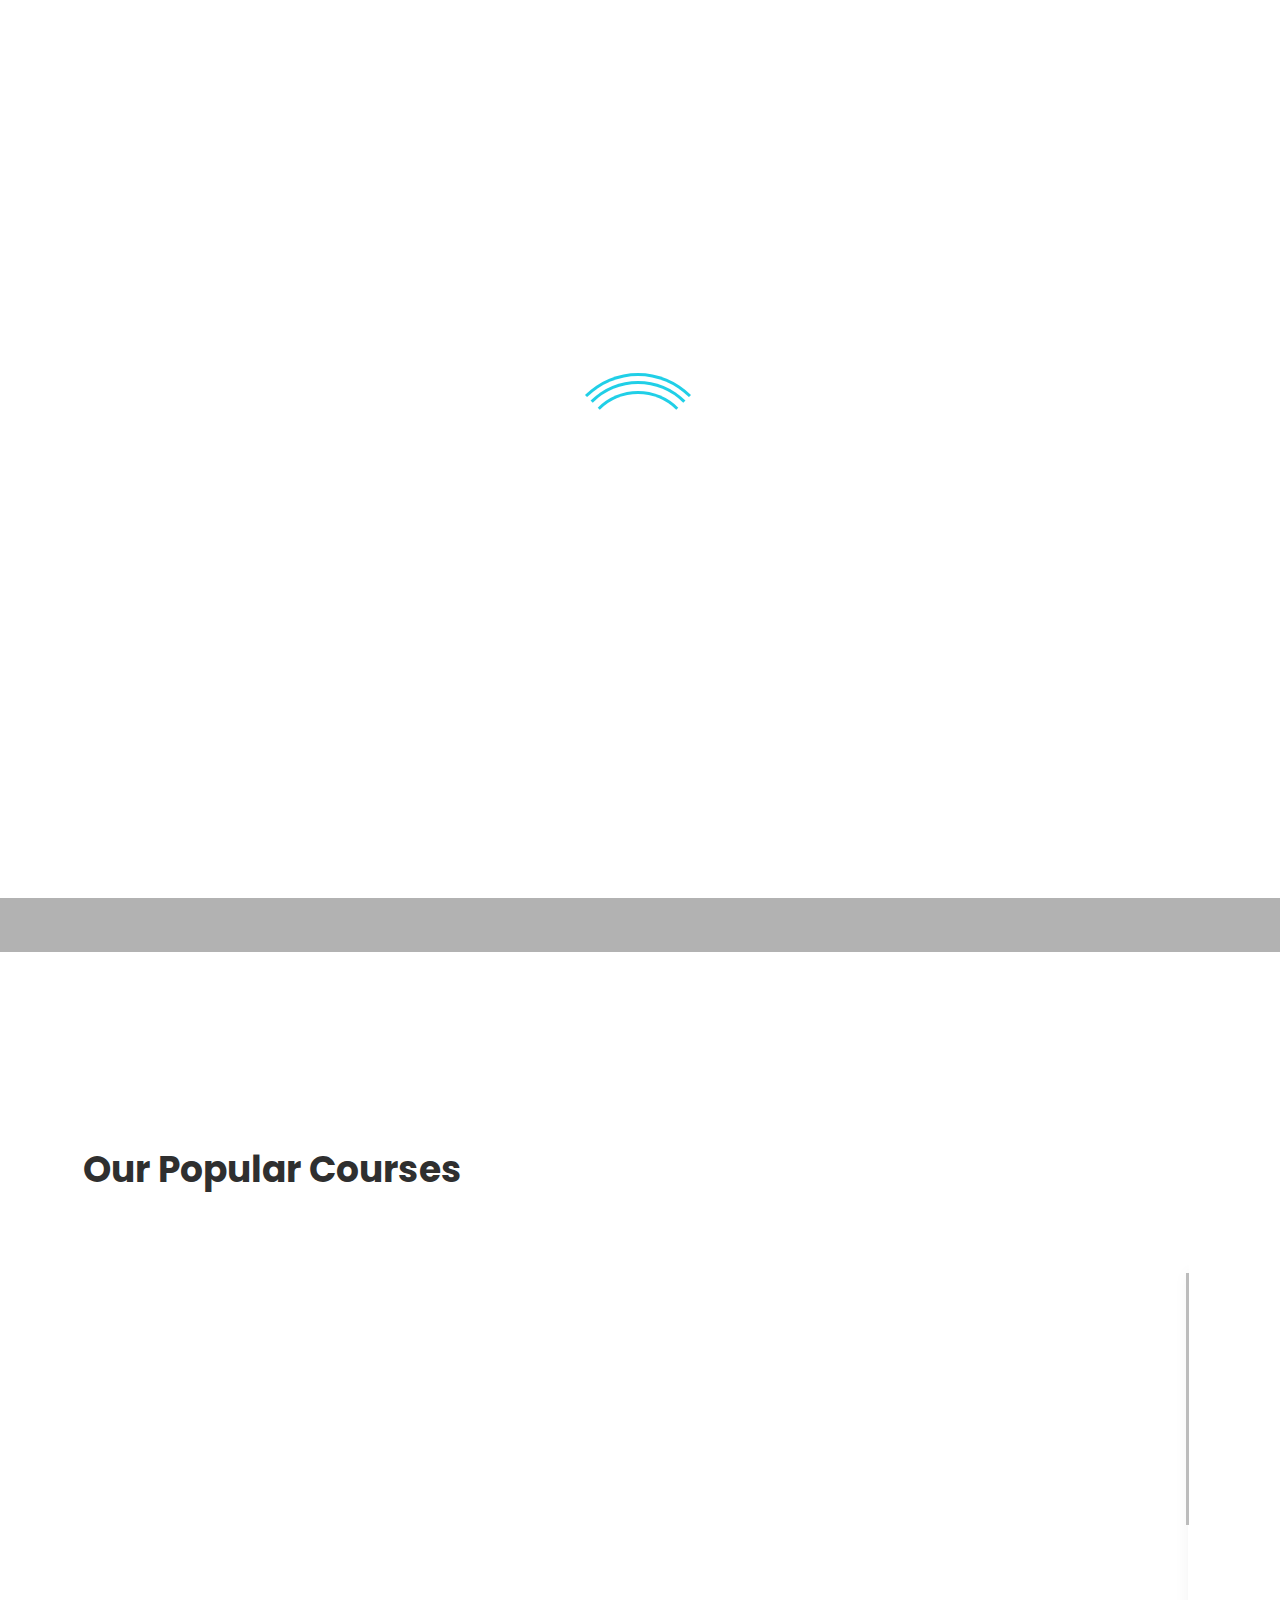
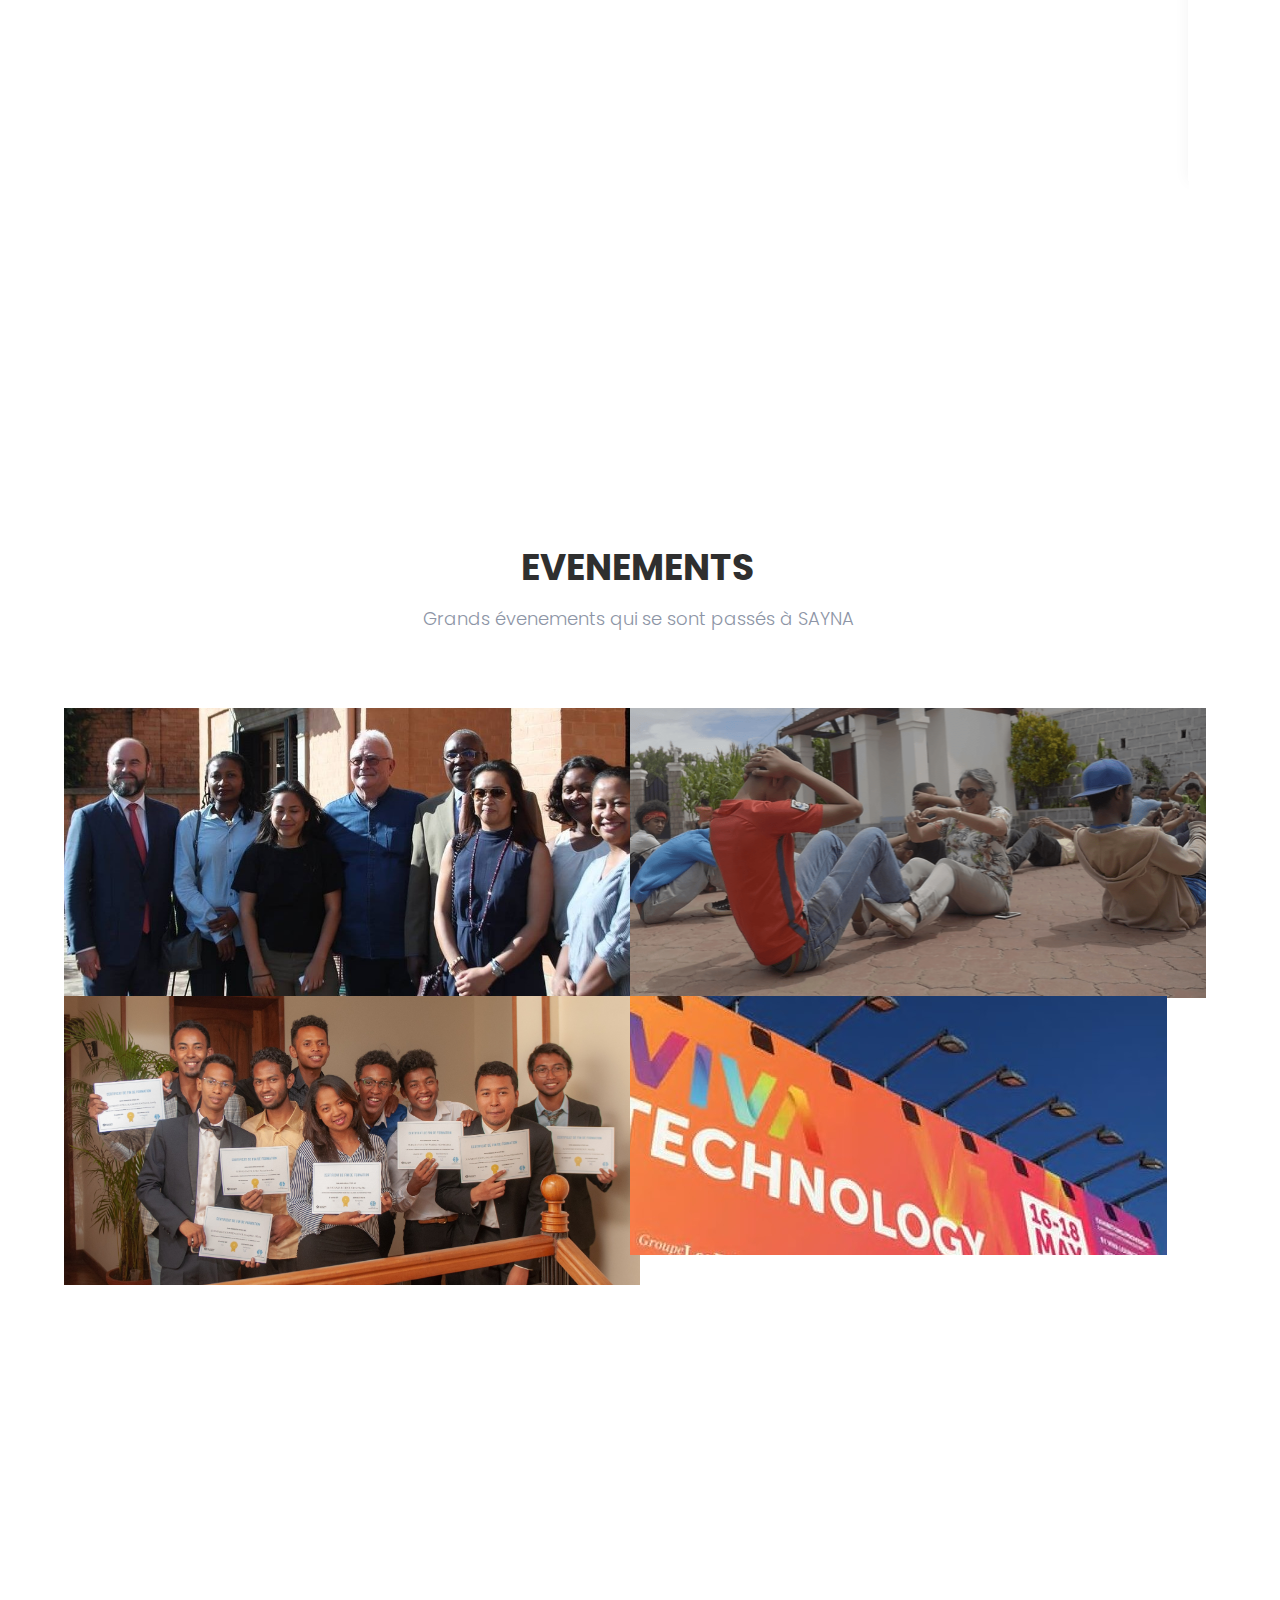
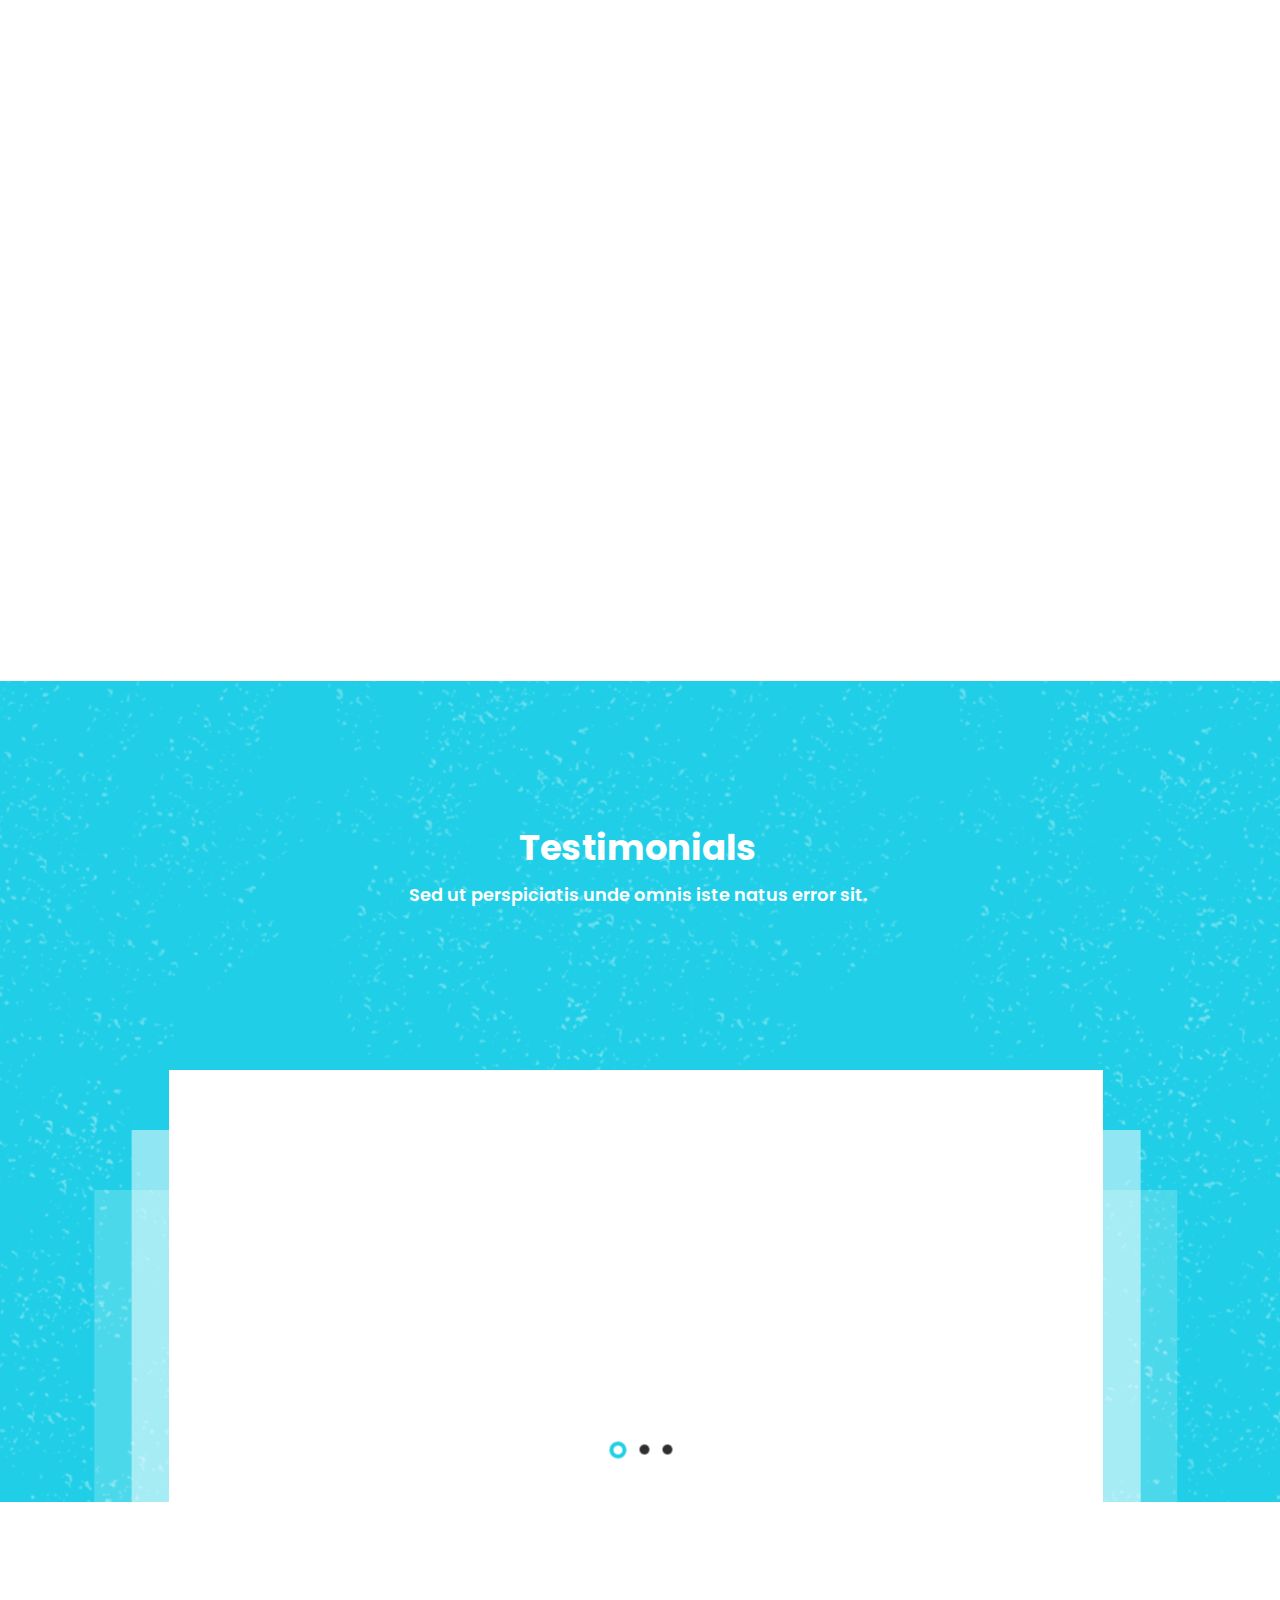
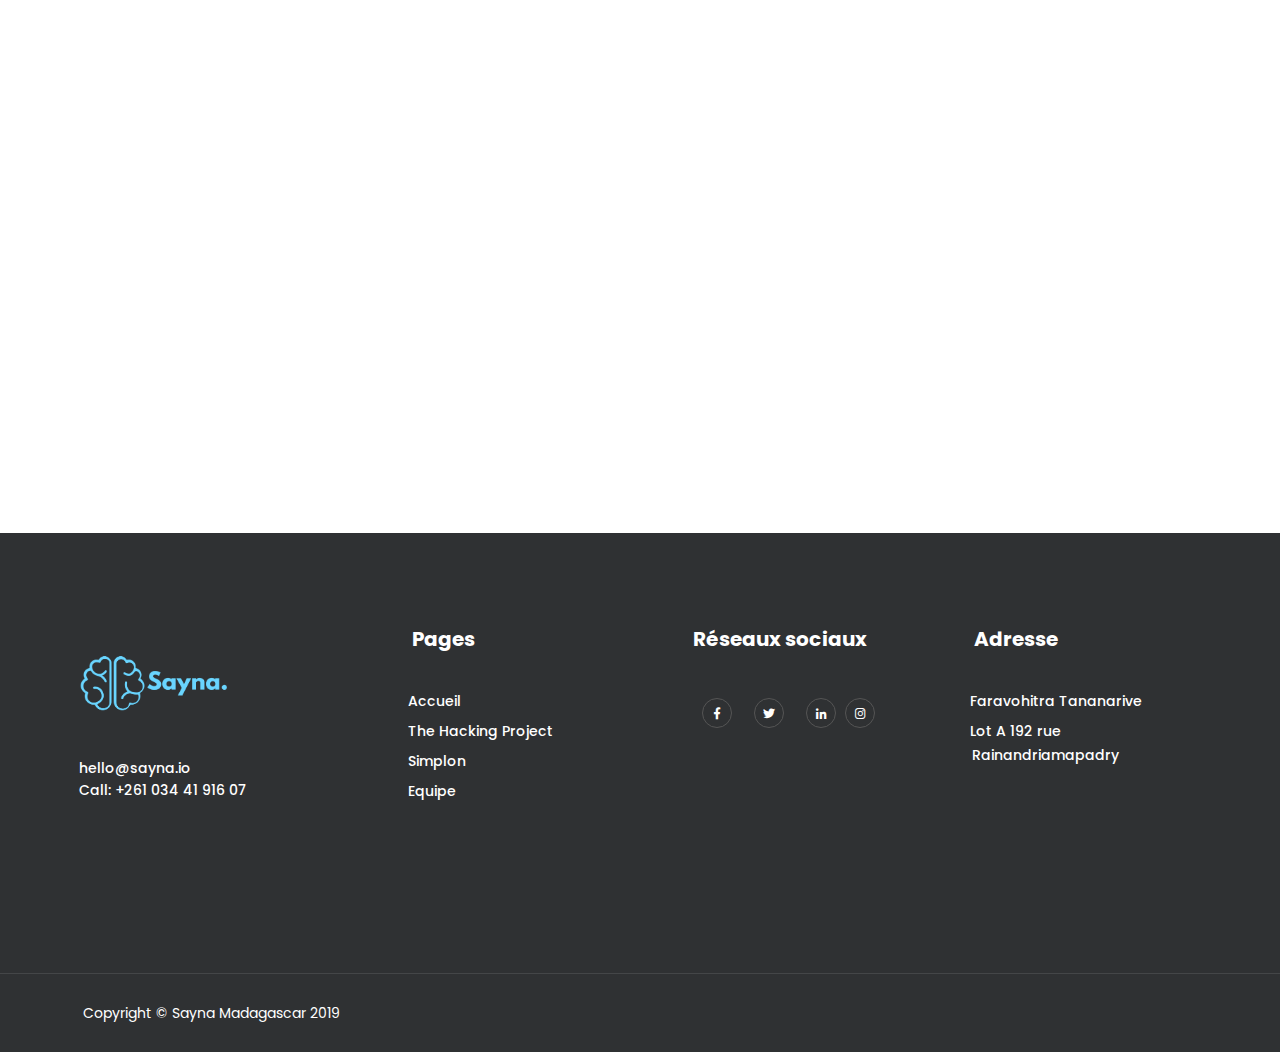
==== index.html @ e6bdb9f1 "simplon" ====
<!doctype html>
<html lang="en">
<head>
    <!-- Required meta tags -->
    <meta charset="UTF-8">
    <meta name="description" content="">
    <meta name="keywords" content="HTML,CSS,XML,JavaScript">
    <meta name="author" content="Getnajmul">
    <meta name="viewport" content="width=device-width, initial-scale=1.0">
    <title>Sayna</title>
    <link rel="shortcut icon" href="images/saynaicon_4.png" type="image/x-icon">
    <!-- Goole Font -->
    <link href="https://fonts.googleapis.com/css?family=Poppins:300,400,500,600,700" rel="stylesheet">
    <!-- Bootstrap CSS -->
    <link rel="stylesheet" href="css/assets/bootstrap.min.css">
    <!-- Font awsome CSS -->
    <link rel="stylesheet" href="css/assets/font-awesome.min.css">
    <link rel="stylesheet" href="css/assets/flaticon.css">
    <link rel="stylesheet" href="css/assets/magnific-popup.css">
    <!-- owl carousel -->
    <link rel="stylesheet" href="css/assets/owl.carousel.css">
    <link rel="stylesheet" href="css/assets/owl.theme.css">
    <link rel="stylesheet" href="css/assets/animate.css">
    <!-- Slick Carousel -->
    <link rel="stylesheet" href="css/assets/slick.css">
    <link rel="stylesheet" href="css/assets/preloader.css"/>

    <!-- Revolution Slider -->
    <link rel="stylesheet" href="css/assets/revolution/layers.css">
    <link rel="stylesheet" href="css/assets/revolution/navigation.css">
    <link rel="stylesheet" href="css/assets/revolution/settings.css">
    <!-- Mean Menu-->
    <link rel="stylesheet" href="css/assets/meanmenu.css">
    <!-- main style-->
    <link rel="stylesheet" href="css/style.css">
    <link rel="stylesheet" href="css/master.css">
    <link rel="stylesheet" href="css/responsive.css">

    <!-- HTML5 shim and Respond.js IE8 support of HTML5 elements and media queries -->
    <!-- WARNING: Respond.js doesn't work if you view the page via file:// -->
    <!--[if lt IE 9]>
      <script src="https://oss.maxcdn.com/html5shiv/3.7.2/html5shiv.min.js"></script>
      <script src="https://oss.maxcdn.com/respond/1.4.2/respond.min.js"></script>
    <![endif]-->
</head>
<body>
<!-- Preloader -->
<div id="loader-wrapper">
    <div id="loader"></div>
    <div class="loader-section section-left"></div>
    <div class="loader-section section-right"></div>
</div>
<!--========={ EcoStudy Nav }========-->
<header id="header" class="header_1 header_2">
    <div class="header-top">


        <div class="eco_nav">
            <div class="container">
                <nav class="navbar navbar-expand-md navbar-light bg-faded">
                    <a class="navbar-brand" href="index.html"><img src="images/sayna.png" alt="logo"></a>
                    <div class="collapse navbar-collapse main-menu" id="navbarSupportedContent">
                        <ul class="navbar-nav nav lavalamp ml-auto menu">
                            <li class="nav-item menu-item current-menu-item"><a href="index.html" class="nav-link active">Home</a>

                            </li>

                            <li class="nav-item single_nav"><a href="#" class="nav-link">Progamme</a>
                                <ul class="navbar-nav nav mx-auto">
                                    <li class="nav-item"><a href="thp.html" class="nav-link">T.H.P</a></li>
                                    <li class="nav-item"><a href="simplon.html" class="nav-link">Simplon</a></li>
                                </ul>
                            </li>
                            <li class="nav-item"><a class="nav-link smooth-scroll" href="#cont">Contact</a></li>
                            <li class="nav-item"><a href="equipe.html" class="nav-link">Equipe</a></li>
                        </ul>
                    </div>
                </nav><!-- END NAVBAR -->
            </div>
        </div>
    </div>
</header> <!-- End nav -->




    <!--==================
        Slider
    ===================-->
<div class="rev_slider_wrapper">
            <div id="rev_slider_1" class="rev_slider" style="display:none">

                <!-- BEGIN SLIDES LIST -->
                <ul>
                    <li data-index="rs-1706" data-transition="fade" data-slotamount="7" data-hideafterloop="0" data-hideslideonmobile="off"  data-easein="default" data-easeout="default" data-masterspeed="1000"  data-rotate="0"  data-saveperformance="off"  data-title="Slide" data-param1="" data-param2="" data-param3="" data-param4="" data-param5="" data-param6="" data-param7="" data-param8="" data-param9="" data-param10="" data-description="">

                        <div class="slider-overlay"></div>
                        <!-- SLIDE'S MAIN BACKGROUND IMAGE -->
                        <img src="images/bg-img.jpg" alt="Sky" class="rev-slidebg" alt=""  data-bgposition="center center" data-bgfit="cover" data-bgrepeat="no-repeat" data-bgparallax="10" class="rev-slidebg" data-no-retina>
                        <!-- BEGIN BASIC TEXT LAYER -->
                        <!-- LAYER NR. 1 -->
                        <div class="tp-caption NotGeneric-Title   tp-resizeme"
                             id="slide-3045-layer-1"
                             data-x="['left','center','center','center']" data-hoffset="['0','0','0','0']"
                             data-y="['middle','middle','middle','middle']" data-voffset="['-150','0','0','0']"
                                        data-fontsize="['70','70','70','45']"
                            data-lineheight="['70','70','70','50']"
                            data-width="none"
                            data-height="none"
                            data-whitespace="nowrap"

                            data-type="text"
                            data-responsive_offset="on"

                            data-frames='[{"from":"x:[105%];z:0;rX:45deg;rY:0deg;rZ:90deg;sX:1;sY:1;skX:0;skY:0;","mask":"x:0px;y:0px;s:inherit;e:inherit;","speed":2000,"to":"o:1;","delay":1000,"split":"chars","splitdelay":0.05,"ease":"Power4.easeInOut"},{"delay":"wait","speed":1000,"to":"y:[100%];","mask":"x:inherit;y:inherit;s:inherit;e:inherit;","ease":"Power2.easeInOut"}]'
                            data-textAlign="['left','left','left','left']"
                            data-paddingtop="[10,10,10,10]"
                            data-paddingright="[0,0,0,0]"
                            data-paddingbottom="[10,10,10,10]"
                            data-paddingleft="[0,0,0,0]"

                            style="z-index: 5; white-space: nowrap;text-transform:left;">Better Education for</div>

                        <!-- LAYER NR.2 -->
                        <div class="tp-caption NotGeneric-Title   tp-resizeme"
                             id="slide-3045-layer-1"
                             data-x="['left','center','center','center']" data-hoffset="['0','0','0','0']"
                             data-y="['middle','middle','middle','middle']" data-voffset="['-75','0','0','0']"
                                        data-fontsize="['70','70','70','45']"
                            data-lineheight="['70','70','70','50']"
                            data-width="none"
                            data-height="none"
                            data-whitespace="nowrap"

                            data-type="text"
                            data-responsive_offset="on"

                            data-frames='[{"from":"x:[105%];z:0;rX:45deg;rY:0deg;rZ:90deg;sX:1;sY:1;skX:0;skY:0;","mask":"x:0px;y:0px;s:inherit;e:inherit;","speed":2000,"to":"o:1;","delay":1000,"split":"chars","splitdelay":0.05,"ease":"Power4.easeInOut"},{"delay":"wait","speed":1000,"to":"y:[100%];","mask":"x:inherit;y:inherit;s:inherit;e:inherit;","ease":"Power2.easeInOut"}]'
                            data-textAlign="['left','left','left','left']"
                            data-paddingtop="[10,10,10,10]"
                            data-paddingright="[0,0,0,0]"
                            data-paddingbottom="[10,10,10,10]"
                            data-paddingleft="[0,0,0,0]"

                            style="z-index: 5; white-space: nowrap;text-transform:left;">a better World</div>

                        <!-- LAYER NR. 4 -->
                        <div class="tp-caption font-lora sfb tp-resizeme letter-space-5 h-p"
                            data-x="['left','center','center','center']" data-hoffset="['0','0','0','0']"
                             data-y="['middle','middle','middle','middle']" data-voffset="['20','0','0','0']"
                                        data-fontsize="['16','16','16','16']"
                            data-lineheight="['30','30','30','30']"
                            data-frames='[{"from":"z:0;rX:0;rY:0;rZ:0;sX:0.9;sY:0.9;skX:0;skY:0;opacity:0;","speed":400,"to":"o:1;","delay":100,"split":"chars","splitdelay":0.05,"ease":"Power3.easeInOut"},{"delay":"wait","speed":100,"to":"y:[100%];","mask":"x:inherit;y:inherit;s:inherit;e:inherit;","ease":"Power2.easeInOut"}]'
                            style="z-index: 7; color:#fff; font-family:'Poppins', serif; max-width: auto; max-height: auto; white-space: nowrap; font-weight:400;"><p>Lorem ipsum dolor sit amet, consectetur elit, sed do <br> eiusmod tempor incididunt ut labore et dolore magna aliqua.</p>
                        </div>

                        <!-- LAYER NR. 4 -->
                        <div class="tp-caption rev-btn rev-btn left_btn"
                             id="slide-2939-layer-8"
                             data-x="['left','left','left','left']" data-hoffset="['0','0','0','0']"
                             data-y="['middle','middle','top','top']" data-voffset="['150','268','456','420']"
                                        data-width="none"
                            data-height="none"
                            data-whitespace="nowrap"

                            data-type="button"
                            data-actions='[{"event":"click","action":"jumptoslide","slide":"rs-2939","delay":""}]'
                            data-responsive_offset="on"
                            data-responsive="off"
                            data-frames='[{"from":"x:-50px;opacity:0;","speed":1000,"to":"o:1;","delay":1750,"ease":"Power2.easeOut"},{"delay":"wait","speed":1500,"to":"opacity:0;","ease":"Power4.easeIn"},{"frame":"hover","speed":"300","ease":"Linear.easeNone","to":"o:1;rX:0;rY:0;rZ:0;z:0;","style":"c:#ffffff;bg:rgba(251, 26, 73, 1.00);bw:2px 2px 2px 2px;"}]'
                            data-textAlign="['left','left','left','left']"
                            data-paddingtop="[0,0,0,0]"
                            data-paddingright="[40,40,40,40]"
                            data-paddingbottom="[0,0,0,0]"
                            data-paddingleft="[40,40,40,40]"

                          ></div>
                        <!-- LAYER NR. 4 -->
                        <div class="tp-caption rev-btn rev-btn right-btn"
                             id="slide-2939-layer-8"
                             data-x="['left','left','left','left']" data-hoffset="['220','0','0','0']"
                             data-y="['middle','middle','top','top']" data-voffset="['150','268','456','420']"
                                        data-width="none"
                            data-height="none"
                            data-whitespace="nowrap"

                            data-type="button"
                            data-actions='[{"event":"click","action":"jumptoslide","slide":"rs-2939","delay":""}]'
                            data-responsive_offset="on"
                            data-responsive="off"
                            data-frames='[{"from":"x:-50px;opacity:0;","speed":1000,"to":"o:1;","delay":1750,"ease":"Power2.easeOut"},{"delay":"wait","speed":1500,"to":"opacity:0;","ease":"Power4.easeIn"},{"frame":"hover","speed":"300","ease":"Linear.easeNone","to":"o:1;rX:0;rY:0;rZ:0;z:0;","style":"c:#fff;bg:rgba(251, 26, 73, 1.00);bw:2px 2px 2px 2px; "}]'
                            data-textAlign="['left','left','left','left']"
                            data-paddingtop="[0,0,0,0]"
                            data-paddingright="[40,40,40,40]"
                            data-paddingbottom="[0,0,0,0]"
                            data-paddingleft="[40,40,40,40]"

                          ></div>
                    </li>

                    <li data-index="rs-1707" data-transition="fade" data-slotamount="7" data-hideafterloop="0" data-hideslideonmobile="off"  data-easein="default" data-easeout="default" data-masterspeed="1000"  data-rotate="0"  data-saveperformance="off"  data-title="Slide" data-param1="" data-param2="" data-param3="" data-param4="" data-param5="" data-param6="" data-param7="" data-param8="" data-param9="" data-param10="" data-description="">
                        <div class="slider-overlay"></div>
                        <!-- SLIDE'S MAIN BACKGROUND IMAGE -->
                        <img src="images/bg-img-2.png" alt="Sky" class="rev-slidebg" alt=""  data-bgposition="center center" data-bgfit="cover" data-bgrepeat="no-repeat" data-bgparallax="10" class="rev-slidebg" data-no-retina>
                        <!-- BEGIN BASIC TEXT LAYER -->
                        <!-- LAYER NR. 1 -->
                        <div class="tp-caption NotGeneric-Title   tp-resizeme"
                             id="slide-3045-layer-1"
                             data-x="['left','center','center','center']" data-hoffset="['0','0','0','0']"
                             data-y="['middle','middle','middle','middle']" data-voffset="['-150','0','0','0']"
                                        data-fontsize="['70','70','70','45']"
                            data-lineheight="['70','70','70','50']"
                            data-width="none"
                            data-height="none"
                            data-whitespace="nowrap"

                            data-type="text"
                            data-responsive_offset="on"

                            data-frames='[{"from":"x:[105%];z:0;rX:45deg;rY:0deg;rZ:90deg;sX:1;sY:1;skX:0;skY:0;","mask":"x:0px;y:0px;s:inherit;e:inherit;","speed":2000,"to":"o:1;","delay":1000,"split":"chars","splitdelay":0.05,"ease":"Power4.easeInOut"},{"delay":"wait","speed":1000,"to":"y:[100%];","mask":"x:inherit;y:inherit;s:inherit;e:inherit;","ease":"Power2.easeInOut"}]'
                            data-textAlign="['left','left','left','left']"
                            data-paddingtop="[10,10,10,10]"
                            data-paddingright="[0,0,0,0]"
                            data-paddingbottom="[10,10,10,10]"
                            data-paddingleft="[0,0,0,0]"

                            style="z-index: 5; white-space: nowrap;text-transform:left;">Take the first step to</div>

                        <!-- LAYER NR.2 -->
                        <div class="tp-caption NotGeneric-Title   tp-resizeme"
                             id="slide-3045-layer-1"
                             data-x="['left','center','center','center']" data-hoffset="['0','0','0','0']"
                             data-y="['middle','middle','middle','middle']" data-voffset="['-75','0','0','0']"
                                        data-fontsize="['70','70','70','45']"
                            data-lineheight="['70','70','70','50']"
                            data-width="none"
                            data-height="none"
                            data-whitespace="nowrap"

                            data-type="text"
                            data-responsive_offset="on"

                            data-frames='[{"from":"x:[105%];z:0;rX:45deg;rY:0deg;rZ:90deg;sX:1;sY:1;skX:0;skY:0;","mask":"x:0px;y:0px;s:inherit;e:inherit;","speed":2000,"to":"o:1;","delay":1000,"split":"chars","splitdelay":0.05,"ease":"Power4.easeInOut"},{"delay":"wait","speed":1000,"to":"y:[100%];","mask":"x:inherit;y:inherit;s:inherit;e:inherit;","ease":"Power2.easeInOut"}]'
                            data-textAlign="['left','left','left','left']"
                            data-paddingtop="[10,10,10,10]"
                            data-paddingright="[0,0,0,0]"
                            data-paddingbottom="[10,10,10,10]"
                            data-paddingleft="[0,0,0,0]"

                            style="z-index: 5; white-space: nowrap;text-transform:left;">learn with us</div>

                        <!-- LAYER NR. 4 -->

                        <div class="tp-caption font-lora sfb tp-resizeme letter-space-5 h-p"
                            data-x="['left','center','center','center']" data-hoffset="['0','0','0','0']"
                             data-y="['middle','middle','middle','middle']" data-voffset="['20','0','0','0']"
                                        data-fontsize="['16','16','16','16']"
                            data-lineheight="['30','30','30','30']"
                            data-frames='[{"from":"z:0;rX:0;rY:0;rZ:0;sX:0.9;sY:0.9;skX:0;skY:0;opacity:0;","speed":400,"to":"o:1;","delay":100,"split":"chars","splitdelay":0.05,"ease":"Power3.easeInOut"},{"delay":"wait","speed":100,"to":"y:[100%];","mask":"x:inherit;y:inherit;s:inherit;e:inherit;","ease":"Power2.easeInOut"}]'
                            style="z-index: 7; color:#fff; font-family:'Poppins', serif; max-width: auto; max-height: auto; white-space: nowrap; font-weight:400;"><p class="h_p">Lorem ipsum dolor sit amet, consectetur elit, sed do <br> eiusmod tempor incididunt ut labore et dolore magna aliqua.</p>
                        </div>

                         <!-- LAYER NR. 4 -->
                        <div class="tp-caption rev-btn rev-btn left_btn"
                             id="slide-2939-layer-8"
                             data-x="['left','left','left','left']" data-hoffset="['0','0','0','0']"
                             data-y="['middle','middle','top','top']" data-voffset="['150','268','456','420']"
                                        data-width="none"
                            data-height="none"
                            data-whitespace="nowrap"

                            data-type="button"
                            data-actions='[{"event":"click","action":"jumptoslide","slide":"rs-2939","delay":""}]'
                            data-responsive_offset="on"
                            data-responsive="off"
                            data-frames='[{"from":"x:-50px;opacity:0;","speed":1000,"to":"o:1;","delay":1750,"ease":"Power2.easeOut"},{"delay":"wait","speed":1500,"to":"opacity:0;","ease":"Power4.easeIn"},{"frame":"hover","speed":"300","ease":"Linear.easeNone","to":"o:1;rX:0;rY:0;rZ:0;z:0;","style":"c:#ffffff;bg:rgba(251, 26, 73, 1.00);bw:2px 2px 2px 2px;"}]'
                            data-textAlign="['left','left','left','left']"
                            data-paddingtop="[0,0,0,0]"
                            data-paddingright="[40,40,40,40]"
                            data-paddingbottom="[0,0,0,0]"
                            data-paddingleft="[40,40,40,40]"

                        <!-- LAYER NR. 4 -->
                        <div class="tp-caption rev-btn rev-btn right-btn"
                             id="slide-2939-layer-8"
                             data-x="['left','left','left','left']" data-hoffset="['220','0','0','0']"
                             data-y="['middle','middle','top','top']" data-voffset="['150','268','456','420']"
                                        data-width="none"
                            data-height="none"
                            data-whitespace="nowrap"

                            data-type="button"
                            data-actions='[{"event":"click","action":"jumptoslide","slide":"rs-2939","delay":""}]'
                            data-responsive_offset="on"
                            data-responsive="off"
                            data-frames='[{"from":"x:-50px;opacity:0;","speed":1000,"to":"o:1;","delay":1750,"ease":"Power2.easeOut"},{"delay":"wait","speed":1500,"to":"opacity:0;","ease":"Power4.easeIn"},{"frame":"hover","speed":"300","ease":"Linear.easeNone","to":"o:1;rX:0;rY:0;rZ:0;z:0;","style":"c:#fff;bg:rgba(251, 26, 73, 1.00);bw:2px 2px 2px 2px; "}]'
                            data-textAlign="['left','left','left','left']"
                            data-paddingtop="[0,0,0,0]"
                            data-paddingright="[40,40,40,40]"
                            data-paddingbottom="[0,0,0,0]"
                            data-paddingleft="[40,40,40,40]"

                            ></div>
                    </li>

                      <li data-index="rs-1708" data-transition="fade" data-slotamount="7" data-hideafterloop="0" data-hideslideonmobile="off"  data-easein="default" data-easeout="default" data-masterspeed="1000"  data-rotate="0"  data-saveperformance="off"  data-title="Slide" data-param1="" data-param2="" data-param3="" data-param4="" data-param5="" data-param6="" data-param7="" data-param8="" data-param9="" data-param10="" data-description="">
                        <div class="slider-overlay"></div>
                        <!-- SLIDE'S MAIN BACKGROUND IMAGE -->
                        <img src="images/bg-img-3.jpg" alt="Sky" class="rev-slidebg" alt=""  data-bgposition="center center" data-bgfit="cover" data-bgrepeat="no-repeat" data-bgparallax="10" class="rev-slidebg" data-no-retina>
                        <!-- BEGIN BASIC TEXT LAYER -->
                        <!-- LAYER NR. 1 -->
                        <div class="tp-caption NotGeneric-Title   tp-resizeme"
                             id="slide-3045-layer-1"
                             data-x="['left','center','center','center']" data-hoffset="['0','0','0','0']"
                             data-y="['middle','middle','middle','middle']" data-voffset="['-150','0','0','0']"
                                        data-fontsize="['70','70','70','45']"
                            data-lineheight="['70','70','70','50']"
                            data-width="none"
                            data-height="none"
                            data-whitespace="nowrap"

                            data-type="text"
                            data-responsive_offset="on"

                            data-frames='[{"from":"x:[105%];z:0;rX:45deg;rY:0deg;rZ:90deg;sX:1;sY:1;skX:0;skY:0;","mask":"x:0px;y:0px;s:inherit;e:inherit;","speed":2000,"to":"o:1;","delay":1000,"split":"chars","splitdelay":0.05,"ease":"Power4.easeInOut"},{"delay":"wait","speed":1000,"to":"y:[100%];","mask":"x:inherit;y:inherit;s:inherit;e:inherit;","ease":"Power2.easeInOut"}]'
                            data-textAlign="['left','left','left','left']"
                            data-paddingtop="[10,10,10,10]"
                            data-paddingright="[0,0,0,0]"
                            data-paddingbottom="[10,10,10,10]"
                            data-paddingleft="[0,0,0,0]"

                            style="z-index: 5; white-space: nowrap;text-transform:left;">Are you ready to </div>

                        <!-- LAYER NR.2 -->
                        <div class="tp-caption NotGeneric-Title   tp-resizeme"
                             id="slide-3045-layer-1"
                             data-x="['left','center','center','center']" data-hoffset="['0','0','0','0']"
                             data-y="['middle','middle','middle','middle']" data-voffset="['-75','0','0','0']"
                                        data-fontsize="['70','70','70','45']"
                            data-lineheight="['70','70','70','50']"
                            data-width="none"
                            data-height="none"
                            data-whitespace="nowrap"

                            data-type="text"
                            data-responsive_offset="on"

                            data-frames='[{"from":"x:[105%];z:0;rX:45deg;rY:0deg;rZ:90deg;sX:1;sY:1;skX:0;skY:0;","mask":"x:0px;y:0px;s:inherit;e:inherit;","speed":2000,"to":"o:1;","delay":1000,"split":"chars","splitdelay":0.05,"ease":"Power4.easeInOut"},{"delay":"wait","speed":1000,"to":"y:[100%];","mask":"x:inherit;y:inherit;s:inherit;e:inherit;","ease":"Power2.easeInOut"}]'
                            data-textAlign="['left','left','left','left']"
                            data-paddingtop="[10,10,10,10]"
                            data-paddingright="[0,0,0,0]"
                            data-paddingbottom="[10,10,10,10]"
                            data-paddingleft="[0,0,0,0]"

                            style="z-index: 5; white-space: nowrap;text-transform:left;">apply?</div>

                        <!-- LAYER NR. 4 -->
                        <div class="tp-caption font-lora sfb tp-resizeme letter-space-5 h-p"
                            data-x="['left','center','center','center']" data-hoffset="['0','0','0','0']"
                             data-y="['middle','middle','middle','middle']" data-voffset="['20','0','0','0']"
                                        data-fontsize="['16','16','16','16']"
                            data-lineheight="['30','30','30','30']"
                            data-frames='[{"from":"z:0;rX:0;rY:0;rZ:0;sX:0.9;sY:0.9;skX:0;skY:0;opacity:0;","speed":400,"to":"o:1;","delay":100,"split":"chars","splitdelay":0.05,"ease":"Power3.easeInOut"},{"delay":"wait","speed":100,"to":"y:[100%];","mask":"x:inherit;y:inherit;s:inherit;e:inherit;","ease":"Power2.easeInOut"}]'
                            style="z-index: 7; color:#fff; font-family:'Poppins', serif; max-width: auto; max-height: auto; white-space: nowrap; font-weight:400;"><p class="h_p">Lorem ipsum dolor sit amet, consectetur elit, sed do <br> eiusmod tempor incididunt ut labore et dolore magna aliqua.</p>
                        </div>

                         <!-- LAYER NR. 4 -->
                        <div class="tp-caption rev-btn rev-btn left_btn"
                             id="slide-2939-layer-8"
                             data-x="['left','left','left','left']" data-hoffset="['0','0','0','0']"
                             data-y="['middle','middle','top','top']" data-voffset="['150','268','456','420']"
                                        data-width="none"
                            data-height="none"
                            data-whitespace="nowrap"

                            data-type="button"
                            data-actions='[{"event":"click","action":"jumptoslide","slide":"rs-2939","delay":""}]'
                            data-responsive_offset="on"
                            data-responsive="off"
                            data-frames='[{"from":"x:-50px;opacity:0;","speed":1000,"to":"o:1;","delay":1750,"ease":"Power2.easeOut"},{"delay":"wait","speed":1500,"to":"opacity:0;","ease":"Power4.easeIn"},{"frame":"hover","speed":"300","ease":"Linear.easeNone","to":"o:1;rX:0;rY:0;rZ:0;z:0;","style":"c:#ffffff;bg:rgba(251, 26, 73, 1.00);bw:2px 2px 2px 2px;"}]'
                            data-textAlign="['left','left','left','left']"
                            data-paddingtop="[0,0,0,0]"
                            data-paddingright="[40,40,40,40]"
                            data-paddingbottom="[0,0,0,0]"
                            data-paddingleft="[40,40,40,40]"

                        <!-- LAYER NR. 4 -->
                        <div class="tp-caption rev-btn rev-btn right-btn"
                             id="slide-2939-layer-8"
                             data-x="['left','left','left','left']" data-hoffset="['220','0','0','0']"
                             data-y="['middle','middle','top','top']" data-voffset="['150','268','456','420']"
                                        data-width="none"
                            data-height="none"
                            data-whitespace="nowrap"

                            data-type="button"
                            data-actions='[{"event":"click","action":"jumptoslide","slide":"rs-2939","delay":""}]'
                            data-responsive_offset="on"
                            data-responsive="off"
                            data-frames='[{"from":"x:-50px;opacity:0;","speed":1000,"to":"o:1;","delay":1750,"ease":"Power2.easeOut"},{"delay":"wait","speed":1500,"to":"opacity:0;","ease":"Power4.easeIn"},{"frame":"hover","speed":"300","ease":"Linear.easeNone","to":"o:1;rX:0;rY:0;rZ:0;z:0;","style":"c:#fff;bg:rgba(251, 26, 73, 1.00);bw:2px 2px 2px 2px; "}]'
                            data-textAlign="['left','left','left','left']"
                            data-paddingtop="[0,0,0,0]"
                            data-paddingright="[40,40,40,40]"
                            data-paddingbottom="[0,0,0,0]"
                            data-paddingleft="[40,40,40,40]"

                          ></div>
                    </li>

                </ul><!-- END SLIDES LIST -->

            </div><!-- END SLIDER CONTAINER -->
        </div><!-- END SLIDER CONTAINER WRAPPER -->
</header>
    <!--  End header section-->





<section class="login_signup_option">
    <div class="l-modal is-hidden--off-flow js-modal-shopify">
        <div class="l-modal__shadow js-modal-hide"></div>
        <div class="login_popup login_modal_body">
            <div class="Popup_title d-flex justify-content-between">
                <h2 class="hidden">&nbsp;</h2>
                <!-- Nav tabs -->
                <div class="row">
                    <div class="col-12 col-lg-12 col-md-12 col-lg-12 login_option_btn">
                        <ul class="nav nav-tabs" role="tablist">
                            <li class="nav-item"><a class="nav-link active" data-toggle="tab" href="#login" role="tab">Login</a></li>
                            <li class="nav-item"><a class="nav-link" data-toggle="tab" href="#panel2" role="tab">Register</a></li>
                        </ul>
                    </div>
                    <div class="col-12 col-lg-12 col-md-12 col-lg-12">
                        <!-- Tab panels -->
                        <div class="tab-content card">
                            <!--Login-->
                            <div class="tab-pane fade in show active" id="login" role="tabpanel">
                                <form action="#">
                                    <div class="row">
                                        <div class="col-12 col-lg-12 col-md-12 col-lg-12">
                                            <div class="form-group">
                                                <label class="control-label">Email</label>
                                                <input type="email" class="form-control" placeholder="Username">
                                            </div>
                                        </div>
                                        <div class="col-12 col-lg-12 col-md-12 col-lg-12">
                                            <div class="form-group">
                                                <label class="control-label">Password</label>
                                                <input type="password" class="form-control" placeholder="Password">
                                            </div>
                                        </div>
                                    </div>
                                    <div class="row">
                                        <div class="col-12 col-lg-12 col-md-12 col-lg-12 d-flex justify-content-between login_option">
                                            <a href="" title="" class="forget_pass">Forget Password ?</a>
                                            <button type="submit" class="btn btn-default login_btn">Login</button>
                                        </div>
                                        <div class="col-12 col-lg-12 col-md-12 col-lg-12">
                                            <div class="social_login">
                                                <div class="social_items">
                                                    <button class="google_login google">Login Google</button>
                                                    <button class="google_login facebook">Login Facebook</button>
                                                    <button class="google_login twitter">Login Twitter</button>
                                                    <button class="google_login linkdin">Login Linkdin</button>
                                                </div>
                                            </div>
                                        </div>
                                    </div>
                                </form>
                            </div>
                            <!--/.Panel 1-->
                            <!--Panel 2-->
                            <div class="tab-pane fade" id="panel2" role="tabpanel">
                                <form action="#" class="register">
                                    <div class="row">
                                        <div class="col-12 col-lg-12 col-md-12 col-lg-12">
                                            <div class="form-group">
                                                <label  class="control-label">Name</label>
                                                <input type="text" class="form-control" placeholder="Username">
                                            </div>
                                        </div>
                                        <div class="col-12 col-lg-12 col-md-12 col-lg-12">
                                            <div class="form-group">
                                                <label  class="control-label">Email</label>
                                                <input type="email" class="form-control" placeholder="Email">
                                            </div>
                                        </div>
                                        <div class="col-12 col-lg-12 col-md-12 col-lg-12">
                                            <div class="form-group">
                                                <label  class="control-label">Password</label>
                                                <input type="password" class="form-control" placeholder="Password">
                                            </div>
                                        </div>
                                    </div>
                                    <div class="row">
                                        <div class="col-12 col-lg-12 col-md-12 col-lg-12 d-flex justify-content-between login_option">
                                            <button type="submit" class="btn btn-default login_btn">Register</button>
                                        </div>
                                    </div>
                                </form>
                            </div>
                        <!--/.Panel 2-->
                        </div>
                    </div>
                </div>
            </div>
        </div>
    </div>
</section>


<section class="demo">
    <!-- Modal -->
    <div class="modal right fade" id="myModal2" tabindex="-1" role="dialog" aria-labelledby="myModalLabel2">
        <div class="modal-dialog" role="document">
            <div class="modal-content">
                <div class="modal-header">
                    <button type="button" class="close" data-dismiss="modal" aria-label="Close"><span aria-hidden="true"><i class="flaticon-close"></i></span></button>
                    <h2 class="modal-title" id="myModalLabel2"><a href="#"><img src="images/logo.png" alt=""></a><span class="disabled"></span></h2>
                </div>
                <div class="modal-body">
                    <div class="bar-nav">
                        <div class="bar-top">
                            <h2>Important Links</h2>
                            <ul>
                                <li><a href="index.html">About us<i class="flaticon-angle-arrow-pointing-to-right"></i></a></li>
                                <li><a href="index.html">Registration<i class="flaticon-angle-arrow-pointing-to-right"></i></a></li>
                                <li><a href="index.html">Available Courses<i class="flaticon-angle-arrow-pointing-to-right"></i></a></li>
                                <li><a href="index.html">Become An Instructor<i class="flaticon-angle-arrow-pointing-to-right"></i></a></li>
                                <li><a href="index.html">Events<i class="flaticon-angle-arrow-pointing-to-right"></i></a></li>
                                <li><a href="index.html">Blogs<i class="flaticon-angle-arrow-pointing-to-right"></i></a></li>
                                <li><a href="index.html">Pages<i class="flaticon-angle-arrow-pointing-to-right"></i></a></li>
                                <li><a href="index.html">All teacher<i class="flaticon-angle-arrow-pointing-to-right"></i></a></li>
                                <li><a href="index.html">Account<i class="flaticon-angle-arrow-pointing-to-right"></i></a></li>
                                <li><a href="index.html">Programs<i class="flaticon-angle-arrow-pointing-to-right"></i></a></li>
                                <li><a href="index.html">Gallery<i class="flaticon-angle-arrow-pointing-to-right"></i></a></li>
                                <li><a href="index.html">FaQ<i class="flaticon-angle-arrow-pointing-to-right"></i></a></li>

                            </ul>
                        </div>
                    </div>
                    <div class="bar-contact">
                        <span>Contact</span>
                        <span>+1-202-555-0176</span>
                        <span>apply@ecostudy.com</span>
                    </div>

                    <div class="bar-icon">
                        <div class="serach_option widget_single">
                            <form>
                                <input type="text" name="Name" class="input-c" placeholder="Name">
                                <button type="submit"><i class="fas fa-paper-plane"></i></button>
                            </form>
                        </div>
                        <ul class="social_items d-flex">
                            <li><a href="#"><i class="fab fa-facebook-f fb-icon"></i></a></li>
                            <li><a href="#"><i class="fab fa-twitter twitt-icon"></i></a></li>
                            <li><a href="#"><i class="fab fa-linkedin-in link-icon"></i></a></li>
                            <li><a href="#"><i class="fab fa-instagram ins-icon"></i></a></li>
                        </ul>
                    </div>
                </div>
            </div><!-- modal-content -->
        </div><!-- modal-dialog -->
    </div><!-- modal -->
</section>



<!--========={ Popular Courses }========-->
<section class="popular_cources">
    <div class="container">
        <div class="row">
            <div class="col-12 col-sm-12 col-md-12 col-lg-12">
                <h2>Our Popular Courses</h2>
                <div id="latest_blog_carousel" class="owl-carousel">
                     <div class="review_singel wow fadeIn" data-wow-duration="2s" data-wow-delay=".1s">
                        <div class="blog-img">
                            <img src="images/courses/courses1-1.jpg" alt="" class="img-fluid">
                        </div>
                        <div class="blog-title">
                            <div class="shape"></div>
                            <h3><a href="" title="">User Interface design</a></h3>
                            <span>Teacher- Jonson Park</span>
                            <p>Lorem ipsum dolor consectetur sed do tempor incididunt ut laboris ut aliquip ex commodo conquat.</p>
                            <div class="cources_btn d-flex justify-content-between">
                               <a href="" title="" class="apply_btn">Apply Now<i class="flaticon-angle-arrow-pointing-to-right"></i></a>
                                <span>$250</span>
                            </div>
                        </div>
                    </div>

                    <div class="review_singel wow fadeIn" data-wow-duration="2s" data-wow-delay=".3s">
                        <div class="blog-img">
                            <img src="images/courses/courses1-2.jpg" alt="" class="img-fluid">
                        </div>
                        <div class="blog-title">
                            <div class="shape"></div>
                            <h3><a href="" title="">Electrical Engineering</a></h3>
                            <span>Teacher- Bankimun Chuchu</span>
                            <p>Lorem ipsum dolor consectetur sed do tempor incididunt ut laboris ut aliquip ex commodo conquat.</p>
                            <div class="cources_btn d-flex justify-content-between">
                               <a href="" title="" class="apply_btn">Apply Now<i class="flaticon-angle-arrow-pointing-to-right"></i></a>
                                <span>$280</span>
                            </div>
                        </div>
                    </div>

                   <div class="review_singel wow fadeIn" data-wow-duration="2s" data-wow-delay=".5s">
                        <div class="blog-img">
                            <img src="images/courses/courses1-3.jpg" alt="" class="img-fluid">
                        </div>
                        <div class="blog-title">
                            <div class="shape"></div>
                            <h3><a href="" title="">Micro Web design</a></h3>
                            <span>Teacher- Jonathon Smith</span>
                            <p>Lorem ipsum dolor consectetur sed do tempor incididunt ut laboris ut aliquip ex commodo conquat.</p>
                            <div class="cources_btn d-flex justify-content-between">
                               <a href="" title="" class="apply_btn">Apply Now<i class="flaticon-angle-arrow-pointing-to-right"></i></a>
                                <span>$330</span>
                            </div>
                        </div>
                    </div>

                    <div class="review_singel">
                        <div class="blog-img">
                            <img src="images/courses/courses1-4.jpg" alt="" class="img-fluid">
                        </div>
                        <div class="blog-title">
                            <div class="shape"></div>
                            <h3><a href="" title="">Deep Photography</a></h3>
                            <span>Teacher- Adam Karnel</span>
                            <p>Lorem ipsum dolor consectetur sed do tempor incididunt ut laboris ut aliquip ex commodo conquat.</p>
                            <div class="cources_btn d-flex justify-content-between">
                               <a href="" title="" class="apply_btn">Apply Now<i class="flaticon-angle-arrow-pointing-to-right"></i></a>
                                <span>$200</span>
                            </div>
                        </div>
                    </div>

                   <div class="review_singel">
                        <div class="blog-img">
                            <img src="images/courses/courses1-5.jpg" alt="" class="img-fluid">
                        </div>
                        <div class="blog-title">
                            <div class="shape"></div>
                            <h3><a href="" title="">Javascript Development</a></h3>
                            <span>Teacher- David Martin</span>
                            <p>Lorem ipsum dolor consectetur sed do tempor incididunt ut laboris ut aliquip ex commodo conquat.</p>
                            <div class="cources_btn d-flex justify-content-between">
                               <a href="" title="" class="apply_btn">Apply Now<i class="flaticon-angle-arrow-pointing-to-right"></i></a>
                                <span>$500</span>
                            </div>
                        </div>
                    </div>

                   <div class="review_singel">
                        <div class="blog-img">
                            <img src="images/courses/courses1-1.jpg" alt="" class="img-fluid">
                        </div>
                        <div class="blog-title">
                            <div class="shape"></div>
                            <h3><a href="" title="">Wordpress Development</a></h3>
                            <span>Teacher- Willian Kane</span>
                            <p>Lorem ipsum dolor consectetur sed do tempor incididunt ut laboris ut aliquip ex commodo conquat.</p>
                            <div class="cources_btn d-flex justify-content-between">
                               <a href="" title="" class="apply_btn">Apply Now<i class="flaticon-angle-arrow-pointing-to-right"></i></a>
                                <span>$300</span>
                            </div>
                        </div>
                    </div>
                </div>
            </div>
        </div>
    </div>
</section><!-- End Popular Courses -->


<!--========={ Register Area }========-->

<!--========={ Popular Events }========-->
<section class="popular_event">
    <div class="container">
        <div class="row">
            <div class="col-12 col-sm-12 col-md-12 col-lg-12">
                <div class="title">
                    <h2>EVENEMENTS</h2>
                    <p>Grands évenements qui se sont passés à SAYNA</p>
                </div>
            </div>
            <div class="col-12 col-sm-12 col-md-6 col-lg-6 p-0">
                <div class="event_single wow fadeIn" data-wow-duration="2s" data-wow-delay=".2s">
                    <div class="event_img">
                        <img src="images/oif.jpg" alt="" class="img-fluid">
                            <div class="event_content">
                            <div class="event_date"> <span>Mars</span></div>
                            <div class="single_event_title">
                                <h3><a href="" title="">Visite des ambassadeurs francophones </a></h3>
                                <div class="shape"></div>
                            </div>
                            <p>pour le mois de la francophonie, sayna à organiser un atelier d'acculturation pour parler des enjeux du digital  </p>
                        </div>
                    </div>
                </div>
            </div>
            <div class="col-12 col-sm-12 col-md-6 col-lg-6 p-0">
                <div class="event_single wow fadeIn" data-wow-duration="2s" data-wow-delay=".3s">
                    <div class="event_img">
                        <img src="images/teambuilding.png" alt="" class="img-fluid">
                            <div class="event_content">
                            <div class="event_date"><span>février</span></div>
                            <div class="single_event_title">
                                <h3><a href="" title="">TEAM BUILDING</a></h3>
                                <div class="shape"></div>
                            </div>
                            <p>pour chaque promotion un team building est organisé pour renforcer la cohésion d'équipe et leur solidarité afin de créer une synergie entre les étudiants</p>
                        </div>
                    </div>
                </div>
            </div>
            <div class="col-12 col-sm-12 col-md-6 col-lg-6 p-0">
                <div class="event_single wow fadeIn" data-wow-duration="2s" data-wow-delay=".4s">
                    <div class="event_img">
                        <img src="images/DSC_0290.jpg" alt="" class="img-fluid">
                            <div class="event_content">
                            <div class="event_date">4 <span>mois</span></div>
                            <div class="single_event_title">
                              <h3><a href="" title="">SORTIE DE PROMOTION</a></h3>
                                <div class="shape"></div>

                            </div>

                            <p>Après 4 mois d'aventures intenses à Sayna, une sortie de promotion est organisé pour célébrer en beauté leur fin de parcours, appuye par une présentation des projets et une remise de certificat </p>
                        </div>
                    </div>
                </div>
            </div>
            <div class="col-12 col-sm-12 col-md-6 col-lg-6 p-0">
                <div class="event_single wow fadeIn" data-wow-duration="2s" data-wow-delay=".5s">
                    <div class="event_img">
                        <img src="images/vivatec.jpg" alt="" class="img-fluid">
                            <div class="event_content">
                            <div class="event_date"> <span>Déc</span></div>
                            <div class="single_event_title">
                                <h3><a href="" title="">Sayna à VIVATECH</a></h3>
                                <div class="shape"></div>
                            </div>
                            <p>Friday, 3pm to 5pm <br>Venu: Hobert center hall</p>
                        </div>
                    </div>
                </div>
            </div>
        </div>
    </div>
</section><!-- ./ End Popular Events -->


<!--========={ Our Instructiors }========-->


<!--========={ Take A Tour }========-->
<section class="take_tour_1">
    <div class="container">
        <div class="row">
            <div class="col-12 col-sm-12 col-md-6 col-lg-6">
                <div class="video_img wow fadeIn" data-wow-duration="2s" data-wow-delay=".2s">
                    <img src="images/captur.png" alt="" class="img-fluid">
                </div>
            </div>
            <div class="col-12 col-sm-12 col-md-6 col-lg-6 pl-1">
                <div class="tour_video_content">
                    <h2 class="wow fadeIn" data-wow-duration="2s" data-wow-delay=".2s">Notre proposition de valeur</h2>
                    <p class="wow fadeIn" data-wow-duration="2s" data-wow-delay=".3s">Nous recrutons des talents gâchés et les formons aux métiers du numérique pour les rendre employables & opérationnels rapidement au sein des entreprises.</p>
                    <p class="wow fadeIn" data-wow-duration="2s" data-wow-delay=".4s">Sayna, c’est une plateforme physique aka la SaynaHackerHouse, équipée d’une connexion internet, d’ordinateurs & une plateforme web où les digital learners peuvent apprendre à coder des projets concrets et être mis en relation avec des entreprises. Trois choses à retenir sur les activités de Sayna </p>
                    <div class="video_wrapper  wow fadeIn" data-wow-duration="2s" data-wow-delay=".5s">
                        <div class="video-play-btn">
                            <span><a href="https://www.youtube.com/watch?v=4Wj3Mvr_bG4" class="video-iframe"><i class="fa fa-play"></i><span class="video_title">Voir la Video</span></a></span>
                        </div>
                    </div>
                </div>
            </div>
        </div>
    </div>
</section><!-- ./ End Take A Tour -->


<!--========={ Our Testimonial }========-->
<section class="testimonial">
    <div class="container">
        <div class="row">
            <div class="col-12 col-sm-12 col-md-12 col-lg-12">
                <div class="title">
                    <h2>Testimonials</h2>
                    <p>Sed ut perspiciatis unde omnis iste natus error sit.</p>
                </div>
            </div>
            <div class="col-12 col-sm-12 col-md-12 col-lg-12">
                 <div id="testimonial">
                    <div class="testimonial_single">
                        <div class="member-img">
                            <img src="images/team/team-01.jpg" alt="member img" class="img-fluid  wow zoomIn" data-wow-duration="2s" data-wow-delay=".2s">
                        </div>
                       <h4 class=" wow fadeIn" data-wow-duration="2s" data-wow-delay=".2s">Devid Martin</h4>
                        <span class=" wow fadeIn" data-wow-duration="2s" data-wow-delay=".3s">Guardian</span>
                        <p class=" wow fadeIn" data-wow-duration="2s" data-wow-delay=".4s">I must explain to you how all this mistaken idea of denouncing pleasure and praising pain was born and I will give you a complete account of the system, and expound the actual teachings of the great explorer of the truth, the master-builder of human happiness. No one rejects, dislikes, or avoids pleasure itself</p>
                    </div>
                    <div class="testimonial_single">
                        <div class="member-img">
                            <img src="images/team/team-02.jpg" alt="member img" class="img-fluid wow zoomIn" data-wow-duration="2s" data-wow-delay=".2s">
                        </div>
                        <h4>Nilpori Nilanjona</h4>
                         <span>Guardian</span>
                        <p>I must explain to you how all this mistaken idea of denouncing pleasure and praising pain was born and I will give you a complete account of the system, and expound the actual teachings of the great explorer of the truth, the master-builder of human happiness. No one rejects, dislikes, or avoids pleasure itself</p>
                    </div>
                    <div class="testimonial_single">
                        <div class="member-img">
                            <img src="images/team/team-03.jpg" alt="member img" class="img-fluid wow zoomIn" data-wow-duration="2s" data-wow-delay=".2s">
                        </div>
                        <h4>Jhon Deo</h4>
                         <span>Guardian</span>
                        <p>I must explain to you how all this mistaken idea of denouncing pleasure and praising pain was born and I will give you a complete account of the system, and expound the actual teachings of the great explorer of the truth, the master-builder of human happiness. No one rejects, dislikes, or avoids pleasure itself</p>
                    </div>
                </div>
            </div>
        </div>
    </div>
</section><!-- ./ End Our Testimoinial -->


<!--========={ Our Sponsor }========-->
<section class="our_sponsor">
    <div class="container">
        <div class="row">
            <div class="col-12 col-sm-12 col-md-12 col-lg-12">
                <div class="title">
                    <h2 class="wow fadeInUp" data-wow-duration="2s" data-wow-delay=".5s">Our Sponsor</h2>
                    <p class="wow fadeInUp" data-wow-duration="2s" data-wow-delay=".5s">At vero eos et accusamus et iusto odio dignissimos ducimus qui similique sunt in culpa qui officia deserunt mollitia animi</p>
                </div>
            </div>
            <div class="col-12 col-sm-12 col-md-12 col-lg-12">
                <div id="sponsored_logos" class="owlCarousel sponsored_compani_logos">
                    <img src="images/logos/logo-1.png" alt="member img" class="img-fluid  wow fadeIn" data-wow-duration="2s" data-wow-delay=".1s">
                    <img src="images/logos/logo-2.png" alt="member img" class="img-fluid  wow fadeIn" data-wow-duration="2s" data-wow-delay=".2s">
                    <img src="images/logos/logo-3.png" alt="member img" class="img-fluid  wow fadeIn" data-wow-duration="2s" data-wow-delay=".3s">
                </div>
                <div id="sponsored_logos_2" class="owlCarousel sponsored_compani_logos">
                    <img src="images/logos/logo-4.png" alt="member img" class="img-fluid  wow fadeIn" data-wow-duration="2s" data-wow-delay=".6s">
                    <img src="images/logos/logo-5.png" alt="member img" class="img-fluid  wow fadeIn" data-wow-duration="2s" data-wow-delay=".5s">
                    <img src="images/logos/logo-6.png" alt="member img" class="img-fluid  wow fadeIn" data-wow-duration="2s" data-wow-delay=".4s">
                </div>
            </div>
        </div>
    </div>
</section><!-- ./ End Our Sponsor -->


<!--========={ Footer }========-->
<footer>
    <div class="container">
        <div class="row">
            <div class="col-12 col-sm-12 col-md-6 col-lg-3">
                <div class="footer_single">
                  <div >
                    <img src="images/sayna.png" alt="" class="footer_logo img-fluid">

                  </div>
                    <ul class="list-unstyled contact_info">
                        <li>hello@sayna.io</li>
                        <li>Call: +261 034 41 916 07</li>
                    </ul>
                    <div class="social_wraper">
                        <ul class="social-items d-flex list-unstyled">
                            <li></a></li>
                            <li></a></li>
                            <li></a></li>

                        </ul>
                    </div>
                </div>
            </div>

            <div class="col-12 col-sm-12 col-md-6 col-lg-3">
                <div class="footer_single footer_signle_item_2">
                    <h3 class="footer_item_title">Pages</h3>
                    <ul class="list-unstyled">
                        <li><a href="index.html">Accueil</a></li>
                        <li><a href="thp.html">The Hacking Project</a></li>
                        <li><a href="simplon.html">Simplon</a></li>
                        <li><a href="equipe.html">Equipe</a></li>

                    </ul>
                </div>
            </div>

            <div class="col-12 col-sm-12 col-md-6 col-lg-3">
                <div class="footer_single footer_signle_item_3">
                    <h3 class="footer_item_title">Réseaux sociaux</h3>
                    <ul class="list-unstyled">
                      <ul class="social-items d-flex list-unstyled">
                        <li><a href="#"><a href="https://www.facebook.com/HelloSayna/"><i class="fab fa-facebook-f fb-icon"></i></a>  </li>
                        <li><a href="#"><a href="https://twitter.com/razafimahefam?lang=en"><i class="fab fa-twitter twitt-icon"></i></a>  </li>
                        <li><a href="#"><a href="https://www.linkedin.com/in/matina-razafimahefa-a8156a135/"><i class="fab fa-linkedin-in link-icon"></i></a>  </li>
                        <li><a href="https://www.instagram.com/matina_razafimahefa/?hl=en"><i class="fab fa-instagram ins-icon"></i></a> </li>
                      </ul>
                    </ul>
                </div>
            </div>

            <div class="col-12 col-sm-12 col-md-6 col-lg-3">
                <div class="footer_single footer_signle_item_4">
                    <h3 class="footer_item_title">Adresse</h3>
                    <ul class="list-unstyled">
                        <li><a href="#"> Faravohitra Tananarive</a></li>
                        <li><a href="#">Lot A 192 rue Rainandriamapadry</a></li>

                    </ul>
                </div>
            </div>

        </div>
    </div>
    <div class="copytight_info">
        <div class="container">
            <div class="row">
                <div class="col-12 col-md-12 col-lg-12 d-flex justify-content-between">
                    <p>Copyright &copy; Sayna Madagascar 2019</p>
                    <ul class="nav navbar list-unstyled">

                    </ul>
                </div>
            </div>
        </div>
    </div>
</footer><!-- Footer -->

 <!--============= { Ccroll Top} ===========-->
<section id="scroll-top" class="scroll-top">
    <h2>&nbsp;</h2>
    <div class="to-top pos-rtive">
        <a href="#"><i class = "flaticon-up-arrow"></i></a>
    </div>
</section>

    <!-- JavaScript -->
    <script src="js/jquery-3.2.1.min.js"></script>
    <script src="js/popper.min.js"></script>
    <script src="js/bootstrap.min.js"></script>
    <!-- Revolution Slider -->
    <script src="js/assets/revolution/jquery.themepunch.revolution.min.js"></script>
    <script src="js/assets/revolution/jquery.themepunch.tools.min.js"></script>
    <script src="js/jquery.magnific-popup.min.js"></script>
    <script src="js/owl.carousel.min.js"></script>
    <script src="js/slick.min.js"></script>
    <script src="js/jquery.meanmenu.min.js"></script>
    <script src="js/wow.min.js"></script>
    <!-- Revolution Extensions -->
    <script type="text/javascript" src="js/assets/revolution/extensions/revolution.extension.actions.min.js"></script>
    <script type="text/javascript" src="js/assets/revolution/extensions/revolution.extension.carousel.min.js"></script>
    <script type="text/javascript" src="js/assets/revolution/extensions/revolution.extension.kenburn.min.js"></script>
    <script type="text/javascript" src="js/assets/revolution/extensions/revolution.extension.layeranimation.min.js"></script>
    <script type="text/javascript" src="js/assets/revolution/extensions/revolution.extension.migration.min.js"></script>
    <script type="text/javascript" src="js/assets/revolution/extensions/revolution.extension.navigation.min.js"></script>
    <script type="text/javascript" src="js/assets/revolution/extensions/revolution.extension.parallax.min.js"></script>
    <script type="text/javascript" src="js/assets/revolution/extensions/revolution.extension.slideanims.min.js"></script>
    <script type="text/javascript" src="js/assets/revolution/extensions/revolution.extension.video.min.js"></script>
    <script type="text/javascript" src="js/assets/revolution/revolution.js"></script>
    <script src="js/custom.js"></script>

</body>
</html>
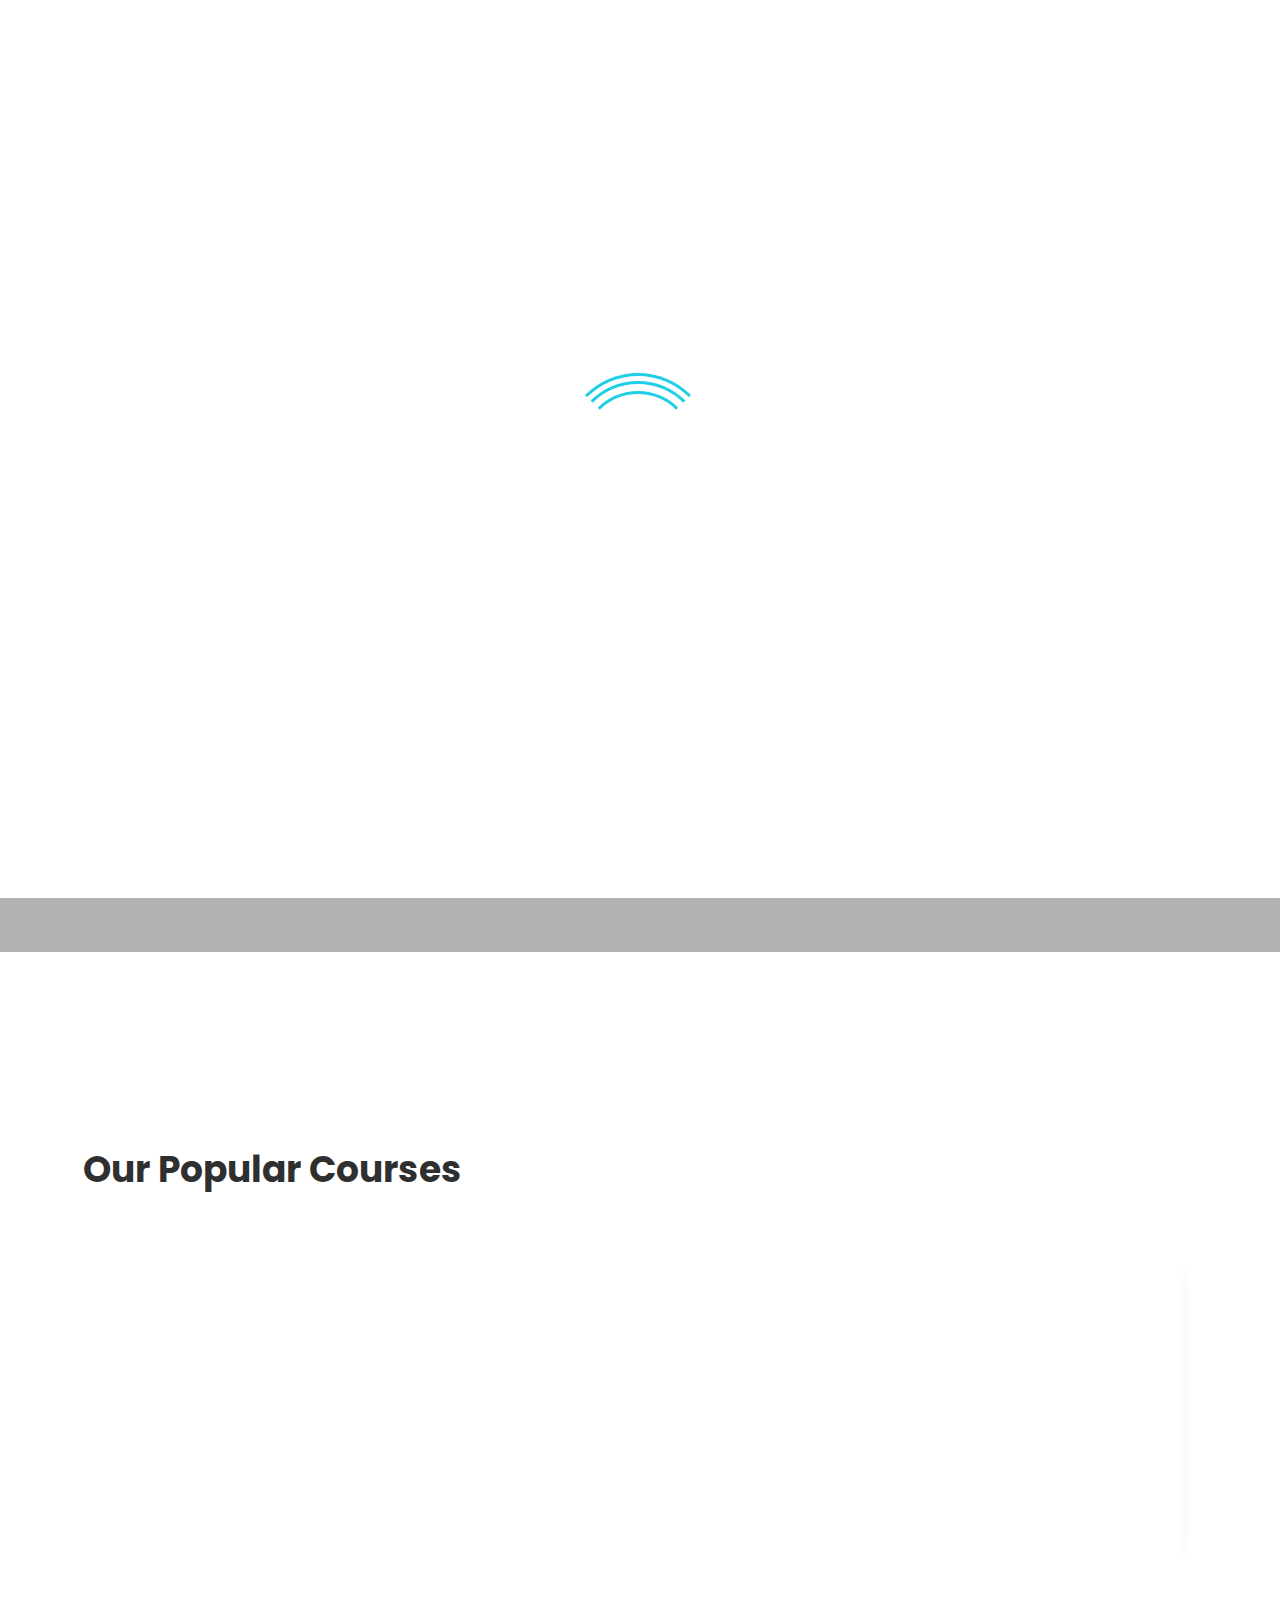
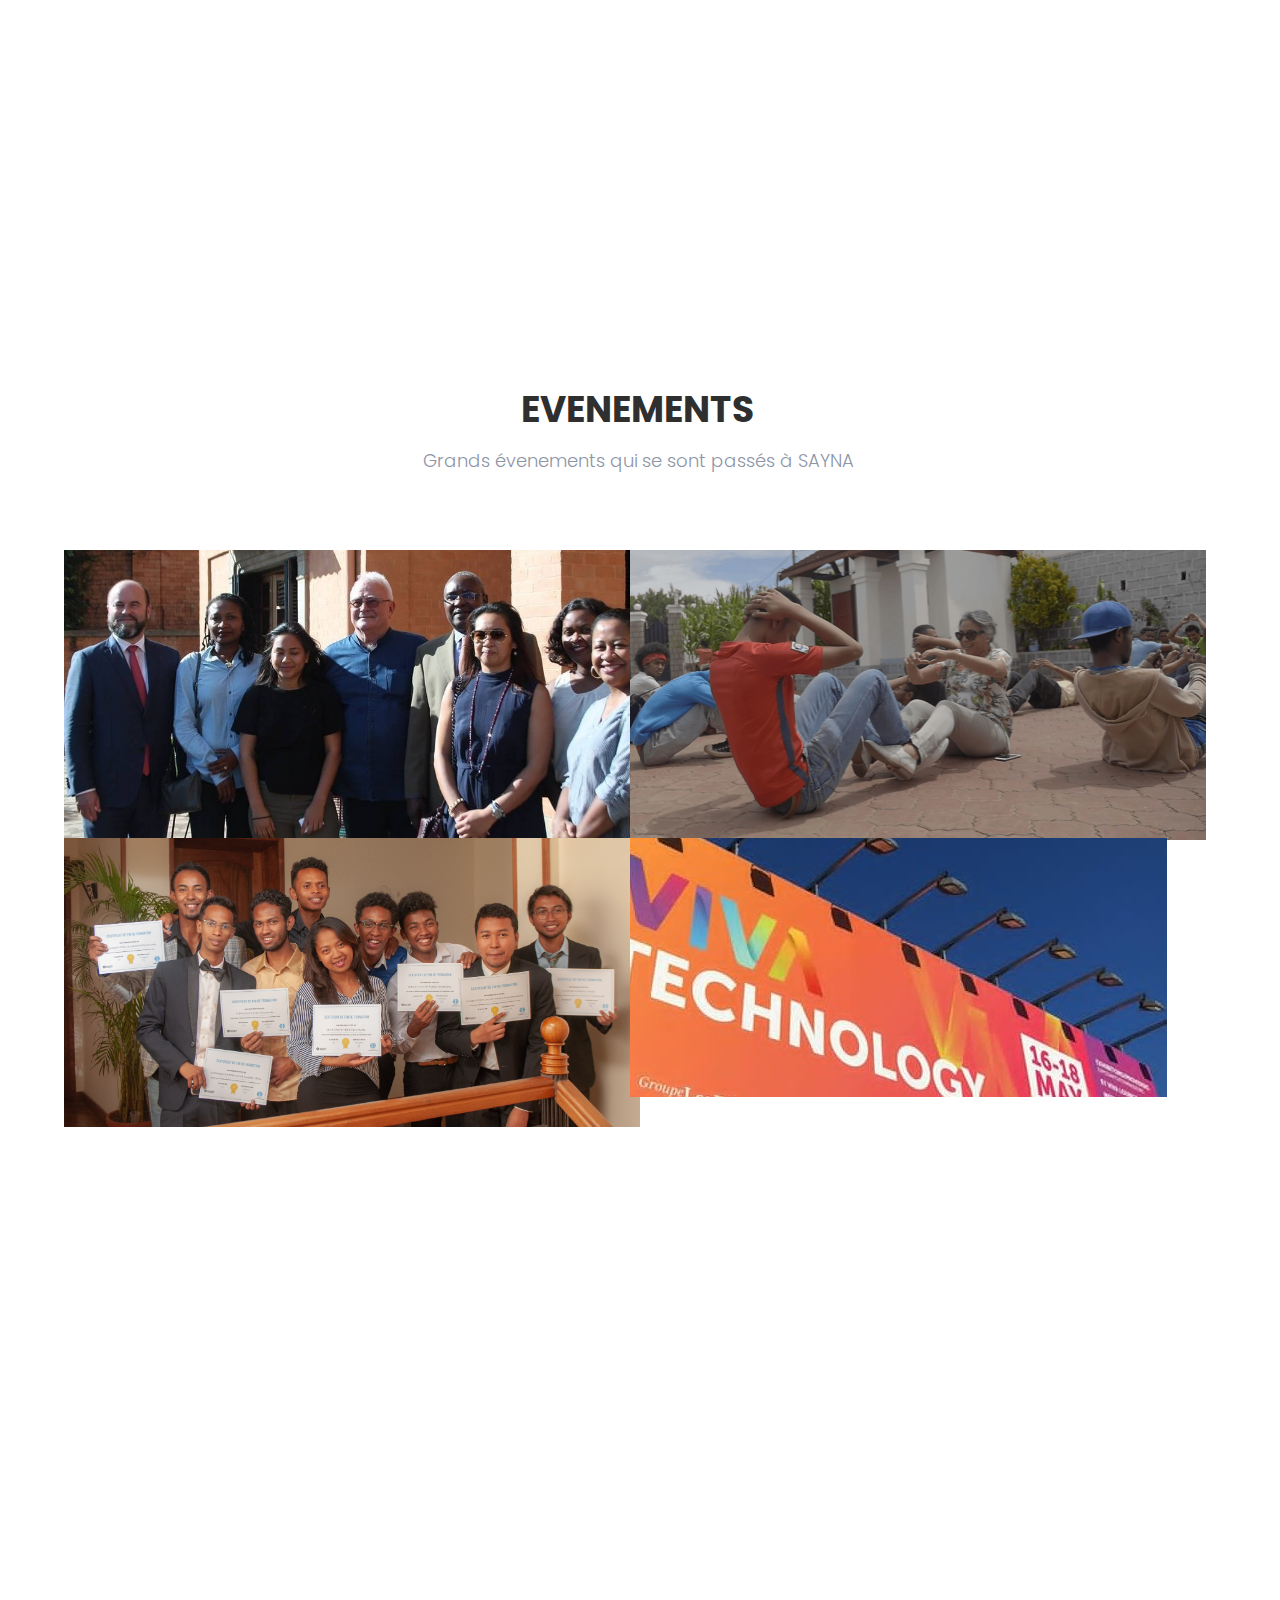
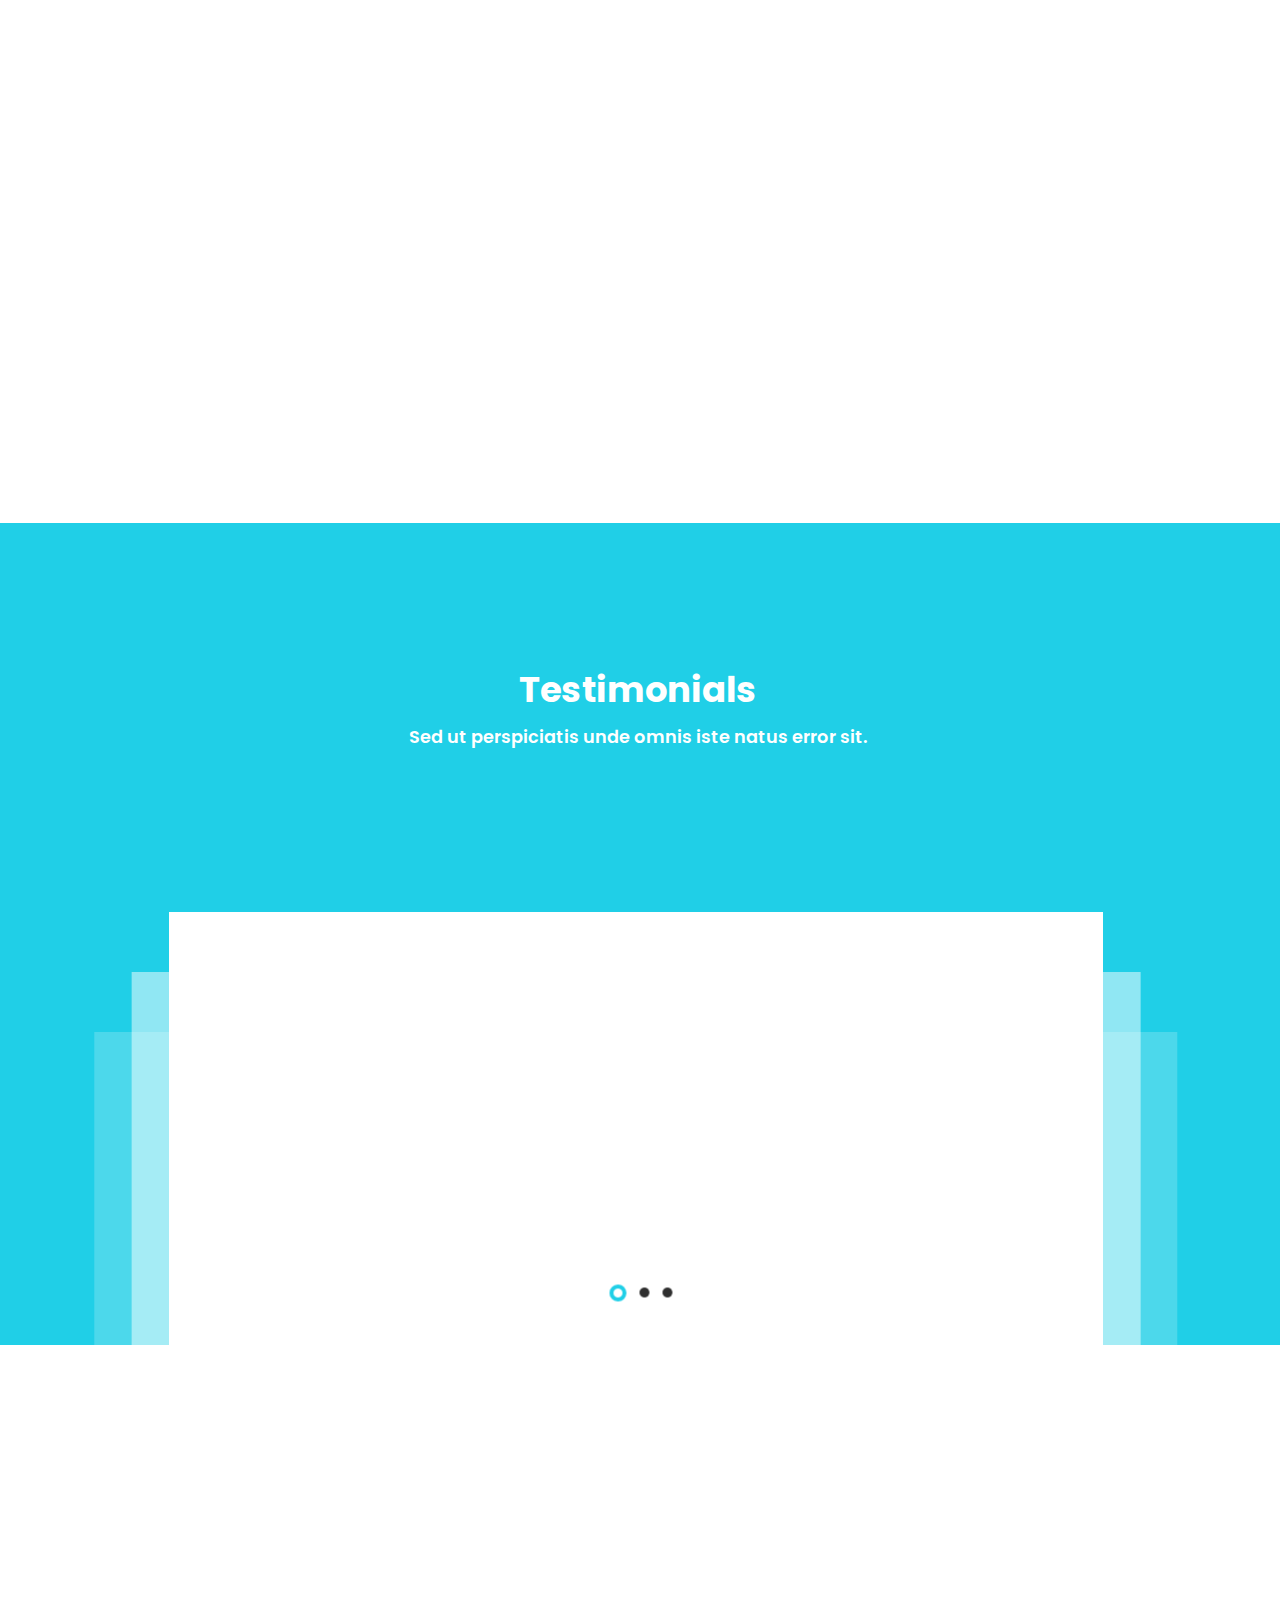
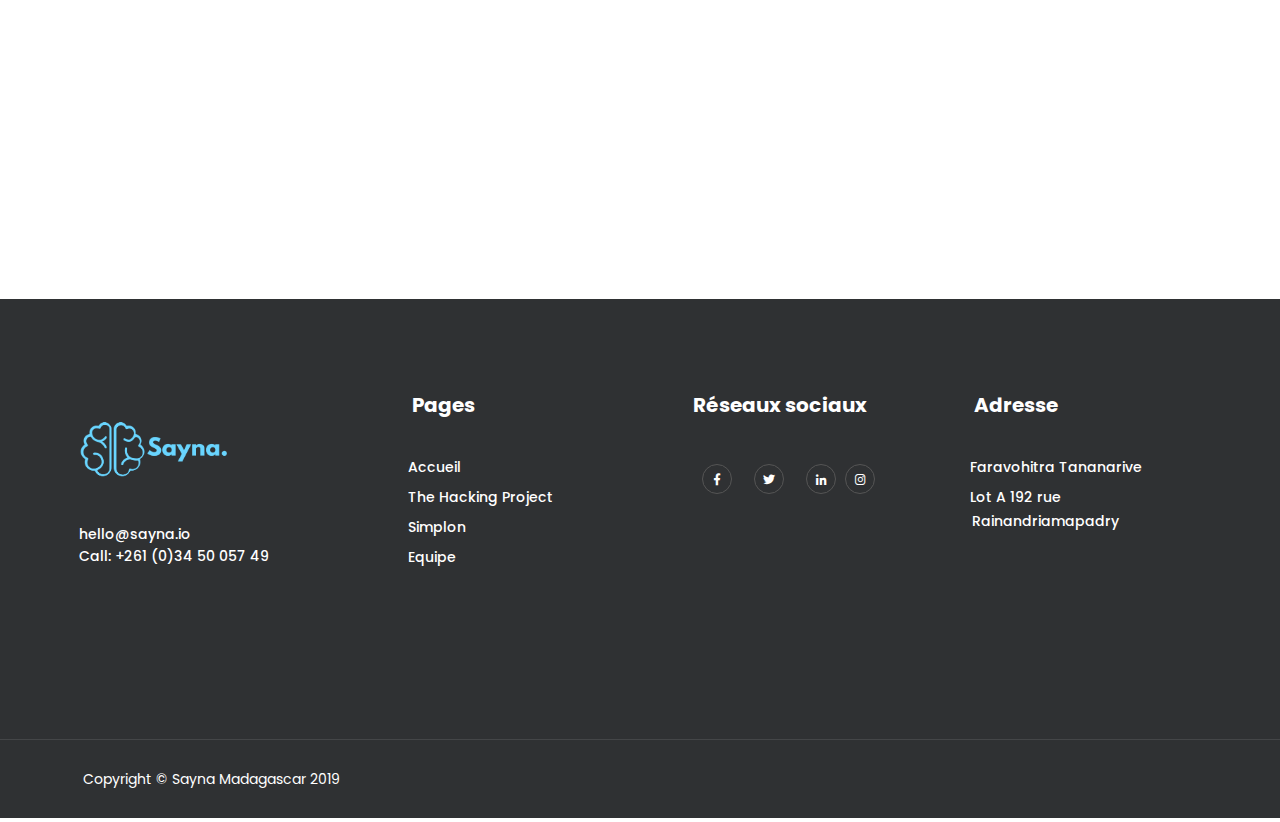
==== commit e366bd8a: "pas d'image" ====
--- a/index.html
+++ b/index.html
@@ -868,7 +868,7 @@
                   </div>
                     <ul class="list-unstyled contact_info">
                         <li>hello@sayna.io</li>
-                        <li>Call: +261 034 41 916 07</li>
+                        <li>Call: +261 (0)34 50 057 49</li>
                     </ul>
                     <div class="social_wraper">
                         <ul class="social-items d-flex list-unstyled">
--- a/css/style.css
+++ b/css/style.css
@@ -7153,3 +7153,101 @@
 	background: #2f2f2f;
 }
 /*# sourceMappingURL=style.css.map */
+
+/*--- spacers ---*/
+.spacer {
+  margin: 15px 0;
+  line-height: 0;
+}
+
+.spacer-2x {
+  margin: 30px 0;
+  line-height: 0;
+}
+
+.spacer-3x {
+  margin: 45px 0;
+  line-height: 0;
+}
+
+.spacer-line {
+  width: 50px;
+  line-height: 0;
+  border-bottom: 2px solid #eeeeee;
+  margin-left: auto;
+  margin-right: auto;
+}
+
+.spacer-line-2x {
+  width: 100px;
+  line-height: 0;
+  border-bottom: 2px solid #eeeeee;
+  margin-left: auto;
+  margin-right: auto;
+}
+
+.spacer-line-solid {
+  width: 50px;
+  line-height: 0;
+  border-bottom: 4px solid #eeeeee;
+  margin-left: auto;
+  margin-right: auto;
+}
+
+.spacer-line-solid-2x {
+  width: 100px;
+  line-height: 0;
+  border-bottom: 4px solid #eeeeee;
+  margin-left: auto;
+  margin-right: auto;
+}
+
+.spacer-line-full-width {
+  width: 100%;
+  line-height: 0;
+  border-bottom: 2px solid #eeeeee;
+}
+
+.space {
+  margin: 15px !important;
+}
+
+.space-2x {
+  margin: 30px !important;
+}
+
+.space-3x {
+  margin: 45px !important;
+}
+
+.space-top {
+  margin-top: 15px !important;
+}
+
+.space-top-2x {
+  margin-top: 30px !important;
+}
+
+.space-bottom {
+  margin-bottom: 15px !important;
+}
+
+.space-bottom-2x {
+  margin-bottom: 30px !important;
+}
+
+.space-left {
+  margin-left: 15px !important;
+}
+
+.space-left-2x {
+  margin-left: 30px !important;
+}
+
+.space-right {
+  margin-right: 15px !important;
+}
+
+.space-right-2x {
+  margin-right: 30px !important;
+}
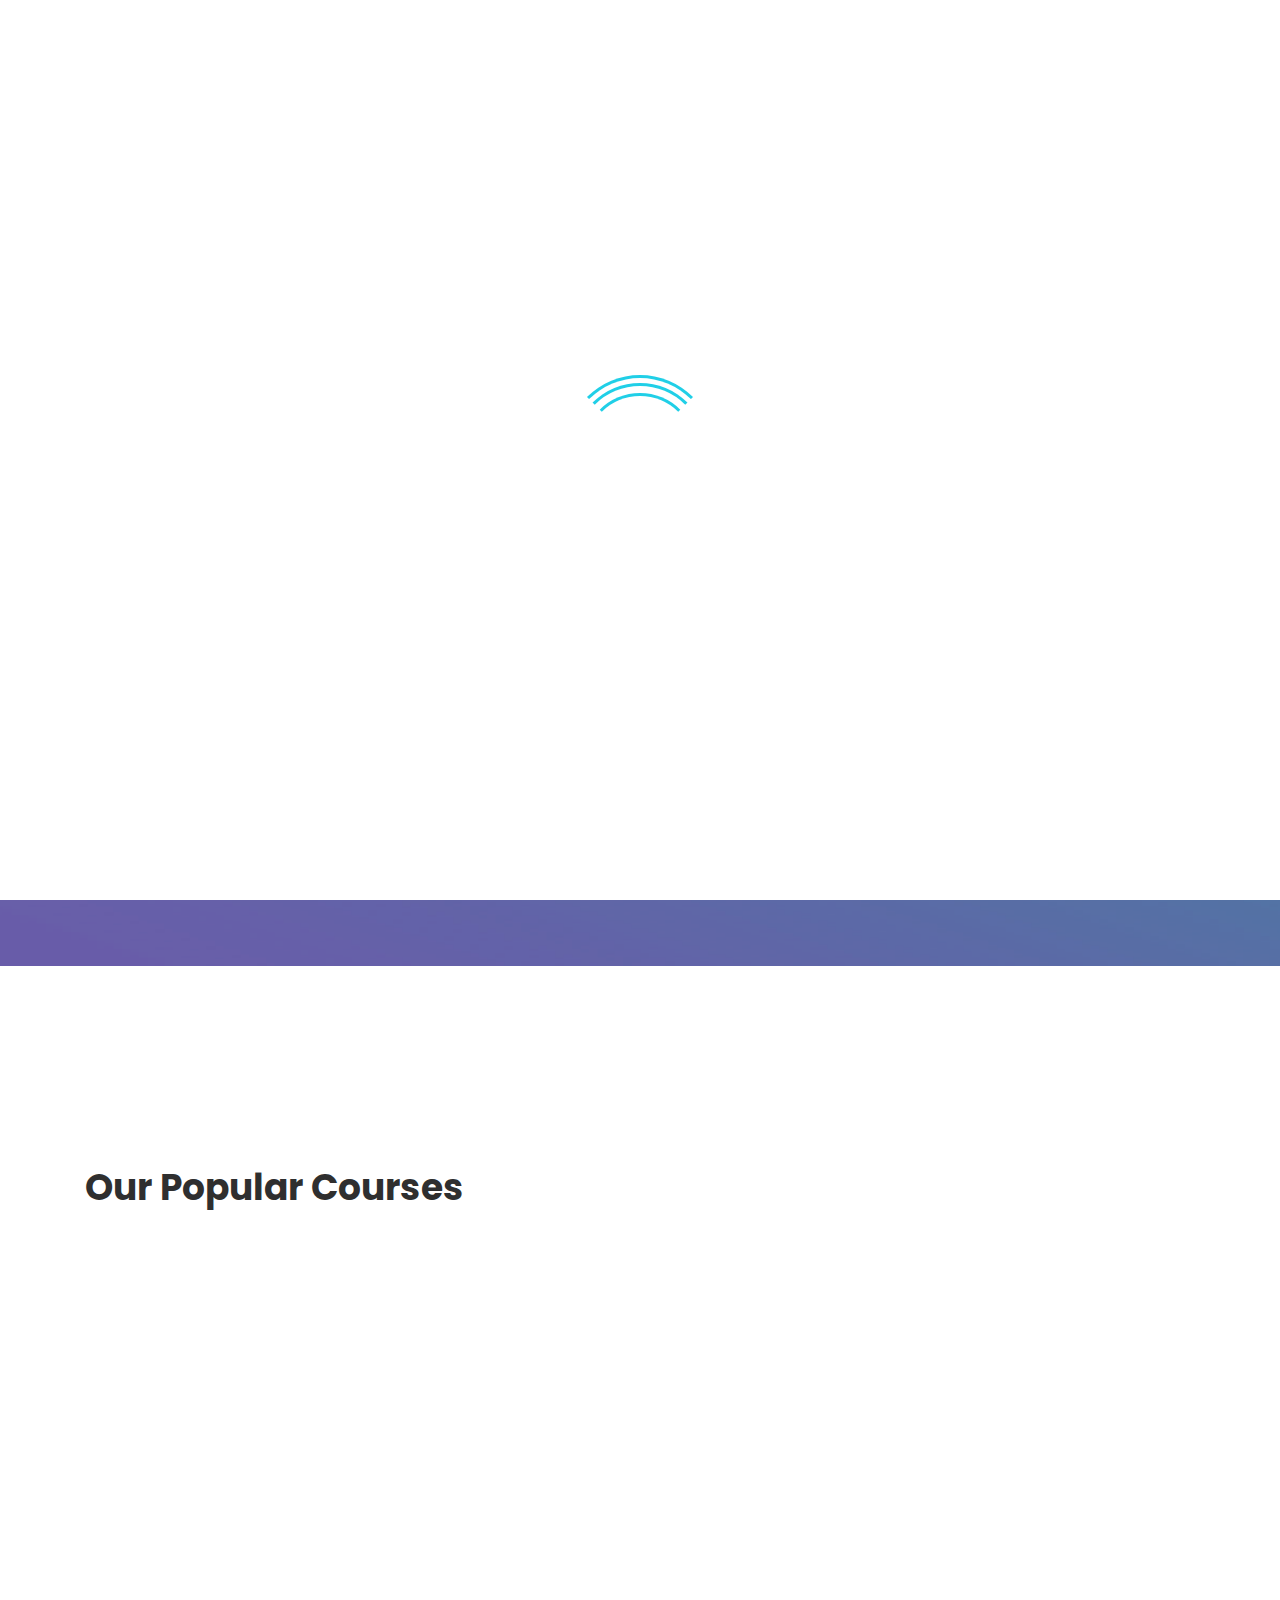
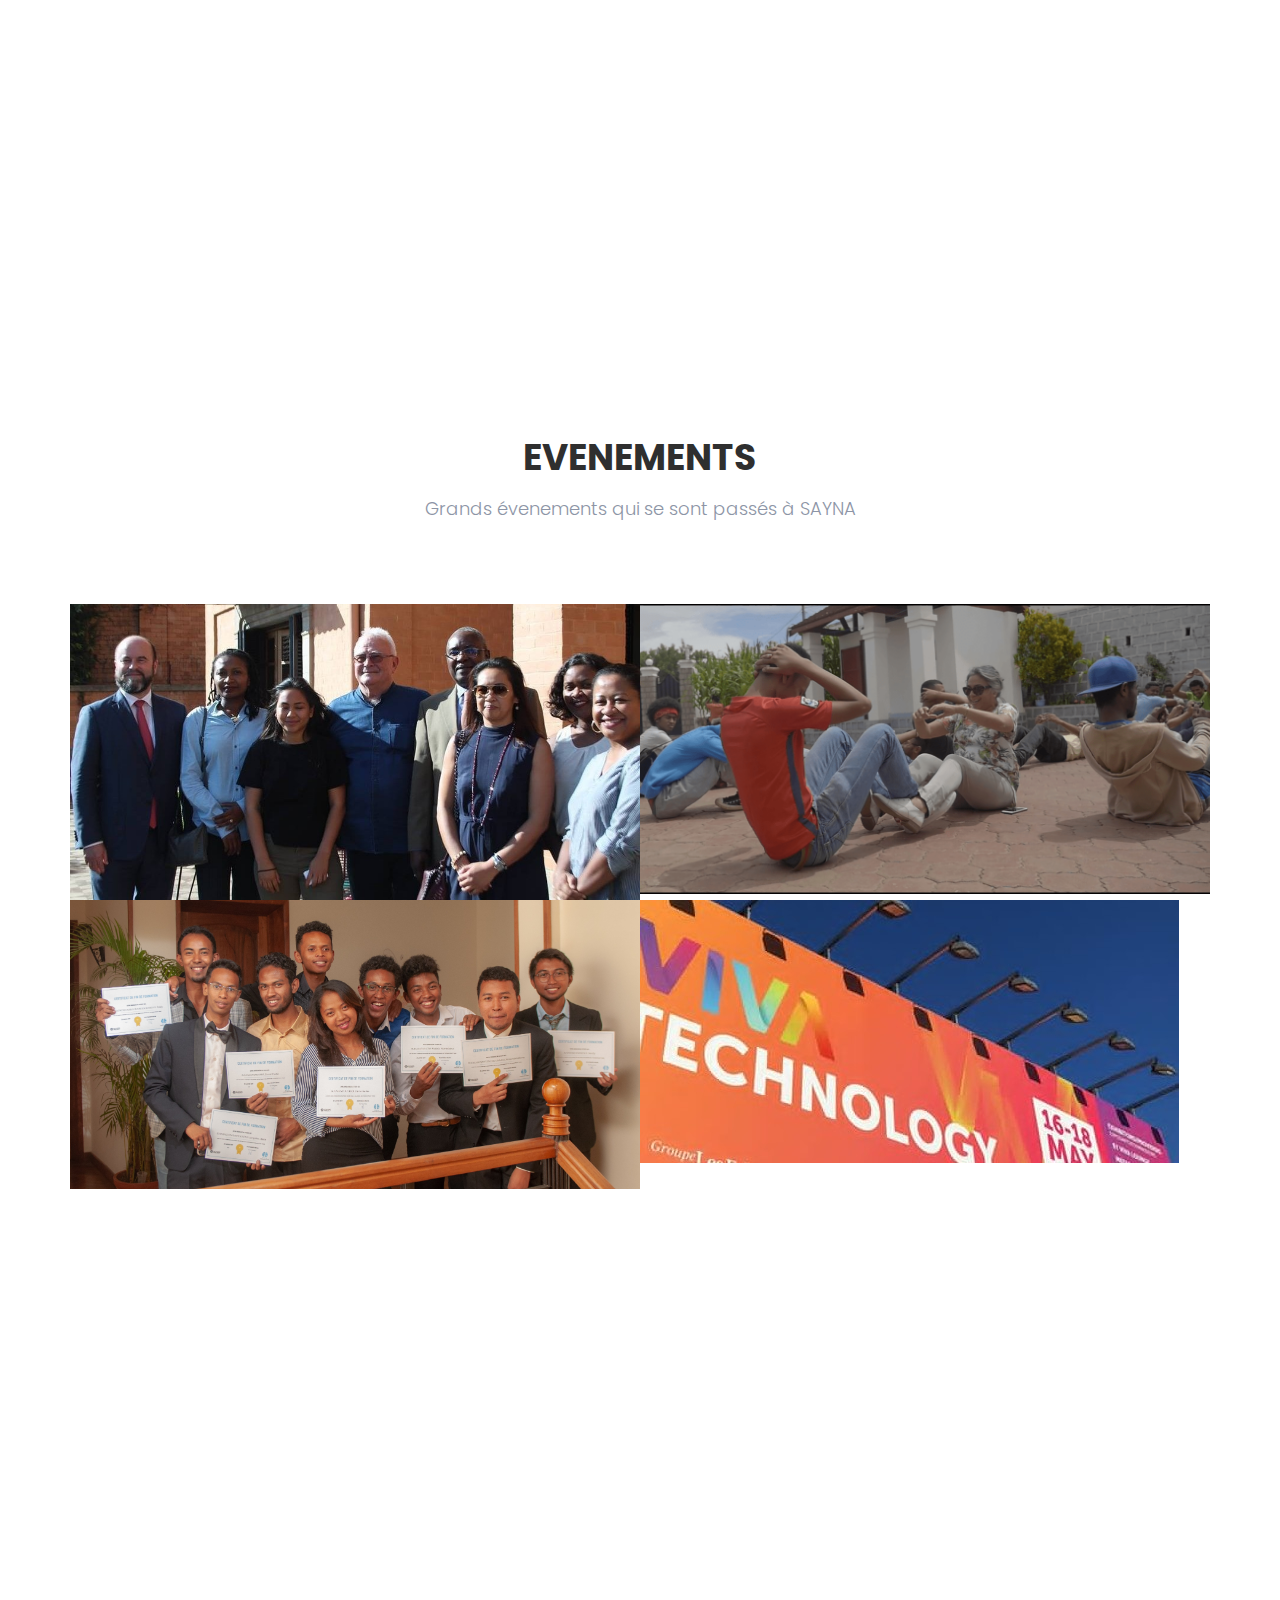
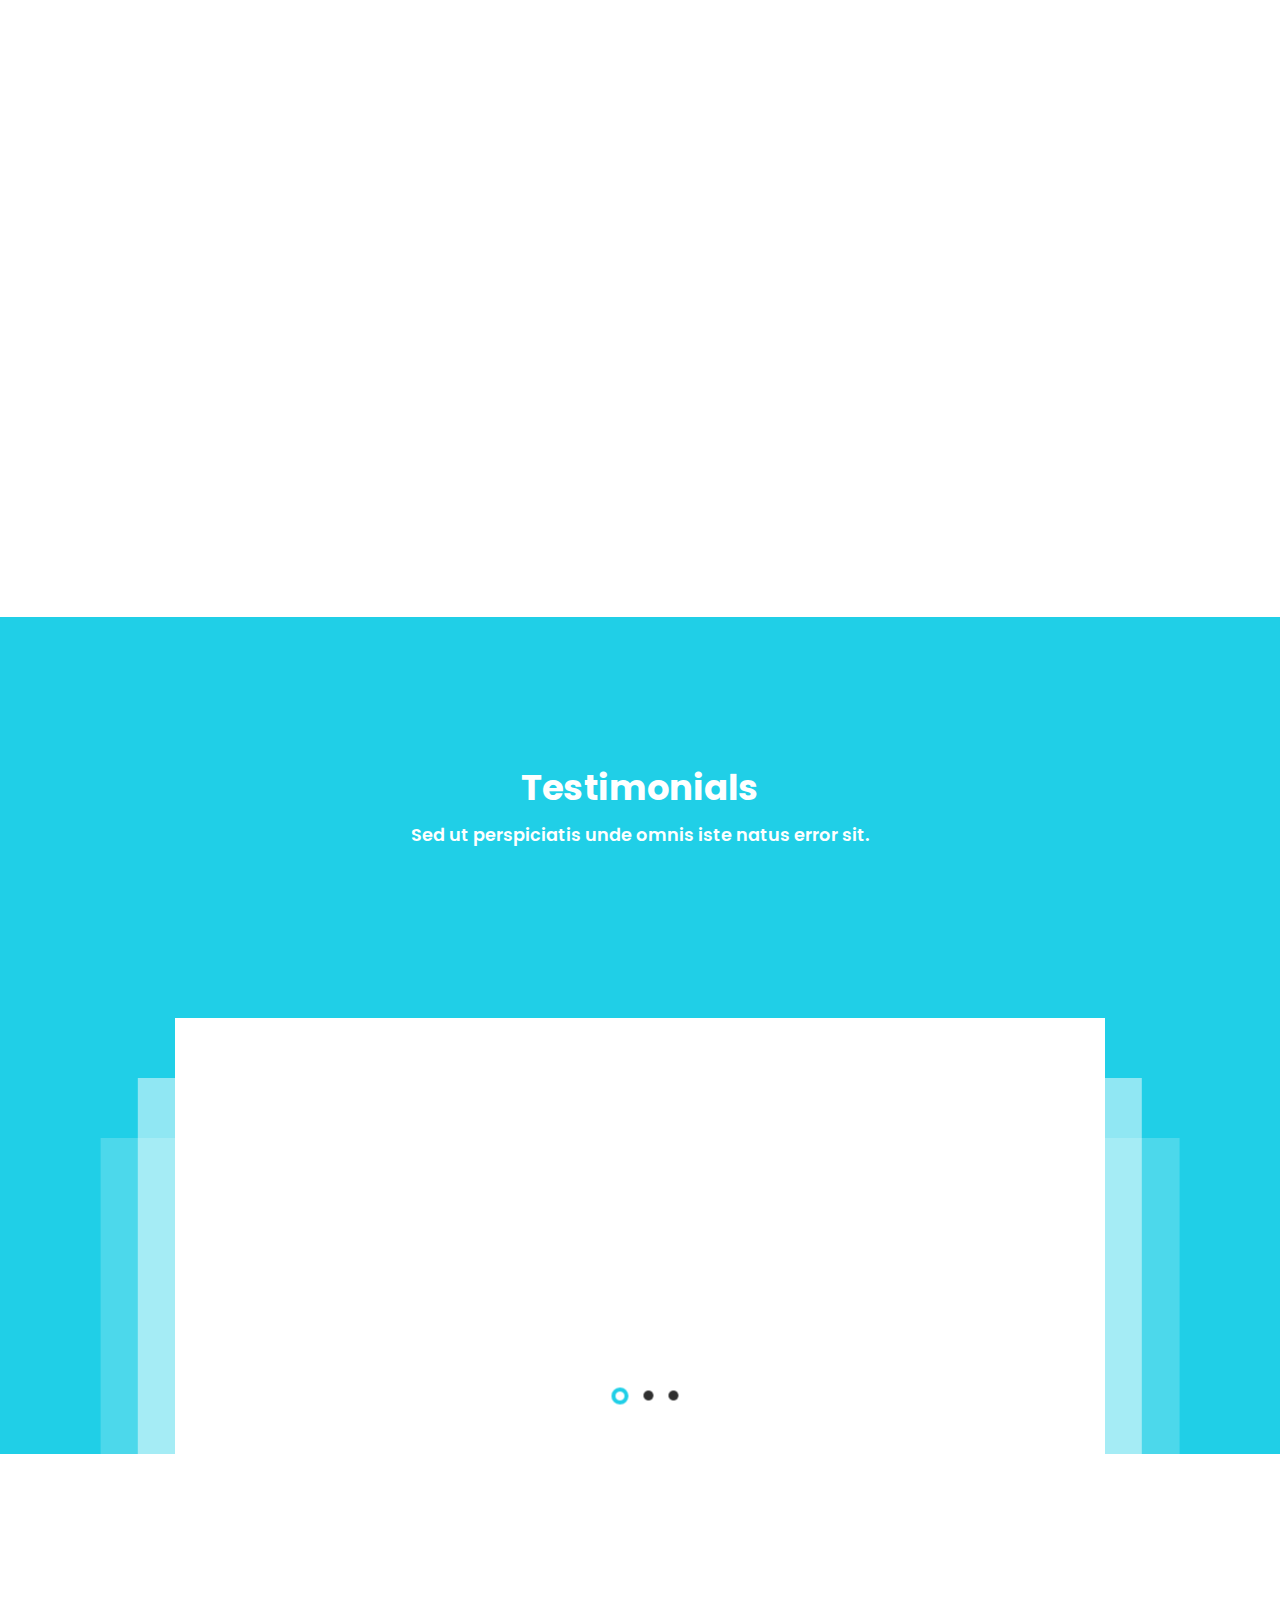
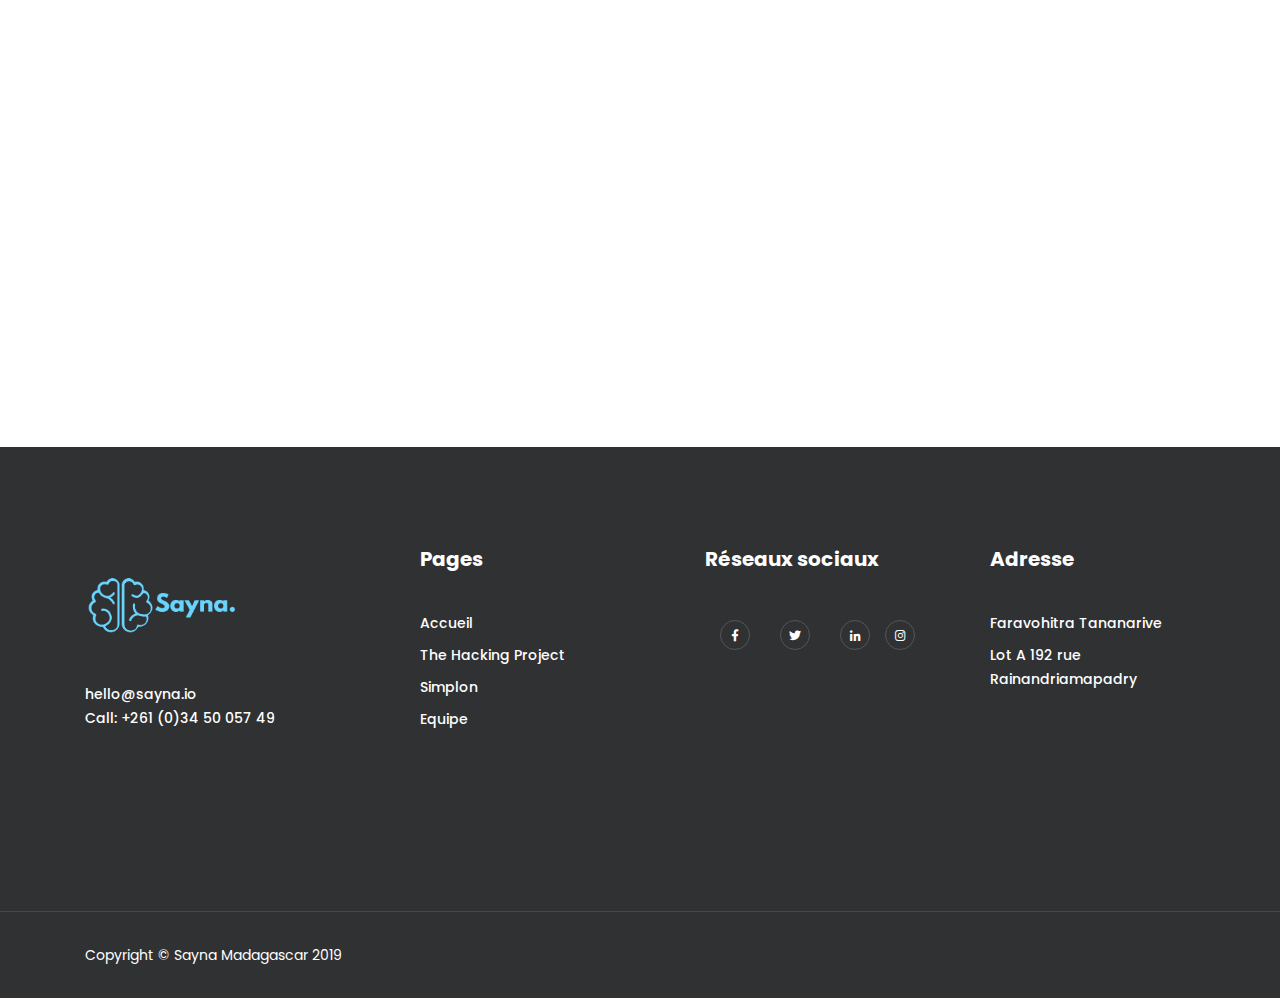
==== commit 0077cbea: "push" ====
--- a/index.html
+++ b/index.html
@@ -61,7 +61,7 @@
                     <a class="navbar-brand" href="index.html"><img src="images/sayna.png" alt="logo"></a>
                     <div class="collapse navbar-collapse main-menu" id="navbarSupportedContent">
                         <ul class="navbar-nav nav lavalamp ml-auto menu">
-                            <li class="nav-item menu-item current-menu-item"><a href="index.html" class="nav-link active">Home</a>
+                            <li class="nav-item menu-item current-menu-item"><a href="index.html" class="nav-link active">Acceuil</a>
 
                             </li>
 
@@ -418,154 +418,6 @@
 
 
 
-<section class="login_signup_option">
-    <div class="l-modal is-hidden--off-flow js-modal-shopify">
-        <div class="l-modal__shadow js-modal-hide"></div>
-        <div class="login_popup login_modal_body">
-            <div class="Popup_title d-flex justify-content-between">
-                <h2 class="hidden">&nbsp;</h2>
-                <!-- Nav tabs -->
-                <div class="row">
-                    <div class="col-12 col-lg-12 col-md-12 col-lg-12 login_option_btn">
-                        <ul class="nav nav-tabs" role="tablist">
-                            <li class="nav-item"><a class="nav-link active" data-toggle="tab" href="#login" role="tab">Login</a></li>
-                            <li class="nav-item"><a class="nav-link" data-toggle="tab" href="#panel2" role="tab">Register</a></li>
-                        </ul>
-                    </div>
-                    <div class="col-12 col-lg-12 col-md-12 col-lg-12">
-                        <!-- Tab panels -->
-                        <div class="tab-content card">
-                            <!--Login-->
-                            <div class="tab-pane fade in show active" id="login" role="tabpanel">
-                                <form action="#">
-                                    <div class="row">
-                                        <div class="col-12 col-lg-12 col-md-12 col-lg-12">
-                                            <div class="form-group">
-                                                <label class="control-label">Email</label>
-                                                <input type="email" class="form-control" placeholder="Username">
-                                            </div>
-                                        </div>
-                                        <div class="col-12 col-lg-12 col-md-12 col-lg-12">
-                                            <div class="form-group">
-                                                <label class="control-label">Password</label>
-                                                <input type="password" class="form-control" placeholder="Password">
-                                            </div>
-                                        </div>
-                                    </div>
-                                    <div class="row">
-                                        <div class="col-12 col-lg-12 col-md-12 col-lg-12 d-flex justify-content-between login_option">
-                                            <a href="" title="" class="forget_pass">Forget Password ?</a>
-                                            <button type="submit" class="btn btn-default login_btn">Login</button>
-                                        </div>
-                                        <div class="col-12 col-lg-12 col-md-12 col-lg-12">
-                                            <div class="social_login">
-                                                <div class="social_items">
-                                                    <button class="google_login google">Login Google</button>
-                                                    <button class="google_login facebook">Login Facebook</button>
-                                                    <button class="google_login twitter">Login Twitter</button>
-                                                    <button class="google_login linkdin">Login Linkdin</button>
-                                                </div>
-                                            </div>
-                                        </div>
-                                    </div>
-                                </form>
-                            </div>
-                            <!--/.Panel 1-->
-                            <!--Panel 2-->
-                            <div class="tab-pane fade" id="panel2" role="tabpanel">
-                                <form action="#" class="register">
-                                    <div class="row">
-                                        <div class="col-12 col-lg-12 col-md-12 col-lg-12">
-                                            <div class="form-group">
-                                                <label  class="control-label">Name</label>
-                                                <input type="text" class="form-control" placeholder="Username">
-                                            </div>
-                                        </div>
-                                        <div class="col-12 col-lg-12 col-md-12 col-lg-12">
-                                            <div class="form-group">
-                                                <label  class="control-label">Email</label>
-                                                <input type="email" class="form-control" placeholder="Email">
-                                            </div>
-                                        </div>
-                                        <div class="col-12 col-lg-12 col-md-12 col-lg-12">
-                                            <div class="form-group">
-                                                <label  class="control-label">Password</label>
-                                                <input type="password" class="form-control" placeholder="Password">
-                                            </div>
-                                        </div>
-                                    </div>
-                                    <div class="row">
-                                        <div class="col-12 col-lg-12 col-md-12 col-lg-12 d-flex justify-content-between login_option">
-                                            <button type="submit" class="btn btn-default login_btn">Register</button>
-                                        </div>
-                                    </div>
-                                </form>
-                            </div>
-                        <!--/.Panel 2-->
-                        </div>
-                    </div>
-                </div>
-            </div>
-        </div>
-    </div>
-</section>
-
-
-<section class="demo">
-    <!-- Modal -->
-    <div class="modal right fade" id="myModal2" tabindex="-1" role="dialog" aria-labelledby="myModalLabel2">
-        <div class="modal-dialog" role="document">
-            <div class="modal-content">
-                <div class="modal-header">
-                    <button type="button" class="close" data-dismiss="modal" aria-label="Close"><span aria-hidden="true"><i class="flaticon-close"></i></span></button>
-                    <h2 class="modal-title" id="myModalLabel2"><a href="#"><img src="images/logo.png" alt=""></a><span class="disabled"></span></h2>
-                </div>
-                <div class="modal-body">
-                    <div class="bar-nav">
-                        <div class="bar-top">
-                            <h2>Important Links</h2>
-                            <ul>
-                                <li><a href="index.html">About us<i class="flaticon-angle-arrow-pointing-to-right"></i></a></li>
-                                <li><a href="index.html">Registration<i class="flaticon-angle-arrow-pointing-to-right"></i></a></li>
-                                <li><a href="index.html">Available Courses<i class="flaticon-angle-arrow-pointing-to-right"></i></a></li>
-                                <li><a href="index.html">Become An Instructor<i class="flaticon-angle-arrow-pointing-to-right"></i></a></li>
-                                <li><a href="index.html">Events<i class="flaticon-angle-arrow-pointing-to-right"></i></a></li>
-                                <li><a href="index.html">Blogs<i class="flaticon-angle-arrow-pointing-to-right"></i></a></li>
-                                <li><a href="index.html">Pages<i class="flaticon-angle-arrow-pointing-to-right"></i></a></li>
-                                <li><a href="index.html">All teacher<i class="flaticon-angle-arrow-pointing-to-right"></i></a></li>
-                                <li><a href="index.html">Account<i class="flaticon-angle-arrow-pointing-to-right"></i></a></li>
-                                <li><a href="index.html">Programs<i class="flaticon-angle-arrow-pointing-to-right"></i></a></li>
-                                <li><a href="index.html">Gallery<i class="flaticon-angle-arrow-pointing-to-right"></i></a></li>
-                                <li><a href="index.html">FaQ<i class="flaticon-angle-arrow-pointing-to-right"></i></a></li>
-
-                            </ul>
-                        </div>
-                    </div>
-                    <div class="bar-contact">
-                        <span>Contact</span>
-                        <span>+1-202-555-0176</span>
-                        <span>apply@ecostudy.com</span>
-                    </div>
-
-                    <div class="bar-icon">
-                        <div class="serach_option widget_single">
-                            <form>
-                                <input type="text" name="Name" class="input-c" placeholder="Name">
-                                <button type="submit"><i class="fas fa-paper-plane"></i></button>
-                            </form>
-                        </div>
-                        <ul class="social_items d-flex">
-                            <li><a href="#"><i class="fab fa-facebook-f fb-icon"></i></a></li>
-                            <li><a href="#"><i class="fab fa-twitter twitt-icon"></i></a></li>
-                            <li><a href="#"><i class="fab fa-linkedin-in link-icon"></i></a></li>
-                            <li><a href="#"><i class="fab fa-instagram ins-icon"></i></a></li>
-                        </ul>
-                    </div>
-                </div>
-            </div><!-- modal-content -->
-        </div><!-- modal-dialog -->
-    </div><!-- modal -->
-</section>
 
 
 
--- a/css/style.css
+++ b/css/style.css
@@ -63,7191 +63,8429 @@
 /* Variables */
 
 * {
-	margin: -2px;
-	padding: 0;
-}
+    margin: 0;
+    padding: 0;
+}
+
 body {
-	overflow-x: hidden;
-	font-size: 15px;
-	line-height: 25px;
-	font-weight: 400;
-	font-family: "Poppins", sans-serif;
-	color: #8d95a6;
-	overflow-x: hidden !important;
-}
+    overflow-x: hidden;
+    font-size: 15px;
+    line-height: 25px;
+    font-weight: 400;
+    font-family: "Poppins", sans-serif;
+    color: #8d95a6;
+    overflow-x: hidden !important;
+}
+
 p {
-	font-weight: 300;
-	line-height: 26px;
-	font-size: 16px;
-	color: #8d95a6;
-}
+    font-weight: 300;
+    line-height: 26px;
+    font-size: 16px;
+    color: #8d95a6;
+}
+
 h1,
 h2,
 h3,
 h4,
 h5,
 h6 {
-	color: #2f2f2f;
-	font-family: "Poppins", sans-serif;
-	margin: 0;
-}
+    color: #2f2f2f;
+    font-family: "Poppins", sans-serif;
+    margin: 0;
+}
+
 h2 {
-	font-weight: 700;
-	font-size: 36px;
-}
+    font-weight: 700;
+    font-size: 36px;
+}
+
 a,
 a:hover,
 a:focus {
-	transition: all 0.3s ease-in-out;
-	text-decoration: none;
-	outline: none;
-}
+    transition: all 0.3s ease-in-out;
+    text-decoration: none;
+    outline: none;
+}
+
 ol,
 ul {
-	margin: 0;
-	padding: 0;
-}
+    margin: 0;
+    padding: 0;
+}
+
 ol li,
 ul li {
-	list-style: outside none none;
-	list-style-type: none;
-}
+    list-style: outside none none;
+    list-style-type: none;
+}
+
 select {
-	-webkit-appearance: none;
-	-moz-appearance: none;
-	appearance: none;
-	text-indent: 1px;
-	text-overflow: '';
-}
+    -webkit-appearance: none;
+    -moz-appearance: none;
+    appearance: none;
+    text-indent: 1px;
+    text-overflow: '';
+}
+
 .p-l {
-	padding-left: 15px;
-}
+    padding-left: 15px;
+}
+
 .p-r {
-	padding-right: 15px;
-}
+    padding-right: 15px;
+}
+
 .m-l {
-	margin-left: 15px;
-}
+    margin-left: 15px;
+}
+
 .m-r {
-	margin-right: 15px;
-}
+    margin-right: 15px;
+}
+
 .p-l-0 {
-	padding-left: 0;
-}
+    padding-left: 0;
+}
+
 .p-r-0 {
-	padding-right: 0;
-}
+    padding-right: 0;
+}
+
 .view_more_btn {
-	text-align: center;
-	margin: 18px 0;
-}
+    text-align: center;
+    margin: 18px 0;
+}
+
 .view_more_btn .view-more-item {
-	color: #8d95a6;
-	font-size: 15px;
-	font-weight: 600;
-	padding: 18px 50px;
-	text-decoration: none;
-	text-transform: uppercase;
-}
+    color: #8d95a6;
+    font-size: 15px;
+    font-weight: 600;
+    padding: 18px 50px;
+    text-decoration: none;
+    text-transform: uppercase;
+}
+
 .owl-buttons .owl-prev,
 .owl-buttons .owl-next {
-	padding: 0 25px !important;
-}
+    padding: 0 25px !important;
+}
+
 .owl-buttons .owl-prev i:before,
 .owl-buttons .owl-next i:before {
-	margin: 0;
-	color: #ffffff;
-	opacity: 0.6;
-	transition: all 0.3s ease-in-out;
-	font-size: 24px;
-}
+    margin: 0;
+    color: #ffffff;
+    opacity: 0.6;
+    transition: all 0.3s ease-in-out;
+    font-size: 24px;
+}
+
 .owl-buttons .owl-prev:hover i:before,
 .owl-buttons .owl-next:hover i:before {
-	opacity: 1;
+    opacity: 1;
 }
 
 /*=======[ Index Search Style ]========*/
 
 #search {
-	position: fixed;
-	top: 0px;
-	left: 0px;
-	background-color: rgba(0, 0, 0, 0.95);
-	opacity: 0;
-	cursor: url("../images/cursor.png"), auto;
-	transition: all 0.3s ease-in-out;
-}
+    position: fixed;
+    top: 0px;
+    left: 0px;
+    background-color: rgba(0, 0, 0, 0.95);
+    opacity: 0;
+    cursor: url("../images/cursor.png"), auto;
+    transition: all 0.3s ease-in-out;
+}
+
 #search.open {
-	opacity: 1;
-	z-index: 1000;
-	width: 100%;
-	height: 100%;
-}
+    opacity: 1;
+    z-index: 1000;
+    width: 100%;
+    height: 100%;
+}
+
 #search input[type="search"] {
-	position: absolute;
-	top: 50%;
-	width: 100%;
-	color: #fff;
-	background: transparent;
-	font-size: 40px;
-	font-weight: 400;
-	text-align: center;
-	border: 0px;
-	margin: 0px auto;
-	margin-top: -50px;
-	padding-left: 30px;
-	padding-right: 30px;
-	outline: none;
-}
+    position: absolute;
+    top: 50%;
+    width: 100%;
+    color: #fff;
+    background: transparent;
+    font-size: 40px;
+    font-weight: 400;
+    text-align: center;
+    border: 0px;
+    margin: 0px auto;
+    margin-top: -50px;
+    padding-left: 30px;
+    padding-right: 30px;
+    outline: none;
+}
+
 #search input[type="search"]::-webkit-input-placeholder {
-	/* Chrome/Opera/Safari */
-	color: #2f2f2f;
-	font-size: 40px;
-	font-weight: 400;
-	opacity: 1;
-}
+    /* Chrome/Opera/Safari */
+    color: #2f2f2f;
+    font-size: 40px;
+    font-weight: 400;
+    opacity: 1;
+}
+
 #search input[type="search"]::-moz-placeholder {
-	/* Firefox 19+ */
-	color: #2f2f2f;
-	font-size: 40px;
-	font-weight: 400;
-	opacity: 1;
-}
+    /* Firefox 19+ */
+    color: #2f2f2f;
+    font-size: 40px;
+    font-weight: 400;
+    opacity: 1;
+}
+
 #search input[type="search"]:-ms-input-placeholder {
-	/* IE 10+ */
-	color: #2f2f2f;
-	font-size: 40px;
-	font-weight: 400;
-	opacity: 1;
-}
+    /* IE 10+ */
+    color: #2f2f2f;
+    font-size: 40px;
+    font-weight: 400;
+    opacity: 1;
+}
+
 #search input[type="search"]:-moz-placeholder {
-	/* Firefox 18- */
-	color: #2f2f2f;
-	font-size: 40px;
-	font-weight: 400;
-	opacity: 1;
-}
+    /* Firefox 18- */
+    color: #2f2f2f;
+    font-size: 40px;
+    font-weight: 400;
+    opacity: 1;
+}
+
 #search .btn {
-	position: absolute;
-	top: 50%;
-	left: 50%;
-	margin-top: 50px;
-	background:
-#20CFE7;
-	border-radius: 0px;
-	height: 54px;
-	line-height: 54px;
-	padding: 0 30px;
-	color: #ffffff;
-	font-weight: 500;
-	font-size: 22px;
-	cursor: pointer;
-	transform: translateX(-50%);
-}
+    position: absolute;
+    top: 50%;
+    left: 50%;
+    margin-top: 50px;
+    background:
+        #20CFE7;
+    border-radius: 0px;
+    height: 54px;
+    line-height: 54px;
+    padding: 0 30px;
+    color: #ffffff;
+    font-weight: 500;
+    font-size: 22px;
+    cursor: pointer;
+    transform: translateX(-50%);
+}
+
 .modal_sidebar_2 {
-	/*Right*/
-}
+    /*Right*/
+}
+
 .modal_sidebar_2 .modal {
-	background: rgba(47, 47, 47, 0.5);
-}
+    background: rgba(47, 47, 47, 0.5);
+}
+
 .modal_sidebar_2 .modal.left .modal-dialog,
 .modal_sidebar_2 .modal.right .modal-dialog {
-	box-shadow: 0px 0px 60px 0px rgba(47, 47, 47, 0.1);
-	position: fixed;
-	margin: auto;
-	width: 410px;
-	height: 100%;
-	transition: all 0.3s ease-in-out;
-}
+    box-shadow: 0px 0px 60px 0px rgba(47, 47, 47, 0.1);
+    position: fixed;
+    margin: auto;
+    width: 410px;
+    height: 100%;
+    transition: all 0.3s ease-in-out;
+}
+
 .modal_sidebar_2 .modal.left .modal-content,
 .modal_sidebar_2 .modal.right .modal-content {
-	height: 100%;
-	overflow-y: auto;
-	border-radius: 0;
-	border: 0;
-}
+    height: 100%;
+    overflow-y: auto;
+    border-radius: 0;
+    border: 0;
+}
+
 .modal_sidebar_2 .modal.left .modal-body,
 .modal_sidebar_2 .modal.right .modal-body {
-	padding: 30px;
-}
+    padding: 30px;
+}
+
 .modal_sidebar_2 .modal.right.fade .modal-dialog {
-	right: 0px;
-	transition: all 0.3s ease-in-out;
-}
+    right: 0px;
+    transition: all 0.3s ease-in-out;
+}
+
 .modal_sidebar_2 .modal.right.fade.in .modal-dialog {
-	right: -410;
-}
+    right: -410;
+}
+
 .modal_sidebar_2 .modal-header {
-	border: none;
-	padding: 30px;
-}
+    border: none;
+    padding: 30px;
+}
+
 .modal_sidebar_2 .modal-header .close {
-	padding: 0;
-	margin: 0;
-	color: red;
-	opacity: 1;
-	font-size: 29px;
-	outline: none;
-}
+    padding: 0;
+    margin: 0;
+    color: red;
+    opacity: 1;
+    font-size: 29px;
+    outline: none;
+}
+
 .modal_sidebar_2 .modal-header span:before {
-	margin: 0;
-	font-size: 12px;
-	cursor: pointer;
-}
+    margin: 0;
+    font-size: 12px;
+    cursor: pointer;
+}
+
 .modal_sidebar_2 .title img {
-	width: 200px;
-	height: auto;
-}
+    width: 200px;
+    height: auto;
+}
+
 .modal_sidebar_2 .title p {
-	margin: 60px 0;
-	position: relative;
-}
+    margin: 60px 0;
+    position: relative;
+}
+
 .modal_sidebar_2 .title p:before {
-	position: absolute;
-	top: -30px;
-	left: 0;
-	height: 3px;
-	width: 40px;
-	background:
-#20CFE7;
-	content: "";
-}
+    position: absolute;
+    top: -30px;
+    left: 0;
+    height: 3px;
+    width: 40px;
+    background:
+        #20CFE7;
+    content: "";
+}
+
 .modal_sidebar_2 .recent_courses {
-	background: #2f2f2f;
-	padding: 0px;
-	margin-bottom: 50px;
-}
+    background: #2f2f2f;
+    padding: 0px;
+    margin-bottom: 50px;
+}
+
 .modal_sidebar_2 .recent_courses h2 {
-	text-align: center;
-	font-size: 24px;
-	font-weight: 600;
-	color: #ffffff;
-	padding: 25px 0;
-	line-height: 50px;
-}
+    text-align: center;
+    font-size: 24px;
+    font-weight: 600;
+    color: #ffffff;
+    padding: 25px 0;
+    line-height: 50px;
+}
+
 .modal_sidebar_2 .recent_courses .event_signle_3 {
-	justify-content: space-between;
-	display: flex;
-	align-items: center;
-	padding: 15px 0;
-	background: #fafafa;
-	transition: all 0.3s ease-in-out;
-}
+    justify-content: space-between;
+    display: flex;
+    align-items: center;
+    padding: 15px 0;
+    background: #fafafa;
+    transition: all 0.3s ease-in-out;
+}
+
 .modal_sidebar_2 .recent_courses .event_signle_3:hover {
-	box-shadow: 0px 0px 60px 0px rgba(47, 47, 47, 0.1);
-	background: #ffffff;
-}
+    box-shadow: 0px 0px 60px 0px rgba(47, 47, 47, 0.1);
+    background: #ffffff;
+}
+
 .modal_sidebar_2 .recent_courses .event_signle_3:hover .event_title h4 a {
-	color:
-#20CFE7;
-}
+    color:
+        #20CFE7;
+}
+
 .modal_sidebar_2 .recent_courses .event_signle_3 .corses_banner {
-	width: 22%;
-}
+    width: 22%;
+}
+
 .modal_sidebar_2 .recent_courses .event_signle_3 .event_title {
-	padding-left: 15px;
-	width: 78%;
-}
+    padding-left: 15px;
+    width: 78%;
+}
+
 .modal_sidebar_2 .recent_courses .event_signle_3 .event_title h4 {
-	font-size: 22px;
-	font-weight: 700;
-	line-height: 30px;
-	margin-bottom: 5px;
-}
+    font-size: 22px;
+    font-weight: 700;
+    line-height: 30px;
+    margin-bottom: 5px;
+}
+
 .modal_sidebar_2 .recent_courses .event_signle_3 .event_title h4 a {
-	color: #2f2f2f;
-	transition: all 0.3s ease-in-out;
-}
+    color: #2f2f2f;
+    transition: all 0.3s ease-in-out;
+}
+
 .modal_sidebar_2 .recent_courses .event_signle_3 .event_title p {
-	font-size: 16px;
-	font-weight: 400;
-	color: #2f2f2f;
-	margin: 0;
-	line-height: 20px;
-}
+    font-size: 16px;
+    font-weight: 400;
+    color: #2f2f2f;
+    margin: 0;
+    line-height: 20px;
+}
+
 .modal_sidebar_2 .events_wrapper {
-	background: #2f2f2f;
-	padding: 40px 0 25px;
-}
+    background: #2f2f2f;
+    padding: 40px 0 25px;
+}
+
 .modal_sidebar_2 .events_wrapper h2 {
-	text-align: center;
-	font-size: 24px;
-	font-weight: 700;
-	color: #ffffff;
-	margin-bottom: 30px;
-}
+    text-align: center;
+    font-size: 24px;
+    font-weight: 700;
+    color: #ffffff;
+    margin-bottom: 30px;
+}
+
 .modal_sidebar_2 .events_wrapper .event_signle_3 {
-	justify-content: space-between;
-	display: flex;
-	margin-top: 25px;
-	border-top: 1px solid #575757;
-	padding-top: 25px;
-}
+    justify-content: space-between;
+    display: flex;
+    margin-top: 25px;
+    border-top: 1px solid #575757;
+    padding-top: 25px;
+}
+
 .modal_sidebar_2 .events_wrapper .event_signle_3:hover .event_title h4 a {
-	color:
-
-	#20CFE7;
-}
+    color:
+
+        #20CFE7;
+}
+
 .modal_sidebar_2 .events_wrapper .event_signle_3 .event_date p {
-	background:
-
-	#20CFE7;
-	font-size: 30px;
-	font-weight: 600;
-	color: #ffffff;
-	text-align: center;
-	height: 80px;
-	width: 115px;
-	margin: 0;
-	padding: 18px 0;
-	line-height: 20px;
-}
+    background:
+
+        #20CFE7;
+    font-size: 30px;
+    font-weight: 600;
+    color: #ffffff;
+    text-align: center;
+    height: 80px;
+    width: 115px;
+    margin: 0;
+    padding: 18px 0;
+    line-height: 20px;
+}
+
 .modal_sidebar_2 .events_wrapper .event_signle_3 .event_date p span {
-	font-size: 18px;
-	font-weight: 500;
-}
+    font-size: 18px;
+    font-weight: 500;
+}
+
 .modal_sidebar_2 .events_wrapper .event_signle_3 .event_title {
-	width: 62%;
-}
+    width: 62%;
+}
+
 .modal_sidebar_2 .events_wrapper .event_signle_3 .event_title h4 {
-	font-size: 20px;
-	font-weight: 500;
-	line-height: 30px;
-	margin-bottom: 5px;
-}
+    font-size: 20px;
+    font-weight: 500;
+    line-height: 30px;
+    margin-bottom: 5px;
+}
+
 .modal_sidebar_2 .events_wrapper .event_signle_3 .event_title h4 a {
-	color: #ffffff;
-	transition: all 0.3s ease-in-out;
-}
+    color: #ffffff;
+    transition: all 0.3s ease-in-out;
+}
+
 .modal_sidebar_2 .events_wrapper .event_signle_3 .event_title p {
-	font-size: 12px;
-	font-weight: 500;
-	color: rgba(255, 255, 255, 0.5);
-	margin: 0;
-	line-height: 20px;
-}
+    font-size: 12px;
+    font-weight: 500;
+    color: rgba(255, 255, 255, 0.5);
+    margin: 0;
+    line-height: 20px;
+}
+
 /*=================================================
 		===[ Home Version 01 ]===
 ===================================================*/
 
 header {
-	/*=======[ Index Navbar Style ]========*/
-	/*=======[ Index Header Body Style ]========*/
-}
+    /*=======[ Index Navbar Style ]========*/
+    /*=======[ Index Header Body Style ]========*/
+}
+
 header .header-top {
-	background: #2f2f2f;
-}
+    background: #2f2f2f;
+}
+
 header .header-top .header-top-left ul {
-	margin: 0;
-	padding: 9px 0;
-}
+    margin: 0;
+    padding: 9px 0;
+}
+
 header .header-top .header-top-left ul li {
-	padding-right: 15px;
-	display: inline-block;
-	color: #ffffff;
-	font-weight: 300;
-	font-size: 13px;
-}
+    padding-right: 15px;
+    display: inline-block;
+    color: #ffffff;
+    font-weight: 300;
+    font-size: 13px;
+}
+
 header .header-top .header-top-left ul li .top-icon {
-	font-size: 9px;
-	padding-right: 5px;
-}
+    font-size: 9px;
+    padding-right: 5px;
+}
+
 header .header-top .header-top-right .social_wraper .social-items {
-	float: right;
-	padding: 9px 0;
-}
+    float: right;
+    padding: 9px 0;
+}
+
 header .header-top .header-top-right .social_wraper .social-items li:last-child {
-	margin-right: 0;
-}
+    margin-right: 0;
+}
+
 header .header-top .header-top-right .social_wraper .social-items li a {
-	margin-right: 15px;
-}
+    margin-right: 15px;
+}
+
 header .header-top .header-top-right .social_wraper .social-items li a i {
-	height: 26px;
-	width: 26px;
-	text-align: center;
-	line-height: 25px;
-	border-radius: 50%;
-	font-size: 11px;
-	margin: 0;
-	border: 1px solid #555555;
-	background: transition;
-	color: #ffffff;
-	transition: all 0.3s ease-in-out;
-}
+    height: 26px;
+    width: 26px;
+    text-align: center;
+    line-height: 25px;
+    border-radius: 50%;
+    font-size: 11px;
+    margin: 0;
+    border: 1px solid #555555;
+    background: transition;
+    color: #ffffff;
+    transition: all 0.3s ease-in-out;
+}
+
 header .header-top .header-top-right .social_wraper .social-items li a i:hover {
-	color:
-
-	#20CFE7;
-	padding: 0;
-	background: #ffffff;
-	border: 1px solid #ffffff;
-}
+    color:
+
+        #20CFE7;
+    padding: 0;
+    background: #ffffff;
+    border: 1px solid #ffffff;
+}
+
 header .eco_nav {
-	padding-right: 0;
-	background: #ffffff;
-}
+    padding-right: 0;
+    background: #ffffff;
+}
+
 header .eco_nav nav {
-	padding: 0;
-}
+    padding: 0;
+}
+
 header .eco_nav nav .navbar-brand img {
-	height: 108px;
-	width: auto;
-}
+    height: 108px;
+    width: auto;
+}
+
 header .eco_nav nav .navbar-nav .single_nav {
-	position: relative;
-}
+    position: relative;
+}
+
 header .eco_nav nav .navbar-nav .single_nav ul {
-	width: 240px;
-}
+    width: 240px;
+}
+
 header .eco_nav nav .navbar-nav .single_nav ul li {
-	width: 100%;
-	margin-bottom: 10px;
-}
+    width: 100%;
+    margin-bottom: 10px;
+}
+
 header .eco_nav nav .navbar-nav li:hover ul {
-	visibility: visible;
-	opacity: 1;
-	top: 109px;
-}
+    visibility: visible;
+    opacity: 1;
+    top: 109px;
+}
+
 header .eco_nav nav .navbar-nav li a {
-	font-weight: 600;
-	color: #2f2f2f !important;
-	font-size: 16px;
-	padding: 42px 0 !important;
-	margin: 0 15px;
-	text-decoration: none;
-}
+    font-weight: 600;
+    color: #2f2f2f !important;
+    font-size: 16px;
+    padding: 42px 0 !important;
+    margin: 0 15px;
+    text-decoration: none;
+}
+
 header .eco_nav nav .navbar-nav li a.active,
 header .eco_nav nav .navbar-nav li a:hover {
-	background: transparent;
-	outline: none;
-	color:
-
-	#20CFE7 !important;
-}
+    background: transparent;
+    outline: none;
+    color:
+
+        #20CFE7 !important;
+}
+
 header .eco_nav nav .navbar-nav li .nav_mega {
-	padding: 0 !important;
-}
+    padding: 0 !important;
+}
+
 header .eco_nav nav .navbar-nav li ul {
-	position: absolute;
-	top: 110px;
-	left: 0;
-	box-shadow: 0px 0px 81px 0px rgba(47, 47, 47, 0.1);
-	padding: 30px 0px 20px 30px;
-	z-index: 28;
-	background: #fff;
-	visibility: hidden;
-	opacity: 0;
-	transition: all 0.3s ease-in-out;
-}
+    position: absolute;
+    top: 110px;
+    left: 0;
+    box-shadow: 0px 0px 81px 0px rgba(47, 47, 47, 0.1);
+    padding: 30px 0px 20px 30px;
+    z-index: 28;
+    background: #fff;
+    visibility: hidden;
+    opacity: 0;
+    transition: all 0.3s ease-in-out;
+}
+
 header .eco_nav nav .navbar-nav li ul li {
-	width: 100%;
-	margin-bottom: 0px;
-	position: relative;
-}
+    width: 100%;
+    margin-bottom: 0px;
+    position: relative;
+}
+
 header .eco_nav nav .navbar-nav li ul li .dropdown_icon:before {
-	opacity: 1;
-	visibility: visible;
-}
+    opacity: 1;
+    visibility: visible;
+}
+
 header .eco_nav nav .navbar-nav li ul li:hover ul {
-	opacity: 1 !important;
-	visibility: visible !important;
-	top: -30px !important;
-}
+    opacity: 1 !important;
+    visibility: visible !important;
+    top: -30px !important;
+}
+
 header .eco_nav nav .navbar-nav li ul li a {
-	position: relative;
-	font-weight: 400;
-	font-size: 14px;
-}
+    position: relative;
+    font-weight: 400;
+    font-size: 14px;
+}
+
 header .eco_nav nav .navbar-nav li ul li a:before {
-	color:
-
-	#20CFE7;
-	position: absolute;
-	font-weight: 600;
-	font-family: "Flaticon";
-	content: "\f101";
-	right: 45px;
-	top: 0;
-	font-size: 8px;
-	z-index: 0;
-	opacity: 0;
-	visibility: hidden;
-	transition: all 0.3s ease-in-out;
-}
+    color:
+
+        #20CFE7;
+    position: absolute;
+    font-weight: 600;
+    font-family: "Flaticon";
+    content: "\f101";
+    right: 45px;
+    top: 0;
+    font-size: 8px;
+    z-index: 0;
+    opacity: 0;
+    visibility: hidden;
+    transition: all 0.3s ease-in-out;
+}
+
 header .eco_nav nav .navbar-nav li ul li a:hover:before {
-	opacity: 1;
-	visibility: visible;
-	right: 30px;
-}
+    opacity: 1;
+    visibility: visible;
+    right: 30px;
+}
+
 header .eco_nav nav .navbar-nav li ul li a {
-	padding: 0px 0 !important;
-	margin: 0;
-}
+    padding: 0px 0 !important;
+    margin: 0;
+}
+
 header .eco_nav nav .navbar-nav li ul li .mega_menu_container {
-	text-align: center;
-	padding: 30px 30px 20px;
-}
+    text-align: center;
+    padding: 30px 30px 20px;
+}
+
 header .eco_nav nav .navbar-nav li ul li .mega_menu_container .mega_menu_box {
-	box-shadow: 0px 0px 81px 0px rgba(47, 47, 47, 0.1);
-	padding-bottom: 20px;
-}
+    box-shadow: 0px 0px 81px 0px rgba(47, 47, 47, 0.1);
+    padding-bottom: 20px;
+}
+
 header .eco_nav nav .navbar-nav li ul li .mega_menu_container .mega_menu_box .mega_menu_heading {
-	margin-top: 20px;
-}
+    margin-top: 20px;
+}
+
 header .eco_nav nav .navbar-nav li ul li .mega_menu_container .mega_menu_box .mega_menu_heading a {
-	transition: all 0.3s ease-in-out;
-	margin: 0 !important;
-}
+    transition: all 0.3s ease-in-out;
+    margin: 0 !important;
+}
+
 header .eco_nav nav .navbar-nav li ul li .mega_menu_container .mega_menu_box .mega_menu_heading a:before {
-	display: none;
-}
+    display: none;
+}
+
 header .eco_nav nav .navbar-nav li ul li ul {
-	position: absolute;
-	top: 0px !important;
-	left: 210px;
-	opacity: 0 !important;
-	visibility: hidden !important;
-}
+    position: absolute;
+    top: 0px !important;
+    left: 210px;
+    opacity: 0 !important;
+    visibility: hidden !important;
+}
+
 header .eco_nav nav .sign-in-option .navbar-nav li .sign-in {
-	background:
-
-	#20CFE7;
-	padding: 12px 30px !important;
-	margin: 22px 15px 22px 0;
-	color: #ffffff !important;
-}
+    background:
+
+        #20CFE7;
+    padding: 12px 30px !important;
+    margin: 22px 15px 22px 0;
+    color: #ffffff !important;
+}
+
 header .eco_nav nav .sign-in-option .navbar-nav li .sign-in:hover {
-	background: #2f2f2f;
-}
+    background: #2f2f2f;
+}
+
 .eco_slider {
-	position: relative;
-	height: 850px;
-}
+    position: relative;
+    height: 850px;
+}
+
 .eco_slider .nivo-caption {
-	opacity: 1;
-	background: transparent;
-	height: 100%;
-	padding-top: 220px;
-}
+    opacity: 1;
+    background: transparent;
+    height: 100%;
+    padding-top: 220px;
+}
+
 .eco_slider .nivo-caption:before {
-	position: absolute;
-	background: #000000;
-	opacity: 0.2;
-	content: "";
-	height: 100%;
-	width: 100%;
-	left: 0px;
-	top: 0;
-	z-index: -1;
-}
+    position: absolute;
+    background: #000000;
+    opacity: 0.2;
+    content: "";
+    height: 100%;
+    width: 100%;
+    left: 0px;
+    top: 0;
+    z-index: -1;
+}
+
 .eco_slider .nivo-caption .single_intro {
-	width: 58%;
-}
+    width: 58%;
+}
+
 .eco_slider .nivo-caption .single_intro h1 {
-	font-size: 60px;
-	font-weight: 700;
-	line-height: 70px;
-	color: #ffffff;
-	margin-bottom: 15px;
-}
+    font-size: 60px;
+    font-weight: 700;
+    line-height: 70px;
+    color: #ffffff;
+    margin-bottom: 15px;
+}
+
 .eco_slider .nivo-caption .single_intro p {
-	font-size: 16px;
-	font-weight: 400;
-	line-height: 30px;
-	color: #ffffff;
-	margin-bottom: 65px;
-}
+    font-size: 16px;
+    font-weight: 400;
+    line-height: 30px;
+    color: #ffffff;
+    margin-bottom: 65px;
+}
+
 .eco_slider .nivo-caption .single_intro .intro_button a {
-	background: transparent;
-	padding: 22px 93px;
-	font-size: 18px;
-	font-weight: 600;
-	color: #ffffff;
-	border: 2px solid #ffffff;
-	margin-right: 30px;
-	transition: all 0.3s ease-in-out;
-	position: relative;
-	line-height: 66px;
-}
+    background: transparent;
+    padding: 22px 93px;
+    font-size: 18px;
+    font-weight: 600;
+    color: #ffffff;
+    border: 2px solid #ffffff;
+    margin-right: 30px;
+    transition: all 0.3s ease-in-out;
+    position: relative;
+    line-height: 66px;
+}
+
 .eco_slider .nivo-caption .single_intro .intro_button a:last-child {
-	margin-right: 0;
-}
+    margin-right: 0;
+}
+
 .eco_slider .nivo-caption .single_intro .intro_button a span {
-	position: absolute;
-	right: 0px;
-	top: 0;
-	text-align: center;
-	width: 100%;
-	line-height: 66px;
-	transition: all 0.3s ease-in-out;
-}
+    position: absolute;
+    right: 0px;
+    top: 0;
+    text-align: center;
+    width: 100%;
+    line-height: 66px;
+    transition: all 0.3s ease-in-out;
+}
+
 .eco_slider .nivo-caption .single_intro .intro_button a:hover {
-	border: 2px solid
-
-	#20CFE7;
-	color: #ffffff;
-	background:
-
-	#20CFE7;
-}
+    border: 2px solid #20CFE7;
+    color: #ffffff;
+    background:
+
+        #20CFE7;
+}
+
 .eco_slider .nivo-caption .single_intro .intro_button a:hover span {
-	right: 20px;
-}
+    right: 20px;
+}
+
 .eco_slider .nivo-caption .single_intro .intro_button a:hover i {
-	visibility: visible;
-	opacity: 1;
-	right: 30px;
-}
+    visibility: visible;
+    opacity: 1;
+    right: 30px;
+}
+
 .eco_slider .nivo-caption .single_intro .intro_button a i {
-	position: absolute;
-	right: 60px;
-	top: 0;
-	line-height: 66px;
-	visibility: hidden;
-	opacity: 0;
-	transition: all 0.3s ease-in-out;
-}
+    position: absolute;
+    right: 60px;
+    top: 0;
+    line-height: 66px;
+    visibility: hidden;
+    opacity: 0;
+    transition: all 0.3s ease-in-out;
+}
+
 .eco_slider .nivo-caption .single_intro .intro_button a i:before {
-	font-size: 15px;
-}
+    font-size: 15px;
+}
+
 .eco_slider .nivo-caption .single_intro .intro_button .active {
-	background:
-
-	#20CFE7;
-	border: 2px solid
-
-	#20CFE7;
-}
+    background:
+
+        #20CFE7;
+    border: 2px solid #20CFE7;
+}
+
 .eco_slider .nivo-controlNav {
-	text-align: left;
-	padding: 15px 0;
-	position: absolute;
-	max-width: 1110px;
-	width: 100%;
-	margin: 0px auto;
-	left: 50%;
-	transform: translateX(-50%);
-	bottom: 140px;
-	z-index: 14;
-}
+    text-align: left;
+    padding: 15px 0;
+    position: absolute;
+    max-width: 1110px;
+    width: 100%;
+    margin: 0px auto;
+    left: 50%;
+    transform: translateX(-50%);
+    bottom: 140px;
+    z-index: 14;
+}
+
 .eco_slider .nivo-controlNav a {
-	background: #ffffff;
-	border: 0 none;
-	display: block;
-	float: left;
-	border: 4px solid transparent;
-	height: 11px;
-	width: 11px;
-	margin: 0 5px;
-	text-indent: -9999px;
-	border-radius: 50%;
-}
+    background: #ffffff;
+    border: 0 none;
+    display: block;
+    float: left;
+    border: 4px solid transparent;
+    height: 11px;
+    width: 11px;
+    margin: 0 5px;
+    text-indent: -9999px;
+    border-radius: 50%;
+}
+
 .eco_slider .nivo-controlNav a.active {
-	background: transparent;
-	position: relative;
-	z-index: 1;
-}
+    background: transparent;
+    position: relative;
+    z-index: 1;
+}
+
 .eco_slider .nivo-controlNav a.active:before {
-	position: absolute;
-	top: 50%;
-	left: 50%;
-	height: 18px;
-	width: 18px;
-	background: transparent;
-	content: "";
-	z-index: -1;
-	transform: translate(-50%, -50%);
-	border-radius: 50%;
-	border: 4px solid
-
-	#20CFE7;
-}
+    position: absolute;
+    top: 50%;
+    left: 50%;
+    height: 18px;
+    width: 18px;
+    background: transparent;
+    content: "";
+    z-index: -1;
+    transform: translate(-50%, -50%);
+    border-radius: 50%;
+    border: 4px solid #20CFE7;
+}
+
 .popular_cources {
-	padding: 200px 0;
-	max-height: 1000px;
-}
+    padding: 200px 0;
+    max-height: 1000px;
+}
+
 .popular_cources h2 {
-	margin-bottom: 40px;
-}
+    margin-bottom: 40px;
+}
+
 .popular_cources #latest_blog_carousel .review_singel {
-	box-shadow: 0px 0px 15px 0px rgba(47, 47, 47, 0.05);
-	margin: 50px 15px;
-}
+    box-shadow: 0px 0px 15px 0px rgba(47, 47, 47, 0.05);
+    margin: 50px 15px;
+}
+
 .popular_cources #latest_blog_carousel .review_singel:hover .blog-img img {
-	transform: scale(1);
-}
+    transform: scale(1);
+}
+
 .popular_cources #latest_blog_carousel .review_singel:hover .blog-title .shape {
-	margin-bottom: 15px;
-}
+    margin-bottom: 15px;
+}
+
 .popular_cources #latest_blog_carousel .review_singel:hover .blog-title .shape:before {
-	visibility: visible;
-	opacity: 1;
-	width: 28px;
-}
+    visibility: visible;
+    opacity: 1;
+    width: 28px;
+}
+
 .popular_cources #latest_blog_carousel .review_singel:hover .blog-title h3 a {
-	color:
-
-	#20CFE7;
-}
+    color:
+
+        #20CFE7;
+}
+
 .popular_cources #latest_blog_carousel .review_singel .blog-img {
-	min-width: 275px;
-	overflow: hidden;
-}
+    min-width: 275px;
+    overflow: hidden;
+}
+
 .popular_cources #latest_blog_carousel .review_singel .blog-img img {
-	width: 100%;
-	transform: scale(1.1);
-	transition: all 0.3s ease-in-out;
-}
+    width: 100%;
+    transform: scale(1.1);
+    transition: all 0.3s ease-in-out;
+}
+
 .popular_cources #latest_blog_carousel .review_singel .blog-title {
-	padding: 25px;
-}
+    padding: 25px;
+}
+
 .popular_cources #latest_blog_carousel .review_singel .blog-title .shape {
-	position: relative;
-	margin-bottom: 0px;
-	transition: all 0.3s ease-in-out;
-}
+    position: relative;
+    margin-bottom: 0px;
+    transition: all 0.3s ease-in-out;
+}
+
 .popular_cources #latest_blog_carousel .review_singel .blog-title .shape:before {
-	position: absolute;
-	content: "";
-	top: 0;
-	left: 0;
-	height: 4px;
-	background:
-
-	#20CFE7;
-	width: 0px;
-	margin-bottom: 15px;
-	visibility: hidden;
-	opacity: 0;
-	transition: all 0.3s ease-in-out;
-}
+    position: absolute;
+    content: "";
+    top: 0;
+    left: 0;
+    height: 4px;
+    background:
+
+        #20CFE7;
+    width: 0px;
+    margin-bottom: 15px;
+    visibility: hidden;
+    opacity: 0;
+    transition: all 0.3s ease-in-out;
+}
+
 .popular_cources #latest_blog_carousel .review_singel .blog-title h3 {
-	font-weight: 700;
-	font-size: 22px;
-	padding: 0px;
-	line-height: 34px;
-}
+    font-weight: 700;
+    font-size: 22px;
+    padding: 0px;
+    line-height: 34px;
+}
+
 .popular_cources #latest_blog_carousel .review_singel .blog-title h3 a {
-	color: #2f2f2f;
-	transition: all 0.3s ease-in-out;
-}
+    color: #2f2f2f;
+    transition: all 0.3s ease-in-out;
+}
+
 .popular_cources #latest_blog_carousel .review_singel .blog-title span {
-	font-size: 16px;
-	line-height: 24px;
-	color: #2f2f2f;
-	font-weight: 400;
-	margin-bottom: 15px;
-}
+    font-size: 16px;
+    line-height: 24px;
+    color: #2f2f2f;
+    font-weight: 400;
+    margin-bottom: 15px;
+}
+
 .popular_cources #latest_blog_carousel .review_singel .blog-title p {
-	font-size: 16px;
-	font-weight: 300;
-	padding-top: 15px;
-	margin: 0;
-	color: #8d95a6;
-}
+    font-size: 16px;
+    font-weight: 300;
+    padding-top: 15px;
+    margin: 0;
+    color: #8d95a6;
+}
+
 .popular_cources #latest_blog_carousel .review_singel .blog-title .cources_btn {
-	margin-top: 20px;
-}
+    margin-top: 20px;
+}
+
 .popular_cources #latest_blog_carousel .review_singel .blog-title .cources_btn a,
 .popular_cources #latest_blog_carousel .review_singel .blog-title .cources_btn span {
-	font-weight: 700;
-	font-size: 18px;
-	color: #2f2f2f;
-	line-height: 40px;
-	margin: 0;
-}
+    font-weight: 700;
+    font-size: 18px;
+    color: #2f2f2f;
+    line-height: 40px;
+    margin: 0;
+}
+
 .popular_cources #latest_blog_carousel .review_singel .blog-title .cources_btn .apply_btn {
-	position: relative;
-}
+    position: relative;
+}
+
 .popular_cources #latest_blog_carousel .review_singel .blog-title .cources_btn .apply_btn i {
-	position: absolute;
-	top: 0;
-	right: 0;
-	opacity: 0;
-	visibility: hidden;
-	transition: all 0.3s ease-in-out;
-}
+    position: absolute;
+    top: 0;
+    right: 0;
+    opacity: 0;
+    visibility: hidden;
+    transition: all 0.3s ease-in-out;
+}
+
 .popular_cources #latest_blog_carousel .review_singel .blog-title .cources_btn .apply_btn i:before {
-	font-size: 12px;
-	color: #2f2f2f;
-}
+    font-size: 12px;
+    color: #2f2f2f;
+}
+
 .popular_cources #latest_blog_carousel .review_singel .blog-title .cources_btn .apply_btn:hover i {
-	right: -30px;
-	visibility: visible;
-	opacity: 1;
-}
+    right: -30px;
+    visibility: visible;
+    opacity: 1;
+}
+
 .popular_cources #latest_blog_carousel .review_singel .blog-title .cources_btn span {
-	color:
-
-	#20CFE7;
-}
+    color:
+
+        #20CFE7;
+}
+
 .popular_cources .owl-item.active {
-	transition: all 0.3s ease-in-out;
-}
+    transition: all 0.3s ease-in-out;
+}
+
 .popular_cources .owl-buttons {
-	position: absolute;
-	top: -70px;
-	right: 0;
-}
+    position: absolute;
+    top: -70px;
+    right: 0;
+}
+
 .popular_cources .owl-buttons .owl-prev,
 .popular_cources .owl-buttons .owl-next {
-	padding: 0 0 0 10px !important;
-}
+    padding: 0 0 0 10px !important;
+}
+
 .popular_cources .owl-buttons .owl-prev i:before,
 .popular_cources .owl-buttons .owl-next i:before {
-	box-shadow: 0px 0px 54px 0px rgba(47, 47, 47, 0.1);
-	margin: 0;
-	padding: 13px;
-	border-radius: 50%;
-	color:
-
-	#20CFE7;
-	opacity: 0.5;
-	transition: all 0.3s ease-in-out;
-	font-size: 20px;
-}
+    box-shadow: 0px 0px 54px 0px rgba(47, 47, 47, 0.1);
+    margin: 0;
+    padding: 13px;
+    border-radius: 50%;
+    color:
+
+        #20CFE7;
+    opacity: 0.5;
+    transition: all 0.3s ease-in-out;
+    font-size: 20px;
+}
+
 .popular_cources .owl-buttons .owl-prev:hover i:before,
 .popular_cources .owl-buttons .owl-next:hover i:before {
-	opacity: 1;
-}
+    opacity: 1;
+}
+
 .popular_cources .owl-buttons .owl-next i:before {
-	box-shadow: 0px 0px 54px 0px rgba(47, 47, 47, 0.1);
-	opacity: 1;
-}
+    box-shadow: 0px 0px 54px 0px rgba(47, 47, 47, 0.1);
+    opacity: 1;
+}
+
 .register_area {
-	background:
-
-	#20CFE7;
-	min-height: 500px;
-	position: relative;
-	padding: 160px 0;
-	z-index: 1;
-}
+    background:
+
+        #20CFE7;
+    min-height: 500px;
+    position: relative;
+    padding: 160px 0;
+    z-index: 1;
+}
+
 .register_area:before {
-	background: transparent url("../images/register-bg.jpg") no-repeat center center/cover;
-	content: "";
-	height: 100%;
-	position: absolute;
-	top: 0;
-	right: 0%;
-	width: 70%;
-	z-index: 0;
-}
+    background: transparent url("../images/register-bg.jpg") no-repeat center center/cover;
+    content: "";
+    height: 100%;
+    position: absolute;
+    top: 0;
+    right: 0%;
+    width: 70%;
+    z-index: 0;
+}
+
 .register_area:after {
-	background: transparent url("../images/apply-shape.png") no-repeat center center/cover;
-	content: "";
-	height: 100%;
-	position: absolute;
-	top: 0;
-	left: 0;
-	width: 30%;
-	z-index: 0;
-}
+    background: transparent url("../images/apply-shape.png") no-repeat center center/cover;
+    content: "";
+    height: 100%;
+    position: absolute;
+    top: 0;
+    left: 0;
+    width: 30%;
+    z-index: 0;
+}
+
 .register_area .overlay-bg:before {
-	background: rgba(47, 47, 47, 0.3);
-	content: "";
-	height: 100%;
-	position: absolute;
-	top: 0;
-	right: 0%;
-	width: 70%;
-	z-index: 0;
-}
+    background: rgba(47, 47, 47, 0.3);
+    content: "";
+    height: 100%;
+    position: absolute;
+    top: 0;
+    right: 0%;
+    width: 70%;
+    z-index: 0;
+}
+
 .register_area .form-content {
-	padding-top: 200px;
-}
+    padding-top: 200px;
+}
+
 .register_area .form-content p {
-	font-weight: 700;
-	font-size: 24px;
-	color: #ffffff;
-	margin: 0;
-	line-height: 24px;
-}
+    font-weight: 700;
+    font-size: 24px;
+    color: #ffffff;
+    margin: 0;
+    line-height: 24px;
+}
+
 .register_area .form-content h2 {
-	font-size: 50px !important;
-	font-weight: 700;
-	color: #ffffff;
-	margin-top: 20px;
-	line-height: 70px;
-}
+    font-size: 50px !important;
+    font-weight: 700;
+    color: #ffffff;
+    margin-top: 20px;
+    line-height: 70px;
+}
+
 .register_area .form-full-box {
-	background: #ffffff;
-	margin: 0 20px;
-	padding: 50px 25px;
-	text-align: center;
-	box-shadow: 0px 0px 81px 0px rgba(47, 47, 47, 0.1);
-}
+    background: #ffffff;
+    margin: 0 20px;
+    padding: 50px 25px;
+    text-align: center;
+    box-shadow: 0px 0px 81px 0px rgba(47, 47, 47, 0.1);
+}
+
 .register_area .form-full-box .form_title {
-	margin-bottom: 60px;
-}
+    margin-bottom: 60px;
+}
+
 .register_area .form-full-box .form_title h2 {
-	font-size: 36px;
-	padding-bottom: 0;
-	font-weight: 700;
-	position: relative;
-	padding-top: 20px;
-}
+    font-size: 36px;
+    padding-bottom: 0;
+    font-weight: 700;
+    position: relative;
+    padding-top: 20px;
+}
+
 .register_area .form-full-box .form_title h2:before {
-	position: absolute;
-	content: "";
-	top: 0;
-	left: 50%;
-	height: 4px;
-	background:
-
-	#20CFE7;
-	width: 28px;
-	margin-bottom: 15px;
-	transition: all 0.3s ease-in-out;
-	transform: translateX(-50%);
-}
+    position: absolute;
+    content: "";
+    top: 0;
+    left: 50%;
+    height: 4px;
+    background:
+
+        #20CFE7;
+    width: 28px;
+    margin-bottom: 15px;
+    transition: all 0.3s ease-in-out;
+    transform: translateX(-50%);
+}
+
 .register_area .form-full-box .register-form {
-	padding: 0;
-}
+    padding: 0;
+}
+
 .register_area .form-full-box .register-form .form-group {
-	margin-bottom: 25px;
-}
+    margin-bottom: 25px;
+}
+
 .register_area .form-full-box .register-form .form-group input {
-	background: transparent;
-	border-bottom: 2px solid #f4f4f4;
-	border-top: none;
-	border-left: none;
-	border-right: none;
-	border-radius: 0px;
-	box-shadow: 0 0 10px 0 rgba(255, 255, 255, 0);
-	height: 40px;
-	padding: 10px 0;
-	transition: all 0.5s ease 0s;
-	width: 100%;
-	color: #2f2f2f;
-	font-size: 16px;
-	font-weight: 600;
-}
+    background: transparent;
+    border-bottom: 2px solid #f4f4f4;
+    border-top: none;
+    border-left: none;
+    border-right: none;
+    border-radius: 0px;
+    box-shadow: 0 0 10px 0 rgba(255, 255, 255, 0);
+    height: 40px;
+    padding: 10px 0;
+    transition: all 0.5s ease 0s;
+    width: 100%;
+    color: #2f2f2f;
+    font-size: 16px;
+    font-weight: 600;
+}
+
 .register_area .form-full-box .register-form .form-group input:focus {
-	border-color:
-
-	#20CFE7;
-	outline: none;
-	box-shadow: none;
-}
+    border-color:
+
+        #20CFE7;
+    outline: none;
+    box-shadow: none;
+}
+
 .register_area .form-full-box .register-form .form-group input::-webkit-input-placeholder {
-	/* Chrome/Opera/Safari */
-	color: #2f2f2f;
-	font-size: 16px;
-	font-weight: 600;
-}
+    /* Chrome/Opera/Safari */
+    color: #2f2f2f;
+    font-size: 16px;
+    font-weight: 600;
+}
+
 .register_area .form-full-box .register-form .form-group input::-moz-placeholder {
-	/* Firefox 19+ */
-	color: #2f2f2f;
-	font-size: 16px;
-	font-weight: 600;
-}
+    /* Firefox 19+ */
+    color: #2f2f2f;
+    font-size: 16px;
+    font-weight: 600;
+}
+
 .register_area .form-full-box .register-form .form-group input:-ms-input-placeholder {
-	/* IE 10+ */
-	color: #2f2f2f;
-	font-size: 16px;
-	font-weight: 600;
-}
+    /* IE 10+ */
+    color: #2f2f2f;
+    font-size: 16px;
+    font-weight: 600;
+}
+
 .register_area .form-full-box .register-form .form-group input:-moz-placeholder {
-	/* Firefox 18- */
-	color: #2f2f2f;
-	font-size: 16px;
-	font-weight: 600;
-}
+    /* Firefox 18- */
+    color: #2f2f2f;
+    font-size: 16px;
+    font-weight: 600;
+}
+
 .register_area .form-full-box .register-form .register-btn-box {
-	margin-top: 80px;
-}
+    margin-top: 80px;
+}
+
 .register_area .form-full-box .register-form .register-btn-box .register-btn {
-	background: #2f2f2f;
-	color: white;
-	width: 170px;
-	color: #fff;
-	height: 60px;
-	font-size: 18px;
-	border: none;
-	border-radius: 0px;
-	font-weight: 700;
-	transition: all 0.3s ease-in-out;
-	cursor: pointer;
-}
+    background: #2f2f2f;
+    color: white;
+    width: 170px;
+    color: #fff;
+    height: 60px;
+    font-size: 18px;
+    border: none;
+    border-radius: 0px;
+    font-weight: 700;
+    transition: all 0.3s ease-in-out;
+    cursor: pointer;
+}
+
 .register_area .form-full-box .register-form .register-btn-box .register-btn:hover {
-	background:
-
-	#20CFE7;
-	color: #ffffff;
-}
+    background:
+
+        #20CFE7;
+    color: #ffffff;
+}
+
 .popular_event {
-	padding: 200px 0;
-}
+    padding: 200px 0;
+}
+
 .popular_event .title {
-	text-align: center;
-	max-width: 650px;
-	margin: 0px auto 80px;
-}
+    text-align: center;
+    max-width: 650px;
+    margin: 0px auto 80px;
+}
+
 .popular_event .title h2 {
-	margin-bottom: 15px;
-}
+    margin-bottom: 15px;
+}
+
 .popular_event .title p {
-	margin: 0;
-	line-height: 30px;
-	font-size: 18px;
-	font-weight: 300;
-}
+    margin: 0;
+    line-height: 30px;
+    font-size: 18px;
+    font-weight: 300;
+}
+
 .popular_event .event_single {
-	transition: all 0.5s ease-in-out;
-	box-shadow: 0px 0px 81px 0px rgba(47, 47, 47, 0.1);
-}
+    transition: all 0.5s ease-in-out;
+    box-shadow: 0px 0px 81px 0px rgba(47, 47, 47, 0.1);
+}
+
 .popular_event .event_single:hover .event_img img {
-	opacity: 0;
-	visibility: hidden;
-}
+    opacity: 0;
+    visibility: hidden;
+}
+
 .popular_event .event_single:hover .event_img:before {
-	height: 100%;
-	width: 100%;
-	opacity: 1;
-	visibility: visible;
-}
+    height: 100%;
+    width: 100%;
+    opacity: 1;
+    visibility: visible;
+}
+
 .popular_event .event_single:hover .event_img .event_content .event_date {
-	box-shadow: 6px 10px 60px 0px rgba(25, 253, 245, 0.22);
-}
+    box-shadow: 6px 10px 60px 0px rgba(25, 253, 245, 0.22);
+}
+
 .popular_event .event_single:hover .event_img .event_content .single_event_title h3 a {
-	color: #2f2f2f;
-}
+    color: #2f2f2f;
+}
+
 .popular_event .event_single:hover .event_img .event_content p {
-	color: #2f2f2f;
-}
+    color: #2f2f2f;
+}
+
 .popular_event .event_single .event_img {
-	position: relative;
-	overflow: hidden;
-}
+    position: relative;
+    overflow: hidden;
+}
+
 .popular_event .event_single .event_img:before {
-	background: #ffffff;
-	position: absolute;
-	content: "";
-	top: 0;
-	left: 0;
-	height: 80px;
-	width: 140px;
-	z-index: 1;
-	transition: all 0.5s ease-in-out;
-	opacity: 0;
-	visibility: hidden;
-}
+    background: #ffffff;
+    position: absolute;
+    content: "";
+    top: 0;
+    left: 0;
+    height: 80px;
+    width: 140px;
+    z-index: 1;
+    transition: all 0.5s ease-in-out;
+    opacity: 0;
+    visibility: hidden;
+}
+
 .popular_event .event_single .event_img:after {
-	background: rgba(47, 47, 47, 0.1);
-	position: absolute;
-	content: "";
-	top: 0;
-	left: 0;
-	height: 100%;
-	width: 100%;
-	z-index: 0;
-}
+    background: rgba(47, 47, 47, 0.1);
+    position: absolute;
+    content: "";
+    top: 0;
+    left: 0;
+    height: 100%;
+    width: 100%;
+    z-index: 0;
+}
+
 .popular_event .event_single .event_img img {
-	transition: all 0.5s ease-in-out;
-	visibility: visible;
-	opacity: 1;
-}
+    transition: all 0.5s ease-in-out;
+    visibility: visible;
+    opacity: 1;
+}
+
 .popular_event .event_single .event_img .event_content {
-	z-index: 1;
-	position: absolute;
-	width: 100%;
-	height: 100%;
-	top: 0;
-}
+    z-index: 1;
+    position: absolute;
+    width: 100%;
+    height: 100%;
+    top: 0;
+}
+
 .popular_event .event_single .event_img .event_content .event_date {
-	position: absolute;
-	top: 0;
-	left: 0;
-	background:
-
-	#20CFE7;
-	height: 80px;
-	text-align: center;
-	line-height: 80px;
-	width: 140px;
-	font-size: 30px;
-	color: #ffffff;
-	font-weight: 700;
-	transition: all 0.5s ease-in-out;
-}
+    position: absolute;
+    top: 0;
+    left: 0;
+    background:
+
+        #20CFE7;
+    height: 80px;
+    text-align: center;
+    line-height: 80px;
+    width: 140px;
+    font-size: 30px;
+    color: #ffffff;
+    font-weight: 700;
+    transition: all 0.5s ease-in-out;
+}
+
 .popular_event .event_single .event_img .event_content .event_date span {
-	font-size: 24px;
-	font-weight: 500;
-}
+    font-size: 24px;
+    font-weight: 500;
+}
+
 .popular_event .event_single .event_img .event_content .single_event_title {
-	position: absolute;
-	bottom: 130px;
-	left: 35px;
-}
+    position: absolute;
+    bottom: 130px;
+    left: 35px;
+}
+
 .popular_event .event_single .event_img .event_content .single_event_title h3 {
-	position: relative;
-	font-weight: 700;
-	font-size: 36px;
-	color: #ffffff;
-	overflow: hidden;
-}
+    position: relative;
+    font-weight: 700;
+    font-size: 36px;
+    color: #ffffff;
+    overflow: hidden;
+}
+
 .popular_event .event_single .event_img .event_content .single_event_title h3 a {
-	color: #ffffff;
-	transition: all 0.5s ease-in-out;
-}
+    color: #ffffff;
+    transition: all 0.5s ease-in-out;
+}
+
 .popular_event .event_single .event_img .event_content .single_event_title .shape {
-	position: relative;
-}
+    position: relative;
+}
+
 .popular_event .event_single .event_img .event_content p {
-	position: absolute;
-	bottom: 60px;
-	left: 35px;
-	font-weight: 500;
-	font-size: 16px;
-	line-height: 24px;
-	color: #ffffff;
-	transition: all 0.5s ease-in-out;
-	margin: 0;
-}
+    position: absolute;
+    bottom: 60px;
+    left: 35px;
+    font-weight: 500;
+    font-size: 16px;
+    line-height: 24px;
+    color: #ffffff;
+    transition: all 0.5s ease-in-out;
+    margin: 0;
+}
+
 .our_instructors {
-	padding: 60px 0;
-	background: #2f2f2f;
-	position: relative;
-	z-index: 1;
-}
+    padding: 60px 0;
+    background: #2f2f2f;
+    position: relative;
+    z-index: 1;
+}
+
 .our_instructors .container {
-	max-width: 1200px;
-}
+    max-width: 1200px;
+}
+
 .our_instructors .shape_instructor {
-	height: 664px;
-	position: absolute;
-	top: 50%;
-	right: 0%;
-	width: 750px;
-	z-index: -1;
-	transform: translateY(-50%);
-}
+    height: 664px;
+    position: absolute;
+    top: 50%;
+    right: 0%;
+    width: 750px;
+    z-index: -1;
+    transform: translateY(-50%);
+}
+
 .our_instructors .title {
-	margin-bottom: 60px;
-	max-width: 530px;
-	padding-left: 30px;
-}
+    margin-bottom: 60px;
+    max-width: 530px;
+    padding-left: 30px;
+}
+
 .our_instructors .title h2 {
-	color: #ffffff;
-	margin-bottom: 15px;
-}
+    color: #ffffff;
+    margin-bottom: 15px;
+}
+
 .our_instructors .title p {
-	color: #ffffff;
-	margin: 0;
-}
+    color: #ffffff;
+    margin: 0;
+}
+
 .our_instructors .team-single-item {
-	overflow: hidden;
-}
+    overflow: hidden;
+}
+
 .our_instructors .team-single-item figure {
-	margin: 10px 35px 0;
-	text-align: center;
-	background: #ffffff;
-	padding: 35px;
-}
+    margin: 10px 35px 0;
+    text-align: center;
+    background: #ffffff;
+    padding: 35px;
+}
+
 .our_instructors .team-single-item figure .member-img {
-	box-shadow: 9px 16px 46px 0px rgba(47, 47, 47, 0.2);
-	height: 160px;
-	width: 160px;
-	margin: 0px auto;
-	border-radius: 50%;
-}
+    box-shadow: 9px 16px 46px 0px rgba(47, 47, 47, 0.2);
+    height: 160px;
+    width: 160px;
+    margin: 0px auto;
+    border-radius: 50%;
+}
+
 .our_instructors .team-single-item figure .member-img .teachars_pro {
-	height: 160px;
-	width: 160px;
-	border-radius: 50%;
-	overflow: hidden;
-}
+    height: 160px;
+    width: 160px;
+    border-radius: 50%;
+    overflow: hidden;
+}
+
 .our_instructors .team-single-item figure .member-img .teachars_pro img {
-	height: 160px;
-	width: auto;
-	border-radius: 50%;
-	transform: scale(1.2);
-	transition: all 0.3s ease-in-out;
-}
+    height: 160px;
+    width: auto;
+    border-radius: 50%;
+    transform: scale(1.2);
+    transition: all 0.3s ease-in-out;
+}
+
 .our_instructors .team-single-item figure figcaption {
-	transition: all 0.3s ease 0s;
-	width: 100%;
-	text-align: center;
-}
+    transition: all 0.3s ease 0s;
+    width: 100%;
+    text-align: center;
+}
+
 .our_instructors .team-single-item figure figcaption .member-name {
-	transition: all 0.3s ease-in-out;
-	width: 100%;
-	padding: 20px 0 25px;
-}
+    transition: all 0.3s ease-in-out;
+    width: 100%;
+    padding: 20px 0 25px;
+}
+
 .our_instructors .team-single-item figure figcaption .member-name h4 {
-	transition: all 0.3s ease-in-out;
-	font-size: 20px;
-	font-weight: 700;
-	margin: 0;
-	line-height: 38px;
-}
+    transition: all 0.3s ease-in-out;
+    font-size: 20px;
+    font-weight: 700;
+    margin: 0;
+    line-height: 38px;
+}
+
 .our_instructors .team-single-item figure figcaption .member-name h4 a {
-	color: #2f2f2f;
-	transition: all 0.3s ease-in-out;
-}
+    color: #2f2f2f;
+    transition: all 0.3s ease-in-out;
+}
+
 .our_instructors .team-single-item figure figcaption .member-name span {
-	transition: all 0.3s ease-in-out;
-	font-size: 16px;
-	font-weight: 600;
-	color: #2f2f2f;
-	transition: all 0.3s ease 0s;
-}
+    transition: all 0.3s ease-in-out;
+    font-size: 16px;
+    font-weight: 600;
+    color: #2f2f2f;
+    transition: all 0.3s ease 0s;
+}
+
 .our_instructors .team-single-item figure figcaption .social-links {
-	margin: 0px auto;
-	transition: all 0.3s ease-in-out;
-}
+    margin: 0px auto;
+    transition: all 0.3s ease-in-out;
+}
+
 .our_instructors .team-single-item figure figcaption .social-links li {
-	display: inline-flex;
-	margin-right: 22px;
-	line-height: 30px;
-}
+    display: inline-flex;
+    margin-right: 22px;
+    line-height: 30px;
+}
+
 .our_instructors .team-single-item figure figcaption .social-links li:last-child {
-	margin-right: 0;
-}
+    margin-right: 0;
+}
+
 .our_instructors .team-single-item figure figcaption .social-links li a {
-	color: #2f2f2f;
-	font-size: 20px;
-	transition: all 0.3s ease 0s;
-}
+    color: #2f2f2f;
+    font-size: 20px;
+    transition: all 0.3s ease 0s;
+}
+
 .our_instructors .team-single-item figure figcaption .social-links li a:hover {
-	color:
-
-	#20CFE7;
-}
+    color:
+
+        #20CFE7;
+}
+
 .our_instructors .team-single-item figure:hover .member-img:before {
-	opacity: 0.20;
-}
+    opacity: 0.20;
+}
+
 .our_instructors .team-single-item figure:hover .member-img img {
-	transform: scale(1);
-}
+    transform: scale(1);
+}
+
 .our_instructors .team-single-item figure:hover figcaption .member-name h4 a {
-	color:
-
-	#20CFE7;
-}
+    color:
+
+        #20CFE7;
+}
+
 .our_instructors .owl-controls {
-	margin-top: 50px;
-	text-align: left;
-	margin-left: 30px;
-}
+    margin-top: 50px;
+    text-align: left;
+    margin-left: 30px;
+}
+
 .our_instructors .owl-controls .owl-page span {
-	background: #ffffff;
-	height: 10px;
-	width: 10px;
-}
+    background: #ffffff;
+    height: 10px;
+    width: 10px;
+}
+
 .our_instructors .owl-controls .owl-page.active span {
-	position: relative;
-	background: transparent;
-}
+    position: relative;
+    background: transparent;
+}
+
 .our_instructors .owl-controls .owl-page.active span:before {
-	position: absolute;
-	top: 50%;
-	left: 50%;
-	height: 18px;
-	width: 18px;
-	background: transparent;
-	content: "";
-	z-index: -1;
-	transform: translate(-50%, -50%);
-	border-radius: 50%;
-	border: 4px solid
-
-	#20CFE7;
-}
+    position: absolute;
+    top: 50%;
+    left: 50%;
+    height: 18px;
+    width: 18px;
+    background: transparent;
+    content: "";
+    z-index: -1;
+    transform: translate(-50%, -50%);
+    border-radius: 50%;
+    border: 4px solid #20CFE7;
+}
+
 .our_instructors .owl-item.active figure {
-	margin: 0px 35px 0;
-	padding: 45px 35px;
-}
+    margin: 0px 35px 0;
+    padding: 45px 35px;
+}
+
 .our_instructors .owl-carousel .owl-wrapper-outer {
-	padding: 20px 0;
-}
+    padding: 20px 0;
+}
+
 .take_tour_1 {
-	padding: 150px 0;
-	background: #ffffff;
-}
+    padding: 150px 0;
+    background: #ffffff;
+}
+
 .take_tour_1 .video_img {
-	padding-right: 50px;
-}
+    padding-right: 50px;
+}
+
 .take_tour_1 .tour_video_content h2 {
-	margin: 50px 0 30px;
-}
+    margin: 50px 0 30px;
+}
+
 .take_tour_1 .tour_video_content p {
-	font-size: 18px;
-	font-weight: 300;
-	line-height: 30px;
-	color: #2f2f2f;
-	margin-bottom: 30px;
-}
+    font-size: 18px;
+    font-weight: 300;
+    line-height: 30px;
+    color: #2f2f2f;
+    margin-bottom: 30px;
+}
+
 .take_tour_1 .tour_video_content p:last-child {
-	margin-bottom: 50px;
-}
+    margin-bottom: 50px;
+}
+
 .take_tour_1 .tour_video_content .video_wrapper {
-	margin-top: 40px;
-}
+    margin-top: 40px;
+}
+
 .take_tour_1 .tour_video_content .video_wrapper .video-play-btn {
-	text-align: center;
-}
+    text-align: center;
+}
+
 .take_tour_1 .tour_video_content .video_wrapper .video-play-btn span {
-	position: relative;
-	border-radius: 50%;
-	display: flex;
-}
+    position: relative;
+    border-radius: 50%;
+    display: flex;
+}
+
 .take_tour_1 .tour_video_content .video_wrapper .video-play-btn span a {
-	border-radius: 50%;
-	transition: all 0.3s ease-in-out;
-	background: transparent;
-	margin-right: 0px;
-	padding: 0;
-	display: flex;
-}
+    border-radius: 50%;
+    transition: all 0.3s ease-in-out;
+    background: transparent;
+    margin-right: 0px;
+    padding: 0;
+    display: flex;
+}
+
 .take_tour_1 .tour_video_content .video_wrapper .video-play-btn span a:hover i {
-	transform: scale(1.15);
-	background:
-
-	#20CFE7;
-	color: #ffffff;
-}
+    transform: scale(1.15);
+    background:
+
+        #20CFE7;
+    color: #ffffff;
+}
+
 .take_tour_1 .tour_video_content .video_wrapper .video-play-btn span a i {
-	height: 65px;
-	width: 65px;
-	line-height: 65px;
-	font-size: 12px;
-	background:
-
-	#20CFE7;
-	color: #ffffff;
-	border-radius: 50%;
-	transition: all 0.3s ease-in-out;
-	box-shadow: 5px 9px 20px 0px rgba(253, 25, 73, 0.2);
-}
+    height: 65px;
+    width: 65px;
+    line-height: 65px;
+    font-size: 12px;
+    background:
+
+        #20CFE7;
+    color: #ffffff;
+    border-radius: 50%;
+    transition: all 0.3s ease-in-out;
+    box-shadow: 5px 9px 20px 0px rgba(253, 25, 73, 0.2);
+}
+
 .take_tour_1 .tour_video_content .video_wrapper .video-play-btn span a span {
-	font-size: 16px;
-	font-weight: 600;
-	line-height: 56px;
-	color:
-
-	#20CFE7;
-	padding-left: 25px;
-}
+    font-size: 16px;
+    font-weight: 600;
+    line-height: 56px;
+    color:
+
+        #20CFE7;
+    padding-left: 25px;
+}
+
 .testimonial {
-	padding: 150px 0 0px 0;
-	background:
-
-	#20CFE7;
-	position: relative;
-}
+    padding: 150px 0 0px 0;
+    background:
+
+        #20CFE7;
+    position: relative;
+}
+
 .testimonial:before {
-	background: url("../images/testimonial_shape.png") center;
-	content: "";
-	height: 100%;
-	position: absolute;
-	top: 0;
-	left: 0;
-	width: 623px;
-	width: 100%;
-	z-index: 0;
-}
+    background: url("../images/testimonial_shape.png") center;
+    content: "";
+    height: 100%;
+    position: absolute;
+    top: 0;
+    left: 0;
+    width: 623px;
+    width: 100%;
+    z-index: 0;
+}
+
 .testimonial:after {
-	color: rgba(255, 255, 255, 0.1);
-	position: absolute;
-	font-weight: 600;
-	font-family: "Flaticon";
-	content: "\f10c";
-	left: 70%;
-	top: 37%;
-	font-size: 234px;
-	z-index: 0;
-	transform: translate(-50%);
-}
+    color: rgba(255, 255, 255, 0.1);
+    position: absolute;
+    font-weight: 600;
+    font-family: "Flaticon";
+    content: "\f10c";
+    left: 70%;
+    top: 37%;
+    font-size: 234px;
+    z-index: 0;
+    transform: translate(-50%);
+}
+
 .testimonial .title {
-	margin-bottom: 60px;
-	max-width: 500px;
-	margin: 0px auto;
-	text-align: center;
-}
+    margin-bottom: 60px;
+    max-width: 500px;
+    margin: 0px auto;
+    text-align: center;
+}
+
 .testimonial .title h2 {
-	color: #ffffff;
-	margin-bottom: 12px;
-	font-size: 35.5px;
-}
+    color: #ffffff;
+    margin-bottom: 12px;
+    font-size: 35.5px;
+}
+
 .testimonial .title p {
-	color: #ffffff;
-	margin: 0;
-	font-weight: 600;
-	font-size: 17.7px;
-}
+    color: #ffffff;
+    margin: 0;
+    font-weight: 600;
+    font-size: 17.7px;
+}
+
 .testimonial .testimonial_single {
-	background: #ffffff;
-	text-align: center;
-	position: relative;
-	margin: 170px 90px 0;
-	padding: 100px 95px 130px;
-	z-index: 2;
-}
+    background: #ffffff;
+    text-align: center;
+    position: relative;
+    margin: 170px 90px 0;
+    padding: 100px 95px 130px;
+    z-index: 2;
+}
+
 .testimonial .testimonial_single:before {
-	background: #ffffff;
-	content: "";
-	height: 140%;
-	position: absolute;
-	top: 60px;
-	left: 50%;
-	width: 108%;
-	z-index: -113;
-	opacity: 0.5;
-	transform: translateX(-50%);
-}
+    background: #ffffff;
+    content: "";
+    height: 140%;
+    position: absolute;
+    top: 60px;
+    left: 50%;
+    width: 108%;
+    z-index: -113;
+    opacity: 0.5;
+    transform: translateX(-50%);
+}
+
 .testimonial .testimonial_single:after {
-	background: #ffffff;
-	content: "";
-	height: 140%;
-	position: absolute;
-	top: 120px;
-	left: 50%;
-	width: 116%;
-	z-index: -113;
-	opacity: 0.2;
-	transform: translateX(-50%);
-}
+    background: #ffffff;
+    content: "";
+    height: 140%;
+    position: absolute;
+    top: 120px;
+    left: 50%;
+    width: 116%;
+    z-index: -113;
+    opacity: 0.2;
+    transform: translateX(-50%);
+}
+
 .testimonial .testimonial_single .member-img {
-	position: absolute;
-	top: -130px;
-	left: 50%;
-	height: 190px;
-	width: 190px;
-	transform: translateX(-50%);
-}
+    position: absolute;
+    top: -130px;
+    left: 50%;
+    height: 190px;
+    width: 190px;
+    transform: translateX(-50%);
+}
+
 .testimonial .testimonial_single .member-img img {
-	border-radius: 50%;
-	height: 100%;
-	width: auto;
-	box-shadow: 9px 16px 46px 0px rgba(47, 47, 47, 0.2);
-}
+    border-radius: 50%;
+    height: 100%;
+    width: auto;
+    box-shadow: 9px 16px 46px 0px rgba(47, 47, 47, 0.2);
+}
+
 .testimonial .testimonial_single h4 {
-	font-size: 18px;
-	color:
-
-	#20CFE7;
-	font-weight: 700;
-}
+    font-size: 18px;
+    color:
+
+        #20CFE7;
+    font-weight: 700;
+}
+
 .testimonial .testimonial_single span {
-	font-weight: 400;
-	font-size: 18px;
-	color: #2f2f2f;
-	line-height: 40px;
-}
+    font-weight: 400;
+    font-size: 18px;
+    color: #2f2f2f;
+    line-height: 40px;
+}
+
 .testimonial .testimonial_single p {
-	font-weight: 300;
-	font-size: 18px;
-	line-height: 30px;
-	margin: 25px 0 0;
-	color: #2f2f2f;
-}
+    font-weight: 300;
+    font-size: 18px;
+    line-height: 30px;
+    margin: 25px 0 0;
+    color: #2f2f2f;
+}
+
 .testimonial .owl-theme .owl-controls {
-	position: absolute;
-	bottom: 60px;
-	left: 50%;
-	transform: translateX(-50%);
-}
+    position: absolute;
+    bottom: 60px;
+    left: 50%;
+    transform: translateX(-50%);
+}
+
 .testimonial .owl-theme .owl-controls .owl-page span {
-	background: #2f2f2f;
-}
+    background: #2f2f2f;
+}
+
 .testimonial .owl-theme .owl-controls .owl-page.active span {
-	background: transparent;
-}
+    background: transparent;
+}
+
 .testimonial .slick-list {
-	margin: 0;
-}
+    margin: 0;
+}
+
 .testimonial ul.slick-dots {
-	position: absolute;
-	bottom: 15px;
-	left: 50%;
-	transform: rotate(-90deg) translateX(-50%);
-}
+    position: absolute;
+    bottom: 15px;
+    left: 50%;
+    transform: rotate(-90deg) translateX(-50%);
+}
+
 .testimonial ul.slick-dots li .pager_item {
-	height: 10px;
-	width: 10px;
-	background: #2f2f2f;
-	margin: 15px 0;
-	border-radius: 50%;
-	cursor: pointer;
-	transition: all 0.3s ease-in-out;
-}
+    height: 10px;
+    width: 10px;
+    background: #2f2f2f;
+    margin: 15px 0;
+    border-radius: 50%;
+    cursor: pointer;
+    transition: all 0.3s ease-in-out;
+}
+
 .testimonial ul.slick-dots .slick-active .pager_item {
-	height: 17px;
-	width: 17px;
-	background: transparent;
-	margin: 15px -4px;
-	border: 4px solid
-
-	#20CFE7;
-}
+    height: 17px;
+    width: 17px;
+    background: transparent;
+    margin: 15px -4px;
+    border: 4px solid #20CFE7;
+}
+
 .our_sponsor {
-	padding: 150px 0;
-	background: #ffffff;
-}
+    padding: 150px 0;
+    background: #ffffff;
+}
+
 .our_sponsor .title {
-	margin-bottom: 60px;
-	max-width: 500px;
-}
+    margin-bottom: 60px;
+    max-width: 500px;
+}
+
 .our_sponsor .title h2 {
-	color: #2f2f2f;
-	margin-bottom: 15px;
-}
+    color: #2f2f2f;
+    margin-bottom: 15px;
+}
+
 .our_sponsor .title p {
-	color: #2f2f2f;
-	margin: 0;
-}
+    color: #2f2f2f;
+    margin: 0;
+}
+
 .our_sponsor .sponsored_compani_logos {
-	margin-bottom: 70px;
-}
+    margin-bottom: 70px;
+}
+
 .our_sponsor .sponsored_compani_logos:last-child {
-	margin-bottom: 0px;
-}
+    margin-bottom: 0px;
+}
+
 footer {
-	padding: 100px 0 0;
-	background: #2f3133;
-}
+    padding: 100px 0 0;
+    background: #2f3133;
+}
+
 footer .footer_item_title {
-	color: #ffffff;
-	font-weight: 700;
-	font-size: 20px;
-}
+    color: #ffffff;
+    font-weight: 700;
+    font-size: 20px;
+}
+
 footer .footer_signle_item_2 {
-	padding-left: 50px;
-}
+    padding-left: 50px;
+}
+
 footer .footer_signle_item_3 {
-	padding-left: 50px;
-}
+    padding-left: 50px;
+}
+
 footer .footer_signle_item_4 {
-	padding-left: 50px;
-}
+    padding-left: 50px;
+}
+
 footer .footer_logo {
-	height: 110px;
-}
+    height: 110px;
+}
+
 footer .contact_info {
-	margin: 0;
-	margin-top: 30px;
-}
+    margin: 0;
+    margin-top: 30px;
+}
+
 footer .contact_info li {
-	font-size: 14px;
-	font-weight: 500;
-	color: #ffffff;
-	margin-bottom: 10px;
-}
+    font-size: 14px;
+    font-weight: 500;
+    color: #ffffff;
+    margin-bottom: 10px;
+}
+
 footer .social-items {
-	padding: 9px 0;
-}
+    padding: 9px 0;
+}
+
 footer .social-items li:last-child {
-	margin-right: 0;
-}
+    margin-right: 0;
+}
+
 footer .social-items li a {
-	margin-right: 15px;
-}
+    margin-right: 15px;
+}
+
 footer .social-items li a i {
-	height: 30px;
-	width: 30px;
-	text-align: center;
-	line-height: 30px;
-	border-radius: 50%;
-	font-size: 12px;
-	margin: 0;
-	border: 1px solid #555555;
-	background: transition;
-	color: #ffffff;
-	transition: all 0.3s ease-in-out;
-}
+    height: 30px;
+    width: 30px;
+    text-align: center;
+    line-height: 30px;
+    border-radius: 50%;
+    font-size: 12px;
+    margin: 0;
+    border: 1px solid #555555;
+    background: transition;
+    color: #ffffff;
+    transition: all 0.3s ease-in-out;
+}
+
 footer .social-items li a i:hover {
-	color:
-
-	#20CFE7;
-	padding: 0;
-	background: #ffffff;
-	border: 1px solid #ffffff;
-}
+    color:
+
+        #20CFE7;
+    padding: 0;
+    background: #ffffff;
+    border: 1px solid #ffffff;
+}
+
 footer ul {
-	margin-bottom: 0;
-	margin-top: 40px;
-}
+    margin-bottom: 0;
+    margin-top: 40px;
+}
+
 footer ul li {
-	margin-bottom: 8px;
-	line-height: 14px;
-}
+    margin-bottom: 8px;
+    line-height: 14px;
+}
+
 footer ul li a {
-	color: #ffffff;
-	font-weight: 500;
-	font-size: 14px;
-	transition: all 0.3s ease-in-out;
-	line-height: 24px;
-}
+    color: #ffffff;
+    font-weight: 500;
+    font-size: 14px;
+    transition: all 0.3s ease-in-out;
+    line-height: 24px;
+}
+
 footer ul li a:hover {
-	color:
-
-	#20CFE7;
-}
+    color:
+
+        #20CFE7;
+}
+
 footer ul li span {
-	font-size: 12px;
-	font-weight: 400;
-	color: #ffffff;
-}
+    font-size: 12px;
+    font-weight: 400;
+    color: #ffffff;
+}
+
 footer .copytight_info {
-	padding: 30px 0;
-	background: #2f3133;
-	margin-top: 120px;
-	border-top: 1px solid #444648;
-}
+    padding: 30px 0;
+    background: #2f3133;
+    margin-top: 120px;
+    border-top: 1px solid #444648;
+}
+
 footer .copytight_info p {
-	margin: 0;
-	font-weight: 400;
-	color: #ffffff;
-	font-size: 14px;
-}
+    margin: 0;
+    font-weight: 400;
+    color: #ffffff;
+    font-size: 14px;
+}
+
 footer .copytight_info ul {
-	margin: 0;
-	padding: 0;
-}
+    margin: 0;
+    padding: 0;
+}
+
 footer .copytight_info ul li {
-	margin-right: 25px;
-	margin-bottom: 0;
-}
+    margin-right: 25px;
+    margin-bottom: 0;
+}
+
 footer .copytight_info ul li:last-child {
-	padding-bottom: 0px;
-}
+    padding-bottom: 0px;
+}
+
 footer .copytight_info ul li a {
-	color: #ffffff;
-	font-weight: 400;
-	text-decoration: none;
-	transition: all 0.3s ease-in-out;
-	font-size: 14px;
-}
+    color: #ffffff;
+    font-weight: 400;
+    text-decoration: none;
+    transition: all 0.3s ease-in-out;
+    font-size: 14px;
+}
+
 footer .copytight_info ul li a:hover {
-	color:
-
-	#20CFE7;
-	transition: all 0.1s ease-in-out;
-}
+    color:
+
+        #20CFE7;
+    transition: all 0.1s ease-in-out;
+}
+
 /*====================== { Index 2 Style } ========================*/
 
 .header_2 {
-	/*=======[ Index Navbar Style ]========*/
-}
+    /*=======[ Index Navbar Style ]========*/
+}
+
 .header_2 .header-top .header-top-right .social_wraper .social-items {
-	float: left;
-}
+    float: left;
+}
+
 .header_2 .header-top .header-top-left ul {
-	margin: 0;
-	padding: 9px 0;
-	float: right;
-}
+    margin: 0;
+    padding: 9px 0;
+    float: right;
+}
+
 .header_2 .header-top .header-top-left ul li {
-	padding-right: 0px;
-	padding-left: 25px;
-}
+    padding-right: 0px;
+    padding-left: 25px;
+}
+
 .header_2 .header-top .header-top-left ul li a {
-	color: #ffffff;
-	font-weight: 300;
-	font-size: 13px;
-	padding: 0;
-}
+    color: #ffffff;
+    font-weight: 300;
+    font-size: 13px;
+    padding: 0;
+}
+
 .header_2 .header-top .header-top-left ul li a i:before {
-	margin: 0;
-	font-size: 14px;
-	margin-right: 5px;
-}
+    margin: 0;
+    font-size: 14px;
+    margin-right: 5px;
+}
+
 .header_2 .eco_nav nav .sign-in-option .navbar-nav li .sign-in {
-	padding: 10px 30px !important;
-	border-radius: 5px;
-}
+    padding: 10px 30px !important;
+    border-radius: 5px;
+}
+
 .header_2 .sign-in-option .navbar-nav li {
-	margin-left: 15px;
-}
+    margin-left: 15px;
+}
+
 .header_2 .sign-in-option .navbar-nav li i {
-	cursor: pointer;
-}
+    cursor: pointer;
+}
+
 .header_2 .sign-in-option .navbar-nav li i:before {
-	margin: 0;
-	color: #2f2f2f;
-	font-size: 16px;
-}
+    margin: 0;
+    color: #2f2f2f;
+    font-size: 16px;
+}
+
 .header_intro_2 .intro-wrapper_2 {
-	text-align: center;
-	background: transparent url("../images/banner-2.png") no-repeat center center/cover;
-	min-height: 850px;
-	position: relative;
-}
+    text-align: center;
+    background: transparent url("../images/banner-2.png") no-repeat center center/cover;
+    min-height: 850px;
+    position: relative;
+}
+
 .header_intro_2 .intro-wrapper_2:before {
-	background: rgba(0, 0, 0, 0.3);
-	content: "";
-	height: 100%;
-	position: absolute;
-	top: 0;
-	left: 0;
-	width: 100%;
-	z-index: 0;
-}
+    background: rgba(0, 0, 0, 0.3);
+    content: "";
+    height: 100%;
+    position: absolute;
+    top: 0;
+    left: 0;
+    width: 100%;
+    z-index: 0;
+}
+
 .header_intro_2 .intro-wrapper_2 .intro-text_2 {
-	margin-top: 250px;
-}
+    margin-top: 250px;
+}
+
 .header_intro_2 .intro-wrapper_2 .intro-text_2 h1 {
-	font-size: 60px;
-	color: #ffffff;
-	font-weight: 700;
-	line-height: 70px;
-	margin: 0;
-	letter-spacing: 2px;
-}
+    font-size: 60px;
+    color: #ffffff;
+    font-weight: 700;
+    line-height: 70px;
+    margin: 0;
+    letter-spacing: 2px;
+}
+
 .header_intro_2 .intro-wrapper_2 .intro-text_2 p {
-	font-size: 16px;
-	line-height: 30px;
-	font-weight: 500;
-	color: #ffffff;
-	margin: 10px 0 90px;
-}
+    font-size: 16px;
+    line-height: 30px;
+    font-weight: 500;
+    color: #ffffff;
+    margin: 10px 0 90px;
+}
+
 .header_intro_2 .intro-wrapper_2 .intro-text_2 form {
-	position: relative;
-	z-index: 1;
-	display: inline-flex;
-}
+    position: relative;
+    z-index: 1;
+    display: inline-flex;
+}
+
 .header_intro_2 .intro-wrapper_2 .intro-text_2 .search-option .form-group {
-	margin: 0;
-}
+    margin: 0;
+}
+
 .header_intro_2 .intro-wrapper_2 .intro-text_2 .search-option .form-group input {
-	height: 77px;
-	min-width: 650px;
-	padding: 0 30px 0 60px;
-	font-size: 18px;
-	border: none;
-	border-radius: 5px;
-	outline: none;
-}
+    height: 77px;
+    min-width: 650px;
+    padding: 0 30px 0 60px;
+    font-size: 18px;
+    border: none;
+    border-radius: 5px;
+    outline: none;
+}
+
 .header_intro_2 .intro-wrapper_2 .intro-text_2 .search-option .form-group input::-webkit-input-placeholder {
-	color: rgba(47, 47, 47, 0.5);
-	font-size: 18px;
-	font-weight: 500;
-}
+    color: rgba(47, 47, 47, 0.5);
+    font-size: 18px;
+    font-weight: 500;
+}
+
 .header_intro_2 .intro-wrapper_2 .intro-text_2 .search-option .form-group input::-moz-placeholder {
-	color: rgba(47, 47, 47, 0.5);
-	font-size: 18px;
-	font-weight: 500;
-}
+    color: rgba(47, 47, 47, 0.5);
+    font-size: 18px;
+    font-weight: 500;
+}
+
 .header_intro_2 .intro-wrapper_2 .intro-text_2 .search-option .form-group input:-ms-input-placeholder {
-	color: rgba(47, 47, 47, 0.5);
-	font-size: 18px;
-	font-weight: 500;
-}
+    color: rgba(47, 47, 47, 0.5);
+    font-size: 18px;
+    font-weight: 500;
+}
+
 .header_intro_2 .intro-wrapper_2 .intro-text_2 .search-option .form-group input:-moz-placeholder {
-	color: rgba(47, 47, 47, 0.5);
-	font-size: 18px;
-	font-weight: 500;
-}
+    color: rgba(47, 47, 47, 0.5);
+    font-size: 18px;
+    font-weight: 500;
+}
+
 .header_intro_2 .intro-wrapper_2 .intro-text_2 .search-option .submit-btn {
-	margin-bottom: 0px;
-	margin-left: 20px;
-}
+    margin-bottom: 0px;
+    margin-left: 20px;
+}
+
 .header_intro_2 .intro-wrapper_2 .intro-text_2 .search-option .submit-btn button {
-	height: 77px;
-	width: 187px;
-	font-size: 18px;
-	font-weight: 600;
-	background:
-
-	#20CFE7;
-	color: #ffffff;
-	border: none;
-	border-radius: 5px;
-	cursor: pointer;
-	position: relative;
-	z-index: 1;
-	outline: none;
-}
+    height: 77px;
+    width: 187px;
+    font-size: 18px;
+    font-weight: 600;
+    background:
+
+        #20CFE7;
+    color: #ffffff;
+    border: none;
+    border-radius: 5px;
+    cursor: pointer;
+    position: relative;
+    z-index: 1;
+    outline: none;
+}
+
 .popular_cources_2 {
-	padding: 200px 0;
-}
+    padding: 200px 0;
+}
+
 .popular_cources_2 .title {
-	max-width: 650px;
-	margin: 0px auto 100px;
-	text-align: center;
-}
+    max-width: 650px;
+    margin: 0px auto 100px;
+    text-align: center;
+}
+
 .popular_cources_2 .courses_single {
-	text-align: center;
-	margin-bottom: 55px;
-	transition: all 0.3s ease-in-out;
-}
+    text-align: center;
+    margin-bottom: 55px;
+    transition: all 0.3s ease-in-out;
+}
+
 .popular_cources_2 .courses_single:hover {
-	box-shadow: 0px 10px 49px 0px rgba(47, 47, 47, 0.1);
-}
+    box-shadow: 0px 10px 49px 0px rgba(47, 47, 47, 0.1);
+}
+
 .popular_cources_2 .courses_single:hover .courses_banner_wrapper .courses_banner img {
-	transform: scale(1);
-}
+    transform: scale(1);
+}
+
 .popular_cources_2 .courses_single:hover .courses_title h3 a {
-	color:
-
-	#20CFE7;
-}
+    color:
+
+        #20CFE7;
+}
+
 .popular_cources_2 .courses_single .courses_banner_wrapper {
-	box-shadow: 10px 17px 70px 0px rgba(47, 47, 47, 0.16);
-}
+    box-shadow: 10px 17px 70px 0px rgba(47, 47, 47, 0.16);
+}
+
 .popular_cources_2 .courses_single .courses_banner_wrapper .courses_banner {
-	overflow: hidden;
-	border-radius: 5px;
-}
+    overflow: hidden;
+    border-radius: 5px;
+}
+
 .popular_cources_2 .courses_single .courses_banner_wrapper .courses_banner img {
-	transform: scale(1.1);
-	transition: all 0.3s ease-in-out;
-}
+    transform: scale(1.1);
+    transition: all 0.3s ease-in-out;
+}
+
 .popular_cources_2 .courses_single .courses_title {
-	padding: 0 20px;
-}
+    padding: 0 20px;
+}
+
 .popular_cources_2 .courses_single .courses_title h3 {
-	font-weight: 700;
-	font-size: 22px;
-	padding: 25px 0 15px;
-}
+    font-weight: 700;
+    font-size: 22px;
+    padding: 25px 0 15px;
+}
+
 .popular_cources_2 .courses_single .courses_title h3 a {
-	color: #2f2f2f;
-	transition: all 0.3s ease-in-out;
-}
+    color: #2f2f2f;
+    transition: all 0.3s ease-in-out;
+}
+
 .popular_cources_2 .courses_single .courses_title .teacher_pro {
-	height: 55px;
-	width: 55px;
-	border-radius: 5px;
-	box-shadow: 5px 9px 49px 0px rgba(47, 47, 47, 0.2);
-	margin: 0px auto;
-}
+    height: 55px;
+    width: 55px;
+    border-radius: 5px;
+    box-shadow: 5px 9px 49px 0px rgba(47, 47, 47, 0.2);
+    margin: 0px auto;
+}
+
 .popular_cources_2 .courses_single .courses_title .teacher_pro img {
-	width: 100%;
-	border-radius: 5px;
-}
+    width: 100%;
+    border-radius: 5px;
+}
+
 .popular_cources_2 .courses_single .courses_title span {
-	color: #2f2f2f;
-	font-size: 16px;
-	font-weight: 400;
-	line-height: 45px;
-}
+    color: #2f2f2f;
+    font-size: 16px;
+    font-weight: 400;
+    line-height: 45px;
+}
+
 .popular_cources_2 .courses_single .cources_rating {
-	border-top: 1px solid #eaeaea;
-	padding: 15px 20px;
-	margin-top: 10px;
-}
+    border-top: 1px solid #eaeaea;
+    padding: 15px 20px;
+    margin-top: 10px;
+}
+
 .popular_cources_2 .courses_single .cources_rating span {
-	font-size: 16px;
-	font-weight: 400;
-	color: #2f2f2f;
-	line-height: 27px;
-}
+    font-size: 16px;
+    font-weight: 400;
+    color: #2f2f2f;
+    line-height: 27px;
+}
+
 .popular_cources_2 .courses_single .cources_rating span i {
-	margin-right: 5px;
-}
+    margin-right: 5px;
+}
+
 .popular_cources_2 .courses_single .cources_rating span i:before {
-	font-size: 15px;
-	margin: 0;
-}
+    font-size: 15px;
+    margin: 0;
+}
+
 .popular_cources_2 .courses_single .cources_rating ul {
-	margin: 0;
-}
+    margin: 0;
+}
+
 .popular_cources_2 .courses_single .cources_rating ul li {
-	padding: 0 1.5px;
-}
+    padding: 0 1.5px;
+}
+
 .popular_cources_2 .courses_single .cources_rating ul li i:before {
-	font-size: 15px;
-	color:
-
-	#20CFE7;
-	margin-left: 1px;
-}
+    font-size: 15px;
+    color:
+
+        #20CFE7;
+    margin-left: 1px;
+}
+
 .popular_cources_2 .courses_single .cources_rating .courses_price {
-	font-weight: 700;
-	font-size: 18px;
-	color:
-
-	#20CFE7;
-}
+    font-weight: 700;
+    font-size: 18px;
+    color:
+
+        #20CFE7;
+}
+
 .popular_cources_2 .view-more-btn {
-	height: 54px;
-	line-height: 52px;
-	border: 2px solid
-
-	#20CFE7;
-	padding: 0 20px;
-	font-size: 18px;
-	font-weight: 700;
-	background:
-
-	#20CFE7;
-	color: #ffffff;
-	text-decoration: none;
-	margin-top: 40px;
-	border-radius: 0;
-	transition: all 0.3s ease-in-out;
-}
+    height: 54px;
+    line-height: 52px;
+    border: 2px solid #20CFE7;
+    padding: 0 20px;
+    font-size: 18px;
+    font-weight: 700;
+    background:
+
+        #20CFE7;
+    color: #ffffff;
+    text-decoration: none;
+    margin-top: 40px;
+    border-radius: 0;
+    transition: all 0.3s ease-in-out;
+}
+
 .popular_cources_2 .view-more-btn:hover {
-	background: #2f2f2f;
-	color: #ffffff;
-}
+    background: #2f2f2f;
+    color: #ffffff;
+}
+
 /*=======[ Index 03 Achievment Area ]========*/
 
 .achievment-area {
-	background: transparent url("../images/counter-bg.png") no-repeat center center/cover;
-	position: relative;
-	z-index: 1;
-	padding: 200px 0;
-}
+    background: transparent url("../images/counter-bg.png") no-repeat center center/cover;
+    position: relative;
+    z-index: 1;
+    padding: 200px 0;
+}
+
 .achievment-area:before {
-	background: rgba(47, 47, 47, 0.3);
-	content: "";
-	height: 100%;
-	left: 0;
-	position: absolute;
-	width: 100%;
-	top: 0;
-	z-index: -1;
-}
+    background: rgba(47, 47, 47, 0.3);
+    content: "";
+    height: 100%;
+    left: 0;
+    position: absolute;
+    width: 100%;
+    top: 0;
+    z-index: -1;
+}
+
 .achievment-area .counters-item {
-	text-align: center;
-	position: relative;
-}
+    text-align: center;
+    position: relative;
+}
+
 .achievment-area .counters-item:before {
-	position: absolute;
-	background: #ffffff;
-	content: "";
-	width: 4px;
-	height: 100%;
-	top: 0;
-	right: -2px;
-	z-index: -1;
-}
+    position: absolute;
+    background: #ffffff;
+    content: "";
+    width: 4px;
+    height: 100%;
+    top: 0;
+    right: -2px;
+    z-index: -1;
+}
+
 .achievment-area .counters-item:last-child:before {
-	display: none;
-}
+    display: none;
+}
+
 .achievment-area .counters-item .counter-box .counter {
-	color: #ffffff;
-	font-size: 40px;
-	font-weight: 700;
-	line-height: 33px;
-	margin-bottom: 15px;
-}
+    color: #ffffff;
+    font-size: 40px;
+    font-weight: 700;
+    line-height: 33px;
+    margin-bottom: 15px;
+}
+
 .achievment-area .counters-item .counter-box h5 {
-	color: #ffffff;
-	font-size: 30px;
-	font-weight: 700;
-	margin-top: 15px;
-}
+    color: #ffffff;
+    font-size: 30px;
+    font-weight: 700;
+    margin-top: 15px;
+}
+
 .our_instructors_2 {
-	padding: 0px 0 130px;
-	background: #20CFE7;
-}
+    padding: 0px 0 130px;
+    background: #20CFE7;
+}
+
 .our_instructors_2 .container {
-	max-width: 1180px;
-}
+    max-width: 1180px;
+}
+
 .our_instructors_2 .title {
-	margin-bottom: 60px;
-	max-width: 540px;
-	padding-left: 40px;
-}
+    margin-bottom: 60px;
+    max-width: 540px;
+    padding-left: 40px;
+}
+
 .our_instructors_2 .title h2 {
-	color: #2f2f2f;
-	margin-bottom: 15px;
-}
+    color: #2f2f2f;
+    margin-bottom: 15px;
+}
+
 .our_instructors_2 .title p {
-	color: #2f2f2f;
-	margin: 0;
-}
+    color: #2f2f2f;
+    margin: 0;
+}
+
 .our_instructors_2 .team-single-item {
-	margin-bottom: 70px;
-}
+    margin-bottom: 70px;
+}
+
 .our_instructors_2 .team-single-item figure {
-	margin: 0 35px 0px;
-	text-align: center;
-	background: #f7f7f7;
-	padding: 45px;
-	transition: all 0.3s ease-in-out;
-	position: relative;
-}
+    margin: 0 35px 0px;
+    text-align: center;
+    background: #f7f7f7;
+    padding: 45px;
+    transition: all 0.3s ease-in-out;
+    position: relative;
+}
+
 .our_instructors_2 .team-single-item figure:before {
-	background: #f7f7f7;
-	content: "";
-	height: 15px;
-	position: absolute;
-	bottom: -15px;
-	left: 0;
-	width: 100%;
-	transform: scaleX(0);
-	transition: all 0.5s ease-in-out;
-	visibility: hidden;
-	opacity: 0;
-}
+    background: #f7f7f7;
+    content: "";
+    height: 15px;
+    position: absolute;
+    bottom: -15px;
+    left: 0;
+    width: 100%;
+    transform: scaleX(0);
+    transition: all 0.5s ease-in-out;
+    visibility: hidden;
+    opacity: 0;
+}
+
 .our_instructors_2 .team-single-item figure .member-img {
-	box-shadow: 9px 16px 46px 0px rgba(47, 47, 47, 0.2);
-	height: 160px;
-	width: 160px;
-	margin: 0px auto;
-	border-radius: 50%;
-}
+    box-shadow: 9px 16px 46px 0px rgba(47, 47, 47, 0.2);
+    height: 160px;
+    width: 160px;
+    margin: 0px auto;
+    border-radius: 50%;
+}
+
 .our_instructors_2 .team-single-item figure .member-img .teachars_pro {
-	height: 160px;
-	width: 160px;
-	border-radius: 50%;
-	overflow: hidden;
-}
+    height: 160px;
+    width: 160px;
+    border-radius: 50%;
+    overflow: hidden;
+}
+
 .our_instructors_2 .team-single-item figure .member-img .teachars_pro img {
-	height: 160px;
-	width: auto;
-	border-radius: 50%;
-	transform: scale(1.2);
-	transition: all 0.3s ease-in-out;
-}
+    height: 160px;
+    width: auto;
+    border-radius: 50%;
+    transform: scale(1.2);
+    transition: all 0.3s ease-in-out;
+}
+
 .our_instructors_2 .team-single-item figure figcaption {
-	transition: all 0.3s ease 0s;
-	width: 100%;
-	text-align: center;
-}
+    transition: all 0.3s ease 0s;
+    width: 100%;
+    text-align: center;
+}
+
 .our_instructors_2 .team-single-item figure figcaption .member-name {
-	transition: all 0.3s ease-in-out;
-	width: 100%;
-	padding: 20px 0 25px;
-}
+    transition: all 0.3s ease-in-out;
+    width: 100%;
+    padding: 20px 0 25px;
+}
+
 .our_instructors_2 .team-single-item figure figcaption .member-name h4 {
-	transition: all 0.3s ease-in-out;
-	font-size: 20px;
-	font-weight: 700;
-	margin: 0;
-	line-height: 38px;
-}
+    transition: all 0.3s ease-in-out;
+    font-size: 20px;
+    font-weight: 700;
+    margin: 0;
+    line-height: 38px;
+}
+
 .our_instructors_2 .team-single-item figure figcaption .member-name h4 a {
-	color: #2f2f2f;
-	transition: all 0.3s ease-in-out;
-}
+    color: #2f2f2f;
+    transition: all 0.3s ease-in-out;
+}
+
 .our_instructors_2 .team-single-item figure figcaption .member-name span {
-	transition: all 0.3s ease-in-out;
-	font-size: 16px;
-	font-weight: 600;
-	color: #2f2f2f;
-	transition: all 0.3s ease 0s;
-}
+    transition: all 0.3s ease-in-out;
+    font-size: 16px;
+    font-weight: 600;
+    color: #2f2f2f;
+    transition: all 0.3s ease 0s;
+}
+
 .our_instructors_2 .team-single-item figure figcaption .social-links {
-	margin: 0px auto;
-	transition: all 0.3s ease-in-out;
-}
+    margin: 0px auto;
+    transition: all 0.3s ease-in-out;
+}
+
 .our_instructors_2 .team-single-item figure figcaption .social-links li {
-	display: inline-flex;
-	margin-right: 22px;
-	line-height: 30px;
-}
+    display: inline-flex;
+    margin-right: 22px;
+    line-height: 30px;
+}
+
 .our_instructors_2 .team-single-item figure figcaption .social-links li:last-child {
-	margin-right: 0;
-}
+    margin-right: 0;
+}
+
 .our_instructors_2 .team-single-item figure figcaption .social-links li a {
-	color: #2f2f2f;
-	font-size: 20px;
-	transition: all 0.3s ease 0s;
-}
+    color: #2f2f2f;
+    font-size: 20px;
+    transition: all 0.3s ease 0s;
+}
+
 .our_instructors_2 .team-single-item figure figcaption .social-links li a:hover {
-	color:
-
-	#20CFE7;
-}
+    color:
+
+        #20CFE7;
+}
+
 .our_instructors_2 .team-single-item figure:hover:before {
-	transform: scaleX(1);
-	visibility: visible;
-	opacity: 1;
-}
+    transform: scaleX(1);
+    visibility: visible;
+    opacity: 1;
+}
+
 .our_instructors_2 .team-single-item figure:hover .member-img:before {
-	opacity: 0.20;
-}
+    opacity: 0.20;
+}
+
 .our_instructors_2 .team-single-item figure:hover .member-img img {
-	transform: scale(1);
-}
+    transform: scale(1);
+}
+
 .our_instructors_2 .team-single-item figure:hover figcaption .member-name h4 a {
-	color:
-
-	#20CFE7;
-}
+    color:
+
+        #20CFE7;
+}
+
 .blog_2 {
-	background: url("../images/news-bg.jpg") no-repeat center center/cover;
-	min-height: 300px;
-	position: relative;
-	padding: 70px 0 50px;
-}
+    background: url("../images/news-bg.jpg") no-repeat center center/cover;
+    min-height: 300px;
+    position: relative;
+    padding: 70px 0 50px;
+}
+
 .blog_2:before {
-	background: rgba(47, 47, 47, 0.6);
-	content: "";
-	height: 100%;
-	position: absolute;
-	top: 0;
-	left: 0;
-	width: 100%;
-	z-index: 0;
-}
+    background: rgba(47, 47, 47, 0.6);
+    content: "";
+    height: 100%;
+    position: absolute;
+    top: 0;
+    left: 0;
+    width: 100%;
+    z-index: 0;
+}
+
 .blog_2 .title {
-	text-align: center;
-	max-width: 650px;
-	margin: 0px auto 80px;
-}
+    text-align: center;
+    max-width: 650px;
+    margin: 0px auto 80px;
+}
+
 .blog_2 .title h2 {
-	color: #ffffff;
-}
+    color: #ffffff;
+}
+
 .blog_2 .title p {
-	font-size: 18px;
-	color: #ffffff;
-	font-weight: 600;
-	padding-top: 10px;
-}
+    font-size: 18px;
+    color: #ffffff;
+    font-weight: 600;
+    padding-top: 10px;
+}
+
 .blog_2 .blog_2_single {
-	margin: 0 15px 50px;
-}
+    margin: 0 15px 50px;
+}
+
 .blog_2 .blog_2_single:hover .blog_img img {
-	transform: scale(1);
-}
+    transform: scale(1);
+}
+
 .blog_2 .blog_2_single:hover .blog_img a {
-	bottom: 0px;
-	right: 0px;
-}
+    bottom: 0px;
+    right: 0px;
+}
+
 .blog_2 .blog_2_single .blog_img {
-	border-radius: 5px;
-	overflow: hidden;
-	position: relative;
-}
+    border-radius: 5px;
+    overflow: hidden;
+    position: relative;
+}
+
 .blog_2 .blog_2_single .blog_img img {
-	transform: scale(1.1);
-	transition: all 0.3s ease-in-out;
-}
+    transform: scale(1.1);
+    transition: all 0.3s ease-in-out;
+}
+
 .blog_2 .blog_2_single .blog_img a {
-	position: absolute;
-	bottom: -60px;
-	right: -140px;
-	color: #ffffff;
-	font-size: 18px;
-	font-weight: 500;
-	background:
-
-	#20CFE7;
-	padding: 15px 20px;
-	border-radius: 5px;
-	transition: all 0.3s ease-in-out;
-}
+    position: absolute;
+    bottom: -60px;
+    right: -140px;
+    color: #ffffff;
+    font-size: 18px;
+    font-weight: 500;
+    background:
+
+        #20CFE7;
+    padding: 15px 20px;
+    border-radius: 5px;
+    transition: all 0.3s ease-in-out;
+}
+
 .blog_2 .blog_2_single .blog_title {
-	padding: 20px 30px;
-}
+    padding: 20px 30px;
+}
+
 .blog_2 .blog_2_single .blog_title h3 {
-	font-size: 24px;
-	font-weight: 600;
-}
+    font-size: 24px;
+    font-weight: 600;
+}
+
 .blog_2 .blog_2_single .blog_title h3 a {
-	color: #ffffff;
-	transition: all 0.3s ease-in-out;
-}
+    color: #ffffff;
+    transition: all 0.3s ease-in-out;
+}
+
 .blog_2 .blog_2_single .blog_title h3 a:hover {
-	color:
-
-	#20CFE7;
-}
+    color:
+
+        #20CFE7;
+}
+
 .blog_2 .blog_2_single .blog_title span {
-	font-size: 18px;
-	font-weight: 700;
-	color:
-
-	#20CFE7;
-	line-height: 40px;
-}
+    font-size: 18px;
+    font-weight: 700;
+    color:
+
+        #20CFE7;
+    line-height: 40px;
+}
+
 /*====================== { Index 3 Style } ========================*/
 
 .header_3 .header-top .header-top-right .social_wraper .social-items {
-	float: left;
-}
+    float: left;
+}
+
 .header_3 .header-top .header-top-left ul {
-	margin: 0;
-	padding: 9px 0;
-	float: right;
-}
+    margin: 0;
+    padding: 9px 0;
+    float: right;
+}
+
 .header_3 .header-top .header-top-left ul li {
-	padding-right: 0px;
-	padding-left: 25px;
-}
+    padding-right: 0px;
+    padding-left: 25px;
+}
+
 .header_3 .header-top .header-top-left ul li a {
-	color: #ffffff;
-	font-weight: 300;
-	font-size: 13px;
-	padding: 0;
-}
+    color: #ffffff;
+    font-weight: 300;
+    font-size: 13px;
+    padding: 0;
+}
+
 .header_3 .header-top .header-top-left ul li a i:before {
-	margin: 0;
-	font-size: 14px;
-	margin-right: 5px;
-}
+    margin: 0;
+    font-size: 14px;
+    margin-right: 5px;
+}
+
 .header_3 .eco_nav nav .sign-in-option .navbar-nav li .sign-in {
-	border-radius: 5px;
-}
+    border-radius: 5px;
+}
+
 .header_3 .sign-in-option .navbar-nav li {
-	margin-left: 15px;
-}
+    margin-left: 15px;
+}
+
 .header_3 .sign-in-option .navbar-nav li i {
-	cursor: pointer;
-}
+    cursor: pointer;
+}
+
 .header_3 .sign-in-option .navbar-nav li i:before {
-	margin: 0;
-	color: #2f2f2f;
-	font-size: 16px;
-}
+    margin: 0;
+    color: #2f2f2f;
+    font-size: 16px;
+}
+
 .header_3 .intro_wrapper {
-	text-align: center;
-	background: transparent url("../images/banner-3.png") no-repeat center center/cover;
-	min-height: 850px;
-	position: relative;
-}
+    text-align: center;
+    background: transparent url("../images/banner-3.png") no-repeat center center/cover;
+    min-height: 850px;
+    position: relative;
+}
+
 .header_3 .intro_wrapper:before {
-	background: rgba(0, 0, 0, 0.25);
-	content: "";
-	height: 100%;
-	position: absolute;
-	top: 0;
-	left: 0;
-	width: 100%;
-	z-index: 0;
-}
+    background: rgba(0, 0, 0, 0.25);
+    content: "";
+    height: 100%;
+    position: absolute;
+    top: 0;
+    left: 0;
+    width: 100%;
+    z-index: 0;
+}
+
 .header_3 .intro_wrapper .intro-text {
-	margin-top: 290px;
-}
+    margin-top: 290px;
+}
+
 .header_3 .intro_wrapper .intro-text h1 {
-	font-size: 80px;
-	font-weight: 700;
-	line-height: 70px;
-	color: #ffffff;
-	margin-bottom: 40px;
-}
+    font-size: 80px;
+    font-weight: 700;
+    line-height: 70px;
+    color: #ffffff;
+    margin-bottom: 40px;
+}
+
 .header_3 .intro_wrapper .intro-text p {
-	font-size: 16px;
-	font-weight: 400;
-	line-height: 30px;
-	color: #ffffff;
-	margin-bottom: 80px;
-}
+    font-size: 16px;
+    font-weight: 400;
+    line-height: 30px;
+    color: #ffffff;
+    margin-bottom: 80px;
+}
+
 .header_3 .intro_wrapper .intro-text .intro_button a {
-	background: #ffffff;
-	padding: 22px 93px;
-	font-size: 18px;
-	font-weight: 600;
-	color: #2f2f2f;
-	border: 2px solid #ffffff;
-	margin-right: 30px;
-	transition: all 0.3s ease-in-out;
-	position: relative;
-	line-height: 66px;
-}
+    background: #ffffff;
+    padding: 22px 93px;
+    font-size: 18px;
+    font-weight: 600;
+    color: #2f2f2f;
+    border: 2px solid #ffffff;
+    margin-right: 30px;
+    transition: all 0.3s ease-in-out;
+    position: relative;
+    line-height: 66px;
+}
+
 .header_3 .intro_wrapper .intro-text .intro_button a:last-child {
-	margin-right: 0;
-}
+    margin-right: 0;
+}
+
 .header_3 .intro_wrapper .intro-text .intro_button a span {
-	position: absolute;
-	right: 0px;
-	top: 0;
-	text-align: center;
-	width: 100%;
-	line-height: 66px;
-	transition: all 0.3s ease-in-out;
-}
+    position: absolute;
+    right: 0px;
+    top: 0;
+    text-align: center;
+    width: 100%;
+    line-height: 66px;
+    transition: all 0.3s ease-in-out;
+}
+
 .header_3 .intro_wrapper .intro-text .intro_button a span i:before {
-	transition: all 0.3s ease-in-out;
-}
+    transition: all 0.3s ease-in-out;
+}
+
 .header_3 .intro_wrapper .intro-text .intro_button a:hover {
-	border: 2px solid
-
-	#20CFE7;
-	background:
-
-	#20CFE7;
-}
+    border: 2px solid #20CFE7;
+    background:
+
+        #20CFE7;
+}
+
 .header_3 .intro_wrapper .intro-text .intro_button a:hover span {
-	right: 20px;
-	color: #ffffff;
-}
+    right: 20px;
+    color: #ffffff;
+}
+
 .header_3 .intro_wrapper .intro-text .intro_button a:hover i {
-	visibility: visible;
-	opacity: 1;
-	right: 30px;
-}
+    visibility: visible;
+    opacity: 1;
+    right: 30px;
+}
+
 .header_3 .intro_wrapper .intro-text .intro_button a i {
-	position: absolute;
-	right: 60px;
-	top: 0;
-	line-height: 66px;
-	visibility: hidden;
-	opacity: 0;
-	transition: all 0.3s ease-in-out;
-}
+    position: absolute;
+    right: 60px;
+    top: 0;
+    line-height: 66px;
+    visibility: hidden;
+    opacity: 0;
+    transition: all 0.3s ease-in-out;
+}
+
 .header_3 .intro_wrapper .intro-text .intro_button a i:before {
-	font-size: 15px;
-	color: #ffffff;
-}
+    font-size: 15px;
+    color: #ffffff;
+}
+
 .header_3 .intro_wrapper .intro-text .intro_button .active {
-	background:
-
-	#20CFE7;
-	border: 2px solid
-
-	#20CFE7;
-	color: #ffffff;
-}
+    background:
+
+        #20CFE7;
+    border: 2px solid #20CFE7;
+    color: #ffffff;
+}
+
 .popular_event_3 {
-	padding: 0px 0 200px;
-	position: relative;
-	margin-top: -90px;
-}
+    padding: 0px 0 200px;
+    position: relative;
+    margin-top: -90px;
+}
+
 .popular_event_3 .title {
-	text-align: center;
-	max-width: 650px;
-	margin: 0px auto 80px;
-}
+    text-align: center;
+    max-width: 650px;
+    margin: 0px auto 80px;
+}
+
 .popular_event_3 .title h2 {
-	margin-bottom: 15px;
-}
+    margin-bottom: 15px;
+}
+
 .popular_event_3 .title p {
-	margin: 0;
-	line-height: 30px;
-	font-size: 18px;
-	font-weight: 300;
-}
+    margin: 0;
+    line-height: 30px;
+    font-size: 18px;
+    font-weight: 300;
+}
+
 .popular_event_3 .event_single {
-	transition: all 0.5s ease-in-out;
-}
+    transition: all 0.5s ease-in-out;
+}
+
 .popular_event_3 .event_single:hover {
-	box-shadow: 0px 0px 81px 0px rgba(47, 47, 47, 0.1);
-}
+    box-shadow: 0px 0px 81px 0px rgba(47, 47, 47, 0.1);
+}
+
 .popular_event_3 .event_single:hover .event_img:before {
-	transform: scale(1);
-	opacity: 1;
-	visibility: visible;
-}
+    transform: scale(1);
+    opacity: 1;
+    visibility: visible;
+}
+
 .popular_event_3 .event_single:hover .event_img .event_content .single_event_title h3 a {
-	color: #ffffff;
-}
+    color: #ffffff;
+}
+
 .popular_event_3 .event_single .event_img {
-	position: relative;
-}
+    position: relative;
+}
+
 .popular_event_3 .event_single .event_img:before {
-	background:
-
-	#20CFE7;
-	position: absolute;
-	content: "";
-	top: 0;
-	left: 0;
-	height: 100%;
-	width: 100%;
-	z-index: 1;
-	transition: all 0.3s ease-in-out;
-	transform: scale(0.8);
-	opacity: 0;
-	visibility: hidden;
-}
+    background:
+
+        #20CFE7;
+    position: absolute;
+    content: "";
+    top: 0;
+    left: 0;
+    height: 100%;
+    width: 100%;
+    z-index: 1;
+    transition: all 0.3s ease-in-out;
+    transform: scale(0.8);
+    opacity: 0;
+    visibility: hidden;
+}
+
 .popular_event_3 .event_single .event_img:after {
-	background: rgba(47, 47, 47, 0.4);
-	position: absolute;
-	content: "";
-	top: 0;
-	left: 0;
-	height: 100%;
-	width: 100%;
-	z-index: 0;
-}
+    background: rgba(47, 47, 47, 0.4);
+    position: absolute;
+    content: "";
+    top: 0;
+    left: 0;
+    height: 100%;
+    width: 100%;
+    z-index: 0;
+}
+
 .popular_event_3 .event_single .event_img img {
-	position: relative;
-}
+    position: relative;
+}
+
 .popular_event_3 .event_single .event_img .event_content {
-	z-index: 1;
-	position: relative;
-	width: 100%;
-	height: 100%;
-	top: 0;
-}
+    z-index: 1;
+    position: relative;
+    width: 100%;
+    height: 100%;
+    top: 0;
+}
+
 .popular_event_3 .event_single .event_img .event_content .single_event_title {
-	position: absolute;
-	bottom: 0;
-	left: 0;
-	width: 100%;
-	text-align: center;
-	padding: 112px 0;
-}
+    position: absolute;
+    bottom: 0;
+    left: 0;
+    width: 100%;
+    text-align: center;
+    padding: 112px 0;
+}
+
 .popular_event_3 .event_single .event_img .event_content .single_event_title h3 {
-	font-weight: 700;
-	font-size: 30px;
-	color: #ffffff;
-	margin-bottom: 30px;
-}
+    font-weight: 700;
+    font-size: 30px;
+    color: #ffffff;
+    margin-bottom: 30px;
+}
+
 .popular_event_3 .event_single .event_img .event_content .single_event_title h3 a {
-	color: #ffffff;
-	transition: all 0.5s ease-in-out;
-}
+    color: #ffffff;
+    transition: all 0.5s ease-in-out;
+}
+
 .popular_event_3 .event_single .event_img .event_content .single_event_title i:before {
-	font-size: 60px;
-	color: #ffffff;
-	text-align: center;
-	transition: all 0.5s ease-in-out;
-	margin: 0px auto;
-}
+    font-size: 60px;
+    color: #ffffff;
+    text-align: center;
+    transition: all 0.5s ease-in-out;
+    margin: 0px auto;
+}
+
 .cources_categories_3 {
-	padding: 100px 0 50px;
-	text-align: center;
-	background: transparent url("../images/courses3-bg.jpg") no-repeat center center/cover;
-	position: relative;
-}
+    padding: 100px 0 50px;
+    text-align: center;
+    background: transparent url("../images/courses3-bg.jpg") no-repeat center center/cover;
+    position: relative;
+}
+
 .cources_categories_3:before {
-	background: rgba(45, 45, 45, 0.9);
-	content: "";
-	height: 100%;
-	position: absolute;
-	top: 0;
-	left: 0;
-	width: 100%;
-	z-index: 0;
-}
+    background: rgba(45, 45, 45, 0.9);
+    content: "";
+    height: 100%;
+    position: absolute;
+    top: 0;
+    left: 0;
+    width: 100%;
+    z-index: 0;
+}
+
 .cources_categories_3 .title {
-	max-width: 650px;
-	margin: 0px auto 100px;
-	text-align: center;
-}
+    max-width: 650px;
+    margin: 0px auto 100px;
+    text-align: center;
+}
+
 .cources_categories_3 .title h2 {
-	color: #ffffff;
-}
+    color: #ffffff;
+}
+
 .cources_categories_3 .title p {
-	color: #ffffff;
-	font-size: 24px;
-	font-weight: 500;
-}
+    color: #ffffff;
+    font-size: 24px;
+    font-weight: 500;
+}
+
 .cources_categories_3 .courses_single {
-	text-align: center;
-	transition: all 0.3s ease-in-out;
-	background: #ffffff;
-	overflow: hidden;
-	margin: 0 15px 55px;
-}
+    text-align: center;
+    transition: all 0.3s ease-in-out;
+    background: #ffffff;
+    overflow: hidden;
+    margin: 0 15px 55px;
+}
+
 .cources_categories_3 .courses_single:hover .courses_banner {
-	overflow: hidden;
-}
+    overflow: hidden;
+}
+
 .cources_categories_3 .courses_single:hover .courses_banner img {
-	border-radius: 5px;
-	transform: scale(1);
-}
+    border-radius: 5px;
+    transform: scale(1);
+}
+
 .cources_categories_3 .courses_single:hover .courses_banner a {
-	color: #ffffff;
-	background:
-
-	#20CFE7;
-}
+    color: #ffffff;
+    background:
+
+        #20CFE7;
+}
+
 .cources_categories_3 .courses_single:hover .courses_title {
-	padding: 25px 20px;
-}
+    padding: 25px 20px;
+}
+
 .cources_categories_3 .courses_single:hover .courses_title h3 a {
-	color:
-
-	#20CFE7;
-}
+    color:
+
+        #20CFE7;
+}
+
 .cources_categories_3 .courses_single .courses_banner {
-	overflow: hidden;
-}
+    overflow: hidden;
+}
+
 .cources_categories_3 .courses_single .courses_banner img {
-	border-radius: 5px;
-	transform: scale(1.1);
-	transition: all 0.3s ease-in-out;
-}
+    border-radius: 5px;
+    transform: scale(1.1);
+    transition: all 0.3s ease-in-out;
+}
+
 .cources_categories_3 .courses_single .courses_banner a {
-	color:
-
-	#20CFE7;
-	padding: 12px 25px;
-	background: #ffffff;
-	position: absolute;
-	top: 0;
-	left: 15px;
-	border-radius: 0;
-	font-weight: 700;
-	font-size: 20px;
-	transition: all 0.3s ease-in-out;
-}
+    color:
+
+        #20CFE7;
+    padding: 12px 25px;
+    background: #ffffff;
+    position: absolute;
+    top: 0;
+    left: 15px;
+    border-radius: 0;
+    font-weight: 700;
+    font-size: 20px;
+    transition: all 0.3s ease-in-out;
+}
+
 .cources_categories_3 .courses_single .courses_title {
-	padding: 25px 20px;
-	position: relative;
-}
+    padding: 25px 20px;
+    position: relative;
+}
+
 .cources_categories_3 .courses_single .courses_title h3 {
-	font-weight: 700;
-	font-size: 22px;
-	padding: 10px 0 15px;
-}
+    font-weight: 700;
+    font-size: 22px;
+    padding: 10px 0 15px;
+}
+
 .cources_categories_3 .courses_single .courses_title h3 a {
-	color: #2f2f2f;
-	transition: all 0.3s ease-in-out;
-}
+    color: #2f2f2f;
+    transition: all 0.3s ease-in-out;
+}
+
 .cources_categories_3 .courses_single .courses_title .teacher_pro {
-	height: 55px;
-	width: 55px;
-	border-radius: 10px;
-	box-shadow: 5px 9px 49px 0px rgba(47, 47, 47, 0.2);
-	margin: 0px auto;
-	position: absolute;
-	right: 70px;
-	top: -25px;
-}
+    height: 55px;
+    width: 55px;
+    border-radius: 10px;
+    box-shadow: 5px 9px 49px 0px rgba(47, 47, 47, 0.2);
+    margin: 0px auto;
+    position: absolute;
+    right: 70px;
+    top: -25px;
+}
+
 .cources_categories_3 .courses_single .courses_title .teacher_pro img {
-	width: 100%;
-	border-radius: 10px;
-}
+    width: 100%;
+    border-radius: 10px;
+}
+
 .cources_categories_3 .courses_single .courses_title span {
-	color: #2f2f2f;
-	font-size: 16px;
-	font-weight: 400;
-	line-height: 45px;
-}
+    color: #2f2f2f;
+    font-size: 16px;
+    font-weight: 400;
+    line-height: 45px;
+}
+
 .cources_categories_3 .courses_single .courses_title p {
-	font-size: 16px;
-	font-weight: 300;
-	margin: 0;
-	color: #8d95a6;
-}
+    font-size: 16px;
+    font-weight: 300;
+    margin: 0;
+    color: #8d95a6;
+}
+
 .cources_categories_3 .owl-controls {
-	margin-top: 20px;
-}
+    margin-top: 20px;
+}
+
 .video_3 {
-	padding: 200px 0;
-}
+    padding: 200px 0;
+}
+
 .video_3 .video_wrapper {
-	border: 20px solid #2f2f2f;
-	text-align: center;
-	background: transparent url("../images/video-3.png") no-repeat center center/cover;
-	position: relative;
-	min-height: 535px;
-	width: 100%;
-	z-index: 1;
-	box-shadow: 0px 20px 70px 0px rgba(47, 47, 47, 0.15);
-	margin: 0 auto;
-}
+    border: 20px solid #2f2f2f;
+    text-align: center;
+    background: transparent url("../images/video-3.png") no-repeat center center/cover;
+    position: relative;
+    min-height: 535px;
+    width: 100%;
+    z-index: 1;
+    box-shadow: 0px 20px 70px 0px rgba(47, 47, 47, 0.15);
+    margin: 0 auto;
+}
+
 .video_3 .video_wrapper:before {
-	background: rgba(45, 45, 45, 0.3);
-	content: "";
-	height: 100%;
-	position: absolute;
-	top: 0;
-	left: 0;
-	width: 100%;
-	z-index: 0;
-	padding: 20px;
-}
+    background: rgba(45, 45, 45, 0.3);
+    content: "";
+    height: 100%;
+    position: absolute;
+    top: 0;
+    left: 0;
+    width: 100%;
+    z-index: 0;
+    padding: 20px;
+}
+
 .video_3 .video_wrapper:after {
-	background: transparent url("../images/shape/video-shape.png") no-repeat center center/cover;
-	content: "";
-	height: 20px;
-	position: absolute;
-	bottom: -20px;
-	left: 50%;
-	width: 104%;
-	z-index: 0;
-	transform: translateX(-50%);
-}
+    background: transparent url("../images/shape/video-shape.png") no-repeat center center/cover;
+    content: "";
+    height: 20px;
+    position: absolute;
+    bottom: -20px;
+    left: 50%;
+    width: 104%;
+    z-index: 0;
+    transform: translateX(-50%);
+}
+
 .video_wrapper_full {
-	padding-top: 315px;
-}
+    padding-top: 315px;
+}
+
 .video_wrapper_full .videoIframe {
-	position: absolute;
-	top: 0;
-	bottom: 0;
-	right: 0;
-	left: 0;
-	width: 100%;
-	height: 100%;
-	background-color: transparent;
-	border: none;
-}
+    position: absolute;
+    top: 0;
+    bottom: 0;
+    right: 0;
+    left: 0;
+    width: 100%;
+    height: 100%;
+    background-color: transparent;
+    border: none;
+}
+
 .videoPoster h2 {
-	color: #ffffff;
-	font-size: 40px;
-}
+    color: #ffffff;
+    font-size: 40px;
+}
+
 .videoPoster p {
-	color: #ffffff;
-	max-width: 400px;
-	margin: 0px auto 60px;
-}
+    color: #ffffff;
+    max-width: 400px;
+    margin: 0px auto 60px;
+}
+
 .videoPoster:hover {
-	cursor: pointer;
-}
+    cursor: pointer;
+}
+
 .videoPoster:hover:before {
-	border-color:
-
-	#20CFE7;
-}
+    border-color:
+
+        #20CFE7;
+}
+
 .videoPoster:hover:after {
-	border-left-color:
-
-	#20CFE7;
-}
+    border-left-color:
+
+        #20CFE7;
+}
+
 .videoPoster .video_caption {
-	content: '';
-	position: absolute;
-	top: 50%;
-	left: 50%;
-	width: 70%;
-	transform: translate(-50%, -50%);
-}
+    content: '';
+    position: absolute;
+    top: 50%;
+    left: 50%;
+    width: 70%;
+    transform: translate(-50%, -50%);
+}
+
 .videoPoster .video_caption .video_btn {
-	position: relative;
-	border-radius: 50%;
-	transition: all 0.3s ease-in-out;
-	background: transparent;
-	margin-right: 0px;
-	padding: 0;
-}
+    position: relative;
+    border-radius: 50%;
+    transition: all 0.3s ease-in-out;
+    background: transparent;
+    margin-right: 0px;
+    padding: 0;
+}
+
 .videoPoster .video_caption .video_btn:hover i {
-	transform: scale(1.15);
-	background: #ffffff;
-	color:
-
-	#20CFE7;
-}
+    transform: scale(1.15);
+    background: #ffffff;
+    color:
+
+        #20CFE7;
+}
+
 .videoPoster .video_caption .video_btn:before {
-	background: rgba(255, 255, 255, 0.5);
-	content: "";
-	position: absolute;
-	top: 50%;
-	left: 50%;
-	width: 100px;
-	height: 100px;
-	z-index: 0;
-	transform: translate(-50%, -50%);
-	z-index: -1;
-	border-radius: 50%;
-}
+    background: rgba(255, 255, 255, 0.5);
+    content: "";
+    position: absolute;
+    top: 50%;
+    left: 50%;
+    width: 100px;
+    height: 100px;
+    z-index: 0;
+    transform: translate(-50%, -50%);
+    z-index: -1;
+    border-radius: 50%;
+}
+
 .videoPoster .video_caption .video_btn i {
-	height: 56px;
-	width: 56px;
-	line-height: 56px;
-	font-size: 12px;
-	background: #ffffff;
-	color:
-
-	#20CFE7;
-	border-radius: 50%;
-	transition: all 0.3s ease-in-out;
-}
+    height: 56px;
+    width: 56px;
+    line-height: 56px;
+    font-size: 12px;
+    background: #ffffff;
+    color:
+
+        #20CFE7;
+    border-radius: 50%;
+    transition: all 0.3s ease-in-out;
+}
+
 .videoPoster:focus:before {
-	border-color:
-
-	#20CFE7;
-}
+    border-color:
+
+        #20CFE7;
+}
+
 .videoPoster:focus:after {
-	border-left-color:
-
-	#20CFE7;
-}
+    border-left-color:
+
+        #20CFE7;
+}
+
 .videoWrapperActive .videoPoster {
-	opacity: 0;
-	height: 0;
-	transition-delay: 0s, 500ms;
-}
+    opacity: 0;
+    height: 0;
+    transition-delay: 0s, 500ms;
+}
+
 .upcoming_blogs_3 {
-	padding: 50px 0 200px;
-}
+    padding: 50px 0 200px;
+}
+
 .upcoming_blogs_3 .events_wrapper {
-	background: #2f2f2f;
-	padding: 35px 0 25px;
-}
+    background: #2f2f2f;
+    padding: 35px 0 25px;
+}
+
 .upcoming_blogs_3 .events_wrapper h2 {
-	text-align: center;
-	font-size: 30px;
-	font-weight: 600;
-	color: #ffffff;
-	margin-bottom: 32px;
-}
+    text-align: center;
+    font-size: 30px;
+    font-weight: 600;
+    color: #ffffff;
+    margin-bottom: 32px;
+}
+
 .upcoming_blogs_3 .events_wrapper .event_signle_3 {
-	justify-content: space-between;
-	display: flex;
-	margin-top: 25px;
-	border-top: 1px solid #575757;
-	padding-top: 25px;
-}
+    justify-content: space-between;
+    display: flex;
+    margin-top: 25px;
+    border-top: 1px solid #575757;
+    padding-top: 25px;
+}
+
 .upcoming_blogs_3 .events_wrapper .event_signle_3:hover .event_title h4 a {
-	color:
-
-	#20CFE7;
-}
+    color:
+
+        #20CFE7;
+}
+
 .upcoming_blogs_3 .events_wrapper .event_signle_3:first-child {
-	margin-top: 35px;
-}
+    margin-top: 35px;
+}
+
 .upcoming_blogs_3 .events_wrapper .event_signle_3 .event_date p {
-	background:
-
-	#20CFE7;
-	font-size: 30px;
-	font-weight: 600;
-	color: #ffffff;
-	text-align: center;
-	height: 80px;
-	width: 115px;
-	margin: 0;
-	padding: 18px 0;
-	line-height: 20px;
-}
+    background:
+
+        #20CFE7;
+    font-size: 30px;
+    font-weight: 600;
+    color: #ffffff;
+    text-align: center;
+    height: 80px;
+    width: 115px;
+    margin: 0;
+    padding: 18px 0;
+    line-height: 20px;
+}
+
 .upcoming_blogs_3 .events_wrapper .event_signle_3 .event_date p span {
-	font-size: 18px;
-	font-weight: 500;
-}
+    font-size: 18px;
+    font-weight: 500;
+}
+
 .upcoming_blogs_3 .events_wrapper .event_signle_3 .event_title {
-	width: 62%;
-}
+    width: 62%;
+}
+
 .upcoming_blogs_3 .events_wrapper .event_signle_3 .event_title h4 {
-	font-size: 20px;
-	font-weight: 500;
-	line-height: 30px;
-	margin-bottom: 5px;
-}
+    font-size: 20px;
+    font-weight: 500;
+    line-height: 30px;
+    margin-bottom: 5px;
+}
+
 .upcoming_blogs_3 .events_wrapper .event_signle_3 .event_title h4 a {
-	color: #ffffff;
-	transition: all 0.3s ease-in-out;
-}
+    color: #ffffff;
+    transition: all 0.3s ease-in-out;
+}
+
 .upcoming_blogs_3 .events_wrapper .event_signle_3 .event_title p {
-	font-size: 12px;
-	font-weight: 500;
-	color: rgba(255, 255, 255, 0.5);
-	margin: 0;
-	line-height: 20px;
-}
+    font-size: 12px;
+    font-weight: 500;
+    color: rgba(255, 255, 255, 0.5);
+    margin: 0;
+    line-height: 20px;
+}
+
 .upcoming_blogs_3 .blog_wrapper {
-	padding: 0;
-}
+    padding: 0;
+}
+
 .upcoming_blogs_3 .blog_wrapper .blog3_title {
-	background:
-
-	#20CFE7;
-	padding: 35px 0 32px;
-}
+    background:
+
+        #20CFE7;
+    padding: 35px 0 32px;
+}
+
 .upcoming_blogs_3 .blog_wrapper .blog3_title h2 {
-	text-align: center;
-	font-size: 30px;
-	font-weight: 600;
-	color: #ffffff;
-}
+    text-align: center;
+    font-size: 30px;
+    font-weight: 600;
+    color: #ffffff;
+}
+
 .upcoming_blogs_3 .blog_wrapper .single_blog_3 .blog_content {
-	background: #2f2f2f;
-	padding: 15px 30px;
-}
+    background: #2f2f2f;
+    padding: 15px 30px;
+}
+
 .upcoming_blogs_3 .blog_wrapper .single_blog_3 .blog_content .posit_date {
-	font-size: 14px;
-	font-weight: 600;
-	color:
-
-	#20CFE7;
-}
+    font-size: 14px;
+    font-weight: 600;
+    color:
+
+        #20CFE7;
+}
+
 .upcoming_blogs_3 .blog_wrapper .single_blog_3 .blog_content h3 {
-	font-size: 24px;
-	font-weight: 600;
-	color: #ffffff;
-	line-height: 30px;
-}
+    font-size: 24px;
+    font-weight: 600;
+    color: #ffffff;
+    line-height: 30px;
+}
+
 .upcoming_blogs_3 .blog_wrapper .single_blog_3 .blog_banner img {
-	height: 195px;
-	width: auto;
-}
+    height: 195px;
+    width: auto;
+}
+
 .upcoming_blogs_3 .blog_wrapper .owl-controls.clickable {
-	background: #2f2f2f;
-	padding: 18px;
-}
+    background: #2f2f2f;
+    padding: 18px;
+}
+
 .upcoming_blogs_3 .blog_wrapper .owl-controls {
-	padding: 15px !important;
-}
+    padding: 15px !important;
+}
+
 .upcoming_blogs_3 .blog_wrapper .owl-buttons .owl-prev,
 .upcoming_blogs_3 .blog_wrapper .owl-buttons .owl-next {
-	padding: 0 25px !important;
-}
+    padding: 0 25px !important;
+}
+
 .upcoming_blogs_3 .blog_wrapper .owl-buttons .owl-prev i:before,
 .upcoming_blogs_3 .blog_wrapper .owl-buttons .owl-next i:before {
-	margin: 0;
-	color: #ffffff;
-	opacity: 0.6;
-	transition: all 0.3s ease-in-out;
-	font-size: 18px;
-}
+    margin: 0;
+    color: #ffffff;
+    opacity: 0.6;
+    transition: all 0.3s ease-in-out;
+    font-size: 18px;
+}
+
 .upcoming_blogs_3 .blog_wrapper .owl-buttons .owl-prev:hover i:before,
 .upcoming_blogs_3 .blog_wrapper .owl-buttons .owl-next:hover i:before {
-	opacity: 1;
-}
+    opacity: 1;
+}
+
 .upcoming_blogs_3 .suscribe_wrapper {
-	background: #2f2f2f;
-	padding: 45px 34px 44px;
-	position: relative;
-	z-index: 1;
-}
+    background: #2f2f2f;
+    padding: 45px 34px 44px;
+    position: relative;
+    z-index: 1;
+}
+
 .upcoming_blogs_3 .suscribe_wrapper:before {
-	background: rgba(45, 45, 45, 0.5);
-	content: "";
-	height: 100%;
-	position: absolute;
-	top: 0;
-	left: 0;
-	width: 100%;
-	z-index: -1;
-	padding: 20px;
-}
+    background: rgba(45, 45, 45, 0.5);
+    content: "";
+    height: 100%;
+    position: absolute;
+    top: 0;
+    left: 0;
+    width: 100%;
+    z-index: -1;
+    padding: 20px;
+}
+
 .upcoming_blogs_3 .suscribe_wrapper .title {
-	text-align: center;
-}
+    text-align: center;
+}
+
 .upcoming_blogs_3 .suscribe_wrapper .title h2 {
-	color: #ffffff;
-	font-size: 36px;
-	font-weight: 600;
-}
+    color: #ffffff;
+    font-size: 36px;
+    font-weight: 600;
+}
+
 .upcoming_blogs_3 .suscribe_wrapper .title p {
-	color: #ffffff;
-	font-size: 16px;
-	font-weight: 400;
-	padding-top: 15px;
-	margin: 0;
-}
+    color: #ffffff;
+    font-size: 16px;
+    font-weight: 400;
+    padding-top: 15px;
+    margin: 0;
+}
+
 .upcoming_blogs_3 .suscribe_wrapper .suscribe_banner {
-	position: absolute;
-	top: 0;
-	left: 0;
-	z-index: -2;
-}
+    position: absolute;
+    top: 0;
+    left: 0;
+    z-index: -2;
+}
+
 .upcoming_blogs_3 .suscribe_wrapper .register-form {
-	padding: 80px 0 0;
-	text-align: center;
-}
+    padding: 80px 0 0;
+    text-align: center;
+}
+
 .upcoming_blogs_3 .suscribe_wrapper .register-form .form-group {
-	margin-bottom: 25px;
-}
+    margin-bottom: 25px;
+}
+
 .upcoming_blogs_3 .suscribe_wrapper .register-form .form-group input {
-	background: #ffffff;
-	border: none;
-	border-radius: 0px;
-	box-shadow: 0 0 10px 0 rgba(255, 255, 255, 0);
-	height: 66px;
-	padding: 10px 15px;
-	transition: all 0.5s ease 0s;
-	width: 100%;
-	color: #2f2f2f;
-	font-size: 16px;
-	font-weight: 500;
-}
+    background: #ffffff;
+    border: none;
+    border-radius: 0px;
+    box-shadow: 0 0 10px 0 rgba(255, 255, 255, 0);
+    height: 66px;
+    padding: 10px 15px;
+    transition: all 0.5s ease 0s;
+    width: 100%;
+    color: #2f2f2f;
+    font-size: 16px;
+    font-weight: 500;
+}
+
 .upcoming_blogs_3 .suscribe_wrapper .register-form .form-group input:focus {
-	border-color:
-
-	#20CFE7;
-	outline: none;
-	box-shadow: none;
-}
+    border-color:
+
+        #20CFE7;
+    outline: none;
+    box-shadow: none;
+}
+
 .upcoming_blogs_3 .suscribe_wrapper .register-form .form-group input::-webkit-input-placeholder {
-	/* Chrome/Opera/Safari */
-	color: #2f2f2f;
-	font-size: 16px;
-	font-weight: 500;
-	text-align: center;
-}
+    /* Chrome/Opera/Safari */
+    color: #2f2f2f;
+    font-size: 16px;
+    font-weight: 500;
+    text-align: center;
+}
+
 .upcoming_blogs_3 .suscribe_wrapper .register-form .form-group input::-moz-placeholder {
-	/* Firefox 19+ */
-	color: #2f2f2f;
-	font-size: 16px;
-	font-weight: 500;
-	text-align: center;
-}
+    /* Firefox 19+ */
+    color: #2f2f2f;
+    font-size: 16px;
+    font-weight: 500;
+    text-align: center;
+}
+
 .upcoming_blogs_3 .suscribe_wrapper .register-form .form-group input:-ms-input-placeholder {
-	/* IE 10+ */
-	color: #2f2f2f;
-	font-size: 16px;
-	font-weight: 500;
-	text-align: center;
-}
+    /* IE 10+ */
+    color: #2f2f2f;
+    font-size: 16px;
+    font-weight: 500;
+    text-align: center;
+}
+
 .upcoming_blogs_3 .suscribe_wrapper .register-form .form-group input:-moz-placeholder {
-	/* Firefox 18- */
-	color: #2f2f2f;
-	font-size: 16px;
-	font-weight: 500;
-	text-align: center;
-}
+    /* Firefox 18- */
+    color: #2f2f2f;
+    font-size: 16px;
+    font-weight: 500;
+    text-align: center;
+}
+
 .upcoming_blogs_3 .suscribe_wrapper .register-form .register-btn-box {
-	margin-top: 25px;
-}
+    margin-top: 25px;
+}
+
 .upcoming_blogs_3 .suscribe_wrapper .register-form .register-btn-box .register-btn {
-	background:
-
-	#20CFE7;
-	color: white;
-	width: 140px;
-	color: #ffffff;
-	height: 54px;
-	font-size: 14px;
-	border: none;
-	border-radius: 0px;
-	font-weight: 600;
-	cursor: pointer;
-}
+    background:
+
+        #20CFE7;
+    color: white;
+    width: 140px;
+    color: #ffffff;
+    height: 54px;
+    font-size: 14px;
+    border: none;
+    border-radius: 0px;
+    font-weight: 600;
+    cursor: pointer;
+}
+
 .upcoming_blogs_3 .suscribe_wrapper .register-form .register-btn-box .register-btn:hover {
-	background:
-
-	#20CFE7;
-	color: #ffffff;
-}
+    background:
+
+        #20CFE7;
+    color: #ffffff;
+}
+
 .testimonial_3 {
-	position: relative;
-	padding: 0;
-	z-index: 1;
-	overflow: hidden;
-	padding-top: 120px;
-}
+    position: relative;
+    padding: 0;
+    z-index: 1;
+    overflow: hidden;
+    padding-top: 120px;
+}
+
 .testimonial_3 .background_bg {
-	position: absolute;
-	top: 0;
-	left: 0;
-	width: 100%;
-	height: 85%;
-	overflow: hidden;
-}
+    position: absolute;
+    top: 0;
+    left: 0;
+    width: 100%;
+    height: 85%;
+    overflow: hidden;
+}
+
 .testimonial_3 .background_bg img {
-	width: 100%;
-}
+    width: 100%;
+}
+
 .testimonial_3 .overlay_bg {
-	background: rgba(47, 47, 47, 0.8);
-	content: "";
-	height: 85%;
-	position: absolute;
-	top: 0;
-	left: 0;
-	width: 100%;
-	z-index: 0;
-}
+    background: rgba(47, 47, 47, 0.8);
+    content: "";
+    height: 85%;
+    position: absolute;
+    top: 0;
+    left: 0;
+    width: 100%;
+    z-index: 0;
+}
+
 .testimonial_3 .carousel_images {
-	margin: 0 30px;
-	position: relative;
-}
+    margin: 0 30px;
+    position: relative;
+}
+
 .testimonial_3 .carousel_images:before {
-	background:
-
-	#20CFE7;
-	content: "";
-	height: 240px;
-	position: absolute;
-	top: -120px;
-	right: -120px;
-	width: 240px;
-	z-index: 0;
-	border-radius: 50%;
-}
+    background:
+
+        #20CFE7;
+    content: "";
+    height: 240px;
+    position: absolute;
+    top: -120px;
+    right: -120px;
+    width: 240px;
+    z-index: 0;
+    border-radius: 50%;
+}
+
 .testimonial_3 .carousel_images .single_img img {
-	border: 20px solid #2f2f2f;
-}
+    border: 20px solid #2f2f2f;
+}
+
 .testimonial_3 .carousel_images .slick-list {
-	margin: 0;
-	border: 20px solid #2f2f2f;
-}
+    margin: 0;
+    border: 20px solid #2f2f2f;
+}
+
 .testimonial_3 .testimonial_text_wrapper {
-	padding-left: 40px;
-}
+    padding-left: 40px;
+}
+
 .testimonial_3 .testimonial_text_wrapper h2 {
-	font-weight: 700;
-	font-size: 36px;
-	color: #ffffff;
-	margin-top: 100px;
-}
+    font-weight: 700;
+    font-size: 36px;
+    color: #ffffff;
+    margin-top: 100px;
+}
+
 .testimonial_3 .testimonial_text_wrapper .carousel_text .single_box p {
-	margin: 30px 0 0 0;
-	font-size: 18px;
-	font-weight: 300;
-	line-height: 30px;
-	color: #ffffff;
-}
+    margin: 30px 0 0 0;
+    font-size: 18px;
+    font-weight: 300;
+    line-height: 30px;
+    color: #ffffff;
+}
+
 .testimonial_3 .slick-list {
-	margin: 0;
-}
+    margin: 0;
+}
+
 .testimonial_3 a.slick-arrow .flaticon-angle-pointing-to-left {
-	position: absolute;
-	bottom: -100px;
-	left: 0;
-}
+    position: absolute;
+    bottom: -100px;
+    left: 0;
+}
+
 .testimonial_3 a.slick-arrow .flaticon-angle-pointing-to-left:before {
-	color: #ffffff;
-	margin: 0;
-	opacity: 0.3;
-	transition: all 0.3s ease-in-out;
-	font-size: 18px;
-}
+    color: #ffffff;
+    margin: 0;
+    opacity: 0.3;
+    transition: all 0.3s ease-in-out;
+    font-size: 18px;
+}
+
 .testimonial_3 a.slick-arrow .flaticon-angle-pointing-to-left:hover:before {
-	opacity: 1;
-}
+    opacity: 1;
+}
+
 .testimonial_3 a.slick-arrow .flaticon-angle-arrow-pointing-to-right {
-	position: absolute;
-	bottom: -100px;
-	left: 60px;
-}
+    position: absolute;
+    bottom: -100px;
+    left: 60px;
+}
+
 .testimonial_3 a.slick-arrow .flaticon-angle-arrow-pointing-to-right:before {
-	color: #ffffff;
-	margin: 0;
-	opacity: 1;
-	transition: all 0.3s ease-in-out;
-	font-size: 18px;
-}
+    color: #ffffff;
+    margin: 0;
+    opacity: 1;
+    transition: all 0.3s ease-in-out;
+    font-size: 18px;
+}
+
 .testimonial_3 a.slick-arrow .flaticon-angle-arrow-pointing-to-right:hover:before {
-	opacity: 1;
-}
+    opacity: 1;
+}
+
 .our_sponsor_3 {
-	padding: 200px 0;
-}
+    padding: 200px 0;
+}
+
 /*====================== { Index 4 Style } ========================*/
 
 .header_4 .header-top {
-	background: #2a2a2a;
-}
+    background: #2a2a2a;
+}
+
 .header_4 .eco_nav {
-	background: #2f2f2f;
-}
+    background: #2f2f2f;
+}
+
 .header_4 .eco_nav nav .navbar-nav li a {
-	color: #ffffff !important;
-}
+    color: #ffffff !important;
+}
+
 .header_4 .eco_nav nav .navbar-nav li a.active,
 .header_4 .eco_nav nav .navbar-nav li a:hover {
-	color:
-
-	#20CFE7;
-}
+    color:
+
+        #20CFE7;
+}
+
 .header_4 .eco_nav nav .navbar-nav li ul li a {
-	color: #2f2f2f !important;
-}
+    color: #2f2f2f !important;
+}
+
 .header_4 .eco_nav nav .navbar-nav li ul li a.active,
 .header_4 .eco_nav nav .navbar-nav li ul li a:hover {
-	color:
-
-	#20CFE7 !important;
-}
+    color:
+
+        #20CFE7 !important;
+}
+
 .header_4 .eco_nav nav .sign-in-option .navbar-nav li .sign-in {
-	background:
-
-	#20CFE7;
-	padding: 12px 30px !important;
-	margin: 22px 15px 22px 0;
-	color: #ffffff !important;
-}
+    background:
+
+        #20CFE7;
+    padding: 12px 30px !important;
+    margin: 22px 15px 22px 0;
+    color: #ffffff !important;
+}
+
 .header_4 .eco_nav nav .sign-in-option .navbar-nav li .sign-in:hover {
-	background: #ffffff;
-	color: #2f2f2f !important;
-}
+    background: #ffffff;
+    color: #2f2f2f !important;
+}
+
 .header_wrapper_4 .intro_wrapper_4 {
-	text-align: left;
-	min-height: 850px;
-	position: relative;
-}
+    text-align: left;
+    min-height: 850px;
+    position: relative;
+}
+
 .header_wrapper_4 .intro_wrapper_4 .banner_4 {
-	position: absolute;
-	right: 0%;
-	top: 0;
-	height: 100%;
-}
+    position: absolute;
+    right: 0%;
+    top: 0;
+    height: 100%;
+}
+
 .header_wrapper_4 .intro_wrapper_4 .banner_4 img {
-	width: auto;
-}
+    width: auto;
+}
+
 .header_wrapper_4 .intro_wrapper_4 .intro-text {
-	margin-top: 200px;
-	padding-left: 60px;
-}
+    margin-top: 200px;
+    padding-left: 60px;
+}
+
 .header_wrapper_4 .intro_wrapper_4 .intro-text h1 {
-	font-size: 50px;
-	font-weight: 700;
-	line-height: 70px;
-	color: #2f2f2f;
-	margin-bottom: 40px;
-}
+    font-size: 50px;
+    font-weight: 700;
+    line-height: 70px;
+    color: #2f2f2f;
+    margin-bottom: 40px;
+}
+
 .header_wrapper_4 .intro_wrapper_4 .intro-text p {
-	font-size: 16px;
-	font-weight: 400;
-	line-height: 30px;
-	color: #2f2f2f;
-	margin-bottom: 80px;
-}
+    font-size: 16px;
+    font-weight: 400;
+    line-height: 30px;
+    color: #2f2f2f;
+    margin-bottom: 80px;
+}
+
 .header_wrapper_4 .intro_wrapper_4 .intro-text .intro_button a {
-	background: transparent;
-	padding: 22px 93px;
-	font-size: 18px;
-	font-weight: 600;
-	border: 1px solid #2f2f2f;
-	margin-right: 30px;
-	transition: all 0.3s ease-in-out;
-	position: relative;
-	line-height: 66px;
-}
+    background: transparent;
+    padding: 22px 93px;
+    font-size: 18px;
+    font-weight: 600;
+    border: 1px solid #2f2f2f;
+    margin-right: 30px;
+    transition: all 0.3s ease-in-out;
+    position: relative;
+    line-height: 66px;
+}
+
 .header_wrapper_4 .intro_wrapper_4 .intro-text .intro_button a:last-child {
-	margin-right: 0;
-}
+    margin-right: 0;
+}
+
 .header_wrapper_4 .intro_wrapper_4 .intro-text .intro_button a span {
-	position: absolute;
-	right: 0px;
-	top: 0;
-	text-align: center;
-	width: 100%;
-	line-height: 66px;
-	transition: all 0.3s ease-in-out;
-	color: #2f2f2f;
-}
+    position: absolute;
+    right: 0px;
+    top: 0;
+    text-align: center;
+    width: 100%;
+    line-height: 66px;
+    transition: all 0.3s ease-in-out;
+    color: #2f2f2f;
+}
+
 .header_wrapper_4 .intro_wrapper_4 .intro-text .intro_button a:hover {
-	border: 1px solid
-
-	#20CFE7;
-	background:
-
-	#20CFE7;
-}
+    border: 1px solid #20CFE7;
+    background:
+
+        #20CFE7;
+}
+
 .header_wrapper_4 .intro_wrapper_4 .intro-text .intro_button a:hover span {
-	right: 20px;
-	color: #ffffff;
-}
+    right: 20px;
+    color: #ffffff;
+}
+
 .header_wrapper_4 .intro_wrapper_4 .intro-text .intro_button a:hover i {
-	visibility: visible;
-	opacity: 1;
-	right: 30px;
-}
+    visibility: visible;
+    opacity: 1;
+    right: 30px;
+}
+
 .header_wrapper_4 .intro_wrapper_4 .intro-text .intro_button a:hover i:before {
-	color: #ffffff;
-}
+    color: #ffffff;
+}
+
 .header_wrapper_4 .intro_wrapper_4 .intro-text .intro_button a i {
-	position: absolute;
-	right: 60px;
-	top: 0;
-	line-height: 66px;
-	visibility: hidden;
-	opacity: 0;
-	transition: all 0.3s ease-in-out;
-}
+    position: absolute;
+    right: 60px;
+    top: 0;
+    line-height: 66px;
+    visibility: hidden;
+    opacity: 0;
+    transition: all 0.3s ease-in-out;
+}
+
 .header_wrapper_4 .intro_wrapper_4 .intro-text .intro_button a i:before {
-	font-size: 15px;
-	color: #2f2f2f;
-	transition: all 0.3s ease-in-out;
-}
+    font-size: 15px;
+    color: #2f2f2f;
+    transition: all 0.3s ease-in-out;
+}
+
 .header_wrapper_4 .intro_wrapper_4 .intro-text .intro_button .active {
-	background:
-
-	#20CFE7;
-	border: 1px solid
-
-	#20CFE7;
-}
+    background:
+
+        #20CFE7;
+    border: 1px solid #20CFE7;
+}
+
 .header_wrapper_4 .intro_wrapper_4 .intro-text .intro_button .active span {
-	color: #ffffff;
-}
+    color: #ffffff;
+}
+
 .about_4 {
-	padding: 200px 0;
-	background: #2f2f2f;
-	position: relative;
-	z-index: 1;
-}
+    padding: 200px 0;
+    background: #2f2f2f;
+    position: relative;
+    z-index: 1;
+}
+
 .about_4 .about_shape {
-	position: absolute;
-	z-index: -1;
-}
+    position: absolute;
+    z-index: -1;
+}
+
 .about_4 .about_shape_1 {
-	top: 24%;
-	left: 2%;
-}
+    top: 24%;
+    left: 2%;
+}
+
 .about_4 .about_shape_2 {
-	bottom: 3%;
-	right: 4%;
-}
+    bottom: 3%;
+    right: 4%;
+}
+
 .about_4 .about_top_wrapper .title {
-	position: absolute;
-	top: 0%;
-	left: 0;
-	z-index: 1;
-	width: 100%;
-	text-align: left;
-	padding-right: 110px;
-	padding-top: 70px;
-}
+    position: absolute;
+    top: 0%;
+    left: 0;
+    z-index: 1;
+    width: 100%;
+    text-align: left;
+    padding-right: 110px;
+    padding-top: 70px;
+}
+
 .about_4 .about_top_wrapper .title h2 {
-	color: #ffffff;
-	font-size: 36px;
-	font-weight: 700;
-	margin-bottom: 40px;
-}
+    color: #ffffff;
+    font-size: 36px;
+    font-weight: 700;
+    margin-bottom: 40px;
+}
+
 .about_4 .about_top_wrapper .title p {
-	color: #ffffff;
-	font-size: 18px;
-	line-height: 30px;
-	margin-bottom: 30px;
-	font-weight: 300;
-}
+    color: #ffffff;
+    font-size: 18px;
+    line-height: 30px;
+    margin-bottom: 30px;
+    font-weight: 300;
+}
+
 .about_4 .about_top_wrapper .title a {
-	width: 185px;
-	background:
-
-	#20CFE7;
-	height: 72px;
-	padding: 0;
-	text-align: center;
-	line-height: 72px;
-	color: #ffffff;
-	font-weight: 500;
-	font-size: 18px;
-	margin-top: 90px;
-	position: relative;
-}
+    width: 185px;
+    background:
+
+        #20CFE7;
+    height: 72px;
+    padding: 0;
+    text-align: center;
+    line-height: 72px;
+    color: #ffffff;
+    font-weight: 500;
+    font-size: 18px;
+    margin-top: 90px;
+    position: relative;
+}
+
 .about_4 .about_top_wrapper .title a i {
-	position: absolute;
-	right: 60px;
-	top: 0;
-	line-height: 72px;
-	visibility: hidden;
-	opacity: 0;
-	transition: all 0.3s ease-in-out;
-}
+    position: absolute;
+    right: 60px;
+    top: 0;
+    line-height: 72px;
+    visibility: hidden;
+    opacity: 0;
+    transition: all 0.3s ease-in-out;
+}
+
 .about_4 .about_top_wrapper .title a:hover {
-	padding-right: 30px;
-}
+    padding-right: 30px;
+}
+
 .about_4 .about_top_wrapper .title a:hover i {
-	right: 30px;
-	opacity: 1;
-	visibility: visible;
-}
+    right: 30px;
+    opacity: 1;
+    visibility: visible;
+}
+
 .about_4 .about_top_wrapper .video_wrapper {
-	background: transparent url("../images/video-3.png") no-repeat center center/cover;
-	position: relative;
-	min-height: 615px;
-	z-index: 1;
-}
+    background: transparent url("../images/video-3.png") no-repeat center center/cover;
+    position: relative;
+    min-height: 615px;
+    z-index: 1;
+}
+
 .about_4 .about_top_wrapper .video_wrapper:before {
-	background: rgba(45, 45, 45, 0);
-	content: "";
-	height: 100%;
-	position: absolute;
-	top: 0;
-	left: 0;
-	width: 100%;
-	z-index: 0;
-	padding: 20px;
-}
+    background: rgba(45, 45, 45, 0);
+    content: "";
+    height: 100%;
+    position: absolute;
+    top: 0;
+    left: 0;
+    width: 100%;
+    z-index: 0;
+    padding: 20px;
+}
+
 .about_4 .about_top_wrapper .video_wrapper .video_play {
-	position: absolute;
-	left: 50%;
-	top: 50%;
-	transform: translate(-50%, -50%);
-	text-align: center;
-}
+    position: absolute;
+    left: 50%;
+    top: 50%;
+    transform: translate(-50%, -50%);
+    text-align: center;
+}
+
 .about_4 .about_top_wrapper .video_wrapper .video_play .video-play-btn {
-	height: 72px;
-	width: 72px;
-	margin: 0px auto;
-	position: relative;
-}
+    height: 72px;
+    width: 72px;
+    margin: 0px auto;
+    position: relative;
+}
+
 .about_4 .about_top_wrapper .video_wrapper .video_play .video-play-btn:before {
-	background: rgba(255, 255, 255, 0.5);
-	content: "";
-	position: absolute;
-	top: 50%;
-	left: 50%;
-	width: 130px;
-	height: 130px;
-	z-index: 0;
-	transform: translate(-50%, -50%);
-	z-index: -1;
-	border-radius: 50%;
-}
+    background: rgba(255, 255, 255, 0.5);
+    content: "";
+    position: absolute;
+    top: 50%;
+    left: 50%;
+    width: 130px;
+    height: 130px;
+    z-index: 0;
+    transform: translate(-50%, -50%);
+    z-index: -1;
+    border-radius: 50%;
+}
+
 .about_4 .about_top_wrapper .video_wrapper .video_play .video-play-btn a {
-	border-radius: 50%;
-	transition: all 0.3s ease-in-out;
-	background: transparent;
-	margin-right: 0px;
-	padding: 0;
-	display: flex;
-}
+    border-radius: 50%;
+    transition: all 0.3s ease-in-out;
+    background: transparent;
+    margin-right: 0px;
+    padding: 0;
+    display: flex;
+}
+
 .about_4 .about_top_wrapper .video_wrapper .video_play .video-play-btn a:hover i {
-	transform: scale(1.15);
-	background: #ffffff;
-	color:
-
-	#20CFE7;
-}
+    transform: scale(1.15);
+    background: #ffffff;
+    color:
+
+        #20CFE7;
+}
+
 .about_4 .about_top_wrapper .video_wrapper .video_play .video-play-btn a i {
-	height: 72px;
-	width: 72px;
-	line-height: 72px;
-	font-size: 15px;
-	background: #ffffff;
-	color:
-
-	#20CFE7;
-	border-radius: 50%;
-	transition: all 0.3s ease-in-out;
-}
+    height: 72px;
+    width: 72px;
+    line-height: 72px;
+    font-size: 15px;
+    background: #ffffff;
+    color:
+
+        #20CFE7;
+    border-radius: 50%;
+    transition: all 0.3s ease-in-out;
+}
+
 .about_4 .about_bottom_wrapepr {
-	margin-top: 200px;
-}
+    margin-top: 200px;
+}
+
 .about_4 .about_bottom_wrapepr .info_courses_single_1:before {
-	left: -15px;
-	top: -15px;
-}
+    left: -15px;
+    top: -15px;
+}
+
 .about_4 .about_bottom_wrapepr .info_courses_single_1:hover:before {
-	left: 0;
-	top: 0;
-}
+    left: 0;
+    top: 0;
+}
+
 .about_4 .about_bottom_wrapepr .info_courses_single_2:before {
-	right: -15px;
-	top: -15px;
-}
+    right: -15px;
+    top: -15px;
+}
+
 .about_4 .about_bottom_wrapepr .info_courses_single_2:hover:before {
-	right: 0px;
-	top: 0px;
-}
+    right: 0px;
+    top: 0px;
+}
+
 .about_4 .about_bottom_wrapepr .info_courses_single_3:before {
-	left: -15px;
-	bottom: -15px;
-}
+    left: -15px;
+    bottom: -15px;
+}
+
 .about_4 .about_bottom_wrapepr .info_courses_single_3:hover:before {
-	left: 0;
-	bottom: 0;
-}
+    left: 0;
+    bottom: 0;
+}
+
 .about_4 .about_bottom_wrapepr .info_courses_single_4:before {
-	right: -15px;
-	bottom: -15px;
-}
+    right: -15px;
+    bottom: -15px;
+}
+
 .about_4 .about_bottom_wrapepr .info_courses_single_4:hover:before {
-	right: 0;
-	bottom: 0;
-}
+    right: 0;
+    bottom: 0;
+}
+
 .about_4 .about_bottom_wrapepr .info_courses_single_1,
 .about_4 .about_bottom_wrapepr .info_courses_single_2,
 .about_4 .about_bottom_wrapepr .info_courses_single_3,
 .about_4 .about_bottom_wrapepr .info_courses_single_4 {
-	position: relative;
-	z-index: 1;
-}
+    position: relative;
+    z-index: 1;
+}
+
 .about_4 .about_bottom_wrapepr .info_courses_single_1:before,
 .about_4 .about_bottom_wrapepr .info_courses_single_2:before,
 .about_4 .about_bottom_wrapepr .info_courses_single_3:before,
 .about_4 .about_bottom_wrapepr .info_courses_single_4:before {
-	position: absolute;
-	background:
-
-	#20CFE7;
-	content: "";
-	height: 100%;
-	width: 100%;
-	z-index: -1;
-	transition: all 0.3s ease-in-out;
-	visibility: hidden;
-	opacity: 0;
-}
+    position: absolute;
+    background:
+
+        #20CFE7;
+    content: "";
+    height: 100%;
+    width: 100%;
+    z-index: -1;
+    transition: all 0.3s ease-in-out;
+    visibility: hidden;
+    opacity: 0;
+}
+
 .about_4 .about_bottom_wrapepr .info_courses_single_1:hover:before,
 .about_4 .about_bottom_wrapepr .info_courses_single_2:hover:before,
 .about_4 .about_bottom_wrapepr .info_courses_single_3:hover:before,
 .about_4 .about_bottom_wrapepr .info_courses_single_4:hover:before {
-	opacity: 1;
-	visibility: visible;
-}
+    opacity: 1;
+    visibility: visible;
+}
+
 .about_4 .about_bottom_wrapepr .info_courses_single_1:hover i:before,
 .about_4 .about_bottom_wrapepr .info_courses_single_2:hover i:before,
 .about_4 .about_bottom_wrapepr .info_courses_single_3:hover i:before,
 .about_4 .about_bottom_wrapepr .info_courses_single_4:hover i:before {
-	color: #ffffff;
-}
+    color: #ffffff;
+}
+
 .about_4 .about_bottom_wrapepr .info_courses_single_1:hover .info_courses_single h3 a,
 .about_4 .about_bottom_wrapepr .info_courses_single_2:hover .info_courses_single h3 a,
 .about_4 .about_bottom_wrapepr .info_courses_single_3:hover .info_courses_single h3 a,
 .about_4 .about_bottom_wrapepr .info_courses_single_4:hover .info_courses_single h3 a {
-	color: #ffffff;
-}
+    color: #ffffff;
+}
+
 .about_4 .about_bottom_wrapepr .info_courses_single_1:hover .info_courses_single p,
 .about_4 .about_bottom_wrapepr .info_courses_single_2:hover .info_courses_single p,
 .about_4 .about_bottom_wrapepr .info_courses_single_3:hover .info_courses_single p,
 .about_4 .about_bottom_wrapepr .info_courses_single_4:hover .info_courses_single p {
-	color: rgba(255, 255, 255, 0.5);
-}
+    color: rgba(255, 255, 255, 0.5);
+}
+
 .about_4 .about_bottom_wrapepr .info_courses_single {
-	transition: all 0.3s ease-in-out;
-	padding: 50px 60px 30px;
-	margin-bottom: 60px;
-	box-shadow: 9px 16px 46px 0px rgba(0, 0, 0, 0.2);
-	background: #2f2f2f;
-}
+    transition: all 0.3s ease-in-out;
+    padding: 50px 60px 30px;
+    margin-bottom: 60px;
+    box-shadow: 9px 16px 46px 0px rgba(0, 0, 0, 0.2);
+    background: #2f2f2f;
+}
+
 .about_4 .about_bottom_wrapepr .info_courses_single i:before {
-	font-size: 60px;
-	color:
-
-	#20CFE7;
-	text-align: center;
-	transition: all 0.3s ease-in-out;
-	margin: 0px auto;
-}
+    font-size: 60px;
+    color:
+
+        #20CFE7;
+    text-align: center;
+    transition: all 0.3s ease-in-out;
+    margin: 0px auto;
+}
+
 .about_4 .about_bottom_wrapepr .info_courses_single h3 {
-	font-size: 30px;
-	font-weight: 700;
-	line-height: 50px;
-	margin-top: 10px;
-}
+    font-size: 30px;
+    font-weight: 700;
+    line-height: 50px;
+    margin-top: 10px;
+}
+
 .about_4 .about_bottom_wrapepr .info_courses_single h3 a {
-	color: #ffffff;
-	transition: all 0.3s ease-in-out;
-}
+    color: #ffffff;
+    transition: all 0.3s ease-in-out;
+}
+
 .about_4 .about_bottom_wrapepr .info_courses_single p {
-	font-size: 16px;
-	font-weight: 300;
-	color: rgba(255, 255, 255, 0.3);
-	transition: all 0.3s ease-in-out;
-	margin: 0;
-}
+    font-size: 16px;
+    font-weight: 300;
+    color: rgba(255, 255, 255, 0.3);
+    transition: all 0.3s ease-in-out;
+    margin: 0;
+}
+
 /*=======[ Index 03 Achievment Area ]========*/
 
 .counter_3 {
-	background: transparent url("../images/counter4_bg.jpg") no-repeat center center/cover;
-	position: relative;
-	z-index: 1;
-	padding: 80px 0;
-}
+    background: transparent url("../images/counter4_bg.jpg") no-repeat center center/cover;
+    position: relative;
+    z-index: 1;
+    padding: 80px 0;
+}
+
 .counter_3:before {
-	background: rgba(255, 25, 73, 0.9);
-	content: "";
-	height: 100%;
-	left: 0;
-	position: absolute;
-	width: 100%;
-	top: 0;
-	z-index: -1;
-}
+    background: rgba(255, 25, 73, 0.9);
+    content: "";
+    height: 100%;
+    left: 0;
+    position: absolute;
+    width: 100%;
+    top: 0;
+    z-index: -1;
+}
+
 .counter_3 .title {
-	margin-bottom: 60px;
-	max-width: 700px;
-	margin: 0px auto 80px;
-	text-align: center;
-}
+    margin-bottom: 60px;
+    max-width: 700px;
+    margin: 0px auto 80px;
+    text-align: center;
+}
+
 .counter_3 .title h2 {
-	color: #ffffff;
-	margin-bottom: 15px;
-}
+    color: #ffffff;
+    margin-bottom: 15px;
+}
+
 .counter_3 .title p {
-	color: #ffffff;
-	margin: 0;
-	font-size: 18px;
-	font-weight: 400;
-}
+    color: #ffffff;
+    margin: 0;
+    font-size: 18px;
+    font-weight: 400;
+}
+
 .counter_3 .counter_items_wrapper {
-	display: flex;
-	justify-content: space-between;
-}
+    display: flex;
+    justify-content: space-between;
+}
+
 .counter_3 .counter_items_wrapper .counters-item {
-	position: relative;
-	width: 215px;
-	min-height: 225px;
-	padding: 0px 5px;
-	text-align: center;
-}
+    position: relative;
+    width: 215px;
+    min-height: 225px;
+    padding: 0px 5px;
+    text-align: center;
+}
+
 .counter_3 .counter_items_wrapper .counters-item:before {
-	position: absolute;
-	background: #ffffff;
-	content: "";
-	height: 100%;
-	width: 100%;
-	height: 100%;
-	top: 15px;
-	right: 0px;
-	z-index: -1;
-	opacity: 0;
-	visibility: hidden;
-	transition: all 0.3s ease-in-out;
-}
+    position: absolute;
+    background: #ffffff;
+    content: "";
+    height: 100%;
+    width: 100%;
+    height: 100%;
+    top: 15px;
+    right: 0px;
+    z-index: -1;
+    opacity: 0;
+    visibility: hidden;
+    transition: all 0.3s ease-in-out;
+}
+
 .counter_3 .counter_items_wrapper .counters-item:hover:before {
-	top: 0px;
-	opacity: 1;
-	visibility: visible;
-}
+    top: 0px;
+    opacity: 1;
+    visibility: visible;
+}
+
 .counter_3 .counter_items_wrapper .counters-item:hover .counter-box .counter {
-	color: #2f2f2f;
-}
+    color: #2f2f2f;
+}
+
 .counter_3 .counter_items_wrapper .counters-item:hover .counter-box span {
-	color: #2f2f2f;
-}
+    color: #2f2f2f;
+}
+
 .counter_3 .counter_items_wrapper .counters-item .counter-box {
-	position: absolute;
-	top: 50%;
-	transform: translate(-50%, -50%);
-	left: 50%;
-	width: 100%;
-}
+    position: absolute;
+    top: 50%;
+    transform: translate(-50%, -50%);
+    left: 50%;
+    width: 100%;
+}
+
 .counter_3 .counter_items_wrapper .counters-item .counter-box .counter {
-	color: #ffffff;
-	font-size: 40px;
-	font-weight: 700;
-	line-height: 40px;
-	transition: all 0.3s ease-in-out;
-}
+    color: #ffffff;
+    font-size: 40px;
+    font-weight: 700;
+    line-height: 40px;
+    transition: all 0.3s ease-in-out;
+}
+
 .counter_3 .counter_items_wrapper .counters-item .counter-box span {
-	color: #ffffff;
-	font-size: 30px;
-	font-weight: 700;
-	transition: all 0.3s ease-in-out;
-	line-height: 40px;
-}
+    color: #ffffff;
+    font-size: 30px;
+    font-weight: 700;
+    transition: all 0.3s ease-in-out;
+    line-height: 40px;
+}
+
 /*=======[ Index 03 Achievment Area ]========*/
 
 .publications_4 {
-	background: #2f2f2f;
-	position: relative;
-	z-index: 1;
-	padding: 200px 0;
-}
+    background: #2f2f2f;
+    position: relative;
+    z-index: 1;
+    padding: 200px 0;
+}
+
 .publications_4:before {
-	background: rgba(47, 47, 47, 0.2);
-	content: "";
-	height: 100%;
-	left: 0;
-	position: absolute;
-	width: 100%;
-	top: 0;
-	z-index: -1;
-}
+    background: rgba(47, 47, 47, 0.2);
+    content: "";
+    height: 100%;
+    left: 0;
+    position: absolute;
+    width: 100%;
+    top: 0;
+    z-index: -1;
+}
+
 .publications_4 .about_shape {
-	position: absolute;
-	z-index: -1;
-}
+    position: absolute;
+    z-index: -1;
+}
+
 .publications_4 .about_shape_1 {
-	top: 60%;
-	left: 0;
-}
+    top: 60%;
+    left: 0;
+}
+
 .publications_4 .title {
-	margin-bottom: 60px;
-	max-width: 700px;
-	margin: 0px auto 80px;
-	text-align: center;
-}
+    margin-bottom: 60px;
+    max-width: 700px;
+    margin: 0px auto 80px;
+    text-align: center;
+}
+
 .publications_4 .title h2 {
-	color: #ffffff;
-	margin-bottom: 15px;
-}
+    color: #ffffff;
+    margin-bottom: 15px;
+}
+
 .publications_4 .title p {
-	color: rgba(255, 255, 255, 0.5);
-	margin: 0;
-	font-size: 18px;
-	font-weight: 300;
-	line-height: 30px;
-}
+    color: rgba(255, 255, 255, 0.5);
+    margin: 0;
+    font-size: 18px;
+    font-weight: 300;
+    line-height: 30px;
+}
+
 .publications_4 .single_publications {
-	background: #ffffff;
-	box-shadow: 8px 14px 54px 0px rgba(0, 0, 0, 0.2);
-}
+    background: #ffffff;
+    box-shadow: 8px 14px 54px 0px rgba(0, 0, 0, 0.2);
+}
+
 .publications_4 .single_publications:hover .pubications_bannar img {
-	transform: scale(1);
-}
+    transform: scale(1);
+}
+
 .publications_4 .single_publications:hover .publications_btn {
-	background:
-
-	#20CFE7;
-}
+    background:
+
+        #20CFE7;
+}
+
 .publications_4 .single_publications .pubications_bannar {
-	overflow: hidden;
-}
+    overflow: hidden;
+}
+
 .publications_4 .single_publications .pubications_bannar img {
-	transform: scale(1.1);
-	transition: all 0.3s ease-in-out;
-	width: 100%;
-}
+    transform: scale(1.1);
+    transition: all 0.3s ease-in-out;
+    width: 100%;
+}
+
 .publications_4 .single_publications .publications_title {
-	padding: 20px 15px 20px 30px;
-}
+    padding: 20px 15px 20px 30px;
+}
+
 .publications_4 .single_publications .publications_title span {
-	font-size: 16px;
-	font-weight: 400;
-	color: rgba(47, 47, 47, 0.5);
-}
+    font-size: 16px;
+    font-weight: 400;
+    color: rgba(47, 47, 47, 0.5);
+}
+
 .publications_4 .single_publications .publications_title h4 {
-	font-size: 18px;
-	font-weight: 600;
-	line-height: 24px;
-	margin-top: 5px;
-}
+    font-size: 18px;
+    font-weight: 600;
+    line-height: 24px;
+    margin-top: 5px;
+}
+
 .publications_4 .single_publications .publications_title h4 a {
-	color: #2f2f2f;
-	transition: all 0.3s ease-in-out;
-}
+    color: #2f2f2f;
+    transition: all 0.3s ease-in-out;
+}
+
 .publications_4 .single_publications .publications_title h4 a:hover {
-	color:
-
-	#20CFE7;
-}
+    color:
+
+        #20CFE7;
+}
+
 .publications_4 .single_publications .publications_btn {
-	width: 100%;
-	background: #2f2f2f;
-	height: 58px;
-	padding: 0;
-	text-align: center;
-	line-height: 58px;
-	color: #ffffff;
-	font-weight: 600;
-	font-size: 18px;
-	transition: all 0.3s ease-in-out;
-}
+    width: 100%;
+    background: #2f2f2f;
+    height: 58px;
+    padding: 0;
+    text-align: center;
+    line-height: 58px;
+    color: #ffffff;
+    font-weight: 600;
+    font-size: 18px;
+    transition: all 0.3s ease-in-out;
+}
+
 .take_tour {
-	padding: 120px 0;
-	background: #2f2f2f;
-}
+    padding: 120px 0;
+    background: #2f2f2f;
+}
+
 .take_tour .about_top_wrapper .title {
-	position: absolute;
-	top: 0%;
-	left: 0;
-	z-index: 1;
-	width: 100%;
-	text-align: left;
-	padding-right: 110px;
-	padding-top: 100px;
-}
+    position: absolute;
+    top: 0%;
+    left: 0;
+    z-index: 1;
+    width: 100%;
+    text-align: left;
+    padding-right: 110px;
+    padding-top: 100px;
+}
+
 .take_tour .about_top_wrapper .title h2 {
-	color: #ffffff;
-	font-size: 36px;
-	font-weight: 700;
-	margin-bottom: 40px;
-}
+    color: #ffffff;
+    font-size: 36px;
+    font-weight: 700;
+    margin-bottom: 40px;
+}
+
 .take_tour .about_top_wrapper .title p {
-	color: #ffffff;
-	font-size: 18px;
-	line-height: 30px;
-	margin-bottom: 30px;
-}
+    color: #ffffff;
+    font-size: 18px;
+    line-height: 30px;
+    margin-bottom: 30px;
+}
+
 .take_tour .about_top_wrapper .title .video_wrapper {
-	margin-top: 40px;
-}
+    margin-top: 40px;
+}
+
 .take_tour .about_top_wrapper .title .video_wrapper .video-play-btn {
-	text-align: center;
-}
+    text-align: center;
+}
+
 .take_tour .about_top_wrapper .title .video_wrapper .video-play-btn span {
-	position: relative;
-	border-radius: 50%;
-	display: flex;
-}
+    position: relative;
+    border-radius: 50%;
+    display: flex;
+}
+
 .take_tour .about_top_wrapper .title .video_wrapper .video-play-btn span a {
-	border-radius: 50%;
-	transition: all 0.3s ease-in-out;
-	background: transparent;
-	margin-right: 0px;
-	padding: 0;
-	display: flex;
-}
+    border-radius: 50%;
+    transition: all 0.3s ease-in-out;
+    background: transparent;
+    margin-right: 0px;
+    padding: 0;
+    display: flex;
+}
+
 .take_tour .about_top_wrapper .title .video_wrapper .video-play-btn span a:hover i {
-	transform: scale(1.15);
-	background:
-
-	#20CFE7;
-	color: #ffffff;
-}
+    transform: scale(1.15);
+    background:
+
+        #20CFE7;
+    color: #ffffff;
+}
+
 .take_tour .about_top_wrapper .title .video_wrapper .video-play-btn span a i {
-	height: 65px;
-	width: 65px;
-	line-height: 65px;
-	font-size: 12px;
-	background:
-
-	#20CFE7;
-	color: #ffffff;
-	border-radius: 50%;
-	transition: all 0.3s ease-in-out;
-}
+    height: 65px;
+    width: 65px;
+    line-height: 65px;
+    font-size: 12px;
+    background:
+
+        #20CFE7;
+    color: #ffffff;
+    border-radius: 50%;
+    transition: all 0.3s ease-in-out;
+}
+
 .take_tour .about_top_wrapper .title .video_wrapper .video-play-btn span a span {
-	font-size: 16px;
-	font-weight: 600;
-	line-height: 56px;
-	color:
-
-	#20CFE7;
-	padding-left: 25px;
-}
+    font-size: 16px;
+    font-weight: 600;
+    line-height: 56px;
+    color:
+
+        #20CFE7;
+    padding-left: 25px;
+}
+
 .take_tour .about_top_wrapper .take_tour_banner {
-	background: transparent url("../images/video_4.jpg") no-repeat center center/cover;
-	position: relative;
-	min-height: 615px;
-	z-index: 1;
-}
+    background: transparent url("../images/video_4.jpg") no-repeat center center/cover;
+    position: relative;
+    min-height: 615px;
+    z-index: 1;
+}
+
 .testimonial_4 {
-	padding: 150px 0 0px 0;
-	background: #2f2f2f;
-	position: relative;
-	z-index: 1;
-}
+    padding: 150px 0 0px 0;
+    background: #2f2f2f;
+    position: relative;
+    z-index: 1;
+}
+
 .testimonial_4:before {
-	color:
-
-	#20CFE7;
-	position: absolute;
-	font-weight: 600;
-	font-family: "Flaticon";
-	content: "\f10c";
-	left: 70%;
-	top: 32%;
-	font-size: 234px;
-	z-index: 0;
-	transform: translate(-50%);
-	opacity: 0.04;
-}
+    color:
+
+        #20CFE7;
+    position: absolute;
+    font-weight: 600;
+    font-family: "Flaticon";
+    content: "\f10c";
+    left: 70%;
+    top: 32%;
+    font-size: 234px;
+    z-index: 0;
+    transform: translate(-50%);
+    opacity: 0.04;
+}
+
 .testimonial_4 .title {
-	margin-bottom: 60px;
-	max-width: 500px;
-	margin: 0px auto;
-	text-align: center;
-}
+    margin-bottom: 60px;
+    max-width: 500px;
+    margin: 0px auto;
+    text-align: center;
+}
+
 .testimonial_4 .title h2 {
-	color: #ffffff;
-	margin-bottom: 12px;
-	font-size: 35.5px;
-}
+    color: #ffffff;
+    margin-bottom: 12px;
+    font-size: 35.5px;
+}
+
 .testimonial_4 .title p {
-	color: #ffffff;
-	margin: 0;
-	font-weight: 600;
-	font-size: 17.7px;
-}
+    color: #ffffff;
+    margin: 0;
+    font-weight: 600;
+    font-size: 17.7px;
+}
+
 .testimonial_4 .testimonial_single {
-	text-align: center;
-	position: relative;
-	margin: 170px 90px 0;
-	padding: 100px 95px 130px;
-}
+    text-align: center;
+    position: relative;
+    margin: 170px 90px 0;
+    padding: 100px 95px 130px;
+}
+
 .testimonial_4 .testimonial_single .member-img {
-	position: absolute;
-	top: -130px;
-	left: 50%;
-	height: 190px;
-	width: 190px;
-	transform: translateX(-50%);
-}
+    position: absolute;
+    top: -130px;
+    left: 50%;
+    height: 190px;
+    width: 190px;
+    transform: translateX(-50%);
+}
+
 .testimonial_4 .testimonial_single .member-img img {
-	border-radius: 50%;
-	height: 100%;
-	width: auto;
-}
+    border-radius: 50%;
+    height: 100%;
+    width: auto;
+}
+
 .testimonial_4 .testimonial_single h4 {
-	font-size: 18px;
-	color:
-
-	#20CFE7;
-	font-weight: 700;
-}
+    font-size: 18px;
+    color:
+
+        #20CFE7;
+    font-weight: 700;
+}
+
 .testimonial_4 .testimonial_single span {
-	font-weight: 400;
-	font-size: 18px;
-	color: #ffffff;
-	line-height: 40px;
-}
+    font-weight: 400;
+    font-size: 18px;
+    color: #ffffff;
+    line-height: 40px;
+}
+
 .testimonial_4 .testimonial_single p {
-	font-weight: 300;
-	font-size: 18px;
-	line-height: 30px;
-	margin: 25px 0 0;
-	color: #ffffff;
-}
+    font-weight: 300;
+    font-size: 18px;
+    line-height: 30px;
+    margin: 25px 0 0;
+    color: #ffffff;
+}
+
 .testimonial_4 ul.slick-dots {
-	position: absolute;
-	top: 50%;
-	left: 0;
-	transform: translateY(-50%);
-}
+    position: absolute;
+    top: 50%;
+    left: 0;
+    transform: translateY(-50%);
+}
+
 .testimonial_4 ul.slick-dots li .pager_item {
-	height: 10px;
-	width: 10px;
-	background: #ffffff;
-	margin: 15px 0;
-	border-radius: 50%;
-	cursor: pointer;
-	transition: all 0.3s ease-in-out;
-}
+    height: 10px;
+    width: 10px;
+    background: #ffffff;
+    margin: 15px 0;
+    border-radius: 50%;
+    cursor: pointer;
+    transition: all 0.3s ease-in-out;
+}
+
 .testimonial_4 ul.slick-dots .slick-active .pager_item {
-	height: 18px;
-	width: 18px;
-	background: #2f2f2f;
-	margin: 15px -4px;
-	border: 4px solid
-
-	#20CFE7;
-}
+    height: 18px;
+    width: 18px;
+    background: #2f2f2f;
+    margin: 15px -4px;
+    border: 4px solid #20CFE7;
+}
+
 .inner_page .header-top .header-top-right .social_wraper {
-	float: left;
-}
+    float: left;
+}
+
 .inner_page .header-top .header-top-left ul {
-	margin: 0;
-	padding: 9px 0;
-	float: right;
-}
+    margin: 0;
+    padding: 9px 0;
+    float: right;
+}
+
 .inner_page .header-top .header-top-left ul li {
-	padding-right: 0px;
-	padding-left: 25px;
-}
+    padding-right: 0px;
+    padding-left: 25px;
+}
+
 .inner_page .header-top .header-top-left ul li a {
-	color: #ffffff;
-	font-weight: 300;
-	font-size: 13px;
-	padding: 0;
-}
+    color: #ffffff;
+    font-weight: 300;
+    font-size: 13px;
+    padding: 0;
+}
+
 .inner_page .header-top .header-top-left ul li a i:before {
-	margin: 0;
-	font-size: 14px;
-	margin-right: 5px;
-}
+    margin: 0;
+    font-size: 14px;
+    margin-right: 5px;
+}
+
 .inner_page .sign-in-option .navbar-nav li {
-	margin-left: 15px;
-}
+    margin-left: 15px;
+}
+
 .inner_page .sign-in-option .navbar-nav li i {
-	cursor: pointer;
-}
+    cursor: pointer;
+}
+
 .inner_page .sign-in-option .navbar-nav li i:before {
-	margin: 0;
-	color: #2f2f2f;
-	font-size: 16px;
-}
+    margin: 0;
+    color: #2f2f2f;
+    font-size: 16px;
+}
+
 .sub_header_banner {
-	text-align: left;
-	background: transparent url("../images/counter4_bg.jpg") no-repeat center center/cover;
-	min-height: 440px;
-	position: relative;
-}
+    text-align: left;
+    background: transparent url("../images/counter4_bg.jpg") no-repeat center center/cover;
+    min-height: 440px;
+    position: relative;
+}
+
 .sub_header_banner:before {
-	background: rgba(0, 0, 0, 0.25);
-	content: "";
-	height: 100%;
-	position: absolute;
-	top: 0;
-	left: 0;
-	width: 100%;
-	z-index: 0;
-}
+    background: rgba(0, 0, 0, 0.25);
+    content: "";
+    height: 100%;
+    position: absolute;
+    top: 0;
+    left: 0;
+    width: 100%;
+    z-index: 0;
+}
+
 .sub_header_banner .intro_text {
-	margin-top: 145px;
-}
+    margin-top: 145px;
+}
+
 .sub_header_banner .intro_text h1 {
-	font-size: 40px;
-	font-weight: 700;
-	line-height: 70px;
-	color: #ffffff;
-}
+    font-size: 40px;
+    font-weight: 700;
+    line-height: 70px;
+    color: #ffffff;
+}
+
 .sub_header_banner .intro_text a {
-	font-size: 24px;
-	font-weight: 500;
-	line-height: 30px;
-	color: #ffffff;
-	position: relative;
-	margin-right: 20px;
-	transition: all 0.3s ease-in-out;
-}
+    font-size: 24px;
+    font-weight: 500;
+    line-height: 30px;
+    color: #ffffff;
+    position: relative;
+    margin-right: 20px;
+    transition: all 0.3s ease-in-out;
+}
+
 .sub_header_banner .intro_text a:before {
-	position: absolute;
-	height: 24px;
-	width: 2px;
-	right: -13px;
-	top: 6px;
-	content: "";
-	background: #ffffff;
-	transform: rotate(20deg);
-}
+    position: absolute;
+    height: 24px;
+    width: 2px;
+    right: -13px;
+    top: 6px;
+    content: "";
+    background: #ffffff;
+    transform: rotate(20deg);
+}
+
 .sub_header_banner .intro_text a:last-child {
-	margin-right: 0;
-}
+    margin-right: 0;
+}
+
 .sub_header_banner .intro_text a:last-child:before {
-	display: none;
-}
+    display: none;
+}
+
 .sub_header_banner .intro_text a:hover {
-	color:
-
-	#20CFE7;
-}
+    color:
+
+        #20CFE7;
+}
+
 .sub_header_banner .intro_text .active:hover {
-	color: #ffffff;
-}
+    color: #ffffff;
+}
+
 .courses_details_body .sub_header_banner {
-	background: transparent url("../images/courses_details_bg.jpg") no-repeat center center/cover;
-}
+    background: transparent url("../images/courses_details_bg.jpg") no-repeat center center/cover;
+}
+
 .courses_details_body .courses_apply_wrapper {
-	margin-top: -75px;
-	margin-bottom: 55px;
-}
+    margin-top: -75px;
+    margin-bottom: 55px;
+}
+
 .courses_details_body .courses_apply_wrapper .courses_apply {
-	display: inline-flex;
-	justify-content: space-between;
-	align-items: center;
-	box-shadow: 5px 9px 80px 0px rgba(47, 47, 47, 0.15);
-	padding: 20px 54px 20px 55px;
-	width: 100%;
-	background: #ffffff;
-	border-radius: 5px;
-}
+    display: inline-flex;
+    justify-content: space-between;
+    align-items: center;
+    box-shadow: 5px 9px 80px 0px rgba(47, 47, 47, 0.15);
+    padding: 20px 54px 20px 55px;
+    width: 100%;
+    background: #ffffff;
+    border-radius: 5px;
+}
+
 .courses_details_body .courses_apply_wrapper .courses_apply .teacher_info {
-	display: inline-flex;
-	justify-content: space-between;
-	text-align: center;
-	align-items: center;
-}
+    display: inline-flex;
+    justify-content: space-between;
+    text-align: center;
+    align-items: center;
+}
+
 .courses_details_body .courses_apply_wrapper .courses_apply .teacher_info .teacher_pro {
-	height: 113px;
-	width: 113px;
-	border-radius: 50%;
-	box-shadow: 5px 9px 80px 0px rgba(47, 47, 47, 0.15);
-}
+    height: 113px;
+    width: 113px;
+    border-radius: 50%;
+    box-shadow: 5px 9px 80px 0px rgba(47, 47, 47, 0.15);
+}
+
 .courses_details_body .courses_apply_wrapper .courses_apply .teacher_info .teacher_pro img {
-	border-radius: 50%;
-	width: 100%;
-}
+    border-radius: 50%;
+    width: 100%;
+}
+
 .courses_details_body .courses_apply_wrapper .courses_apply .teacher_info ul {
-	margin: 0;
-	display: flex;
-}
+    margin: 0;
+    display: flex;
+}
+
 .courses_details_body .courses_apply_wrapper .courses_apply .teacher_info ul li {
-	font-size: 18px;
-	color: #2f2f2f;
-	font-weight: 500;
-}
+    font-size: 18px;
+    color: #2f2f2f;
+    font-weight: 500;
+}
+
 .courses_details_body .courses_apply_wrapper .courses_apply .teacher_info ul li a {
-	margin-right: 50px;
-	font-size: 18px;
-	font-weight: 500;
-	color: #2f2f2f;
-	transition: all 0.3s ease-in-out;
-}
+    margin-right: 50px;
+    font-size: 18px;
+    font-weight: 500;
+    color: #2f2f2f;
+    transition: all 0.3s ease-in-out;
+}
+
 .courses_details_body .courses_apply_wrapper .courses_apply .teacher_info ul li a:hover {
-	color:
-
-	#20CFE7;
-}
+    color:
+
+        #20CFE7;
+}
+
 .courses_details_body .courses_apply_wrapper .courses_apply .teacher_info ul li:last-child {
-	margin-right: 0px;
-}
+    margin-right: 0px;
+}
+
 .courses_details_body .courses_apply_wrapper .courses_apply .teacher_info ul li:first-child {
-	margin-left: 15px;
-}
+    margin-left: 15px;
+}
+
 .courses_details_body .courses_apply_wrapper .courses_apply .apply_btn a {
-	padding: 20px 33px;
-	color: #ffffff;
-	background:
-
-	#20CFE7;
-	font-weight: 600;
-	font-size: 18px;
-	transition: all 0.3s ease-in-out;
-}
+    padding: 20px 33px;
+    color: #ffffff;
+    background:
+
+        #20CFE7;
+    font-weight: 600;
+    font-size: 18px;
+    transition: all 0.3s ease-in-out;
+}
+
 .courses_details_body .courses_apply_wrapper .courses_apply .apply_btn a:hover {
-	background: #2f2f2f;
-}
+    background: #2f2f2f;
+}
+
 .courses_details_body .courses_details_wrapper .events_wrapper {
-	background: #2f2f2f;
-	padding: 40px 0 25px;
-}
+    background: #2f2f2f;
+    padding: 40px 0 25px;
+}
+
 .courses_details_body .courses_details_wrapper .events_wrapper h2 {
-	text-align: center;
-	font-size: 24px;
-	font-weight: 700;
-	color: #ffffff;
-	margin-bottom: 30px;
-}
+    text-align: center;
+    font-size: 24px;
+    font-weight: 700;
+    color: #ffffff;
+    margin-bottom: 30px;
+}
+
 .courses_details_body .courses_details_wrapper .events_wrapper .event_signle_3 {
-	justify-content: space-between;
-	display: flex;
-	margin-top: 25px;
-	border-top: 1px solid #575757;
-	padding-top: 25px;
-}
+    justify-content: space-between;
+    display: flex;
+    margin-top: 25px;
+    border-top: 1px solid #575757;
+    padding-top: 25px;
+}
+
 .courses_details_body .courses_details_wrapper .events_wrapper .event_signle_3:hover .event_title h4 a {
-	color:
-
-	#20CFE7;
-}
+    color:
+
+        #20CFE7;
+}
+
 .courses_details_body .courses_details_wrapper .events_wrapper .event_signle_3 .event_date p {
-	background:
-
-	#20CFE7;
-	font-size: 30px;
-	font-weight: 600;
-	color: #ffffff;
-	text-align: center;
-	height: 80px;
-	width: 115px;
-	margin: 0;
-	padding: 18px 0;
-	line-height: 20px;
-}
+    background:
+
+        #20CFE7;
+    font-size: 30px;
+    font-weight: 600;
+    color: #ffffff;
+    text-align: center;
+    height: 80px;
+    width: 115px;
+    margin: 0;
+    padding: 18px 0;
+    line-height: 20px;
+}
+
 .courses_details_body .courses_details_wrapper .events_wrapper .event_signle_3 .event_date p span {
-	font-size: 18px;
-	font-weight: 500;
-}
+    font-size: 18px;
+    font-weight: 500;
+}
+
 .courses_details_body .courses_details_wrapper .events_wrapper .event_signle_3 .event_title {
-	width: 62%;
-}
+    width: 62%;
+}
+
 .courses_details_body .courses_details_wrapper .events_wrapper .event_signle_3 .event_title h4 {
-	font-size: 20px;
-	font-weight: 500;
-	line-height: 30px;
-	margin-bottom: 5px;
-}
+    font-size: 20px;
+    font-weight: 500;
+    line-height: 30px;
+    margin-bottom: 5px;
+}
+
 .courses_details_body .courses_details_wrapper .events_wrapper .event_signle_3 .event_title h4 a {
-	color: #ffffff;
-	transition: all 0.3s ease-in-out;
-}
+    color: #ffffff;
+    transition: all 0.3s ease-in-out;
+}
+
 .courses_details_body .courses_details_wrapper .events_wrapper .event_signle_3 .event_title p {
-	font-size: 12px;
-	font-weight: 500;
-	color: rgba(255, 255, 255, 0.5);
-	margin: 0;
-	line-height: 20px;
-}
+    font-size: 12px;
+    font-weight: 500;
+    color: rgba(255, 255, 255, 0.5);
+    margin: 0;
+    line-height: 20px;
+}
+
 .courses_details_body .courses_details_wrapper .courses_info_content .courses_tab_wrapper {
-	padding: 35px 30px;
-	background: #fafafa;
-}
+    padding: 35px 30px;
+    background: #fafafa;
+}
+
 .courses_details_body .courses_details_wrapper .courses_info_content .courses_tab_wrapper .courses_details_nav_tabs ul {
-	border: none;
-	justify-content: space-between;
-}
+    border: none;
+    justify-content: space-between;
+}
+
 .courses_details_body .courses_details_wrapper .courses_info_content .courses_tab_wrapper .courses_details_nav_tabs ul li a {
-	border: none;
-	font-size: 16px;
-	color: #2f2f2f;
-	font-weight: 600;
-	padding: 12px 15px;
-}
+    border: none;
+    font-size: 16px;
+    color: #2f2f2f;
+    font-weight: 600;
+    padding: 12px 15px;
+}
+
 .courses_details_body .courses_details_wrapper .courses_info_content .courses_tab_wrapper .courses_details_nav_tabs ul li a i:before {
-	font-size: 16px;
-	color:
-
-	#20CFE7;
-	margin-right: 15px;
-	margin-left: 0;
-}
+    font-size: 16px;
+    color:
+
+        #20CFE7;
+    margin-right: 15px;
+    margin-left: 0;
+}
+
 .courses_details_body .courses_details_wrapper .courses_info_content .courses_tab_wrapper .courses_details_nav_tabs ul li a.active {
-	box-shadow: 8px 13px 60px 0px rgba(47, 47, 47, 0.2);
-}
+    box-shadow: 8px 13px 60px 0px rgba(47, 47, 47, 0.2);
+}
+
 .courses_details_body .courses_details_wrapper .courses_info_content .courses_tab_wrapper .tab_contents {
-	margin-top: 35px;
-}
+    margin-top: 35px;
+}
+
 .courses_details_body .courses_details_wrapper .courses_info_content .courses_tab_wrapper .tab_contents .tab-pane p {
-	font-size: 16px;
-	font-weight: 300;
-	color: #2f2f2f;
-	line-height: 30px;
-	margin-bottom: 30px;
-}
+    font-size: 16px;
+    font-weight: 300;
+    color: #2f2f2f;
+    line-height: 30px;
+    margin-bottom: 30px;
+}
+
 .courses_details_body .courses_details_wrapper .courses_info_content .courses_tab_wrapper .tab_contents .tab-pane p:last-child {
-	margin-bottom: 0px;
-}
+    margin-bottom: 0px;
+}
+
 .courses_details_body .courses_details_wrapper .courses_info_content .courses_tab_wrapper .tab_contents .curriculum-text-box h2 {
-	border-bottom: 3px solid #eaeaea;
-	margin-bottom: 40px;
-	padding: 40px 0 15px;
-}
-.courses_details_body .courses_details_wrapper .courses_info_content .courses_tab_wrapper .tab_contents .curriculum-text-box .curriculum-section .panel-group .panel + .panel {
-	margin-top: 30px;
-	box-shadow: none;
-	margin-bottom: 35px;
-}
+    border-bottom: 3px solid #eaeaea;
+    margin-bottom: 40px;
+    padding: 40px 0 15px;
+}
+
+.courses_details_body .courses_details_wrapper .courses_info_content .courses_tab_wrapper .tab_contents .curriculum-text-box .curriculum-section .panel-group .panel+.panel {
+    margin-top: 30px;
+    box-shadow: none;
+    margin-bottom: 35px;
+}
+
 .courses_details_body .courses_details_wrapper .courses_info_content .courses_tab_wrapper .tab_contents .curriculum-text-box .curriculum-section .panel-group .panel-default {
-	border-color: transparent;
-}
+    border-color: transparent;
+}
+
 .courses_details_body .courses_details_wrapper .courses_info_content .courses_tab_wrapper .tab_contents .curriculum-text-box .curriculum-section .panel-group .panel .panel-heading {
-	background-color: #fafafa;
-	border: 0px solid;
-	border-color: transparent;
-	padding: 0;
-}
+    background-color: #fafafa;
+    border: 0px solid;
+    border-color: transparent;
+    padding: 0;
+}
+
 .courses_details_body .courses_details_wrapper .courses_info_content .courses_tab_wrapper .tab_contents .curriculum-text-box .curriculum-section .panel-group .panel .panel-title {
-	box-shadow: 8px 13px 60px 0px rgba(47, 47, 47, 0.05);
-	width: 100%;
-	height: 70px;
-	display: table;
-	padding: 0 30px;
-	-webkit-transition: all .3s linear;
-	transition: all .3s linear;
-}
+    box-shadow: 8px 13px 60px 0px rgba(47, 47, 47, 0.05);
+    width: 100%;
+    height: 70px;
+    display: table;
+    padding: 0 30px;
+    -webkit-transition: all .3s linear;
+    transition: all .3s linear;
+}
+
 .courses_details_body .courses_details_wrapper .courses_info_content .courses_tab_wrapper .tab_contents .curriculum-text-box .curriculum-section .panel-group .panel .panel-title .click {
-	background: #fafafa;
-}
+    background: #fafafa;
+}
+
 .courses_details_body .courses_details_wrapper .courses_info_content .courses_tab_wrapper .tab_contents .curriculum-text-box .curriculum-section .panel-group .panel .panel-title span {
-	float: right;
-	font-size: 15px;
-	padding-right: 30px;
-	color: #2f2f2f;
-	line-height: 20px;
-}
+    float: right;
+    font-size: 15px;
+    padding-right: 30px;
+    color: #2f2f2f;
+    line-height: 20px;
+}
+
 .courses_details_body .courses_details_wrapper .courses_info_content .courses_tab_wrapper .tab_contents .curriculum-text-box .curriculum-section .panel-group .panel .panel-title a {
-	display: block;
-	color: #2f2f2f;
-	display: table-cell;
-	font-size: 18px;
-	font-weight: 600;
-	position: relative;
-	transition: all 0.3s ease-in-out;
-	vertical-align: middle;
-	text-decoration: none;
-}
+    display: block;
+    color: #2f2f2f;
+    display: table-cell;
+    font-size: 18px;
+    font-weight: 600;
+    position: relative;
+    transition: all 0.3s ease-in-out;
+    vertical-align: middle;
+    text-decoration: none;
+}
+
 .courses_details_body .courses_details_wrapper .courses_info_content .courses_tab_wrapper .tab_contents .curriculum-text-box .curriculum-section .panel-group .panel .panel-title a.collapsed:before {
-	color:
-
-	#20CFE7;
-	position: absolute;
-	content: "\f103";
-	font-family: "Flaticon";
-	font-size: 12px;
-	text-align: center;
-	top: 50%;
-	right: 0;
-	-webkit-transform: translateY(-50%) rotate(0deg);
-	transform: translateY(-50%) rotate(0deg);
-	-webkit-transition: all .4s ease-in;
-	transition: all .3s ease-in;
-}
+    color:
+
+        #20CFE7;
+    position: absolute;
+    content: "\f103";
+    font-family: "Flaticon";
+    font-size: 12px;
+    text-align: center;
+    top: 50%;
+    right: 0;
+    -webkit-transform: translateY(-50%) rotate(0deg);
+    transform: translateY(-50%) rotate(0deg);
+    -webkit-transition: all .4s ease-in;
+    transition: all .3s ease-in;
+}
+
 .courses_details_body .courses_details_wrapper .courses_info_content .courses_tab_wrapper .tab_contents .curriculum-text-box .curriculum-section .panel-group .panel .panel-title a:before {
-	color:
-
-	#20CFE7;
-	position: absolute;
-	content: "\f11b";
-	font-family: "Flaticon";
-	font-size: 12px;
-	text-align: center;
-	top: 50%;
-	right: 0;
-	-webkit-transition: all .4s ease-in;
-	transition: all .4s ease-in;
-	line-height: 38px;
-	-webkit-transform: translateY(-50%) rotate(180deg);
-	transform: translateY(-50%) rotate(180deg);
-}
+    color:
+
+        #20CFE7;
+    position: absolute;
+    content: "\f11b";
+    font-family: "Flaticon";
+    font-size: 12px;
+    text-align: center;
+    top: 50%;
+    right: 0;
+    -webkit-transition: all .4s ease-in;
+    transition: all .4s ease-in;
+    line-height: 38px;
+    -webkit-transform: translateY(-50%) rotate(180deg);
+    transform: translateY(-50%) rotate(180deg);
+}
+
 .courses_details_body .courses_details_wrapper .courses_info_content .courses_tab_wrapper .tab_contents .curriculum-text-box .curriculum-section .panel-group .panel .panel-body {
-	background: #ffffff;
-	padding: 35px;
-}
+    background: #ffffff;
+    padding: 35px;
+}
+
 .courses_details_body .courses_details_wrapper .courses_info_content .courses_tab_wrapper .tab_contents .curriculum-text-box .curriculum-section .panel-group .panel .panel-body .curriculum-single {
-	margin-bottom: 25px;
-	display: inline-flex;
-	justify-content: space-between;
-	width: 100%;
-}
+    margin-bottom: 25px;
+    display: inline-flex;
+    justify-content: space-between;
+    width: 100%;
+}
+
 .courses_details_body .courses_details_wrapper .courses_info_content .courses_tab_wrapper .tab_contents .curriculum-text-box .curriculum-section .panel-group .panel .panel-body .curriculum-single:last-child {
-	margin-bottom: 0px;
-}
+    margin-bottom: 0px;
+}
+
 .courses_details_body .courses_details_wrapper .courses_info_content .courses_tab_wrapper .tab_contents .curriculum-text-box .curriculum-section .panel-group .panel .panel-body .curriculum-single .lecture span {
-	padding-right: 50px;
-}
+    padding-right: 50px;
+}
+
 .courses_details_body .courses_details_wrapper .courses_info_content .courses_tab_wrapper .tab_contents .curriculum-text-box .curriculum-section .panel-group .panel .panel-body .curriculum-single .lecture i {
-	color:
-
-	#20CFE7;
-	font-size: 18px;
-	padding-right: 10px;
-}
+    color:
+
+        #20CFE7;
+    font-size: 18px;
+    padding-right: 10px;
+}
+
 .courses_details_body .courses_details_wrapper .courses_info_content .courses_tab_wrapper .tab_contents .curriculum-text-box .curriculum-section .panel-group .panel .panel-body .curriculum-single a {
-	text-align: center;
-	font-size: 12px;
-	padding: 0px 15px;
-	text-decoration: none;
-	color: #2f2f2f;
-	border: 1px solid
-
-	#20CFE7;
-	font-weight: 600;
-	transition: all 0.3s ease-in-out;
-}
+    text-align: center;
+    font-size: 12px;
+    padding: 0px 15px;
+    text-decoration: none;
+    color: #2f2f2f;
+    border: 1px solid #20CFE7;
+    font-weight: 600;
+    transition: all 0.3s ease-in-out;
+}
+
 .courses_details_body .courses_details_wrapper .courses_info_content .courses_tab_wrapper .tab_contents .curriculum-text-box .curriculum-section .panel-group .panel .panel-body .curriculum-single a:hover {
-	background:
-
-	#20CFE7;
-	color: #ffffff;
-}
+    background:
+
+        #20CFE7;
+    color: #ffffff;
+}
+
 .courses_details_body .courses_details_wrapper .courses_info_content .courses_tab_wrapper .tab_contents .courses_teacher .tutor_signle {
-	display: flex;
-	align-items: center;
-	padding: 30px;
-	margin-bottom: 30px;
-	transition: all 0.3s ease-in-out;
-	box-shadow: 9px 16px 46px 0px rgba(47, 47, 47, 0.05);
-	max-width: 350px;
-}
+    display: flex;
+    align-items: center;
+    padding: 30px;
+    margin-bottom: 30px;
+    transition: all 0.3s ease-in-out;
+    box-shadow: 9px 16px 46px 0px rgba(47, 47, 47, 0.05);
+    max-width: 350px;
+}
+
 .courses_details_body .courses_details_wrapper .courses_info_content .courses_tab_wrapper .tab_contents .courses_teacher .tutor_signle:hover {
-	box-shadow: 9px 16px 46px 0px rgba(47, 47, 47, 0.1);
-}
+    box-shadow: 9px 16px 46px 0px rgba(47, 47, 47, 0.1);
+}
+
 .courses_details_body .courses_details_wrapper .courses_info_content .courses_tab_wrapper .tab_contents .courses_teacher .tutor_signle:hover .tutor_pro img {
-	transform: scale(1);
-}
+    transform: scale(1);
+}
+
 .courses_details_body .courses_details_wrapper .courses_info_content .courses_tab_wrapper .tab_contents .courses_teacher .tutor_signle:hover .teachers_name h5 a {
-	color:
-
-	#20CFE7;
-}
+    color:
+
+        #20CFE7;
+}
+
 .courses_details_body .courses_details_wrapper .courses_info_content .courses_tab_wrapper .tab_contents .courses_teacher .tutor_signle .tutor_pro {
-	margin-right: 30px;
-	overflow: hidden;
-	border-radius: 50%;
-}
+    margin-right: 30px;
+    overflow: hidden;
+    border-radius: 50%;
+}
+
 .courses_details_body .courses_details_wrapper .courses_info_content .courses_tab_wrapper .tab_contents .courses_teacher .tutor_signle .tutor_pro img {
-	height: auto;
-	width: 80px;
-	border-radius: 50%;
-	transform: scale(1.1);
-	transition: all 0.3s ease-in-out;
-}
+    height: auto;
+    width: 80px;
+    border-radius: 50%;
+    transform: scale(1.1);
+    transition: all 0.3s ease-in-out;
+}
+
 .courses_details_body .courses_details_wrapper .courses_info_content .courses_tab_wrapper .tab_contents .courses_teacher .tutor_signle .teachers_name h5 {
-	font-size: 18px;
-	font-weight: 600;
-}
+    font-size: 18px;
+    font-weight: 600;
+}
+
 .courses_details_body .courses_details_wrapper .courses_info_content .courses_tab_wrapper .tab_contents .courses_teacher .tutor_signle .teachers_name h5 a {
-	color: #2f2f2f;
-	transition: all 0.3s ease-in-out;
-}
+    color: #2f2f2f;
+    transition: all 0.3s ease-in-out;
+}
+
 .courses_details_body .courses_details_wrapper .courses_info_content .courses_tab_wrapper .tab_contents .courses_teacher .tutor_signle .teachers_name span {
-	font-weight: 500;
-	font-size: 14px;
-	color: #2f2f2f;
-	margin-top: 5px;
-}
+    font-weight: 500;
+    font-size: 14px;
+    color: #2f2f2f;
+    margin-top: 5px;
+}
+
 .courses_details_body .courses_details_wrapper .courses_info_content .courses_tab_wrapper .tab_contents .review-content {
-	margin-bottom: 70px;
-	display: flex;
-	justify-content: space-between;
-}
+    margin-bottom: 70px;
+    display: flex;
+    justify-content: space-between;
+}
+
 .courses_details_body .courses_details_wrapper .courses_info_content .courses_tab_wrapper .tab_contents .review-content .five-star-rating {
-	height: 180px;
-	text-align: center;
-	width: 30%;
-	float: left;
-}
+    height: 180px;
+    text-align: center;
+    width: 30%;
+    float: left;
+}
+
 .courses_details_body .courses_details_wrapper .courses_info_content .courses_tab_wrapper .tab_contents .review-content .five-star-rating .rating_box_count {
-	padding: 31px 0;
-}
+    padding: 31px 0;
+}
+
 .courses_details_body .courses_details_wrapper .courses_info_content .courses_tab_wrapper .tab_contents .review-content .five-star-rating .rating_box_count .five {
-	font-size: 70px;
-	color: #2f2f2f;
-	line-height: 50px;
-	font-weight: 700;
-}
+    font-size: 70px;
+    color: #2f2f2f;
+    line-height: 50px;
+    font-weight: 700;
+}
+
 .courses_details_body .courses_details_wrapper .courses_info_content .courses_tab_wrapper .tab_contents .review-content .five-star-rating .rating_box_count ul {
-	margin: 0;
-	padding: 10px;
-}
+    margin: 0;
+    padding: 10px;
+}
+
 .courses_details_body .courses_details_wrapper .courses_info_content .courses_tab_wrapper .tab_contents .review-content .five-star-rating .rating_box_count ul li {
-	color:
-
-	#20CFE7;
-	display: inline-block;
-}
+    color:
+
+        #20CFE7;
+    display: inline-block;
+}
+
 .courses_details_body .courses_details_wrapper .courses_info_content .courses_tab_wrapper .tab_contents .review-content .five-star-rating .rating_box_count ul li i:before {
-	font-size: 26px;
-	margin: 0;
-}
+    font-size: 26px;
+    margin: 0;
+}
+
 .courses_details_body .courses_details_wrapper .courses_info_content .courses_tab_wrapper .tab_contents .review-content .five-star-rating .rating_box_count span {
-	font-size: 16px;
-	font-weight: 400;
-	color: #2f2f2f;
-}
+    font-size: 16px;
+    font-weight: 400;
+    color: #2f2f2f;
+}
+
 .courses_details_body .courses_details_wrapper .courses_info_content .courses_tab_wrapper .tab_contents .review-content .rating-box {
-	width: 65%;
-}
+    width: 65%;
+}
+
 .courses_details_body .courses_details_wrapper .courses_info_content .courses_tab_wrapper .tab_contents .review-content .rating-box .detailed-rating {
-	width: auto;
-	display: inline-block;
-	max-width: 100%;
-}
+    width: auto;
+    display: inline-block;
+    max-width: 100%;
+}
+
 .courses_details_body .courses_details_wrapper .courses_info_content .courses_tab_wrapper .tab_contents .review-content .rating-box .detailed-rating .stars {
-	clear: both;
-	padding: 0 30px 16px;
-	display: inline-flex;
-	line-height: 14px;
-}
+    clear: both;
+    padding: 0 30px 16px;
+    display: inline-flex;
+    line-height: 14px;
+}
+
 .courses_details_body .courses_details_wrapper .courses_info_content .courses_tab_wrapper .tab_contents .review-content .rating-box .detailed-rating .stars .key {
-	min-width: 52px;
-	font-weight: 400;
-	color: #1a1a23;
-	font-size: 16px;
-}
+    min-width: 52px;
+    font-weight: 400;
+    color: #1a1a23;
+    font-size: 16px;
+}
+
 .courses_details_body .courses_details_wrapper .courses_info_content .courses_tab_wrapper .tab_contents .review-content .rating-box .detailed-rating .stars .bar {
-	width: 270px;
-	margin: 0 7px;
-}
+    width: 270px;
+    margin: 0 7px;
+}
+
 .courses_details_body .courses_details_wrapper .courses_info_content .courses_tab_wrapper .tab_contents .review-content .rating-box .detailed-rating .stars .full_bar {
-	background: #eee;
-	height: 12px;
-	position: relative;
-}
+    background: #eee;
+    height: 12px;
+    position: relative;
+}
+
 .courses_details_body .courses_details_wrapper .courses_info_content .courses_tab_wrapper .tab_contents .review-content .rating-box .detailed-rating .stars .full_bar span {
-	background: #2f2f2f;
-	position: absolute;
-	top: 0;
-	left: 0;
-	bottom: 0;
-}
+    background: #2f2f2f;
+    position: absolute;
+    top: 0;
+    left: 0;
+    bottom: 0;
+}
+
 .courses_details_body .courses_details_wrapper .courses_info_content .courses_tab_wrapper .tab_contents .review-content .rating-box .detailed-rating .stars .value {
-	font-size: 16px;
-	font-weight: 400;
-	color: #2f2f2f;
-}
+    font-size: 16px;
+    font-weight: 400;
+    color: #2f2f2f;
+}
+
 .courses_details_body .courses_details_wrapper .courses_info_content .courses_tab_wrapper .tab_contents .commnet-wrapper {
-	margin-bottom: 50px;
-}
+    margin-bottom: 50px;
+}
+
 .courses_details_body .courses_details_wrapper .courses_info_content .courses_tab_wrapper .tab_contents .commnet-wrapper .comment-list-items .comment-list-wrapper {
-	margin-bottom: 30px;
-}
+    margin-bottom: 30px;
+}
+
 .courses_details_body .courses_details_wrapper .courses_info_content .courses_tab_wrapper .tab_contents .commnet-wrapper .comment-list-items .comment-list-wrapper:last-child {
-	margin-bottom: 0;
-}
+    margin-bottom: 0;
+}
+
 .courses_details_body .courses_details_wrapper .courses_info_content .courses_tab_wrapper .tab_contents .commnet-wrapper .comment-list-items .comment-list-wrapper .comment-list {
-	display: flex;
-	justify-content: space-between;
-	padding: 30px 0 25px;
-	border-radius: 0;
-	margin-bottom: 15px;
-	position: relative;
-	box-shadow: 9px 16px 46px 0px rgba(47, 47, 47, 0.05);
-	align-items: center;
-	width: 100%;
-}
+    display: flex;
+    justify-content: space-between;
+    padding: 30px 0 25px;
+    border-radius: 0;
+    margin-bottom: 15px;
+    position: relative;
+    box-shadow: 9px 16px 46px 0px rgba(47, 47, 47, 0.05);
+    align-items: center;
+    width: 100%;
+}
+
 .courses_details_body .courses_details_wrapper .courses_info_content .courses_tab_wrapper .tab_contents .commnet-wrapper .comment-list-items .comment-list-wrapper .comment-list:last-child {
-	margin-bottom: 0;
-}
+    margin-bottom: 0;
+}
+
 .courses_details_body .courses_details_wrapper .courses_info_content .courses_tab_wrapper .tab_contents .commnet-wrapper .comment-list-items .comment-list-wrapper .comment-list .commnet_img {
-	width: 13%;
-}
+    width: 13%;
+}
+
 .courses_details_body .courses_details_wrapper .courses_info_content .courses_tab_wrapper .tab_contents .commnet-wrapper .comment-list-items .comment-list-wrapper .comment-list .commnet_img img {
-	border-radius: 50%;
-}
+    border-radius: 50%;
+}
+
 .courses_details_body .courses_details_wrapper .courses_info_content .courses_tab_wrapper .tab_contents .commnet-wrapper .comment-list-items .comment-list-wrapper .comment-list .comment-text {
-	padding: 0 15px 0 30px;
-	width: 87%;
-}
+    padding: 0 15px 0 30px;
+    width: 87%;
+}
+
 .courses_details_body .courses_details_wrapper .courses_info_content .courses_tab_wrapper .tab_contents .commnet-wrapper .comment-list-items .comment-list-wrapper .comment-list .comment-text .author_info {
-	line-height: 14px;
-}
+    line-height: 14px;
+}
+
 .courses_details_body .courses_details_wrapper .courses_info_content .courses_tab_wrapper .tab_contents .commnet-wrapper .comment-list-items .comment-list-wrapper .comment-list .comment-text .author_info .author_name {
-	font-size: 14px;
-	font-weight: 500;
-	color: #2f2f2f;
-	margin-right: 25px;
-}
+    font-size: 14px;
+    font-weight: 500;
+    color: #2f2f2f;
+    margin-right: 25px;
+}
+
 .courses_details_body .courses_details_wrapper .courses_info_content .courses_tab_wrapper .tab_contents .commnet-wrapper .comment-list-items .comment-list-wrapper .comment-list .comment-text .author_info span {
-	font-size: 14px;
-	font-weight: 400;
-	line-height: 24px;
-	color: #8d95a6;
-}
+    font-size: 14px;
+    font-weight: 400;
+    line-height: 24px;
+    color: #8d95a6;
+}
+
 .courses_details_body .courses_details_wrapper .courses_info_content .courses_tab_wrapper .tab_contents .commnet-wrapper .comment-list-items .comment-list-wrapper .comment-list .comment-text .rating ul {
-	margin: 0;
-}
+    margin: 0;
+}
+
 .courses_details_body .courses_details_wrapper .courses_info_content .courses_tab_wrapper .tab_contents .commnet-wrapper .comment-list-items .comment-list-wrapper .comment-list .comment-text .rating ul li {
-	padding: 0 1px;
-}
+    padding: 0 1px;
+}
+
 .courses_details_body .courses_details_wrapper .courses_info_content .courses_tab_wrapper .tab_contents .commnet-wrapper .comment-list-items .comment-list-wrapper .comment-list .comment-text .rating ul li i:before {
-	font-size: 14px;
-	color:
-
-	#20CFE7;
-	margin-left: 0px;
-}
+    font-size: 14px;
+    color:
+
+        #20CFE7;
+    margin-left: 0px;
+}
+
 .courses_details_body .courses_details_wrapper .courses_info_content .courses_tab_wrapper .tab_contents .commnet-wrapper .comment-list-items .comment-list-wrapper .comment-list .comment-text p {
-	font-size: 14px;
-	font-weight: 300;
-	line-height: 24px;
-	margin: 19px 0 0;
-	color: #8d95a6;
-}
+    font-size: 14px;
+    font-weight: 300;
+    line-height: 24px;
+    margin: 19px 0 0;
+    color: #8d95a6;
+}
+
 .courses_details_body .popular_cources {
-	padding: 90px 0 100px;
-	max-height: 829px;
-}
+    padding: 90px 0 100px;
+    max-height: 829px;
+}
+
 .courses_details_body .recent_courses {
-	background: #2f2f2f;
-	padding: 0px;
-	margin-bottom: 50px;
-}
+    background: #2f2f2f;
+    padding: 0px;
+    margin-bottom: 50px;
+}
+
 .courses_details_body .recent_courses h2 {
-	text-align: center;
-	font-size: 24px;
-	font-weight: 600;
-	color: #ffffff;
-	padding: 25px 0;
-	line-height: 50px;
-}
+    text-align: center;
+    font-size: 24px;
+    font-weight: 600;
+    color: #ffffff;
+    padding: 25px 0;
+    line-height: 50px;
+}
+
 .courses_details_body .recent_courses .event_signle_3 {
-	justify-content: space-between;
-	display: flex;
-	align-items: center;
-	padding: 15px 0;
-	background: #fafafa;
-	transition: all 0.3s ease-in-out;
-}
+    justify-content: space-between;
+    display: flex;
+    align-items: center;
+    padding: 15px 0;
+    background: #fafafa;
+    transition: all 0.3s ease-in-out;
+}
+
 .courses_details_body .recent_courses .event_signle_3:hover {
-	box-shadow: 0px 0px 60px 0px rgba(47, 47, 47, 0.1);
-	background: #ffffff;
-}
+    box-shadow: 0px 0px 60px 0px rgba(47, 47, 47, 0.1);
+    background: #ffffff;
+}
+
 .courses_details_body .recent_courses .event_signle_3:hover .event_title h4 a {
-	color:
-
-	#20CFE7;
-}
+    color:
+
+        #20CFE7;
+}
+
 .courses_details_body .recent_courses .event_signle_3 .corses_banner {
-	width: 22%;
-}
+    width: 22%;
+}
+
 .courses_details_body .recent_courses .event_signle_3 .event_title {
-	padding-left: 15px;
-	width: 78%;
-}
+    padding-left: 15px;
+    width: 78%;
+}
+
 .courses_details_body .recent_courses .event_signle_3 .event_title h4 {
-	font-size: 22px;
-	font-weight: 700;
-	line-height: 30px;
-	margin-bottom: 5px;
-}
+    font-size: 22px;
+    font-weight: 700;
+    line-height: 30px;
+    margin-bottom: 5px;
+}
+
 .courses_details_body .recent_courses .event_signle_3 .event_title h4 a {
-	color: #2f2f2f;
-	transition: all 0.3s ease-in-out;
-}
+    color: #2f2f2f;
+    transition: all 0.3s ease-in-out;
+}
+
 .courses_details_body .recent_courses .event_signle_3 .event_title p {
-	font-size: 16px;
-	font-weight: 400;
-	color: #2f2f2f;
-	margin: 0;
-	line-height: 20px;
-}
+    font-size: 16px;
+    font-weight: 400;
+    color: #2f2f2f;
+    margin: 0;
+    line-height: 20px;
+}
+
 .event_slider .cources_slider {
-	padding: 130px 0 100px;
-}
+    padding: 130px 0 100px;
+}
+
 .event_slider .cources_slider .events-single-box {
-	min-height: 280px;
-	box-shadow: 0px 0px 15px 0px rgba(47, 47, 47, 0.05);
-	transition: all 0.3s ease-in-out;
-	margin-bottom: 30px;
-}
+    min-height: 280px;
+    box-shadow: 0px 0px 15px 0px rgba(47, 47, 47, 0.05);
+    transition: all 0.3s ease-in-out;
+    margin-bottom: 30px;
+}
+
 .event_slider .cources_slider .events-single-box:hover {
-	transition: all 0.3s ease-in-out;
-}
+    transition: all 0.3s ease-in-out;
+}
+
 .event_slider .cources_slider .events-single-box:hover .event_banner img {
-	transform: scale(1);
-}
+    transform: scale(1);
+}
+
 .event_slider .cources_slider .events-single-box:hover .event-info h3 a {
-	color:
-
-	#20CFE7;
-}
+    color:
+
+        #20CFE7;
+}
+
 .event_slider .cources_slider .events-single-box .event_banner {
-	overflow: hidden;
-}
+    overflow: hidden;
+}
+
 .event_slider .cources_slider .events-single-box .event_banner img {
-	width: 100%;
-	height: auto;
-	transform: scale(1.1);
-	transition: all 0.3s ease-in-out;
-}
+    width: 100%;
+    height: auto;
+    transform: scale(1.1);
+    transition: all 0.3s ease-in-out;
+}
+
 .event_slider .cources_slider .events-single-box .event-info {
-	padding: 45px;
-}
+    padding: 45px;
+}
+
 .event_slider .cources_slider .events-single-box .event-info h3 {
-	padding-bottom: 10px;
-	font-size: 22px;
-	font-weight: 700;
-}
+    padding-bottom: 10px;
+    font-size: 22px;
+    font-weight: 700;
+}
+
 .event_slider .cources_slider .events-single-box .event-info h3 a {
-	color: #2f2f2f;
-	transition: all 0.3s ease-in-out;
-}
+    color: #2f2f2f;
+    transition: all 0.3s ease-in-out;
+}
+
 .event_slider .cources_slider .events-single-box .event-info .events-time {
-	margin-bottom: 15px;
-}
+    margin-bottom: 15px;
+}
+
 .event_slider .cources_slider .events-single-box .event-info .events-time span {
-	color: #2f2f2f;
-	font-size: 14px;
-	margin-right: 25px;
-	font-weight: 500;
-}
+    color: #2f2f2f;
+    font-size: 14px;
+    margin-right: 25px;
+    font-weight: 500;
+}
+
 .event_slider .cources_slider .events-single-box .event-info .events-time span .event-icon {
-	padding-right: 2px;
-}
+    padding-right: 2px;
+}
+
 .event_slider .cources_slider .events-single-box .event-info p {
-	margin: 0;
-	font-size: 16px;
-	color: #2f2f2f;
-	padding-bottom: 25px;
-}
+    margin: 0;
+    font-size: 16px;
+    color: #2f2f2f;
+    padding-bottom: 25px;
+}
+
 .event_slider .cources_slider .events-single-box .event-info .apply_btn {
-	position: relative;
-	font-weight: 700;
-	font-size: 18px;
-	color: #2f2f2f;
-	transition: all 0.3s ease-in-out;
-}
+    position: relative;
+    font-weight: 700;
+    font-size: 18px;
+    color: #2f2f2f;
+    transition: all 0.3s ease-in-out;
+}
+
 .event_slider .cources_slider .events-single-box .event-info .apply_btn i {
-	position: absolute;
-	top: 0;
-	right: 0;
-	opacity: 0;
-	visibility: hidden;
-	transition: all 0.3s ease-in-out;
-}
+    position: absolute;
+    top: 0;
+    right: 0;
+    opacity: 0;
+    visibility: hidden;
+    transition: all 0.3s ease-in-out;
+}
+
 .event_slider .cources_slider .events-single-box .event-info .apply_btn i:before {
-	font-size: 12px;
-	color: #2f2f2f;
-	transition: all 0.3s ease-in-out;
-}
+    font-size: 12px;
+    color: #2f2f2f;
+    transition: all 0.3s ease-in-out;
+}
+
 .event_slider .cources_slider .events-single-box .event-info .apply_btn:hover {
-	color:
-
-	#20CFE7;
-}
+    color:
+
+        #20CFE7;
+}
+
 .event_slider .cources_slider .events-single-box .event-info .apply_btn:hover i {
-	right: -30px;
-	visibility: visible;
-	opacity: 1;
-}
+    right: -30px;
+    visibility: visible;
+    opacity: 1;
+}
+
 .event_slider .cources_slider .events-single-box .event-info .apply_btn:hover i:before {
-	color:
-
-	#20CFE7;
-}
+    color:
+
+        #20CFE7;
+}
+
 .event_slider .owl-buttons {
-	margin-top: 40px;
-}
+    margin-top: 40px;
+}
+
 .event_slider .owl-buttons .owl-prev,
 .event_slider .owl-buttons .owl-next {
-	padding: 0 25px !important;
-}
+    padding: 0 25px !important;
+}
+
 .event_slider .owl-buttons .owl-prev i:before,
 .event_slider .owl-buttons .owl-next i:before {
-	margin: 0;
-	color: #2f2f2f;
-	opacity: 0.7;
-	transition: all 0.3s ease-in-out;
-	font-size: 24px;
-}
+    margin: 0;
+    color: #2f2f2f;
+    opacity: 0.7;
+    transition: all 0.3s ease-in-out;
+    font-size: 24px;
+}
+
 .event_slider .owl-buttons .owl-prev:hover i:before,
 .event_slider .owl-buttons .owl-next:hover i:before {
-	opacity: 1;
-	color:
-
-	#20CFE7;
-}
+    opacity: 1;
+    color:
+
+        #20CFE7;
+}
+
 /*=======[ Events Details Page ]========*/
 
 .event_details_page .sub_header_banner {
-	background:  url("../images/event_details.png") no-repeat center center/cover;
-}
+    background: url("../images/event_details.png") no-repeat center center/cover;
+}
+
 .event_details_page .event_details_wrapper {
-	padding: 130px 0 100px;
-}
+    padding: 30px 0 100px;
+}
+
 .event_details_page .event_details_wrapper .event_intro .post_content {
-	padding: 30px;
-	background: #fafafa;
-}
+    padding: 30px;
+    background: #fafafa;
+}
+
 .event_details_page .event_details_wrapper .event_intro .post_content .post_by {
-	margin-bottom: 30px;
-}
+    margin-bottom: 30px;
+}
+
 .event_details_page .event_details_wrapper .event_intro .post_content .post_by span {
-	font-size: 20px;
-	font-weight: 500;
-	color: #2f2f2f;
-}
+    font-size: 20px;
+    font-weight: 500;
+    color: #2f2f2f;
+}
+
 .event_details_page .event_details_wrapper .event_intro .post_content .post_by .date_event {
-	color:
-
-	#20CFE7;
-}
+    color:
+
+        #20CFE7;
+}
+
 .event_details_page .event_details_wrapper .event_intro .post_content .blog_post_content p {
-	margin-bottom: 6px;
-	font-size: 21px;
-	font-weight: 298;
-	line-height: 35px;
-	color: #0d0d0e;
-}
+    margin-bottom: 6px;
+    font-size: 21px;
+    font-weight: 298;
+    line-height: 35px;
+    color: #0d0d0e;
+}
+
 .event_details_page .event_details_wrapper .event_intro .post_content .blog_post_content p:last-child {
-	margin-bottom: 0;
-}
+    margin-bottom: 0;
+}
+
 .event_details_page .event_details_wrapper .location_bottom_wrapper {
-	display: flex;
-	justify-content: space-between;
-}
+    display: flex;
+    justify-content: space-between;
+}
+
 .event_details_page .event_details_wrapper .location_bottom_wrapper .event_details {
-	margin-top: 90px;
-	width: 100%;
-}
+    margin-top: 90px;
+    width: 100%;
+}
+
 .event_details_page .event_details_wrapper .location_bottom_wrapper .event_details .details_title {
-	margin-bottom: 30px;
-}
+    margin-bottom: 30px;
+}
+
 .event_details_page .event_details_wrapper .location_bottom_wrapper .event_details .details_title h3 {
-	font-size: 24px;
-	font-weight: 700;
-	color: #2f2f2f;
-}
+    font-size: 24px;
+    font-weight: 700;
+    color: #2f2f2f;
+}
+
 .event_details_page .event_details_wrapper .location_bottom_wrapper .event_details .event_location_info {
-	box-shadow: 5px 9px 49px 0px rgba(47, 47, 47, 0.08);
-	padding: 50px 60px;
-	margin-bottom: 60px;
-	display: inline-flex;
-	width: 100%;
-}
+    box-shadow: 5px 9px 49px 0px rgba(47, 47, 47, 0.08);
+    padding: 50px 60px;
+    margin-bottom: 60px;
+    display: inline-flex;
+    width: 100%;
+}
+
 .event_details_page .event_details_wrapper .location_bottom_wrapper .event_details .event_location_info ul {
-	width: 84%;
-}
+    width: 84%;
+}
+
 .event_details_page .event_details_wrapper .location_bottom_wrapper .event_details .event_location_info ul li {
-	margin-bottom: 15px;
-}
+    margin-bottom: 15px;
+}
+
 .event_details_page .event_details_wrapper .location_bottom_wrapper .event_details .event_location_info ul li:last-child {
-	margin-bottom: 0;
-}
+    margin-bottom: 0;
+}
+
 .event_details_page .event_details_wrapper .location_bottom_wrapper .event_details .event_location_info ul li p {
-	margin: 0;
-	font-size: 18px;
-	font-weight: 600;
-	color: #2f2f2f;
-}
+    margin: 0;
+    font-size: 18px;
+    font-weight: 600;
+    color: #2f2f2f;
+}
+
 .event_details_page .event_details_wrapper .location_bottom_wrapper .event_details .event_location_info ul li span {
-	font-weight: 400;
-	font-size: 14px;
-	color: #2f2f2f;
-}
+    font-weight: 400;
+    font-size: 14px;
+    color: #2f2f2f;
+}
+
 .event_details_page .event_details_wrapper .location_bottom_wrapper .event_details .event_location_info ul li .hall_location {
-	color:
-
-	#20CFE7;
-}
+    color:
+
+        #20CFE7;
+}
+
 .event_details_page .event_details_wrapper .location_bottom_wrapper .event_location_map {
-	margin-top: 90px;
-	padding-left: 60px;
-}
+    margin-top: 90px;
+    padding-left: 60px;
+}
+
 .event_details_page .event_details_wrapper .location_bottom_wrapper .event_location_map .details_title {
-	margin-bottom: 30px;
-}
+    margin-bottom: 30px;
+}
+
 .event_details_page .event_details_wrapper .location_bottom_wrapper .event_location_map .details_title h3 {
-	font-size: 24px;
-	font-weight: 700;
-	color: #2f2f2f;
-}
+    font-size: 24px;
+    font-weight: 700;
+    color: #2f2f2f;
+}
+
 .event_details_page .event_details_wrapper .location_bottom_wrapper .event_location_map .google_map #map {
-	box-shadow: 5px 9px 49px 0px rgba(47, 47, 47, 0.08);
-	height: 420px;
-	width: 370px;
-}
+    box-shadow: 5px 9px 49px 0px rgba(47, 47, 47, 0.08);
+    height: 420px;
+    width: 370px;
+}
+
 .event_details_page .event_details_wrapper .events_wrapper {
-	background: #2f2f2f;
-	padding: 40px 0 25px;
-}
+    background: #2f2f2f;
+    padding: 40px 0 25px;
+}
+
 .event_details_page .event_details_wrapper .events_wrapper h2 {
-	text-align: center;
-	font-size: 24px;
-	font-weight: 700;
-	color: #ffffff;
-	margin-bottom: 30px;
-}
+    text-align: center;
+    font-size: 24px;
+    font-weight: 700;
+    color: #ffffff;
+    margin-bottom: 30px;
+}
+
 .event_details_page .event_details_wrapper .events_wrapper .event_signle_3 {
-	justify-content: space-between;
-	display: flex;
-	margin-top: 25px;
-	border-top: 1px solid #575757;
-	padding-top: 25px;
-}
+    justify-content: space-between;
+    display: flex;
+    margin-top: 25px;
+    border-top: 1px solid #575757;
+    padding-top: 25px;
+}
+
 .event_details_page .event_details_wrapper .events_wrapper .event_signle_3:hover .event_title h4 a {
-	color:
-
-	#20CFE7;
-}
+    color:
+
+        #20CFE7;
+}
+
 .event_details_page .event_details_wrapper .events_wrapper .event_signle_3 .event_date p {
-	background:
-
-	#20CFE7;
-	font-size: 30px;
-	font-weight: 600;
-	color: #ffffff;
-	text-align: center;
-	height: 80px;
-	width: 115px;
-	margin: 0;
-	padding: 18px 0;
-	line-height: 20px;
-}
+    background:
+
+        #20CFE7;
+    font-size: 30px;
+    font-weight: 600;
+    color: #ffffff;
+    text-align: center;
+    height: 80px;
+    width: 115px;
+    margin: 0;
+    padding: 18px 0;
+    line-height: 20px;
+}
+
 .event_details_page .event_details_wrapper .events_wrapper .event_signle_3 .event_date p span {
-	font-size: 18px;
-	font-weight: 500;
-}
+    font-size: 18px;
+    font-weight: 500;
+}
+
 .event_details_page .event_details_wrapper .events_wrapper .event_signle_3 .event_title {
-	width: 62%;
-}
+    width: 62%;
+}
+
 .event_details_page .event_details_wrapper .events_wrapper .event_signle_3 .event_title h4 {
-	font-size: 20px;
-	font-weight: 500;
-	line-height: 30px;
-	margin-bottom: 5px;
-}
+    font-size: 20px;
+    font-weight: 500;
+    line-height: 30px;
+    margin-bottom: 5px;
+}
+
 .event_details_page .event_details_wrapper .events_wrapper .event_signle_3 .event_title h4 a {
-	color: #ffffff;
-	transition: all 0.3s ease-in-out;
-}
+    color: #ffffff;
+    transition: all 0.3s ease-in-out;
+}
+
 .event_details_page .event_details_wrapper .events_wrapper .event_signle_3 .event_title p {
-	font-size: 12px;
-	font-weight: 500;
-	color: rgba(255, 255, 255, 0.5);
-	margin: 0;
-	line-height: 20px;
-}
+    font-size: 12px;
+    font-weight: 500;
+    color: rgba(255, 255, 255, 0.5);
+    margin: 0;
+    line-height: 20px;
+}
+
 .event_details_page .event_details_wrapper .instagram_post_wrapper {
-	padding: 35px 15px;
-	box-shadow: 5px 9px 49px 0px rgba(47, 47, 47, 0.08);
-	margin-top: 30px;
-}
+    padding: 35px 15px;
+    box-shadow: 5px 9px 49px 0px rgba(47, 47, 47, 0.08);
+    margin-top: 30px;
+}
+
 .event_details_page .event_details_wrapper .instagram_post_wrapper h2 {
-	font-size: 24px;
-	font-weight: 700;
-	color:
-
-	#20CFE7;
-	text-align: center;
-	margin-bottom: 30px;
-}
+    font-size: 24px;
+    font-weight: 700;
+    color:
+
+        #20CFE7;
+    text-align: center;
+    margin-bottom: 30px;
+}
+
 .event_details_page .event_details_wrapper .instagram_post_wrapper .instagram_post a img {
-	width: 32.5%;
-	padding: 6px 3px;
-}
+    width: 32.5%;
+    padding: 6px 3px;
+}
+
 .event_details_page .event_details_wrapper a.slick-arrow .flaticon-angle-pointing-to-left {
-	position: absolute;
-	bottom: -30px;
-	left: 0;
-}
+    position: absolute;
+    bottom: -30px;
+    left: 0;
+}
+
 .event_details_page .event_details_wrapper a.slick-arrow .flaticon-angle-pointing-to-left:before {
-	color: rgba(47, 47, 47, 0.5);
-	margin: 0;
-	transition: all 0.3s ease-in-out;
-	font-size: 18px;
-}
+    color: rgba(47, 47, 47, 0.5);
+    margin: 0;
+    transition: all 0.3s ease-in-out;
+    font-size: 18px;
+}
+
 .event_details_page .event_details_wrapper a.slick-arrow .flaticon-angle-pointing-to-left:hover:before {
-	color:
-
-	#20CFE7;
-}
+    color:
+
+        #20CFE7;
+}
+
 .event_details_page .event_details_wrapper a.slick-arrow .flaticon-angle-arrow-pointing-to-right {
-	position: absolute;
-	bottom: -30px;
-	left: 60px;
-}
+    position: absolute;
+    bottom: -30px;
+    left: 60px;
+}
+
 .event_details_page .event_details_wrapper a.slick-arrow .flaticon-angle-arrow-pointing-to-right:before {
-	color: rgba(47, 47, 47, 0.5);
-	margin: 0;
-	transition: all 0.3s ease-in-out;
-	font-size: 18px;
-}
+    color: rgba(47, 47, 47, 0.5);
+    margin: 0;
+    transition: all 0.3s ease-in-out;
+    font-size: 18px;
+}
+
 .event_details_page .event_details_wrapper a.slick-arrow .flaticon-angle-arrow-pointing-to-right:hover:before {
-	color:
-
-	#20CFE7;
-}
+    color:
+
+        #20CFE7;
+}
+
 .event_details_page .event_details_wrapper .slick-list {
-	margin: 0;
-}
+    margin: 0;
+}
+
 /*=======[ Blog Page ]========*/
 
 .blog .sub_header_banner {
-	background: transparent url("../images/nivo-2.jpg") no-repeat center center/cover;
-}
+    background: transparent url("../images/nivo-2.jpg") no-repeat center center/cover;
+}
+
 .blog_post .sub_header_banner {
-	background: transparent url("../images/blog-post-bg.png") no-repeat center center/cover;
-}
+    background: transparent url("../images/blog-post-bg.png") no-repeat center center/cover;
+}
+
 .blog_wrapper {
-	padding: 130px 0;
-	/*=======[ Blog Signle ]========*/
-	/*=======[ Blog Post ]========*/
-	/*=======[ widget Blog and Post Page ]========*/
-}
+    padding: 130px 0;
+    /*=======[ Blog Signle ]========*/
+    /*=======[ Blog Post ]========*/
+    /*=======[ widget Blog and Post Page ]========*/
+}
+
 .blog_wrapper .single_blog {
-	margin-bottom: 90px;
-}
+    margin-bottom: 90px;
+}
+
 .blog_wrapper .single_blog:last-child {
-	margin-bottom: 0;
-}
+    margin-bottom: 0;
+}
+
 .blog_wrapper .single_blog:hover h3 a {
-	color:
-
-	#20CFE7;
-}
+    color:
+
+        #20CFE7;
+}
+
 .blog_wrapper .single_blog:hover .blog_banner img {
-	transform: scale(1);
-}
+    transform: scale(1);
+}
+
 .blog_wrapper .single_blog h3 {
-	font-size: 24px;
-	font-weight: 600;
-	line-height: 24px;
-}
+    font-size: 24px;
+    font-weight: 600;
+    line-height: 24px;
+}
+
 .blog_wrapper .single_blog h3 a {
-	transition: all 0.3s ease-in-out;
-	color: #2f2f2f;
-}
+    transition: all 0.3s ease-in-out;
+    color: #2f2f2f;
+}
+
 .blog_wrapper .single_blog .blog_banner {
-	margin: 20px 0;
-	overflow: hidden;
-}
+    margin: 20px 0;
+    overflow: hidden;
+}
+
 .blog_wrapper .single_blog .blog_banner img {
-	transform: scale(1.1);
-	transition: all 0.3s ease-in-out;
-}
+    transform: scale(1.1);
+    transition: all 0.3s ease-in-out;
+}
+
 .blog_wrapper .single_blog .post_by {
-	margin-bottom: 30px;
-}
+    margin-bottom: 30px;
+}
+
 .blog_wrapper .single_blog .post_by span {
-	font-size: 16px;
-	font-weight: 600;
-	color: #2f2f2f;
-}
+    font-size: 16px;
+    font-weight: 600;
+    color: #2f2f2f;
+}
+
 .blog_wrapper .single_blog .post_by span a {
-	color: #2f2f2f;
-	transition: all 0.3s ease-in-out;
-}
+    color: #2f2f2f;
+    transition: all 0.3s ease-in-out;
+}
+
 .blog_wrapper .single_blog .post_by span a:hover {
-	color:
-
-	#20CFE7;
-}
+    color:
+
+        #20CFE7;
+}
+
 .blog_wrapper .single_blog p {
-	margin-bottom: 40px;
-	font-size: 16px;
-	font-weight: 300;
-	color: #2f2f2f;
-}
+    margin-bottom: 40px;
+    font-size: 16px;
+    font-weight: 300;
+    color: #2f2f2f;
+}
+
 .blog_wrapper .single_blog .social-items li:last-child {
-	margin-right: 0;
-}
+    margin-right: 0;
+}
+
 .blog_wrapper .single_blog .social-items li a {
-	margin-right: 15px;
-}
+    margin-right: 15px;
+}
+
 .blog_wrapper .single_blog .social-items li a i {
-	height: 30px;
-	width: 30px;
-	text-align: center;
-	line-height: 29px;
-	border-radius: 50%;
-	font-size: 13px;
-	margin: 0;
-	border: 1px solid rgba(47, 47, 47, 0.1);
-	background: transition;
-	color: #2f2f2f;
-	transition: all 0.3s ease-in-out;
-}
+    height: 30px;
+    width: 30px;
+    text-align: center;
+    line-height: 29px;
+    border-radius: 50%;
+    font-size: 13px;
+    margin: 0;
+    border: 1px solid rgba(47, 47, 47, 0.1);
+    background: transition;
+    color: #2f2f2f;
+    transition: all 0.3s ease-in-out;
+}
+
 .blog_wrapper .single_blog .social-items li a i:hover {
-	color: #ffffff;
-	padding: 0;
-	background:
-
-	#20CFE7;
-	border: 1px solid
-
-	#20CFE7;
-}
+    color: #ffffff;
+    padding: 0;
+    background:
+
+        #20CFE7;
+    border: 1px solid #20CFE7;
+}
+
 .blog_wrapper .pagination_blog {
-	display: flex;
-	justify-content: space-between;
-}
+    display: flex;
+    justify-content: space-between;
+}
+
 .blog_wrapper .pagination_blog .pagination_btn a {
-	margin-right: 20px;
-}
+    margin-right: 20px;
+}
+
 .blog_wrapper .pagination_blog .pagination_btn a i:before {
-	color: rgba(47, 47, 47, 0.5);
-	font-size: 18px;
-	margin: 0;
-	transition: all 0.3s ease-in-out;
-}
+    color: rgba(47, 47, 47, 0.5);
+    font-size: 18px;
+    margin: 0;
+    transition: all 0.3s ease-in-out;
+}
+
 .blog_wrapper .pagination_blog .pagination_btn a i:hover:before {
-	color:
-
-	#20CFE7;
-}
+    color:
+
+        #20CFE7;
+}
+
 .blog_wrapper .pagination_blog .pagination_btn .active i:before {
-	color:
-
-	#20CFE7;
-	font-size: 16px;
-	margin: 0;
-}
+    color:
+
+        #20CFE7;
+    font-size: 16px;
+    margin: 0;
+}
+
 .blog_wrapper .pagination_blog ul {
-	display: flex;
-}
+    display: flex;
+}
+
 .blog_wrapper .pagination_blog ul li a {
-	margin-left: 10px;
-	color: #8d95a6;
-	font-size: 16px;
-	font-weight: 500;
-}
+    margin-left: 10px;
+    color: #8d95a6;
+    font-size: 16px;
+    font-weight: 500;
+}
+
 .blog_wrapper .pagination_blog ul li.current a {
-	color: #2f2f2f;
-}
+    color: #2f2f2f;
+}
+
 .blog_wrapper .blog_post {
-	margin-bottom: 90px;
-	margin-bottom: 0;
-}
+    margin-bottom: 90px;
+    margin-bottom: 0;
+}
+
 .blog_wrapper .blog_post h3 {
-	font-size: 30px;
-	font-weight: 600;
-	line-height: 24px;
-	color: #2f2f2f;
-	margin: 35px 0 25px;
-}
+    font-size: 30px;
+    font-weight: 600;
+    line-height: 24px;
+    color: #2f2f2f;
+    margin: 35px 0 25px;
+}
+
 .blog_wrapper .blog_post .post_by {
-	margin-bottom: 30px;
-}
+    margin-bottom: 30px;
+}
+
 .blog_wrapper .blog_post .post_by span {
-	font-size: 16px;
-	font-weight: 400;
-	color: #2f2f2f;
-}
+    font-size: 16px;
+    font-weight: 400;
+    color: #2f2f2f;
+}
+
 .blog_wrapper .blog_post .post_by span a {
-	color: #2f2f2f;
-	transition: all 0.3s ease-in-out;
-}
+    color: #2f2f2f;
+    transition: all 0.3s ease-in-out;
+}
+
 .blog_wrapper .blog_post .post_by span a:hover {
-	color:
-
-	#20CFE7;
-}
+    color:
+
+        #20CFE7;
+}
+
 .blog_wrapper .blog_post .blog_post_content p {
-	margin-bottom: 30px;
-	font-size: 18px;
-	font-weight: 300;
-	line-height: 30px;
-	color: #2f2f2f;
-}
+    margin-bottom: 30px;
+    font-size: 18px;
+    font-weight: 300;
+    line-height: 30px;
+    color: #2f2f2f;
+}
+
 .blog_wrapper .blog_post .blog_post_content p:last-child {
-	margin-bottom: 0;
-}
+    margin-bottom: 0;
+}
+
 .blog_wrapper .blog_post .social-items {
-	position: relative;
-	z-index: 1;
-	margin: 40px 0;
-}
+    position: relative;
+    z-index: 1;
+    margin: 40px 0;
+}
+
 .blog_wrapper .blog_post .social-items:before {
-	background: rgba(47, 47, 47, 0.1);
-	content: "";
-	height: 0.3px;
-	position: absolute;
-	top: 50%;
-	left: 0;
-	width: 100%;
-	z-index: -1;
-	transform: translateY(-50%);
-}
+    background: rgba(47, 47, 47, 0.1);
+    content: "";
+    height: 0.3px;
+    position: absolute;
+    top: 50%;
+    left: 0;
+    width: 100%;
+    z-index: -1;
+    transform: translateY(-50%);
+}
+
 .blog_wrapper .blog_post .social-items li {
-	background: #ffffff;
-	padding-right: 15px;
-}
+    background: #ffffff;
+    padding-right: 15px;
+}
+
 .blog_wrapper .blog_post .social-items li:last-child {
-	padding-right: 0;
-}
+    padding-right: 0;
+}
+
 .blog_wrapper .blog_post .social-items li a i {
-	height: 30px;
-	width: 30px;
-	text-align: center;
-	line-height: 29px;
-	border-radius: 50%;
-	font-size: 13px;
-	margin: 0;
-	border: 1px solid rgba(47, 47, 47, 0.1);
-	background: transition;
-	color: #2f2f2f;
-	transition: all 0.3s ease-in-out;
-}
+    height: 30px;
+    width: 30px;
+    text-align: center;
+    line-height: 29px;
+    border-radius: 50%;
+    font-size: 13px;
+    margin: 0;
+    border: 1px solid rgba(47, 47, 47, 0.1);
+    background: transition;
+    color: #2f2f2f;
+    transition: all 0.3s ease-in-out;
+}
+
 .blog_wrapper .blog_post .social-items li a i:hover {
-	color: #ffffff;
-	padding: 0;
-	background:
-
-	#20CFE7;
-	border: 1px solid
-
-	#20CFE7;
-}
+    color: #ffffff;
+    padding: 0;
+    background:
+
+        #20CFE7;
+    border: 1px solid #20CFE7;
+}
+
 .blog_wrapper .blog_post .commnet-wrapper {
-	background: #ffffff;
-	margin-bottom: 50px;
-}
+    background: #ffffff;
+    margin-bottom: 50px;
+}
+
 .blog_wrapper .blog_post .commnet-wrapper .items_title .title {
-	font-size: 24px;
-	font-weight: 600;
-	color: #2f2f2f;
-	margin-bottom: 30px;
-}
+    font-size: 24px;
+    font-weight: 600;
+    color: #2f2f2f;
+    margin-bottom: 30px;
+}
+
 .blog_wrapper .blog_post .commnet-wrapper .comment-list-items .comment-list-wrapper {
-	margin-bottom: 30px;
-}
+    margin-bottom: 30px;
+}
+
 .blog_wrapper .blog_post .commnet-wrapper .comment-list-items .comment-list-wrapper:last-child {
-	margin-bottom: 0;
-}
+    margin-bottom: 0;
+}
+
 .blog_wrapper .blog_post .commnet-wrapper .comment-list-items .comment-list-wrapper .reply_comment_text {
-	margin-left: 50px;
-}
+    margin-left: 50px;
+}
+
 .blog_wrapper .blog_post .commnet-wrapper .comment-list-items .comment-list-wrapper .comment-list {
-	display: flex;
-	justify-content: space-between;
-	background: #ffffff;
-	padding: 30px 0 25px;
-	border-radius: 0;
-	margin-bottom: 15px;
-	position: relative;
-	border-bottom: 1px solid rgba(47, 47, 47, 0.05);
-	align-items: center;
-	width: 100%;
-}
+    display: flex;
+    justify-content: space-between;
+    background: #ffffff;
+    padding: 30px 0 25px;
+    border-radius: 0;
+    margin-bottom: 15px;
+    position: relative;
+    border-bottom: 1px solid rgba(47, 47, 47, 0.05);
+    align-items: center;
+    width: 100%;
+}
+
 .blog_wrapper .blog_post .commnet-wrapper .comment-list-items .comment-list-wrapper .comment-list:last-child {
-	margin-bottom: 0;
-}
+    margin-bottom: 0;
+}
+
 .blog_wrapper .blog_post .commnet-wrapper .comment-list-items .comment-list-wrapper .comment-list .commnet_img {
-	width: 13%;
-}
+    width: 13%;
+}
+
 .blog_wrapper .blog_post .commnet-wrapper .comment-list-items .comment-list-wrapper .comment-list .commnet_img img {
-	border-radius: 50%;
-}
+    border-radius: 50%;
+}
+
 .blog_wrapper .blog_post .commnet-wrapper .comment-list-items .comment-list-wrapper .comment-list .comment-text {
-	padding: 0 15px 0 30px;
-	width: 87%;
-}
+    padding: 0 15px 0 30px;
+    width: 87%;
+}
+
 .blog_wrapper .blog_post .commnet-wrapper .comment-list-items .comment-list-wrapper .comment-list .comment-text .author_info {
-	line-height: 14px;
-}
+    line-height: 14px;
+}
+
 .blog_wrapper .blog_post .commnet-wrapper .comment-list-items .comment-list-wrapper .comment-list .comment-text .author_info .author_name {
-	font-size: 14px;
-	font-weight: 500;
-	color: #2f2f2f;
-	margin-right: 25px;
-}
+    font-size: 14px;
+    font-weight: 500;
+    color: #2f2f2f;
+    margin-right: 25px;
+}
+
 .blog_wrapper .blog_post .commnet-wrapper .comment-list-items .comment-list-wrapper .comment-list .comment-text p {
-	font-size: 14px;
-	font-weight: 300;
-	line-height: 24px;
-	margin: 19px 0 0;
-	color: #8d95a6;
-}
+    font-size: 14px;
+    font-weight: 300;
+    line-height: 24px;
+    margin: 19px 0 0;
+    color: #8d95a6;
+}
+
 .blog_wrapper .blog_post .commnet-wrapper .comment-list-items .comment-list-wrapper .comment-list .comment-text .reply-comment {
-	margin-top: 15px;
-}
+    margin-top: 15px;
+}
+
 .blog_wrapper .blog_post .commnet-wrapper .comment-list-items .comment-list-wrapper .comment-list .comment-text .reply-comment span {
-	font-size: 14px;
-	font-weight: 400;
-	line-height: 24px;
-	color: #8d95a6;
-}
+    font-size: 14px;
+    font-weight: 400;
+    line-height: 24px;
+    color: #8d95a6;
+}
+
 .blog_wrapper .blog_post .commnet-wrapper .comment-list-items .comment-list-wrapper .comment-list .comment-text .reply-comment a {
-	font-size: 14px;
-	font-weight: 500;
-	line-height: 24px;
-	margin: 0 0 0 30px;
-	color: #2f2f2f;
-	transition: all 0.3s ease-in-out;
-}
+    font-size: 14px;
+    font-weight: 500;
+    line-height: 24px;
+    margin: 0 0 0 30px;
+    color: #2f2f2f;
+    transition: all 0.3s ease-in-out;
+}
+
 .blog_wrapper .blog_post .commnet-wrapper .comment-list-items .comment-list-wrapper .comment-list .comment-text .reply-comment a:hover {
-	color:
-
-	#20CFE7;
-}
+    color:
+
+        #20CFE7;
+}
+
 .blog_wrapper .blog_post .leave_comment_wrapper {
-	margin-top: 50px;
-}
+    margin-top: 50px;
+}
+
 .blog_wrapper .blog_post .leave_comment_wrapper .items_title .title {
-	font-size: 16px;
-	font-weight: 600;
-	color: #2f2f2f;
-	margin-bottom: 30px;
-}
+    font-size: 16px;
+    font-weight: 600;
+    color: #2f2f2f;
+    margin-bottom: 30px;
+}
+
 .blog_wrapper .blog_post .leave_comment_wrapper .leave_comment .form-group {
-	margin-bottom: 15px;
-}
+    margin-bottom: 15px;
+}
+
 .blog_wrapper .blog_post .leave_comment_wrapper .leave_comment .form-group input,
 .blog_wrapper .blog_post .leave_comment_wrapper .leave_comment .form-group textarea {
-	background: transparent;
-	border: 1px solid transparent;
-	border-radius: 0px;
-	box-shadow: 13px 23px 111px 0px rgba(56, 74, 94, 0.1);
-	height: 60px;
-	padding: 0px 20px;
-	transition: all 0.5s ease 0s;
-	width: 100%;
-	color: #2f2f2f;
-	font-size: 14px;
-	font-weight: 400;
-}
+    background: transparent;
+    border: 1px solid transparent;
+    border-radius: 0px;
+    box-shadow: 13px 23px 111px 0px rgba(56, 74, 94, 0.1);
+    height: 60px;
+    padding: 0px 20px;
+    transition: all 0.5s ease 0s;
+    width: 100%;
+    color: #2f2f2f;
+    font-size: 14px;
+    font-weight: 400;
+}
+
 .blog_wrapper .blog_post .leave_comment_wrapper .leave_comment .form-group input:focus,
 .blog_wrapper .blog_post .leave_comment_wrapper .leave_comment .form-group textarea:focus {
-	border: 1px solid #9b9b9c;
-	outline: none;
-}
+    border: 1px solid #9b9b9c;
+    outline: none;
+}
+
 .blog_wrapper .blog_post .leave_comment_wrapper .leave_comment .form-group input::-webkit-input-placeholder,
 .blog_wrapper .blog_post .leave_comment_wrapper .leave_comment .form-group textarea::-webkit-input-placeholder {
-	/* Chrome/Opera/Safari */
-	color: #2f2f2f;
-	font-size: 14px;
-	font-weight: 400;
-}
+    /* Chrome/Opera/Safari */
+    color: #2f2f2f;
+    font-size: 14px;
+    font-weight: 400;
+}
+
 .blog_wrapper .blog_post .leave_comment_wrapper .leave_comment .form-group input::-moz-placeholder,
 .blog_wrapper .blog_post .leave_comment_wrapper .leave_comment .form-group textarea::-moz-placeholder {
-	/* Firefox 19+ */
-	color: #2f2f2f;
-	font-size: 14px;
-	font-weight: 400;
-}
+    /* Firefox 19+ */
+    color: #2f2f2f;
+    font-size: 14px;
+    font-weight: 400;
+}
+
 .blog_wrapper .blog_post .leave_comment_wrapper .leave_comment .form-group input:-ms-input-placeholder,
 .blog_wrapper .blog_post .leave_comment_wrapper .leave_comment .form-group textarea:-ms-input-placeholder {
-	/* IE 10+ */
-	color: #2f2f2f;
-	font-size: 14px;
-	font-weight: 400;
-}
+    /* IE 10+ */
+    color: #2f2f2f;
+    font-size: 14px;
+    font-weight: 400;
+}
+
 .blog_wrapper .blog_post .leave_comment_wrapper .leave_comment .form-group input:-moz-placeholder,
 .blog_wrapper .blog_post .leave_comment_wrapper .leave_comment .form-group textarea:-moz-placeholder {
-	/* Firefox 18- */
-	color: #2f2f2f;
-	font-size: 14px;
-	font-weight: 400;
-}
+    /* Firefox 18- */
+    color: #2f2f2f;
+    font-size: 14px;
+    font-weight: 400;
+}
+
 .blog_wrapper .blog_post .leave_comment_wrapper .leave_comment .form-group textarea {
-	height: 175px;
-	padding-top: 15px;
-}
+    height: 175px;
+    padding-top: 15px;
+}
+
 .blog_wrapper .blog_post .leave_comment_wrapper .leave_comment .submit-btn button {
-	height: 55px;
-	padding: 0 20px;
-	font-size: 16px;
-	font-weight: 600;
-	background:
-
-	#20CFE7;
-	border: none;
-	border-radius: 0px;
-	cursor: pointer;
-	position: relative;
-	z-index: 1;
-	outline: none;
-	color: #ffffff;
-	box-shadow: 5px 9px 92px 0px rgba(255, 25, 73, 0.1);
-	margin-top: 50px;
-	transition: all 0.3s ease-in-out;
-}
+    height: 55px;
+    padding: 0 20px;
+    font-size: 16px;
+    font-weight: 600;
+    background:
+
+        #20CFE7;
+    border: none;
+    border-radius: 0px;
+    cursor: pointer;
+    position: relative;
+    z-index: 1;
+    outline: none;
+    color: #ffffff;
+    box-shadow: 5px 9px 92px 0px rgba(255, 25, 73, 0.1);
+    margin-top: 50px;
+    transition: all 0.3s ease-in-out;
+}
+
 .blog_wrapper .blog_post .leave_comment_wrapper .leave_comment .submit-btn button:hover {
-	background: #2f2f2f;
-}
+    background: #2f2f2f;
+}
+
 .blog_wrapper .blog_wrapper_right {
-	padding-left: 50px;
-}
+    padding-left: 50px;
+}
+
 .blog_wrapper .blog_wrapper_right .blog-right-items .items-title .title {
-	font-size: 20px;
-	font-weight: 500;
-	margin-bottom: 15px;
-}
+    font-size: 20px;
+    font-weight: 500;
+    margin-bottom: 15px;
+}
+
 .blog_wrapper .blog_wrapper_right .blog-right-items .widget_single {
-	margin-bottom: 55px;
-}
+    margin-bottom: 55px;
+}
+
 .blog_wrapper .blog_wrapper_right .blog-right-items .widget_single:last-child {
-	margin-bottom: 0;
-}
+    margin-bottom: 0;
+}
+
 .blog_wrapper .blog_wrapper_right .blog-right-items .recent_post_wrapper .single-post {
-	display: flex;
-	border-radius: 5px;
-	overflow: hidden;
-	transition: all 0.3s ease-in-out;
-	margin-bottom: 20px;
-	align-items: center;
-}
+    display: flex;
+    border-radius: 5px;
+    overflow: hidden;
+    transition: all 0.3s ease-in-out;
+    margin-bottom: 20px;
+    align-items: center;
+}
+
 .blog_wrapper .blog_wrapper_right .blog-right-items .recent_post_wrapper .single-post:last-child {
-	margin-bottom: 0;
-}
+    margin-bottom: 0;
+}
+
 .blog_wrapper .blog_wrapper_right .blog-right-items .recent_post_wrapper .single-post:hover {
-	background: #ffffff;
-	box-shadow: 10px 17px 43px 0px rgba(141, 149, 166, 0.1);
-}
+    background: #ffffff;
+    box-shadow: 10px 17px 43px 0px rgba(141, 149, 166, 0.1);
+}
+
 .blog_wrapper .blog_wrapper_right .blog-right-items .recent_post_wrapper .single-post .recent_img {
-	width: 30%;
-}
+    width: 30%;
+}
+
 .blog_wrapper .blog_wrapper_right .blog-right-items .recent_post_wrapper .single-post .recent_img img {
-	border-radius: 5px;
-}
+    border-radius: 5px;
+}
+
 .blog_wrapper .blog_wrapper_right .blog-right-items .recent_post_wrapper .single-post .post_title {
-	width: 70%;
-	padding: 15px;
-}
+    width: 70%;
+    padding: 15px;
+}
+
 .blog_wrapper .blog_wrapper_right .blog-right-items .recent_post_wrapper .single-post .post_title a {
-	font-weight: 300;
-	line-height: 24px;
-	color: #2f2f2f;
-	font-size: 16px;
-}
+    font-weight: 300;
+    line-height: 24px;
+    color: #2f2f2f;
+    font-size: 16px;
+}
+
 .blog_wrapper .blog_wrapper_right .blog-right-items .recent_post_wrapper .single-post .post_title .post-date {
-	margin-top: 20px;
-}
+    margin-top: 20px;
+}
+
 .blog_wrapper .blog_wrapper_right .blog-right-items .recent_post_wrapper .single-post .post_title .post-date span {
-	font-weight: 500;
-	font-size: 14px;
-	color:
-
-	#20CFE7;
-}
+    font-weight: 500;
+    font-size: 14px;
+    color:
+
+        #20CFE7;
+}
+
 .blog_wrapper .blog_wrapper_right .blog-right-items .twitter_post_wrapper .items-title {
-	margin-bottom: 30px;
-}
+    margin-bottom: 30px;
+}
+
 .blog_wrapper .blog_wrapper_right .blog-right-items .twitter_post_wrapper .twitter-single {
-	border-bottom: 1px solid rgba(141, 149, 166, 0.1);
-	margin-bottom: 15px;
-	padding-bottom: 15px;
-}
+    border-bottom: 1px solid rgba(141, 149, 166, 0.1);
+    margin-bottom: 15px;
+    padding-bottom: 15px;
+}
+
 .blog_wrapper .blog_wrapper_right .blog-right-items .twitter_post_wrapper .twitter-single:last-child {
-	border-bottom: none;
-}
+    border-bottom: none;
+}
+
 .blog_wrapper .blog_wrapper_right .blog-right-items .twitter_post_wrapper .twitter-single .twitter-post {
-	display: flex;
-	padding: 0 20px;
-}
+    display: flex;
+    padding: 0 20px;
+}
+
 .blog_wrapper .blog_wrapper_right .blog-right-items .twitter_post_wrapper .twitter-single .twitter-post .twitter-title {
-	display: flex;
-	position: relative;
-	padding-right: 25%;
-}
+    display: flex;
+    position: relative;
+    padding-right: 25%;
+}
+
 .blog_wrapper .blog_wrapper_right .blog-right-items .twitter_post_wrapper .twitter-single .twitter-post .twitter-title i {
-	font-size: 18px;
-	color:
-
-	#20CFE7;
-	line-height: 24px;
-	margin-right: 10px;
-}
+    font-size: 18px;
+    color:
+
+        #20CFE7;
+    line-height: 24px;
+    margin-right: 10px;
+}
+
 .blog_wrapper .blog_wrapper_right .blog-right-items .twitter_post_wrapper .twitter-single .twitter-post .twitter-title p {
-	margin: 0;
-	font-size: 16px;
-	font-weight: 400;
-	line-height: 24px;
-	color: #2f2f2f;
-}
+    margin: 0;
+    font-size: 16px;
+    font-weight: 400;
+    line-height: 24px;
+    color: #2f2f2f;
+}
+
 .blog_wrapper .blog_wrapper_right .blog-right-items .twitter_post_wrapper .twitter-single .twitter-post .twitter-title p a {
-	color:
-
-	#20CFE7;
-}
+    color:
+
+        #20CFE7;
+}
+
 .blog_wrapper .blog_wrapper_right .blog-right-items .twitter_post_wrapper .twitter-single .twitter-post .twitter-title span {
-	font-size: 12px;
-	color: rgba(141, 149, 166, 0.5);
-	position: absolute;
-	right: 0;
-	bottom: 0;
-}
+    font-size: 12px;
+    color: rgba(141, 149, 166, 0.5);
+    position: absolute;
+    right: 0;
+    bottom: 0;
+}
+
 .blog_wrapper .blog_wrapper_right .blog-right-items .popular_tags .items-title {
-	margin-bottom: 30px;
-}
+    margin-bottom: 30px;
+}
+
 .blog_wrapper .blog_wrapper_right .blog-right-items .popular_tags .tags-items ul li {
-	display: inline-flex;
-	padding-right: 3px;
-	padding-bottom: 6px;
-}
+    display: inline-flex;
+    padding-right: 3px;
+    padding-bottom: 6px;
+}
+
 .blog_wrapper .blog_wrapper_right .blog-right-items .popular_tags .tags-items ul li a {
-	padding: 12px 20px;
-	font-size: 16px;
-	background: #ffffff;
-	transition: all 0.3s ease-in-out;
-	color: #2f2f2f;
-	font-weight: 500;
-	border-radius: 5px;
-}
+    padding: 12px 20px;
+    font-size: 16px;
+    background: #ffffff;
+    transition: all 0.3s ease-in-out;
+    color: #2f2f2f;
+    font-weight: 500;
+    border-radius: 5px;
+}
+
 .blog_wrapper .blog_wrapper_right .blog-right-items .popular_tags .tags-items ul li a:hover {
-	background: rgba(255, 25, 73, 0.1);
-	color:
-
-	#20CFE7;
-}
+    background: rgba(255, 25, 73, 0.1);
+    color:
+
+        #20CFE7;
+}
+
 .blog_wrapper .blog_wrapper_right .blog-right-items .archives .items-title {
-	margin-bottom: 20px;
-}
+    margin-bottom: 20px;
+}
+
 .blog_wrapper .blog_wrapper_right .blog-right-items .archives .archives-items {
-	margin-left: 30px;
-}
+    margin-left: 30px;
+}
+
 .blog_wrapper .blog_wrapper_right .blog-right-items .archives .archives-items ul li {
-	padding-bottom: 12px;
-}
+    padding-bottom: 12px;
+}
+
 .blog_wrapper .blog_wrapper_right .blog-right-items .archives .archives-items ul li a {
-	transition: all 0.3s ease-in-out;
-	font-size: 16px;
-	font-weight: 500;
-	position: relative;
-	margin-right: 30px;
-	color: #2f2f2f;
-}
+    transition: all 0.3s ease-in-out;
+    font-size: 16px;
+    font-weight: 500;
+    position: relative;
+    margin-right: 30px;
+    color: #2f2f2f;
+}
+
 .blog_wrapper .blog_wrapper_right .blog-right-items .archives .archives-items ul li a:before {
-	position: absolute;
-	font-family: "Flaticon";
-	font-size: 8px;
-	content: "\f101";
-	left: -30px;
-	bottom: -3px;
-	transition: all 0.3s ease-in-out;
-}
+    position: absolute;
+    font-family: "Flaticon";
+    font-size: 8px;
+    content: "\f101";
+    left: -30px;
+    bottom: -3px;
+    transition: all 0.3s ease-in-out;
+}
+
 .blog_wrapper .blog_wrapper_right .blog-right-items .archives .archives-items ul li a:hover {
-	color:
-
-	#20CFE7;
-}
+    color:
+
+        #20CFE7;
+}
+
 .blog_wrapper .blog_wrapper_right .blog-right-items .archives .archives-items ul li a:hover:before {
-	color:
-
-	#20CFE7;
-}
+    color:
+
+        #20CFE7;
+}
+
 /*=======[ Teachars Page ]========*/
 
 .instructor_page_1 .sub_header_banner {
-	background: transparent url("../images/nivo-1.jpg") no-repeat center center/cover;
-}
+    background: transparent url("../images/nivo-1.jpg") no-repeat center center/cover;
+}
+
 .our_instructors_1 {
-	padding: 130px 0;
-	background: #ffffff;
-	position: relative;
-	z-index: 1;
-}
+    padding: 130px 0;
+    background: #ffffff;
+    position: relative;
+    z-index: 1;
+}
+
 .our_instructors_1 .shape_instructor {
-	height: 664px;
-	position: absolute;
-	top: 50%;
-	right: 0%;
-	width: 750px;
-	z-index: -1;
-	transform: translateY(-50%);
-}
+    height: 664px;
+    position: absolute;
+    top: 50%;
+    right: 0%;
+    width: 750px;
+    z-index: -1;
+    transform: translateY(-50%);
+}
+
 .our_instructors_1 .single-wrapper {
-	margin-bottom: 30px;
-}
+    margin-bottom: 30px;
+}
+
 .our_instructors_1 .single-wrapper .team-single-item figure {
-	box-shadow: 0px 0px 81px 0px rgba(47, 47, 47, 0.1);
-	margin: 15px;
-	text-align: center;
-	background: #ffffff;
-	padding: 40px 35px;
-}
+    box-shadow: 0px 0px 81px 0px rgba(47, 47, 47, 0.1);
+    margin: 15px;
+    text-align: center;
+    background: #ffffff;
+    padding: 40px 35px;
+}
+
 .our_instructors_1 .single-wrapper .team-single-item figure .member-img {
-	box-shadow: 9px 16px 46px 0px rgba(47, 47, 47, 0.2);
-	height: 160px;
-	width: 160px;
-	margin: 0px auto;
-	border-radius: 50%;
-}
+    box-shadow: 9px 16px 46px 0px rgba(47, 47, 47, 0.2);
+    height: 160px;
+    width: 160px;
+    margin: 0px auto;
+    border-radius: 50%;
+}
+
 .our_instructors_1 .single-wrapper .team-single-item figure .member-img .teachars_pro {
-	height: 160px;
-	width: 160px;
-	border-radius: 50%;
-	overflow: hidden;
-}
+    height: 160px;
+    width: 160px;
+    border-radius: 50%;
+    overflow: hidden;
+}
+
 .our_instructors_1 .single-wrapper .team-single-item figure .member-img .teachars_pro img {
-	height: 160px;
-	width: auto;
-	border-radius: 50%;
-	transform: scale(1.2);
-	transition: all 0.3s ease-in-out;
-}
+    height: 160px;
+    width: auto;
+    border-radius: 50%;
+    transform: scale(1.2);
+    transition: all 0.3s ease-in-out;
+}
+
 .our_instructors_1 .single-wrapper .team-single-item figure figcaption {
-	transition: all 0.3s ease 0s;
-	width: 100%;
-	text-align: center;
-}
+    transition: all 0.3s ease 0s;
+    width: 100%;
+    text-align: center;
+}
+
 .our_instructors_1 .single-wrapper .team-single-item figure figcaption .member-name {
-	transition: all 0.3s ease-in-out;
-	width: 100%;
-	padding: 20px 0 25px;
-}
+    transition: all 0.3s ease-in-out;
+    width: 100%;
+    padding: 20px 0 25px;
+}
+
 .our_instructors_1 .single-wrapper .team-single-item figure figcaption .member-name h4 {
-	transition: all 0.3s ease-in-out;
-	font-size: 20px;
-	font-weight: 700;
-	margin: 0;
-	line-height: 38px;
-}
+    transition: all 0.3s ease-in-out;
+    font-size: 20px;
+    font-weight: 700;
+    margin: 0;
+    line-height: 38px;
+}
+
 .our_instructors_1 .single-wrapper .team-single-item figure figcaption .member-name h4 a {
-	color: #2f2f2f;
-	transition: all 0.3s ease-in-out;
-}
+    color: #2f2f2f;
+    transition: all 0.3s ease-in-out;
+}
+
 .our_instructors_1 .single-wrapper .team-single-item figure figcaption .member-name span {
-	transition: all 0.3s ease-in-out;
-	font-size: 16px;
-	font-weight: 600;
-	color: #2f2f2f;
-	transition: all 0.3s ease 0s;
-}
+    transition: all 0.3s ease-in-out;
+    font-size: 16px;
+    font-weight: 600;
+    color: #2f2f2f;
+    transition: all 0.3s ease 0s;
+}
+
 .our_instructors_1 .single-wrapper .team-single-item figure figcaption .social-links {
-	margin: 0px auto;
-	transition: all 0.3s ease-in-out;
-}
+    margin: 0px auto;
+    transition: all 0.3s ease-in-out;
+}
+
 .our_instructors_1 .single-wrapper .team-single-item figure figcaption .social-links li {
-	display: inline-flex;
-	margin-right: 22px;
-	line-height: 30px;
-}
+    display: inline-flex;
+    margin-right: 22px;
+    line-height: 30px;
+}
+
 .our_instructors_1 .single-wrapper .team-single-item figure figcaption .social-links li:last-child {
-	margin-right: 0;
-}
+    margin-right: 0;
+}
+
 .our_instructors_1 .single-wrapper .team-single-item figure figcaption .social-links li a {
-	color: #2f2f2f;
-	font-size: 20px;
-	transition: all 0.3s ease 0s;
-}
+    color: #2f2f2f;
+    font-size: 20px;
+    transition: all 0.3s ease 0s;
+}
+
 .our_instructors_1 .single-wrapper .team-single-item figure figcaption .social-links li a:hover {
-	color:
-
-	#20CFE7;
-}
+    color:
+
+        #20CFE7;
+}
+
 .our_instructors_1 .single-wrapper .team-single-item figure:hover .member-img:before {
-	opacity: 0.20;
-}
+    opacity: 0.20;
+}
+
 .our_instructors_1 .single-wrapper .team-single-item figure:hover .member-img img {
-	transform: scale(1);
-}
+    transform: scale(1);
+}
+
 .our_instructors_1 .single-wrapper .team-single-item figure:hover figcaption {
-	transition: all 0.3s ease-in-out;
-}
+    transition: all 0.3s ease-in-out;
+}
+
 .our_instructors_1 .single-wrapper .team-single-item figure:hover figcaption .member-name h4 a {
-	color:
-
-	#20CFE7;
-}
+    color:
+
+        #20CFE7;
+}
+
 .our_instructors_1 .view-more-btn {
-	height: 54px;
-	line-height: 54px;
-	padding: 0 20px;
-	font-size: 18px;
-	font-weight: 700;
-	background:
-
-	#20CFE7;
-	color: #ffffff;
-	text-decoration: none;
-	margin-top: 40px;
-	border-radius: 0;
-	transition: all 0.3s ease-in-out;
-}
+    height: 54px;
+    line-height: 54px;
+    padding: 0 20px;
+    font-size: 18px;
+    font-weight: 700;
+    background:
+
+        #20CFE7;
+    color: #ffffff;
+    text-decoration: none;
+    margin-top: 40px;
+    border-radius: 0;
+    transition: all 0.3s ease-in-out;
+}
+
 .our_instructors_1 .view-more-btn:hover {
-	background:
-
-	#20CFE7;
-	color: #ffffff;
-}
+    background:
+
+        #20CFE7;
+    color: #ffffff;
+}
+
 .instructor_page_2 .sub_header_banner {
-	background: transparent url("../images/counter4_bg.jpg") no-repeat center center/cover;
-}
+    background: transparent url("../images/counter4_bg.jpg") no-repeat center center/cover;
+}
+
 .teachers_2 {
-	padding: 130px 0;
-}
+    padding: 130px 0;
+}
+
 .teachers_2 .teacher-single {
-	margin-bottom: 30px;
-}
+    margin-bottom: 30px;
+}
+
 .teachers_2 .teacher-single .teacher-body {
-	box-shadow: 9px 16px 46px 0px rgba(47, 47, 47, 0.1);
-	margin: 15px;
-	transition: all 0.3s ease-in-out;
-}
+    box-shadow: 9px 16px 46px 0px rgba(47, 47, 47, 0.1);
+    margin: 15px;
+    transition: all 0.3s ease-in-out;
+}
+
 .teachers_2 .teacher-single .teacher-body:hover {
-	box-shadow: 9px 16px 46px 0px rgba(47, 47, 47, 0.2);
-}
+    box-shadow: 9px 16px 46px 0px rgba(47, 47, 47, 0.2);
+}
+
 .teachers_2 .teacher-single .teacher-body:hover .teacher_pro {
-	overflow: hidden;
-}
+    overflow: hidden;
+}
+
 .teachers_2 .teacher-single .teacher-body:hover .teacher_pro img {
-	width: 100%;
-	transform: scale(1);
-}
+    width: 100%;
+    transform: scale(1);
+}
+
 .teachers_2 .teacher-single .teacher-body:hover .teachars-info h3 a {
-	color:
-
-	#20CFE7;
-}
+    color:
+
+        #20CFE7;
+}
+
 .teachers_2 .teacher-single .teacher-body .teacher_pro {
-	overflow: hidden;
-}
+    overflow: hidden;
+}
+
 .teachers_2 .teacher-single .teacher-body .teacher_pro img {
-	width: 100%;
-	height: auto;
-	transform: scale(1.1);
-	transition: all 0.3s ease-in-out;
-}
+    width: 100%;
+    height: auto;
+    transform: scale(1.1);
+    transition: all 0.3s ease-in-out;
+}
+
 .teachers_2 .teacher-single .teacher-body .teachars-info {
-	text-align: center;
-	padding: 25px 20px 30px;
-}
+    text-align: center;
+    padding: 25px 20px 30px;
+}
+
 .teachers_2 .teacher-single .teacher-body .teachars-info h3 {
-	font-weight: 700;
-	padding: 0;
-	font-size: 20px;
-	line-height: 30px;
-	text-transform: capitalize;
-}
+    font-weight: 700;
+    padding: 0;
+    font-size: 20px;
+    line-height: 30px;
+    text-transform: capitalize;
+}
+
 .teachers_2 .teacher-single .teacher-body .teachars-info h3 a {
-	color: #2f2f2f;
-	transition: all 0.3s ease-in-out;
-}
+    color: #2f2f2f;
+    transition: all 0.3s ease-in-out;
+}
+
 .teachers_2 .teacher-single .teacher-body .teachars-info span {
-	font-size: 16px;
-	font-weight: 500;
-	color: #2f2f2f;
-	line-height: 30px;
-}
+    font-size: 16px;
+    font-weight: 500;
+    color: #2f2f2f;
+    line-height: 30px;
+}
+
 .teachers_2 .teacher-single .teacher-body .teachars-info ul {
-	margin-top: 20px;
-}
+    margin-top: 20px;
+}
+
 .teachers_2 .teacher-single .teacher-body .teachars-info ul li {
-	margin: 0 5px;
-	display: inline-block;
-}
+    margin: 0 5px;
+    display: inline-block;
+}
+
 .teachers_2 .teacher-single .teacher-body .teachars-info ul li a i {
-	background: #f9f9f9;
-	border-radius: 100%;
-	color: #2f2f2f;
-	height: 35px;
-	width: 35px;
-	line-height: 35px;
-	font-size: 16px;
-	text-align: center;
-	transition: all 0.3s ease-in-out;
-}
+    background: #f9f9f9;
+    border-radius: 100%;
+    color: #2f2f2f;
+    height: 35px;
+    width: 35px;
+    line-height: 35px;
+    font-size: 16px;
+    text-align: center;
+    transition: all 0.3s ease-in-out;
+}
+
 .teachers_2 .teacher-single .teacher-body .teachars-info ul li a i:hover {
-	box-shadow: 0 0 10px rgba(0, 0, 0, 0.13);
-	transition: all 0.3s ease-in-out;
-	background:
-
-	#20CFE7;
-	color: #ffffff;
-}
+    box-shadow: 0 0 10px rgba(0, 0, 0, 0.13);
+    transition: all 0.3s ease-in-out;
+    background:
+
+        #20CFE7;
+    color: #ffffff;
+}
+
 .teachers_2 .view-more-btn {
-	height: 54px;
-	line-height: 54px;
-	padding: 0 35px;
-	font-size: 18px;
-	font-weight: 700;
-	background:
-
-	#20CFE7;
-	color: #ffffff;
-	text-decoration: none;
-	margin-top: 40px;
-	border-radius: 0;
-	transition: all 0.3s ease-in-out;
-}
+    height: 54px;
+    line-height: 54px;
+    padding: 0 35px;
+    font-size: 18px;
+    font-weight: 700;
+    background:
+
+        #20CFE7;
+    color: #ffffff;
+    text-decoration: none;
+    margin-top: 40px;
+    border-radius: 0;
+    transition: all 0.3s ease-in-out;
+}
+
 .teachers_2 .view-more-btn:hover {
-	background: #2f2f2f;
-	color: #ffffff;
-}
+    background: #2f2f2f;
+    color: #ffffff;
+}
+
 .instructor_page_3 .teacher-single .teacher-body {
-	margin: 0px;
-}
+    margin: 0px;
+}
+
 .instructor_page_4 .teacher-single .teacher-body {
-	margin: 0px;
-}
+    margin: 0px;
+}
+
 .instructor_page_4 .teacher-single .teacher-body:hover .teacher_pro:before {
-	transform: scale(1);
-	visibility: visible;
-	opacity: 1;
-}
+    transform: scale(1);
+    visibility: visible;
+    opacity: 1;
+}
+
 .instructor_page_4 .teacher-single .teacher-body:hover .teacher_pro .teachers_social {
-	top: 50%;
-	visibility: visible;
-	opacity: 1;
-}
+    top: 50%;
+    visibility: visible;
+    opacity: 1;
+}
+
 .instructor_page_4 .teacher-single .teacher-body .teacher_pro {
-	position: relative;
-	z-index: 1;
-}
+    position: relative;
+    z-index: 1;
+}
+
 .instructor_page_4 .teacher-single .teacher-body .teacher_pro:before {
-	background: rgba(17, 17, 17, 0.6);
-	content: "";
-	left: 0;
-	position: absolute;
-	top: 0;
-	height: 0;
-	width: 100%;
-	height: 100%;
-	transition: all 0.3s ease 0s;
-	z-index: 1;
-	transform: scale(0.8);
-	opacity: 0;
-	visibility: hidden;
-}
+    background: rgba(17, 17, 17, 0.6);
+    content: "";
+    left: 0;
+    position: absolute;
+    top: 0;
+    height: 0;
+    width: 100%;
+    height: 100%;
+    transition: all 0.3s ease 0s;
+    z-index: 1;
+    transform: scale(0.8);
+    opacity: 0;
+    visibility: hidden;
+}
+
 .instructor_page_4 .teacher-single .teacher-body .teacher_pro .teachers_social {
-	position: absolute;
-	top: 30%;
-	left: 0;
-	width: 100%;
-	text-align: center;
-	transform: translateY(-50%);
-	transition: all 0.3s ease-in-out;
-	visibility: hidden;
-	opacity: 0;
-	z-index: 2;
-}
+    position: absolute;
+    top: 30%;
+    left: 0;
+    width: 100%;
+    text-align: center;
+    transform: translateY(-50%);
+    transition: all 0.3s ease-in-out;
+    visibility: hidden;
+    opacity: 0;
+    z-index: 2;
+}
+
 .instructor_page_4 .teacher-single .teacher-body .teacher_pro .teachers_social li {
-	margin: 0 5px;
-	display: inline-block;
-}
+    margin: 0 5px;
+    display: inline-block;
+}
+
 .instructor_page_4 .teacher-single .teacher-body .teacher_pro .teachers_social li a i {
-	background: #f9f9f9;
-	border-radius: 100%;
-	color: #2f2f2f;
-	height: 35px;
-	width: 35px;
-	line-height: 35px;
-	font-size: 16px;
-	text-align: center;
-	transition: all 0.3s ease-in-out;
-}
+    background: #f9f9f9;
+    border-radius: 100%;
+    color: #2f2f2f;
+    height: 35px;
+    width: 35px;
+    line-height: 35px;
+    font-size: 16px;
+    text-align: center;
+    transition: all 0.3s ease-in-out;
+}
+
 .instructor_page_4 .teacher-single .teacher-body .teacher_pro .teachers_social li a i:hover {
-	box-shadow: 0 0 10px rgba(0, 0, 0, 0.13);
-	transition: all 0.3s ease-in-out;
-	background:
-
-	#20CFE7;
-	color: #ffffff;
-}
+    box-shadow: 0 0 10px rgba(0, 0, 0, 0.13);
+    transition: all 0.3s ease-in-out;
+    background:
+
+        #20CFE7;
+    color: #ffffff;
+}
+
 .become_a_instructor {
-	padding: 130px 0;
-}
+    padding: 130px 0;
+}
+
 .become_a_instructor .video_img {
-	box-shadow: 0px 0px 60px 0px rgba(47, 47, 47, 0.1);
-	position: relative;
-	z-index: 1;
-}
+    box-shadow: 0px 0px 60px 0px rgba(47, 47, 47, 0.1);
+    position: relative;
+    z-index: 1;
+}
+
 .become_a_instructor .video_img .video_wrapper {
-	position: absolute;
-	top: 50%;
-	left: 50%;
-	transform: translate(-50%, -50%);
-	z-index: 1;
-}
+    position: absolute;
+    top: 50%;
+    left: 50%;
+    transform: translate(-50%, -50%);
+    z-index: 1;
+}
+
 .become_a_instructor .video_img .video_wrapper .video-play-btn {
-	text-align: center;
-}
+    text-align: center;
+}
+
 .become_a_instructor .video_img .video_wrapper .video-play-btn span {
-	position: relative;
-	border-radius: 50%;
-	display: flex;
-}
+    position: relative;
+    border-radius: 50%;
+    display: flex;
+}
+
 .become_a_instructor .video_img .video_wrapper .video-play-btn span a {
-	border-radius: 50%;
-	transition: all 0.3s ease-in-out;
-	background: transparent;
-	margin-right: 0px;
-	padding: 0;
-	display: flex;
-}
+    border-radius: 50%;
+    transition: all 0.3s ease-in-out;
+    background: transparent;
+    margin-right: 0px;
+    padding: 0;
+    display: flex;
+}
+
 .become_a_instructor .video_img .video_wrapper .video-play-btn span a:hover i {
-	transform: scale(1.15);
-	background:
-
-	#20CFE7;
-	color: #ffffff;
-}
+    transform: scale(1.15);
+    background:
+
+        #20CFE7;
+    color: #ffffff;
+}
+
 .become_a_instructor .video_img .video_wrapper .video-play-btn span a i {
-	height: 65px;
-	width: 65px;
-	line-height: 65px;
-	font-size: 12px;
-	background:
-
-	#20CFE7;
-	color: #ffffff;
-	border-radius: 50%;
-	transition: all 0.3s ease-in-out;
-	box-shadow: 5px 9px 20px 0px rgba(253, 25, 73, 0.2);
-}
+    height: 65px;
+    width: 65px;
+    line-height: 65px;
+    font-size: 12px;
+    background:
+
+        #20CFE7;
+    color: #ffffff;
+    border-radius: 50%;
+    transition: all 0.3s ease-in-out;
+    box-shadow: 5px 9px 20px 0px rgba(253, 25, 73, 0.2);
+}
+
 .become_a_instructor .video_img .video_wrapper .video-play-btn span a span {
-	font-size: 16px;
-	font-weight: 600;
-	line-height: 56px;
-	color:
-
-	#20CFE7;
-	padding-left: 25px;
-}
+    font-size: 16px;
+    font-weight: 600;
+    line-height: 56px;
+    color:
+
+        #20CFE7;
+    padding-left: 25px;
+}
+
 .become_a_instructor .apply_instructor {
-	box-shadow: 0px 0px 60px 0px rgba(47, 47, 47, 0.1);
-}
+    box-shadow: 0px 0px 60px 0px rgba(47, 47, 47, 0.1);
+}
+
 .become_a_instructor .apply_instructor .form_title h3 {
-	font-weight: 700;
-	font-size: 22px;
-	line-height: 55px;
-	padding: 0 25px;
-	border-bottom: 1px solid #F8F7F7;
-	color: #2f2f2f;
-}
+    font-weight: 700;
+    font-size: 22px;
+    line-height: 55px;
+    padding: 0 25px;
+    border-bottom: 1px solid #F8F7F7;
+    color: #2f2f2f;
+}
+
 .become_a_instructor .apply_instructor form {
-	padding: 20px 25px 25px;
-}
+    padding: 20px 25px 25px;
+}
+
 .become_a_instructor .apply_instructor form .form-group {
-	margin-bottom: 15px;
-}
+    margin-bottom: 15px;
+}
+
 .become_a_instructor .apply_instructor form .form-group label {
-	font-size: 13px;
-	color: #2f2f2f;
-	font-weight: 500;
-	margin: 0;
-}
+    font-size: 13px;
+    color: #2f2f2f;
+    font-weight: 500;
+    margin: 0;
+}
+
 .become_a_instructor .apply_instructor form .form-group input,
 .become_a_instructor .apply_instructor form .form-group textarea {
-	background: transparent;
-	border: 1px solid #F8F7F7;
-	background: #F8F7F7;
-	border-radius: 0px;
-	height: 48px;
-	padding: 0px 20px;
-	transition: all 0.5s ease 0s;
-	width: 100%;
-	color: #2f2f2f;
-	font-size: 16px;
-	font-weight: 400;
-}
+    background: transparent;
+    border: 1px solid #F8F7F7;
+    background: #F8F7F7;
+    border-radius: 0px;
+    height: 48px;
+    padding: 0px 20px;
+    transition: all 0.5s ease 0s;
+    width: 100%;
+    color: #2f2f2f;
+    font-size: 16px;
+    font-weight: 400;
+}
+
 .become_a_instructor .apply_instructor form .form-group input:focus,
 .become_a_instructor .apply_instructor form .form-group textarea:focus {
-	border: 1px solid
-
-	#20CFE7;
-	outline: none;
-}
+    border: 1px solid #20CFE7;
+    outline: none;
+}
+
 .become_a_instructor .apply_instructor form .form-group input::-webkit-input-placeholder,
 .become_a_instructor .apply_instructor form .form-group textarea::-webkit-input-placeholder {
-	/* Chrome/Opera/Safari */
-	color: #2f2f2f;
-	font-size: 16px;
-	font-weight: 400;
-}
+    /* Chrome/Opera/Safari */
+    color: #2f2f2f;
+    font-size: 16px;
+    font-weight: 400;
+}
+
 .become_a_instructor .apply_instructor form .form-group input::-moz-placeholder,
 .become_a_instructor .apply_instructor form .form-group textarea::-moz-placeholder {
-	/* Firefox 19+ */
-	color: #2f2f2f;
-	font-size: 16px;
-	font-weight: 400;
-}
+    /* Firefox 19+ */
+    color: #2f2f2f;
+    font-size: 16px;
+    font-weight: 400;
+}
+
 .become_a_instructor .apply_instructor form .form-group input:-ms-input-placeholder,
 .become_a_instructor .apply_instructor form .form-group textarea:-ms-input-placeholder {
-	/* IE 10+ */
-	color: #2f2f2f;
-	font-size: 16px;
-	font-weight: 400;
-}
+    /* IE 10+ */
+    color: #2f2f2f;
+    font-size: 16px;
+    font-weight: 400;
+}
+
 .become_a_instructor .apply_instructor form .form-group input:-moz-placeholder,
 .become_a_instructor .apply_instructor form .form-group textarea:-moz-placeholder {
-	/* Firefox 18- */
-	color: #2f2f2f;
-	font-size: 16px;
-	font-weight: 400;
-}
+    /* Firefox 18- */
+    color: #2f2f2f;
+    font-size: 16px;
+    font-weight: 400;
+}
+
 .become_a_instructor .apply_instructor form .form-group textarea {
-	height: 80px;
-	padding-top: 15px;
-}
+    height: 80px;
+    padding-top: 15px;
+}
+
 .become_a_instructor .apply_instructor form .submit_btn {
-	width: 100%;
-	height: 48px;
-	background:
-
-	#20CFE7;
-	color: #ffffff;
-	font-size: 18px;
-	font-weight: 600;
-	border-radius: 0;
-	cursor: pointer;
-	transition: all 0.3s ease-in-out;
-}
+    width: 100%;
+    height: 48px;
+    background:
+
+        #20CFE7;
+    color: #ffffff;
+    font-size: 18px;
+    font-weight: 600;
+    border-radius: 0;
+    cursor: pointer;
+    transition: all 0.3s ease-in-out;
+}
+
 .become_a_instructor .apply_instructor form .submit_btn:hover {
-	background: #2f2f2f;
-}
+    background: #2f2f2f;
+}
+
 .top_tutors {
-	padding: 0px 0px 100px;
-}
+    padding: 0px 0px 100px;
+}
+
 .top_tutors .title {
-	max-width: 650px;
-	margin: 0px auto;
-	text-align: center;
-	margin-bottom: 90px;
-}
+    max-width: 650px;
+    margin: 0px auto;
+    text-align: center;
+    margin-bottom: 90px;
+}
+
 .top_tutors .title h2 {
-	color: #2f2f2f;
-	font-weight: 700;
-	font-size: 36px;
-	margin-bottom: 15px;
-}
+    color: #2f2f2f;
+    font-weight: 700;
+    font-size: 36px;
+    margin-bottom: 15px;
+}
+
 .top_tutors .title p {
-	line-height: 30px;
-	font-size: 18px;
-	font-weight: 300;
-	color: #2f2f2f;
-}
+    line-height: 30px;
+    font-size: 18px;
+    font-weight: 300;
+    color: #2f2f2f;
+}
+
 .top_tutors .tutor_signle {
-	display: flex;
-	align-items: center;
-	padding: 30px;
-	margin-bottom: 30px;
-	transition: all 0.3s ease-in-out;
-	box-shadow: 9px 16px 46px 0px rgba(47, 47, 47, 0.05);
-	position: relative;
-}
+    display: flex;
+    align-items: center;
+    padding: 30px;
+    margin-bottom: 30px;
+    transition: all 0.3s ease-in-out;
+    box-shadow: 9px 16px 46px 0px rgba(47, 47, 47, 0.05);
+    position: relative;
+}
+
 .top_tutors .tutor_signle:before {
-	position: absolute;
-	top: 15px;
-	left: 15px;
-	background: #2f2f2f;
-	z-index: -1;
-	height: 100%;
-	width: 100%;
-	content: "";
-	opacity: 0;
-	visibility: hidden;
-	transition: all 0.3s ease-in-out;
-}
+    position: absolute;
+    top: 15px;
+    left: 15px;
+    background: #2f2f2f;
+    z-index: -1;
+    height: 100%;
+    width: 100%;
+    content: "";
+    opacity: 0;
+    visibility: hidden;
+    transition: all 0.3s ease-in-out;
+}
+
 .top_tutors .tutor_signle:hover {
-	box-shadow: 9px 16px 46px 0px rgba(47, 47, 47, 0.1);
-}
+    box-shadow: 9px 16px 46px 0px rgba(47, 47, 47, 0.1);
+}
+
 .top_tutors .tutor_signle:hover:before {
-	opacity: 1;
-	visibility: visible;
-	left: 0;
-	top: 0;
-}
+    opacity: 1;
+    visibility: visible;
+    left: 0;
+    top: 0;
+}
+
 .top_tutors .tutor_signle:hover .tutor_pro img {
-	transform: scale(1);
-}
+    transform: scale(1);
+}
+
 .top_tutors .tutor_signle:hover .teachers_name h5 a {
-	color: #ffffff;
-}
+    color: #ffffff;
+}
+
 .top_tutors .tutor_signle:hover .teachers_name span {
-	color: #ffffff;
-}
+    color: #ffffff;
+}
+
 .top_tutors .tutor_signle .tutor_pro {
-	margin-right: 30px;
-	overflow: hidden;
-	border-radius: 50%;
-}
+    margin-right: 30px;
+    overflow: hidden;
+    border-radius: 50%;
+}
+
 .top_tutors .tutor_signle .tutor_pro img {
-	height: auto;
-	width: 80px;
-	border-radius: 50%;
-	transform: scale(1.1);
-	transition: all 0.3s ease-in-out;
-}
+    height: auto;
+    width: 80px;
+    border-radius: 50%;
+    transform: scale(1.1);
+    transition: all 0.3s ease-in-out;
+}
+
 .top_tutors .tutor_signle .teachers_name h5 {
-	font-size: 18px;
-	font-weight: 600;
-}
+    font-size: 18px;
+    font-weight: 600;
+}
+
 .top_tutors .tutor_signle .teachers_name h5 a {
-	color: #2f2f2f;
-	transition: all 0.3s ease-in-out;
-}
+    color: #2f2f2f;
+    transition: all 0.3s ease-in-out;
+}
+
 .top_tutors .tutor_signle .teachers_name span {
-	font-weight: 500;
-	font-size: 14px;
-	color: #2f2f2f;
-	margin-top: 5px;
-	transition: all 0.3s ease-in-out;
-}
+    font-weight: 500;
+    font-size: 14px;
+    color: #2f2f2f;
+    margin-top: 5px;
+    transition: all 0.3s ease-in-out;
+}
+
 .contact_page .sub_header_banner {
-	background: transparent url("../images/contact_banner.jpg") no-repeat center center/cover;
-}
+    background: transparent url("../images/contact_banner.jpg") no-repeat center center/cover;
+}
+
 .contact_page .contact_info_wrapper {
-	position: relative;
-	z-index: 1;
-	padding-top: 200px;
-}
+    position: relative;
+    z-index: 1;
+    padding-top: 200px;
+}
+
 .contact_page .contact_info_wrapper .event_details {
-	position: absolute;
-	top: 0;
-	left: 0;
-	width: 100%;
-	z-index: 1;
-	padding-right: 80px;
-}
+    position: absolute;
+    top: 0;
+    left: 0;
+    width: 100%;
+    z-index: 1;
+    padding-right: 80px;
+}
+
 .contact_page .contact_info_wrapper .event_details .details_title {
-	margin-bottom: 60px;
-}
+    margin-bottom: 60px;
+}
+
 .contact_page .contact_info_wrapper .event_details .details_title h3 {
-	font-size: 30px;
-	font-weight: 700;
-	color: #2f2f2f;
-}
+    font-size: 30px;
+    font-weight: 700;
+    color: #2f2f2f;
+}
+
 .contact_page .contact_info_wrapper .event_details .event_location_info {
-	box-shadow: 5px 9px 49px 0px rgba(47, 47, 47, 0.08);
-	padding: 50px 60px;
-	margin-bottom: 60px;
-	display: inline-flex;
-	background: #ffffff;
-	width: 100%;
-	position: relative;
-}
+    box-shadow: 5px 9px 49px 0px rgba(47, 47, 47, 0.08);
+    padding: 50px 60px;
+    margin-bottom: 60px;
+    display: inline-flex;
+    background: #ffffff;
+    width: 100%;
+    position: relative;
+}
+
 .contact_page .contact_info_wrapper .event_details .event_location_info ul {
-	width: 50%;
-}
+    width: 50%;
+}
+
 .contact_page .contact_info_wrapper .event_details .event_location_info ul li {
-	margin-bottom: 25px;
-	line-height: 22px;
-}
+    margin-bottom: 25px;
+    line-height: 22px;
+}
+
 .contact_page .contact_info_wrapper .event_details .event_location_info ul li:last-child {
-	margin-bottom: 0;
-}
+    margin-bottom: 0;
+}
+
 .contact_page .contact_info_wrapper .event_details .event_location_info ul li p {
-	margin: 0;
-	font-size: 18px;
-	font-weight: 600;
-	color: #2f2f2f;
-	margin-bottom: 5px;
-}
+    margin: 0;
+    font-size: 18px;
+    font-weight: 600;
+    color: #2f2f2f;
+    margin-bottom: 5px;
+}
+
 .contact_page .contact_info_wrapper .event_details .event_location_info ul li span {
-	font-weight: 400;
-	font-size: 16px;
-	color: #2f2f2f;
-}
+    font-weight: 400;
+    font-size: 16px;
+    color: #2f2f2f;
+}
+
 .contact_page .contact_info_wrapper .event_details .event_location_info ul li .hall_location {
-	color:
-
-	#20CFE7;
-	font-size: 20px;
-	font-weight: 600;
-}
+    color:
+
+        #20CFE7;
+    font-size: 20px;
+    font-weight: 600;
+}
+
 .contact_page .contact_info_wrapper .event_details .event_location_info img.contact__info_shpae {
-	position: absolute;
-	bottom: -65px;
-	right: -75px;
-}
+    position: absolute;
+    bottom: -65px;
+    right: -75px;
+}
+
 .contact_page .contact_form {
-	position: relative;
-	z-index: 1;
-	padding-bottom: 200px;
-}
+    position: relative;
+    z-index: 1;
+    padding-bottom: 200px;
+}
+
 .contact_page .contact_form .contact_map {
-	position: absolute;
-	left: 0;
-	top: 0;
-	width: 100%;
-}
+    position: absolute;
+    left: 0;
+    top: 0;
+    width: 100%;
+}
+
 .contact_page .contact_form .contact_map .google_map #map {
-	box-shadow: 5px 9px 49px 0px rgba(47, 47, 47, 0.08);
-	min-height: 572px;
-	width: 100%;
-}
+    box-shadow: 5px 9px 49px 0px rgba(47, 47, 47, 0.08);
+    min-height: 572px;
+    width: 100%;
+}
+
 .contact_page .contact_form .leave_comment_wrapper .leave_comment {
-	padding-left: 80px;
-	padding-top: 60px;
-}
+    padding-left: 80px;
+    padding-top: 60px;
+}
+
 .contact_page .contact_form .leave_comment_wrapper .leave_comment .title {
-	font-size: 24px;
-	font-weight: 600;
-	color: #2f2f2f;
-	margin-bottom: 40px;
-}
+    font-size: 24px;
+    font-weight: 600;
+    color: #2f2f2f;
+    margin-bottom: 40px;
+}
+
 .contact_page .contact_form .leave_comment_wrapper .leave_comment .form-group {
-	margin-bottom: 15px;
-}
+    margin-bottom: 15px;
+}
+
 .contact_page .contact_form .leave_comment_wrapper .leave_comment .form-group input,
 .contact_page .contact_form .leave_comment_wrapper .leave_comment .form-group textarea {
-	background: transparent;
-	border: 1px solid #e5e5e5;
-	border-radius: 0px;
-	height: 82px;
-	padding: 0px 20px;
-	transition: all 0.5s ease 0s;
-	width: 100%;
-	color: #2f2f2f;
-	font-size: 16px;
-	font-weight: 400;
-}
+    background: transparent;
+    border: 1px solid #e5e5e5;
+    border-radius: 0px;
+    height: 82px;
+    padding: 0px 20px;
+    transition: all 0.5s ease 0s;
+    width: 100%;
+    color: #2f2f2f;
+    font-size: 16px;
+    font-weight: 400;
+}
+
 .contact_page .contact_form .leave_comment_wrapper .leave_comment .form-group input:focus,
 .contact_page .contact_form .leave_comment_wrapper .leave_comment .form-group textarea:focus {
-	border: 1px solid #9b9b9c;
-	outline: none;
-}
+    border: 1px solid #9b9b9c;
+    outline: none;
+}
+
 .contact_page .contact_form .leave_comment_wrapper .leave_comment .form-group input::-webkit-input-placeholder,
 .contact_page .contact_form .leave_comment_wrapper .leave_comment .form-group textarea::-webkit-input-placeholder {
-	/* Chrome/Opera/Safari */
-	color: #2f2f2f;
-	font-size: 16px;
-	font-weight: 500;
-}
+    /* Chrome/Opera/Safari */
+    color: #2f2f2f;
+    font-size: 16px;
+    font-weight: 500;
+}
+
 .contact_page .contact_form .leave_comment_wrapper .leave_comment .form-group input::-moz-placeholder,
 .contact_page .contact_form .leave_comment_wrapper .leave_comment .form-group textarea::-moz-placeholder {
-	/* Firefox 19+ */
-	color: #2f2f2f;
-	font-size: 16px;
-	font-weight: 500;
-}
+    /* Firefox 19+ */
+    color: #2f2f2f;
+    font-size: 16px;
+    font-weight: 500;
+}
+
 .contact_page .contact_form .leave_comment_wrapper .leave_comment .form-group input:-ms-input-placeholder,
 .contact_page .contact_form .leave_comment_wrapper .leave_comment .form-group textarea:-ms-input-placeholder {
-	/* IE 10+ */
-	color: #2f2f2f;
-	font-size: 16px;
-	font-weight: 500;
-}
+    /* IE 10+ */
+    color: #2f2f2f;
+    font-size: 16px;
+    font-weight: 500;
+}
+
 .contact_page .contact_form .leave_comment_wrapper .leave_comment .form-group input:-moz-placeholder,
 .contact_page .contact_form .leave_comment_wrapper .leave_comment .form-group textarea:-moz-placeholder {
-	/* Firefox 18- */
-	color: #2f2f2f;
-	font-size: 16px;
-	font-weight: 500;
-}
+    /* Firefox 18- */
+    color: #2f2f2f;
+    font-size: 16px;
+    font-weight: 500;
+}
+
 .contact_page .contact_form .leave_comment_wrapper .leave_comment .form-group textarea {
-	height: 157px;
-	padding-top: 15px;
-}
+    height: 157px;
+    padding-top: 15px;
+}
+
 .contact_page .contact_form .leave_comment_wrapper .leave_comment .submit-btn button {
-	height: 63px;
-	padding: 0 40px;
-	font-size: 16px;
-	font-weight: 600;
-	background: #2f2f2f;
-	border: none;
-	border-radius: 0px;
-	cursor: pointer;
-	position: relative;
-	z-index: 1;
-	outline: none;
-	color:
-
-	#20CFE7;
-	margin-top: 15px;
-	transition: all 0.3s ease-in-out;
-}
+    height: 63px;
+    padding: 0 40px;
+    font-size: 16px;
+    font-weight: 600;
+    background: #2f2f2f;
+    border: none;
+    border-radius: 0px;
+    cursor: pointer;
+    position: relative;
+    z-index: 1;
+    outline: none;
+    color:
+
+        #20CFE7;
+    margin-top: 15px;
+    transition: all 0.3s ease-in-out;
+}
+
 .contact_page .contact_form .leave_comment_wrapper .leave_comment .submit-btn button:hover {
-	background:
-
-	#20CFE7;
-	color: #ffffff;
-}
+    background:
+
+        #20CFE7;
+    color: #ffffff;
+}
+
 /* ================================
 	Teacher Single Page Style
 ================================== */
 
 .teachers_profile .teacher-details-wrapper {
-	padding: 130px 0;
-}
+    padding: 130px 0;
+}
+
 .teachers_profile .teacher-details-wrapper .teacher-detail-left .teacher_info_wrapper {
-	box-shadow: 0px 0px 81px 0px rgba(47, 47, 47, 0.1);
-}
+    box-shadow: 0px 0px 81px 0px rgba(47, 47, 47, 0.1);
+}
+
 .teachers_profile .teacher-details-wrapper .teacher-detail-left .teacher_info_wrapper .social-items {
-	padding: 30px 30px 0;
-}
+    padding: 30px 30px 0;
+}
+
 .teachers_profile .teacher-details-wrapper .teacher-detail-left .teacher_info_wrapper .social-items li:last-child {
-	margin-right: 0;
-}
+    margin-right: 0;
+}
+
 .teachers_profile .teacher-details-wrapper .teacher-detail-left .teacher_info_wrapper .social-items li a {
-	margin-right: 15px;
-}
+    margin-right: 15px;
+}
+
 .teachers_profile .teacher-details-wrapper .teacher-detail-left .teacher_info_wrapper .social-items li a i {
-	height: 35px;
-	width: 35px;
-	text-align: center;
-	line-height: 35px;
-	border-radius: 50%;
-	font-size: 15px;
-	margin: 0;
-	border: 1px solid #555555;
-	background: transition;
-	color: #2f2f2f;
-	transition: all 0.3s ease-in-out;
-}
+    height: 35px;
+    width: 35px;
+    text-align: center;
+    line-height: 35px;
+    border-radius: 50%;
+    font-size: 15px;
+    margin: 0;
+    border: 1px solid #555555;
+    background: transition;
+    color: #2f2f2f;
+    transition: all 0.3s ease-in-out;
+}
+
 .teachers_profile .teacher-details-wrapper .teacher-detail-left .teacher_info_wrapper .social-items li a i:hover {
-	color: #ffffff;
-	padding: 0;
-	background:
-
-	#20CFE7;
-	border: 1px solid
-
-	#20CFE7;
-}
+    color: #ffffff;
+    padding: 0;
+    background:
+
+        #20CFE7;
+    border: 1px solid #20CFE7;
+}
+
 .teachers_profile .teacher-details-wrapper .teacher-detail-left .teacher_info_wrapper .teacher-skills {
-	padding: 30px;
-}
+    padding: 30px;
+}
+
 .teachers_profile .teacher-details-wrapper .teacher-detail-left .teacher_info_wrapper .teacher-skills .skill-single {
-	margin-top: 20px;
-}
+    margin-top: 20px;
+}
+
 .teachers_profile .teacher-details-wrapper .teacher-detail-left .teacher_info_wrapper .teacher-skills .skill-single span {
-	display: block;
-	font-size: 14px;
-	font-weight: 600;
-	color: #2f2f2f;
-	margin: 0;
-}
+    display: block;
+    font-size: 14px;
+    font-weight: 600;
+    color: #2f2f2f;
+    margin: 0;
+}
+
 .teachers_profile .teacher-details-wrapper .teacher-detail-left .teacher_info_wrapper .teacher-skills .skill-single span .skills_lavel {
-	display: inline;
-	color:
-
-	#20CFE7;
-}
+    display: inline;
+    color:
+
+        #20CFE7;
+}
+
 .teachers_profile .teacher-details-wrapper .teacher-detail-left .teacher_info_wrapper .teacher-skills .skill-single span:last-child {
-	width: 100%;
-	height: 10px;
-	background: #f3f3f3;
-	margin-top: 10px;
-	position: relative;
-}
+    width: 100%;
+    height: 10px;
+    background: #f3f3f3;
+    margin-top: 10px;
+    position: relative;
+}
+
 .teachers_profile .teacher-details-wrapper .teacher-detail-left .teacher_info_wrapper .teacher-skills .skill-single span:last-child span {
-	position: absolute;
-	height: 100%;
-	background: #2f2f2f;
-	left: 0;
-	top: 0;
-	margin-top: 0;
-}
+    position: absolute;
+    height: 100%;
+    background: #2f2f2f;
+    left: 0;
+    top: 0;
+    margin-top: 0;
+}
+
 .teachers_profile .teacher-details-wrapper .teacher-detail-right .teacher-info {
-	box-shadow: 0px 0px 81px 0px rgba(47, 47, 47, 0.1);
-	padding: 30px;
-	min-height: 360px;
-}
+    box-shadow: 0px 0px 81px 0px rgba(47, 47, 47, 0.1);
+    padding: 30px;
+    min-height: 360px;
+}
+
 .teachers_profile .teacher-details-wrapper .teacher-detail-right .teacher-info ul {
-	margin-bottom: 0;
-}
+    margin-bottom: 0;
+}
+
 .teachers_profile .teacher-details-wrapper .teacher-detail-right .teacher-info ul li {
-	margin-bottom: 18px;
-	padding-bottom: 18px;
-}
+    margin-bottom: 18px;
+    padding-bottom: 18px;
+}
+
 .teachers_profile .teacher-details-wrapper .teacher-detail-right .teacher-info ul li:last-child {
-	margin-bottom: 0;
-	padding-bottom: 0;
-	border-bottom: 0 none;
-}
+    margin-bottom: 0;
+    padding-bottom: 0;
+    border-bottom: 0 none;
+}
+
 .teachers_profile .teacher-details-wrapper .teacher-detail-right .teacher-info ul li h3 {
-	font-size: 18px;
-	font-weight: 700;
-	line-height: 36px;
-}
+    font-size: 18px;
+    font-weight: 700;
+    line-height: 36px;
+}
+
 .teachers_profile .teacher-details-wrapper .teacher-detail-right .teacher-info ul li span {
-	font-size: 16px;
-	font-weight: 300;
-	color: #8d95a6;
-}
+    font-size: 16px;
+    font-weight: 300;
+    color: #8d95a6;
+}
+
 .teachers_profile .teacher-details-wrapper .teacher-detail-right .teacher-contact {
-	box-shadow: 0px 0px 81px 0px rgba(47, 47, 47, 0.1);
-	min-height: 360px;
-}
+    box-shadow: 0px 0px 81px 0px rgba(47, 47, 47, 0.1);
+    min-height: 360px;
+}
+
 .teachers_profile .teacher-details-wrapper .teacher-detail-right .teacher-contact h2 {
-	margin: 0;
-	padding: 30px 0;
-	background:
-
-	#20CFE7;
-	color: #ffffff;
-	font-size: 22px;
-	font-weight: 700;
-	text-align: center;
-}
+    margin: 0;
+    padding: 30px 0;
+    background:
+
+        #20CFE7;
+    color: #ffffff;
+    font-size: 22px;
+    font-weight: 700;
+    text-align: center;
+}
+
 .teachers_profile .teacher-details-wrapper .teacher-detail-right .teacher-contact form {
-	padding: 30px;
-}
+    padding: 30px;
+}
+
 .teachers_profile .teacher-details-wrapper .teacher-detail-right .teacher-contact form input {
-	background: transparent;
-	border: 1px solid #e5e5e5;
-	border-radius: 0px;
-	height: 54px;
-	padding: 15px 20px;
-	transition: all 0.3s ease-in-out;
-	width: 100%;
-	color: #2f2f2f;
-	font-size: 16px;
-	font-weight: 400;
-	margin-bottom: 15px;
-}
+    background: transparent;
+    border: 1px solid #e5e5e5;
+    border-radius: 0px;
+    height: 54px;
+    padding: 15px 20px;
+    transition: all 0.3s ease-in-out;
+    width: 100%;
+    color: #2f2f2f;
+    font-size: 16px;
+    font-weight: 400;
+    margin-bottom: 15px;
+}
+
 .teachers_profile .teacher-details-wrapper .teacher-detail-right .teacher-contact form input:focus {
-	border: 1px solid
-
-	#20CFE7;
-	outline: none;
-}
+    border: 1px solid #20CFE7;
+    outline: none;
+}
+
 .teachers_profile .teacher-details-wrapper .teacher-detail-right .teacher-contact form input::-webkit-input-placeholder {
-	/* Chrome/Opera/Safari */
-	color: #2f2f2f;
-	font-size: 16px;
-	font-weight: 400;
-}
+    /* Chrome/Opera/Safari */
+    color: #2f2f2f;
+    font-size: 16px;
+    font-weight: 400;
+}
+
 .teachers_profile .teacher-details-wrapper .teacher-detail-right .teacher-contact form input::-moz-placeholder {
-	/* Firefox 19+ */
-	color: #2f2f2f;
-	font-size: 16px;
-	font-weight: 400;
-}
+    /* Firefox 19+ */
+    color: #2f2f2f;
+    font-size: 16px;
+    font-weight: 400;
+}
+
 .teachers_profile .teacher-details-wrapper .teacher-detail-right .teacher-contact form input:-ms-input-placeholder {
-	/* IE 10+ */
-	color: #2f2f2f;
-	font-size: 16px;
-	font-weight: 400;
-}
+    /* IE 10+ */
+    color: #2f2f2f;
+    font-size: 16px;
+    font-weight: 400;
+}
+
 .teachers_profile .teacher-details-wrapper .teacher-detail-right .teacher-contact form input:-moz-placeholder {
-	/* Firefox 18- */
-	color: #2f2f2f;
-	font-size: 16px;
-	font-weight: 400;
-}
+    /* Firefox 18- */
+    color: #2f2f2f;
+    font-size: 16px;
+    font-weight: 400;
+}
+
 .teachers_profile .teacher-details-wrapper .teacher-detail-right .teacher-contact form button {
-	width: 100%;
-	border: 0 none;
-	background: #2f2f2f;
-	color: #ffffff;
-	padding: 13px 0;
-	font-weight: 600;
-	margin-top: 15px;
-	font-size: 16px;
-	cursor: pointer;
-	transition: all 0.3s ease-in-out;
-}
+    width: 100%;
+    border: 0 none;
+    background: #2f2f2f;
+    color: #ffffff;
+    padding: 13px 0;
+    font-weight: 600;
+    margin-top: 15px;
+    font-size: 16px;
+    cursor: pointer;
+    transition: all 0.3s ease-in-out;
+}
+
 .teachers_profile .teacher-details-wrapper .teacher-detail-right .teacher-contact form button:hover {
-	background:
-
-	#20CFE7;
-}
+    background:
+
+        #20CFE7;
+}
+
 .teachers_profile .teacher-details-wrapper .teacher-detail-right .courses_details_nav_tabs {
-	margin-top: 70px;
-}
+    margin-top: 70px;
+}
+
 .teachers_profile .teacher-details-wrapper .teacher-detail-right .courses_details_nav_tabs ul {
-	border: none;
-	justify-content: start;
-}
+    border: none;
+    justify-content: start;
+}
+
 .teachers_profile .teacher-details-wrapper .teacher-detail-right .courses_details_nav_tabs ul li {
-	margin-right: 30px;
-}
+    margin-right: 30px;
+}
+
 .teachers_profile .teacher-details-wrapper .teacher-detail-right .courses_details_nav_tabs ul li:last-child {
-	margin-right: 0;
-}
+    margin-right: 0;
+}
+
 .teachers_profile .teacher-details-wrapper .teacher-detail-right .courses_details_nav_tabs ul li a {
-	border: none;
-	font-size: 16px;
-	color: #2f2f2f;
-	font-weight: 600;
-	padding: 12px 15px;
-}
+    border: none;
+    font-size: 16px;
+    color: #2f2f2f;
+    font-weight: 600;
+    padding: 12px 15px;
+}
+
 .teachers_profile .teacher-details-wrapper .teacher-detail-right .courses_details_nav_tabs ul li a i:before {
-	font-size: 16px;
-	color:
-
-	#20CFE7;
-	margin-right: 15px;
-	margin-left: 0;
-}
+    font-size: 16px;
+    color:
+
+        #20CFE7;
+    margin-right: 15px;
+    margin-left: 0;
+}
+
 .teachers_profile .teacher-details-wrapper .teacher-detail-right .courses_details_nav_tabs ul li a.active {
-	box-shadow: 8px 13px 60px 0px rgba(47, 47, 47, 0.2);
-}
+    box-shadow: 8px 13px 60px 0px rgba(47, 47, 47, 0.2);
+}
+
 .teachers_profile .teacher-details-wrapper .teacher-detail-right .tab_contents {
-	margin-top: 35px;
-}
+    margin-top: 35px;
+}
+
 .teachers_profile .teacher-details-wrapper .teacher-detail-right .tab_contents .tab-pane p {
-	font-size: 16px;
-	font-weight: 300;
-	color: #2f2f2f;
-	line-height: 30px;
-	margin-bottom: 30px;
-}
+    font-size: 16px;
+    font-weight: 300;
+    color: #2f2f2f;
+    line-height: 30px;
+    margin-bottom: 30px;
+}
+
 .teachers_profile .teacher-details-wrapper .teacher-detail-right .tab_contents .tab-pane p:last-child {
-	margin-bottom: 0px;
-}
+    margin-bottom: 0px;
+}
+
 .teachers_profile .popular_cources {
-	padding: 0px 0 100px;
-	max-height: 740px;
-}
+    padding: 0px 0 100px;
+    max-height: 740px;
+}
+
 .courses_1 .sub_header_banner {
-	background: transparent url("../images/counter4_bg.jpg") no-repeat center center/cover;
-}
+    background: transparent url("../images/counter4_bg.jpg") no-repeat center center/cover;
+}
+
 .courses_1 .popular_cources_1 {
-	padding: 130px 0;
-}
+    padding: 130px 0;
+}
+
 .courses_1 .popular_cources_1 .courses_single {
-	box-shadow: 0px 0px 81px 0px rgba(47, 47, 47, 0.1);
-	margin-bottom: 30px;
-}
+    box-shadow: 0px 0px 81px 0px rgba(47, 47, 47, 0.1);
+    margin-bottom: 30px;
+}
+
 .courses_1 .popular_cources_1 .courses_single:hover .blog-img img {
-	transform: scale(1);
-}
+    transform: scale(1);
+}
+
 .courses_1 .popular_cources_1 .courses_single:hover .blog-title h3 a {
-	color:
-
-	#20CFE7;
-}
+    color:
+
+        #20CFE7;
+}
+
 .courses_1 .popular_cources_1 .courses_single .blog-img {
-	min-width: 275px;
-	overflow: hidden;
-}
+    min-width: 275px;
+    overflow: hidden;
+}
+
 .courses_1 .popular_cources_1 .courses_single .blog-img img {
-	width: 100%;
-	transform: scale(1.1);
-	transition: all 0.3s ease-in-out;
-}
+    width: 100%;
+    transform: scale(1.1);
+    transition: all 0.3s ease-in-out;
+}
+
 .courses_1 .popular_cources_1 .courses_single .blog-title {
-	padding: 25px;
-}
+    padding: 25px;
+}
+
 .courses_1 .popular_cources_1 .courses_single .blog-title h3 {
-	font-weight: 700;
-	font-size: 22px;
-	padding: 0px;
-	line-height: 34px;
-}
+    font-weight: 700;
+    font-size: 22px;
+    padding: 0px;
+    line-height: 34px;
+}
+
 .courses_1 .popular_cources_1 .courses_single .blog-title h3 a {
-	color: #2f2f2f;
-	transition: all 0.3s ease-in-out;
-}
+    color: #2f2f2f;
+    transition: all 0.3s ease-in-out;
+}
+
 .courses_1 .popular_cources_1 .courses_single .blog-title span {
-	font-size: 16px;
-	line-height: 24px;
-	color: #2f2f2f;
-	font-weight: 400;
-	margin-bottom: 15px;
-}
+    font-size: 16px;
+    line-height: 24px;
+    color: #2f2f2f;
+    font-weight: 400;
+    margin-bottom: 15px;
+}
+
 .courses_1 .popular_cources_1 .courses_single .blog-title p {
-	font-size: 16px;
-	font-weight: 300;
-	padding-top: 15px;
-	margin: 0;
-}
+    font-size: 16px;
+    font-weight: 300;
+    padding-top: 15px;
+    margin: 0;
+}
+
 .courses_1 .popular_cources_1 .courses_single .blog-title .cources_btn {
-	margin-top: 20px;
-}
+    margin-top: 20px;
+}
+
 .courses_1 .popular_cources_1 .courses_single .blog-title .cources_btn a,
 .courses_1 .popular_cources_1 .courses_single .blog-title .cources_btn span {
-	font-weight: 700;
-	font-size: 18px;
-	color: #2f2f2f;
-	line-height: 40px;
-	margin: 0;
-}
+    font-weight: 700;
+    font-size: 18px;
+    color: #2f2f2f;
+    line-height: 40px;
+    margin: 0;
+}
+
 .courses_1 .popular_cources_1 .courses_single .blog-title .cources_btn .apply_btn {
-	position: relative;
-}
+    position: relative;
+}
+
 .courses_1 .popular_cources_1 .courses_single .blog-title .cources_btn .apply_btn i {
-	position: absolute;
-	top: 0;
-	right: 0;
-	opacity: 0;
-	visibility: hidden;
-	transition: all 0.3s ease-in-out;
-}
+    position: absolute;
+    top: 0;
+    right: 0;
+    opacity: 0;
+    visibility: hidden;
+    transition: all 0.3s ease-in-out;
+}
+
 .courses_1 .popular_cources_1 .courses_single .blog-title .cources_btn .apply_btn i:before {
-	font-size: 12px;
-	color: #2f2f2f;
-}
+    font-size: 12px;
+    color: #2f2f2f;
+}
+
 .courses_1 .popular_cources_1 .courses_single .blog-title .cources_btn .apply_btn:hover i {
-	right: -30px;
-	visibility: visible;
-	opacity: 1;
-}
+    right: -30px;
+    visibility: visible;
+    opacity: 1;
+}
+
 .courses_1 .popular_cources_1 .courses_single .blog-title .cources_btn span {
-	color:
-
-	#20CFE7;
-}
+    color:
+
+        #20CFE7;
+}
+
 .courses_1 .popular_cources_1 .view-more-btn {
-	height: 54px;
-	line-height: 54px;
-	padding: 0 35px;
-	font-size: 18px;
-	font-weight: 700;
-	background:
-
-	#20CFE7;
-	color: #ffffff;
-	text-decoration: none;
-	margin-top: 40px;
-	border-radius: 0;
-	transition: all 0.3s ease-in-out;
-}
+    height: 54px;
+    line-height: 54px;
+    padding: 0 35px;
+    font-size: 18px;
+    font-weight: 700;
+    background:
+
+        #20CFE7;
+    color: #ffffff;
+    text-decoration: none;
+    margin-top: 40px;
+    border-radius: 0;
+    transition: all 0.3s ease-in-out;
+}
+
 .courses_1 .popular_cources_1 .view-more-btn:hover {
-	background: #2f2f2f;
-	color: #ffffff;
-}
+    background: #2f2f2f;
+    color: #ffffff;
+}
+
 .courses_2 .sub_header_banner {
-	background: transparent url("../images/news-bg.jpg") no-repeat center center/cover;
-}
+    background: transparent url("../images/news-bg.jpg") no-repeat center center/cover;
+}
+
 .courses_2 .popular_cources_2 {
-	padding: 130px 0;
-}
+    padding: 130px 0;
+}
+
 .courses_2 .view-more-btn {
-	height: 54px;
-	line-height: 54px;
-	padding: 0 35px;
-	font-size: 18px;
-	font-weight: 700;
-	background:
-
-	#20CFE7;
-	color: #ffffff;
-	text-decoration: none;
-	margin-top: 40px;
-	border-radius: 0;
-	transition: all 0.3s ease-in-out;
-}
+    height: 54px;
+    line-height: 54px;
+    padding: 0 35px;
+    font-size: 18px;
+    font-weight: 700;
+    background:
+
+        #20CFE7;
+    color: #ffffff;
+    text-decoration: none;
+    margin-top: 40px;
+    border-radius: 0;
+    transition: all 0.3s ease-in-out;
+}
+
 .courses_2 .view-more-btn:hover {
-	background: #2f2f2f;
-	color: #ffffff;
-}
+    background: #2f2f2f;
+    color: #ffffff;
+}
+
 .courses_3 .sub_header_banner {
-	background: transparent url("../images/register-bg.jpg") no-repeat center center/cover;
-}
+    background: transparent url("../images/register-bg.jpg") no-repeat center center/cover;
+}
+
 .courses_3 .cources_categories_3 {
-	padding: 130px 0;
-	background: #ffffff;
-}
+    padding: 130px 0;
+    background: #ffffff;
+}
+
 .courses_3 .cources_categories_3:before {
-	display: none;
-}
+    display: none;
+}
+
 .courses_3 .cources_categories_3 .courses_single {
-	margin: 0 0 30px 0;
-	box-shadow: 0px 0px 81px 0px rgba(47, 47, 47, 0.1);
-}
+    margin: 0 0 30px 0;
+    box-shadow: 0px 0px 81px 0px rgba(47, 47, 47, 0.1);
+}
+
 .courses_3 .cources_categories_3 .courses_single:hover {
-	box-shadow: 0px 0px 81px 0px rgba(47, 47, 47, 0.15);
-}
+    box-shadow: 0px 0px 81px 0px rgba(47, 47, 47, 0.15);
+}
+
 .courses_3 .view-more-btn {
-	height: 54px;
-	line-height: 54px;
-	padding: 0 35px;
-	font-size: 18px;
-	font-weight: 700;
-	background:
-
-	#20CFE7;
-	color: #ffffff;
-	text-decoration: none;
-	margin-top: 40px;
-	border-radius: 0;
-	transition: all 0.3s ease-in-out;
-}
+    height: 54px;
+    line-height: 54px;
+    padding: 0 35px;
+    font-size: 18px;
+    font-weight: 700;
+    background:
+
+        #20CFE7;
+    color: #ffffff;
+    text-decoration: none;
+    margin-top: 40px;
+    border-radius: 0;
+    transition: all 0.3s ease-in-out;
+}
+
 .courses_3 .view-more-btn:hover {
-	background: #2f2f2f;
-	color: #ffffff;
-}
+    background: #2f2f2f;
+    color: #ffffff;
+}
+
 .courses_4_carousel .sub_header_banner {
-	background: transparent url("../images/register-bg.jpg") no-repeat center center/cover;
-}
+    background: transparent url("../images/register-bg.jpg") no-repeat center center/cover;
+}
+
 .courses_4_carousel .cources_categories_3 {
-	padding: 130px 0;
-	background: #ffffff;
-}
+    padding: 130px 0;
+    background: #ffffff;
+}
+
 .courses_4_carousel .cources_categories_3:before {
-	display: none;
-}
+    display: none;
+}
+
 .courses_4_carousel .cources_categories_3 .courses_single {
-	margin: 0 15px 30px;
-	box-shadow: 0px 0px 20px 0px rgba(47, 47, 47, 0.05);
-}
+    margin: 0 15px 30px;
+    box-shadow: 0px 0px 20px 0px rgba(47, 47, 47, 0.05);
+}
+
 .courses_4_carousel .cources_categories_3 .courses_single:hover {
-	box-shadow: 0px 0px 20px 0px rgba(47, 47, 47, 0.05);
-}
+    box-shadow: 0px 0px 20px 0px rgba(47, 47, 47, 0.05);
+}
+
 .courses_4_carousel .owl-buttons .owl-prev,
 .courses_4_carousel .owl-buttons .owl-next {
-	padding: 0 25px !important;
-}
+    padding: 0 25px !important;
+}
+
 .courses_4_carousel .owl-buttons .owl-prev i:before,
 .courses_4_carousel .owl-buttons .owl-next i:before {
-	margin: 0;
-	color: #2f2f2f;
-	opacity: 0.7;
-	transition: all 0.3s ease-in-out;
-	font-size: 24px;
-}
+    margin: 0;
+    color: #2f2f2f;
+    opacity: 0.7;
+    transition: all 0.3s ease-in-out;
+    font-size: 24px;
+}
+
 .courses_4_carousel .owl-buttons .owl-prev:hover i:before,
 .courses_4_carousel .owl-buttons .owl-next:hover i:before {
-	opacity: 1;
-	color:
-
-	#20CFE7;
-}
+    opacity: 1;
+    color:
+
+        #20CFE7;
+}
+
 .event_grid_2 .sub_header_banner {
-	background: transparent url("../images/register-bg.jpg") no-repeat center center/cover;
-}
+    background: transparent url("../images/register-bg.jpg") no-repeat center center/cover;
+}
+
 .event_grid_2 .popular_event {
-	padding: 130px 0;
-}
+    padding: 130px 0;
+}
+
 .event_grid_2 .view-more-btn {
-	height: 54px;
-	line-height: 54px;
-	padding: 0 35px;
-	font-size: 18px;
-	font-weight: 700;
-	background:
-
-	#20CFE7;
-	color: #ffffff;
-	text-decoration: none;
-	margin-top: 70px;
-	border-radius: 0;
-	transition: all 0.3s ease-in-out;
-}
+    height: 54px;
+    line-height: 54px;
+    padding: 0 35px;
+    font-size: 18px;
+    font-weight: 700;
+    background:
+
+        #20CFE7;
+    color: #ffffff;
+    text-decoration: none;
+    margin-top: 70px;
+    border-radius: 0;
+    transition: all 0.3s ease-in-out;
+}
+
 .event_grid_2 .view-more-btn:hover {
-	background: #2f2f2f;
-	color: #ffffff;
-}
+    background: #2f2f2f;
+    color: #ffffff;
+}
+
 .event_list_1 .sub_header_banner {
-	background: transparent url("../images/register-bg.jpg") no-repeat center center/cover;
-}
+    background: transparent url("../images/register-bg.jpg") no-repeat center center/cover;
+}
+
 .event_list_1 .popular_event {
-	padding: 130px 0;
-}
+    padding: 130px 0;
+}
+
 .event_list_1 .popular_event .events-single-box {
-	min-height: 280px;
-	box-shadow: 0px 0px 81px 0px rgba(47, 47, 47, 0.1);
-	transition: all 0.3s ease-in-out;
-	margin-bottom: 30px;
-}
+    min-height: 280px;
+    box-shadow: 0px 0px 81px 0px rgba(47, 47, 47, 0.1);
+    transition: all 0.3s ease-in-out;
+    margin-bottom: 30px;
+}
+
 .event_list_1 .popular_event .events-single-box:hover {
-	box-shadow: 0px 0px 81px 0px rgba(47, 47, 47, 0.15);
-	transition: all 0.3s ease-in-out;
-}
+    box-shadow: 0px 0px 81px 0px rgba(47, 47, 47, 0.15);
+    transition: all 0.3s ease-in-out;
+}
+
 .event_list_1 .popular_event .events-single-box:hover .event_banner img {
-	transform: scale(1);
-}
+    transform: scale(1);
+}
+
 .event_list_1 .popular_event .events-single-box:hover .event-info h3 a {
-	color:
-
-	#20CFE7;
-}
+    color:
+
+        #20CFE7;
+}
+
 .event_list_1 .popular_event .events-single-box .event_banner {
-	overflow: hidden;
-}
+    overflow: hidden;
+}
+
 .event_list_1 .popular_event .events-single-box .event_banner img {
-	width: 100%;
-	height: auto;
-	transform: scale(1.1);
-	transition: all 0.3s ease-in-out;
-}
+    width: 100%;
+    height: auto;
+    transform: scale(1.1);
+    transition: all 0.3s ease-in-out;
+}
+
 .event_list_1 .popular_event .events-single-box .event-info {
-	padding: 68px 45px;
-}
+    padding: 68px 45px;
+}
+
 .event_list_1 .popular_event .events-single-box .event-info h3 {
-	padding-bottom: 10px;
-	font-size: 22px;
-	font-weight: 700;
-}
+    padding-bottom: 10px;
+    font-size: 22px;
+    font-weight: 700;
+}
+
 .event_list_1 .popular_event .events-single-box .event-info h3 a {
-	color: #2f2f2f;
-	transition: all 0.3s ease-in-out;
-}
+    color: #2f2f2f;
+    transition: all 0.3s ease-in-out;
+}
+
 .event_list_1 .popular_event .events-single-box .event-info .events-time {
-	margin-bottom: 15px;
-}
+    margin-bottom: 15px;
+}
+
 .event_list_1 .popular_event .events-single-box .event-info .events-time span {
-	color: #2f2f2f;
-	font-size: 14px;
-	margin-right: 25px;
-	font-weight: 500;
-}
+    color: #2f2f2f;
+    font-size: 14px;
+    margin-right: 25px;
+    font-weight: 500;
+}
+
 .event_list_1 .popular_event .events-single-box .event-info .events-time span .event-icon {
-	padding-right: 2px;
-}
+    padding-right: 2px;
+}
+
 .event_list_1 .popular_event .events-single-box .event-info p {
-	margin: 0;
-	font-size: 16px;
-	color: #2f2f2f;
-	padding-bottom: 25px;
-}
+    margin: 0;
+    font-size: 16px;
+    color: #2f2f2f;
+    padding-bottom: 25px;
+}
+
 .event_list_1 .popular_event .events-single-box .event-info .apply_btn {
-	position: relative;
-	font-weight: 700;
-	font-size: 18px;
-	color: #2f2f2f;
-	transition: all 0.3s ease-in-out;
-}
+    position: relative;
+    font-weight: 700;
+    font-size: 18px;
+    color: #2f2f2f;
+    transition: all 0.3s ease-in-out;
+}
+
 .event_list_1 .popular_event .events-single-box .event-info .apply_btn i {
-	position: absolute;
-	top: 0;
-	right: 0;
-	opacity: 0;
-	visibility: hidden;
-	transition: all 0.3s ease-in-out;
-}
+    position: absolute;
+    top: 0;
+    right: 0;
+    opacity: 0;
+    visibility: hidden;
+    transition: all 0.3s ease-in-out;
+}
+
 .event_list_1 .popular_event .events-single-box .event-info .apply_btn i:before {
-	font-size: 12px;
-	color: #2f2f2f;
-	transition: all 0.3s ease-in-out;
-}
+    font-size: 12px;
+    color: #2f2f2f;
+    transition: all 0.3s ease-in-out;
+}
+
 .event_list_1 .popular_event .events-single-box .event-info .apply_btn:hover {
-	color:
-
-	#20CFE7;
-}
+    color:
+
+        #20CFE7;
+}
+
 .event_list_1 .popular_event .events-single-box .event-info .apply_btn:hover i {
-	right: -30px;
-	visibility: visible;
-	opacity: 1;
-}
+    right: -30px;
+    visibility: visible;
+    opacity: 1;
+}
+
 .event_list_1 .popular_event .events-single-box .event-info .apply_btn:hover i:before {
-	color:
-
-	#20CFE7;
-}
+    color:
+
+        #20CFE7;
+}
+
 .event_list_1 .view-more-btn {
-	height: 54px;
-	line-height: 54px;
-	padding: 0 35px;
-	font-size: 18px;
-	font-weight: 700;
-	background:
-
-	#20CFE7;
-	color: #ffffff;
-	text-decoration: none;
-	margin-top: 70px;
-	border-radius: 0;
-	transition: all 0.3s ease-in-out;
-}
+    height: 54px;
+    line-height: 54px;
+    padding: 0 35px;
+    font-size: 18px;
+    font-weight: 700;
+    background:
+
+        #20CFE7;
+    color: #ffffff;
+    text-decoration: none;
+    margin-top: 70px;
+    border-radius: 0;
+    transition: all 0.3s ease-in-out;
+}
+
 .event_list_1 .view-more-btn:hover {
-	background: #2f2f2f;
-	color: #ffffff;
-}
+    background: #2f2f2f;
+    color: #ffffff;
+}
+
 .event_grid_1 .events-single-box .event-info {
-	padding: 50px !important;
-}
+    padding: 50px !important;
+}
+
 .event_grid_1 .events-single-box .event-info h3 {
-	font-size: 20px !important;
-	line-height: 26px !important;
-}
+    font-size: 20px !important;
+    line-height: 26px !important;
+}
+
 .event_grid_1 .events-single-box .event-info .apply_btn {
-	font-size: 16px !important;
-}
+    font-size: 16px !important;
+}
+
 .event_grid_1 .events-single-box .event-info .events-time span {
-	margin-right: 0px !important;
-}
+    margin-right: 0px !important;
+}
+
 .event_grid_3 .events-single-box .event-info {
-	padding: 20px !important;
-}
+    padding: 20px !important;
+}
+
 .event_grid_3 .events-single-box .event-info h3 {
-	font-size: 20px !important;
-	line-height: 26px !important;
-}
+    font-size: 20px !important;
+    line-height: 26px !important;
+}
+
 .event_grid_3 .events-single-box .event-info .apply_btn {
-	font-size: 16px !important;
-}
+    font-size: 16px !important;
+}
+
 .event_grid_3 .events-single-box .event-info .events-time span {
-	margin-right: 0px !important;
-}
+    margin-right: 0px !important;
+}
+
 .event_list_3 .popular_event {
-	padding: 130px 0;
-}
+    padding: 130px 0;
+}
+
 .event_list_3 .popular_event .events-single-box {
-	min-height: 280px;
-	box-shadow: 0px 0px 81px 0px rgba(47, 47, 47, 0.1);
-	transition: all 0.3s ease-in-out;
-	margin-bottom: 30px;
-}
+    min-height: 280px;
+    box-shadow: 0px 0px 81px 0px rgba(47, 47, 47, 0.1);
+    transition: all 0.3s ease-in-out;
+    margin-bottom: 30px;
+}
+
 .event_list_3 .popular_event .events-single-box:hover {
-	box-shadow: 0px 0px 81px 0px rgba(47, 47, 47, 0.15);
-	transition: all 0.3s ease-in-out;
-}
+    box-shadow: 0px 0px 81px 0px rgba(47, 47, 47, 0.15);
+    transition: all 0.3s ease-in-out;
+}
+
 .event_list_3 .popular_event .events-single-box:hover .event_banner img {
-	transform: scale(1);
-}
+    transform: scale(1);
+}
+
 .event_list_3 .popular_event .events-single-box:hover .event-info h3 a {
-	color:
-
-	#20CFE7;
-}
+    color:
+
+        #20CFE7;
+}
+
 .event_list_3 .popular_event .events-single-box .date_event {
-	position: relative;
-	text-align: center;
-	height: 100%;
-}
+    position: relative;
+    text-align: center;
+    height: 100%;
+}
+
 .event_list_3 .popular_event .events-single-box .date_event h3 {
-	position: absolute;
-	top: 50%;
-	left: 50%;
-	transform: translate(-50%, -50%);
-	font-size: 35px;
-	font-weight: 700;
-	color:
-
-	#20CFE7;
-	width: 100%;
-}
+    position: absolute;
+    top: 50%;
+    left: 50%;
+    transform: translate(-50%, -50%);
+    font-size: 35px;
+    font-weight: 700;
+    color:
+
+        #20CFE7;
+    width: 100%;
+}
+
 .event_list_3 .popular_event .events-single-box .event_banner {
-	overflow: hidden;
-}
+    overflow: hidden;
+}
+
 .event_list_3 .popular_event .events-single-box .event_banner img {
-	width: 100%;
-	height: auto;
-	transform: scale(1.1);
-	transition: all 0.3s ease-in-out;
-}
+    width: 100%;
+    height: auto;
+    transform: scale(1.1);
+    transition: all 0.3s ease-in-out;
+}
+
 .event_list_3 .popular_event .events-single-box .event-info {
-	padding: 35px 25px;
-}
+    padding: 35px 25px;
+}
+
 .event_list_3 .popular_event .events-single-box .event-info h3 {
-	padding-bottom: 10px;
-	font-size: 22px;
-	font-weight: 700;
-}
+    padding-bottom: 10px;
+    font-size: 22px;
+    font-weight: 700;
+}
+
 .event_list_3 .popular_event .events-single-box .event-info h3 a {
-	color: #2f2f2f;
-	transition: all 0.3s ease-in-out;
-}
+    color: #2f2f2f;
+    transition: all 0.3s ease-in-out;
+}
+
 .event_list_3 .popular_event .events-single-box .event-info .events-time {
-	margin-bottom: 15px;
-}
+    margin-bottom: 15px;
+}
+
 .event_list_3 .popular_event .events-single-box .event-info .events-time span {
-	color: #2f2f2f;
-	font-size: 14px;
-	margin-right: 25px;
-	font-weight: 500;
-}
+    color: #2f2f2f;
+    font-size: 14px;
+    margin-right: 25px;
+    font-weight: 500;
+}
+
 .event_list_3 .popular_event .events-single-box .event-info .events-time span .event-icon {
-	padding-right: 2px;
-}
+    padding-right: 2px;
+}
+
 .event_list_3 .popular_event .events-single-box .event-info p {
-	margin: 0;
-	font-siz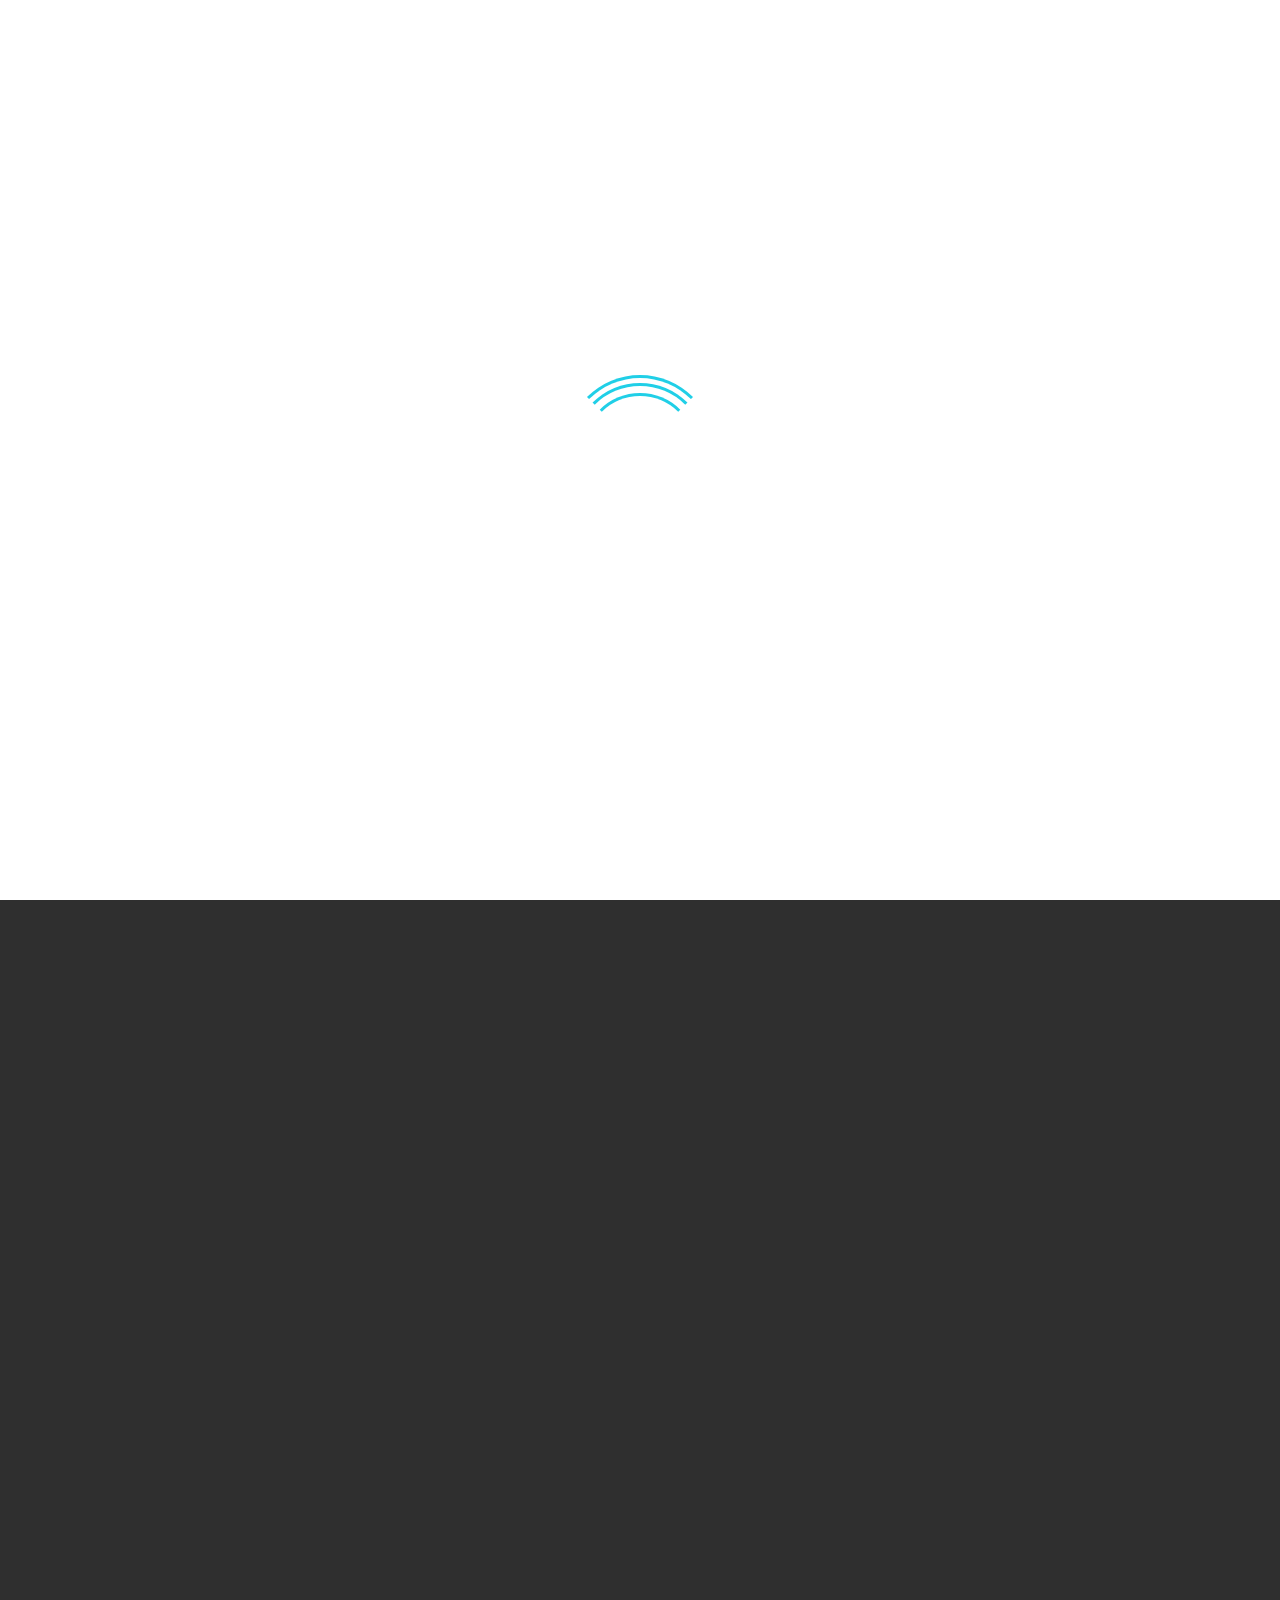
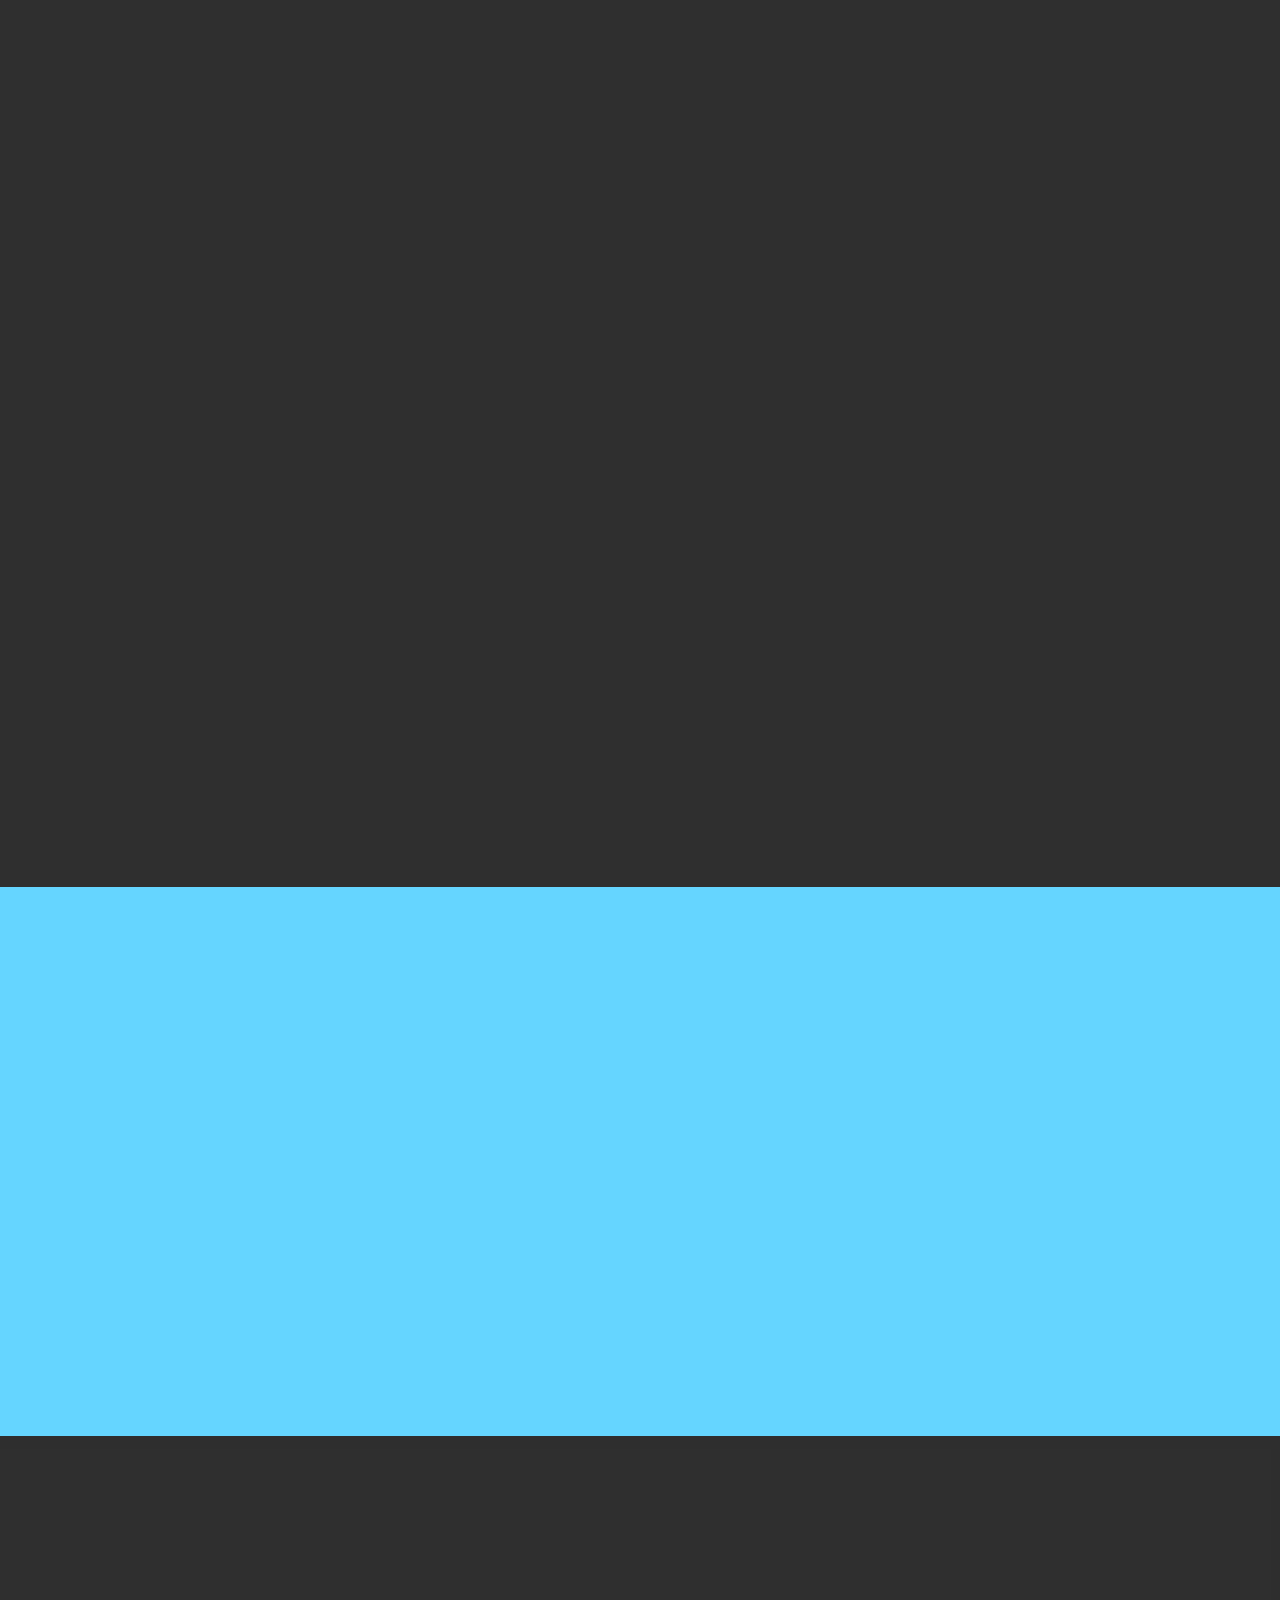
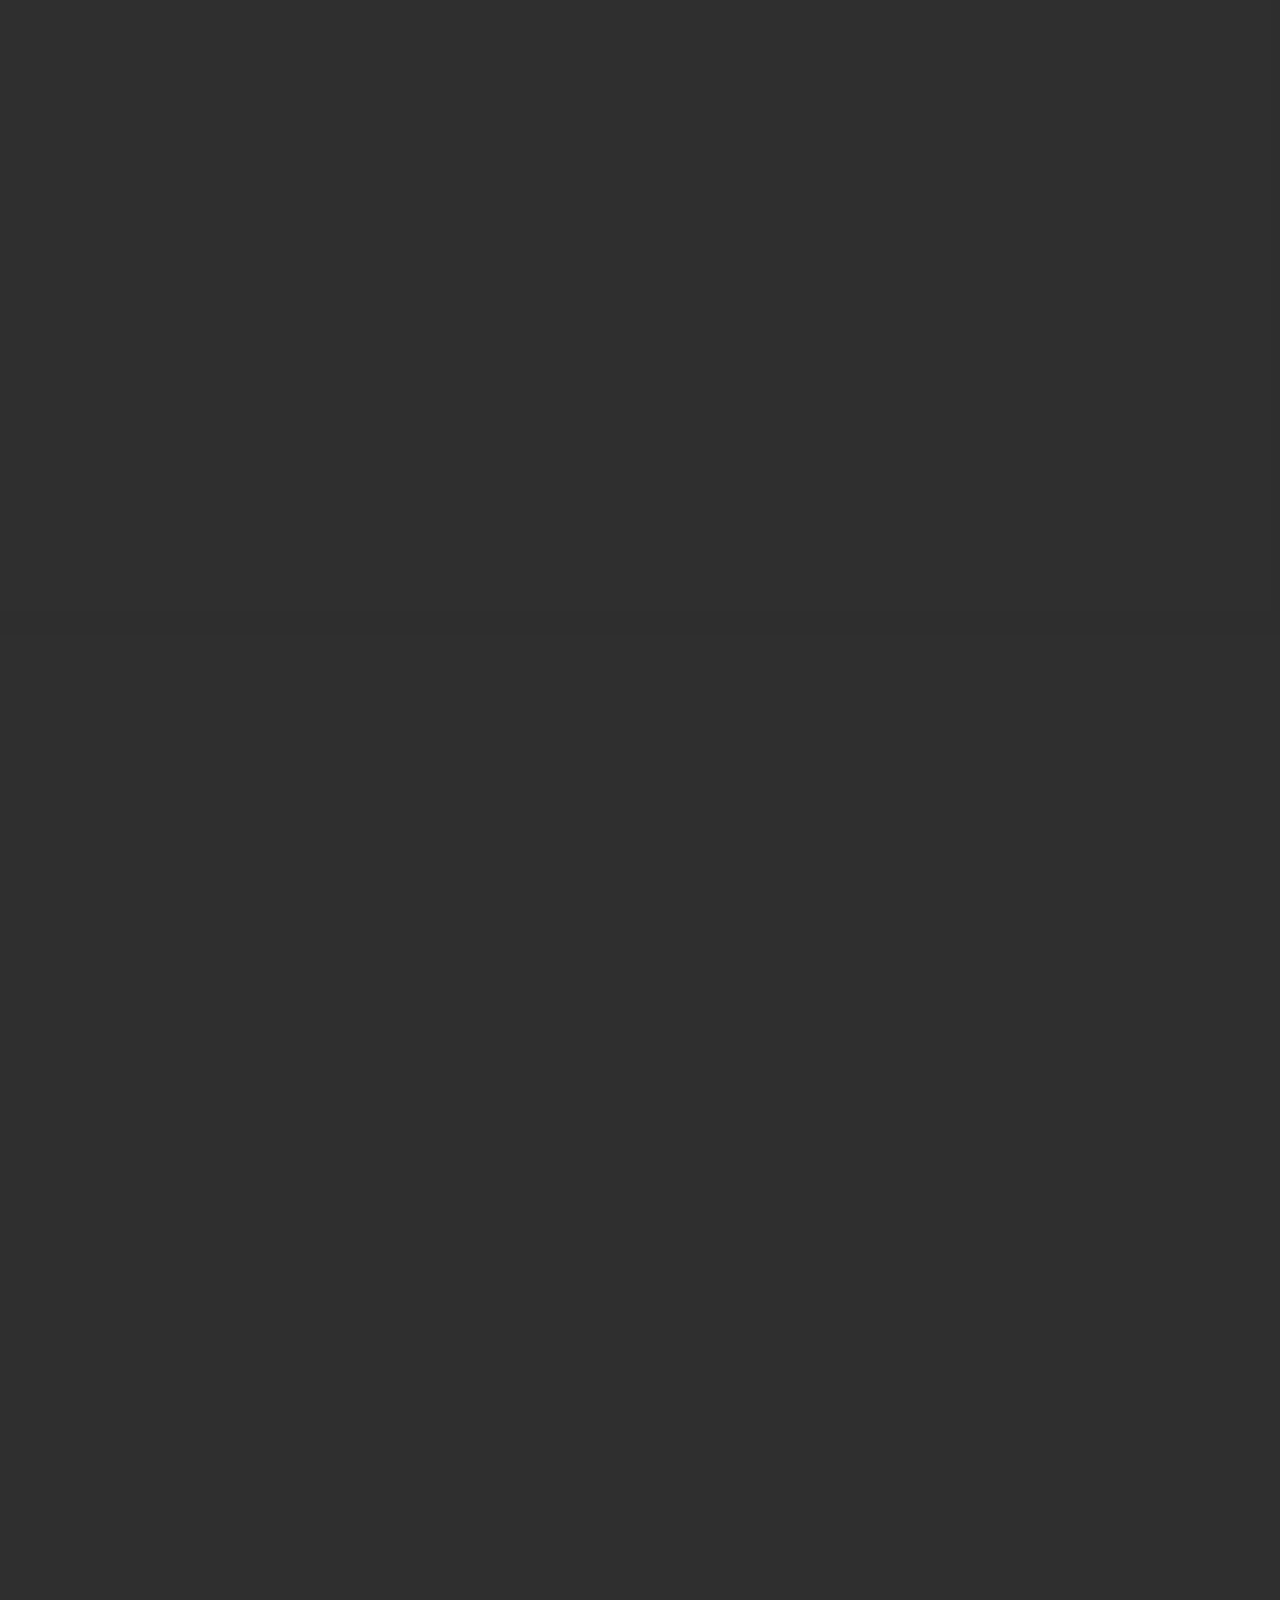
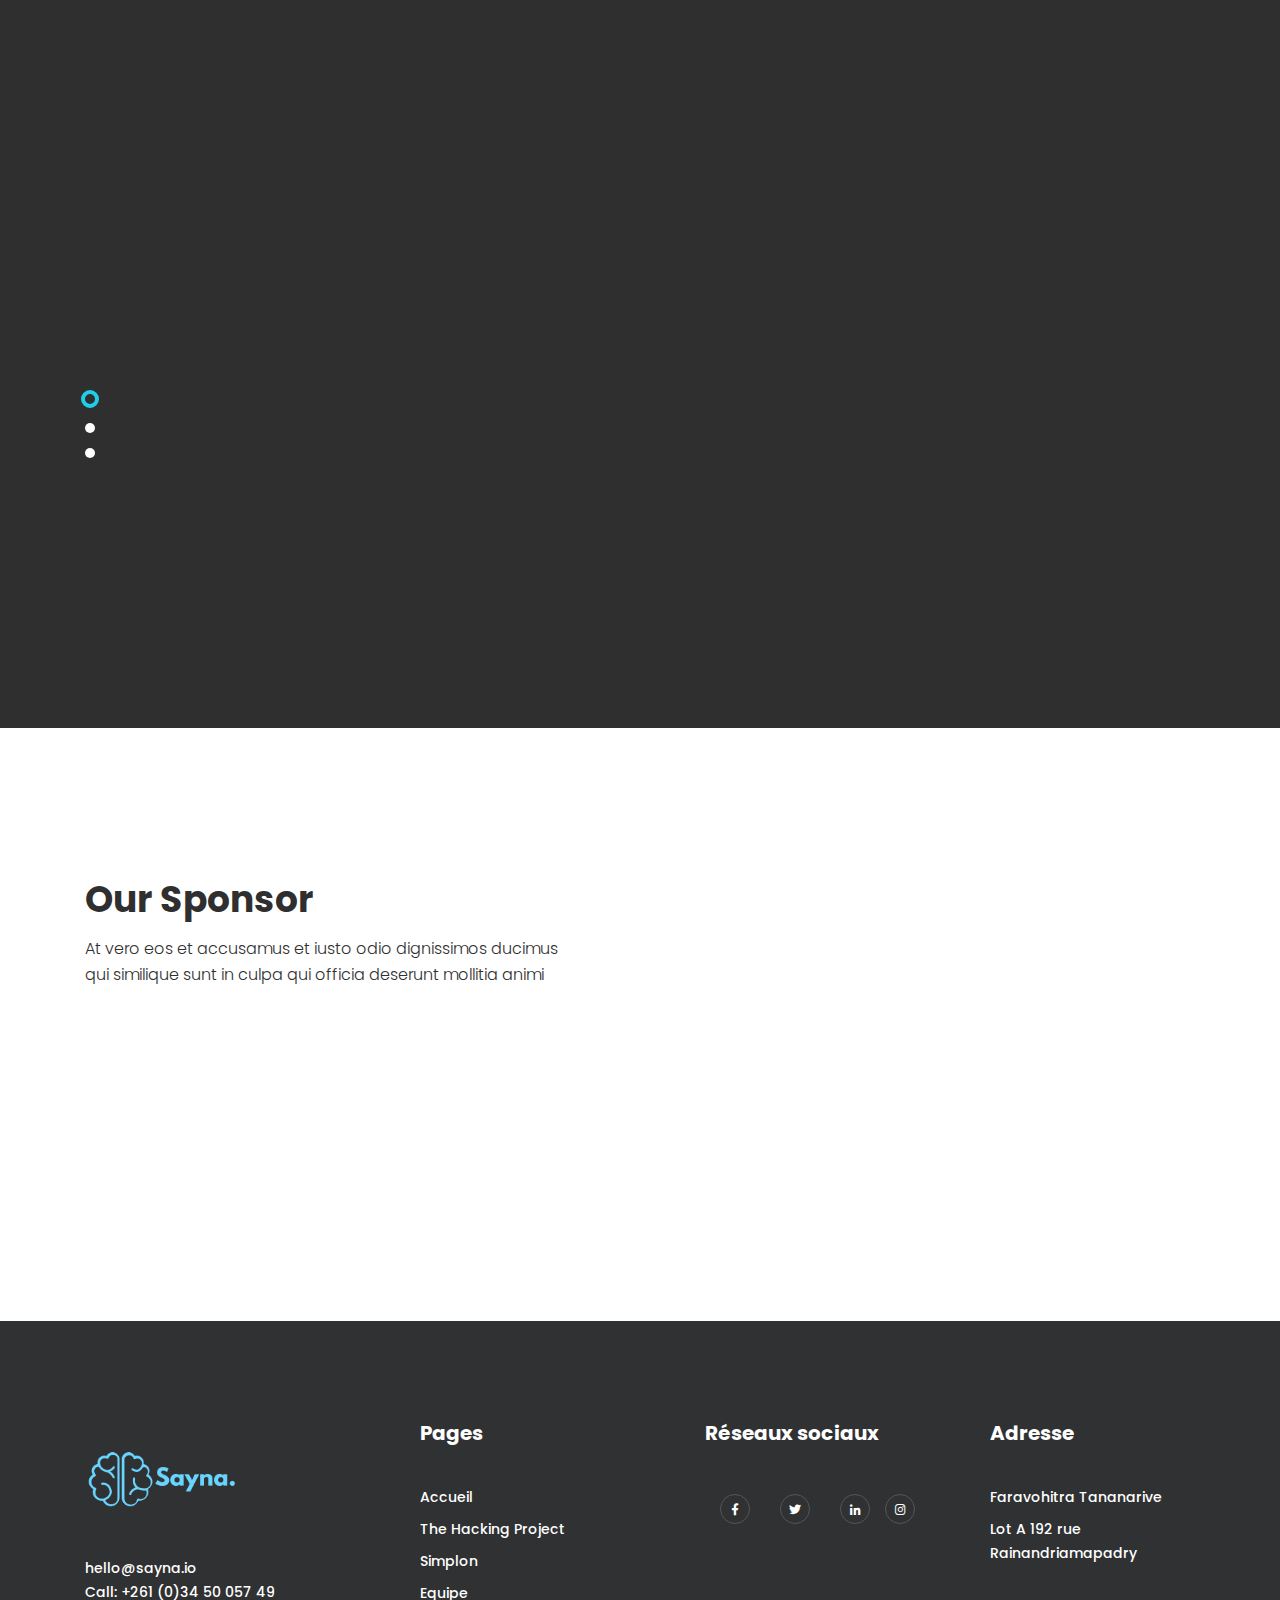
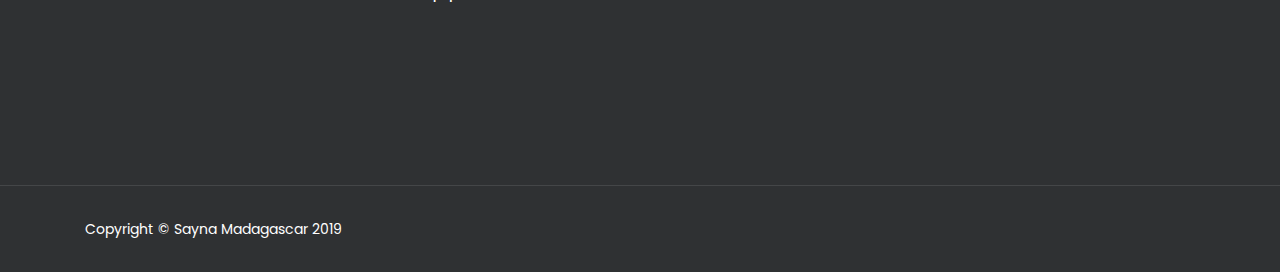
==== commit 8a4257d3: "index_new" ====
--- a/index.html
+++ b/index.html
@@ -84,601 +84,381 @@
 
 
 
-    <!--==================
-        Slider
-    ===================-->
-<div class="rev_slider_wrapper">
-            <div id="rev_slider_1" class="rev_slider" style="display:none">
-
-                <!-- BEGIN SLIDES LIST -->
-                <ul>
-                    <li data-index="rs-1706" data-transition="fade" data-slotamount="7" data-hideafterloop="0" data-hideslideonmobile="off"  data-easein="default" data-easeout="default" data-masterspeed="1000"  data-rotate="0"  data-saveperformance="off"  data-title="Slide" data-param1="" data-param2="" data-param3="" data-param4="" data-param5="" data-param6="" data-param7="" data-param8="" data-param9="" data-param10="" data-description="">
-
-                        <div class="slider-overlay"></div>
-                        <!-- SLIDE'S MAIN BACKGROUND IMAGE -->
-                        <img src="images/bg-img.jpg" alt="Sky" class="rev-slidebg" alt=""  data-bgposition="center center" data-bgfit="cover" data-bgrepeat="no-repeat" data-bgparallax="10" class="rev-slidebg" data-no-retina>
-                        <!-- BEGIN BASIC TEXT LAYER -->
-                        <!-- LAYER NR. 1 -->
-                        <div class="tp-caption NotGeneric-Title   tp-resizeme"
-                             id="slide-3045-layer-1"
-                             data-x="['left','center','center','center']" data-hoffset="['0','0','0','0']"
-                             data-y="['middle','middle','middle','middle']" data-voffset="['-150','0','0','0']"
-                                        data-fontsize="['70','70','70','45']"
-                            data-lineheight="['70','70','70','50']"
-                            data-width="none"
-                            data-height="none"
-                            data-whitespace="nowrap"
-
-                            data-type="text"
-                            data-responsive_offset="on"
-
-                            data-frames='[{"from":"x:[105%];z:0;rX:45deg;rY:0deg;rZ:90deg;sX:1;sY:1;skX:0;skY:0;","mask":"x:0px;y:0px;s:inherit;e:inherit;","speed":2000,"to":"o:1;","delay":1000,"split":"chars","splitdelay":0.05,"ease":"Power4.easeInOut"},{"delay":"wait","speed":1000,"to":"y:[100%];","mask":"x:inherit;y:inherit;s:inherit;e:inherit;","ease":"Power2.easeInOut"}]'
-                            data-textAlign="['left','left','left','left']"
-                            data-paddingtop="[10,10,10,10]"
-                            data-paddingright="[0,0,0,0]"
-                            data-paddingbottom="[10,10,10,10]"
-                            data-paddingleft="[0,0,0,0]"
-
-                            style="z-index: 5; white-space: nowrap;text-transform:left;">Better Education for</div>
-
-                        <!-- LAYER NR.2 -->
-                        <div class="tp-caption NotGeneric-Title   tp-resizeme"
-                             id="slide-3045-layer-1"
-                             data-x="['left','center','center','center']" data-hoffset="['0','0','0','0']"
-                             data-y="['middle','middle','middle','middle']" data-voffset="['-75','0','0','0']"
-                                        data-fontsize="['70','70','70','45']"
-                            data-lineheight="['70','70','70','50']"
-                            data-width="none"
-                            data-height="none"
-                            data-whitespace="nowrap"
-
-                            data-type="text"
-                            data-responsive_offset="on"
-
-                            data-frames='[{"from":"x:[105%];z:0;rX:45deg;rY:0deg;rZ:90deg;sX:1;sY:1;skX:0;skY:0;","mask":"x:0px;y:0px;s:inherit;e:inherit;","speed":2000,"to":"o:1;","delay":1000,"split":"chars","splitdelay":0.05,"ease":"Power4.easeInOut"},{"delay":"wait","speed":1000,"to":"y:[100%];","mask":"x:inherit;y:inherit;s:inherit;e:inherit;","ease":"Power2.easeInOut"}]'
-                            data-textAlign="['left','left','left','left']"
-                            data-paddingtop="[10,10,10,10]"
-                            data-paddingright="[0,0,0,0]"
-                            data-paddingbottom="[10,10,10,10]"
-                            data-paddingleft="[0,0,0,0]"
-
-                            style="z-index: 5; white-space: nowrap;text-transform:left;">a better World</div>
-
-                        <!-- LAYER NR. 4 -->
-                        <div class="tp-caption font-lora sfb tp-resizeme letter-space-5 h-p"
-                            data-x="['left','center','center','center']" data-hoffset="['0','0','0','0']"
-                             data-y="['middle','middle','middle','middle']" data-voffset="['20','0','0','0']"
-                                        data-fontsize="['16','16','16','16']"
-                            data-lineheight="['30','30','30','30']"
-                            data-frames='[{"from":"z:0;rX:0;rY:0;rZ:0;sX:0.9;sY:0.9;skX:0;skY:0;opacity:0;","speed":400,"to":"o:1;","delay":100,"split":"chars","splitdelay":0.05,"ease":"Power3.easeInOut"},{"delay":"wait","speed":100,"to":"y:[100%];","mask":"x:inherit;y:inherit;s:inherit;e:inherit;","ease":"Power2.easeInOut"}]'
-                            style="z-index: 7; color:#fff; font-family:'Poppins', serif; max-width: auto; max-height: auto; white-space: nowrap; font-weight:400;"><p>Lorem ipsum dolor sit amet, consectetur elit, sed do <br> eiusmod tempor incididunt ut labore et dolore magna aliqua.</p>
+
+
+<div class="header_wrapper_4">
+    <div class="intro_wrapper_4">
+        <div class="container-fluid p-0">
+            <div class="row">
+                <div class="col-12 col-sm-12 col-md-12 col-lg-6 p-0">
+                    <div class="banner_4">
+                        <img src="images/banner-4.png" alt="">
+                    </div>
+                </div>
+            </div>
+        </div>
+        <div class="container">
+            <div class="row">
+                <div class="col-12 col-sm-12 col-md-12 col-lg-6 ml-auto intor_text_4">
+                    <div class="intro-text">
+                        <h1 class=" wow fadeInUp" data-wow-duration="2s" data-wow-delay=".2s">Take the first step to learn with us</h1>
+                        <p class=" wow fadeInUp" data-wow-duration="2s" data-wow-delay=".3s">Lorem Ipsum is simply dummy text of the printing and<br> typesetting industry has been the industry's<br> dummy text ever since the  when an unknown printer.</p>
+                        <div class="intro_button  wow fadeInUp" data-wow-duration="2s" data-wow-delay=".3s">
+                            <a href="#" class="active"><span>Read More</span><i class="flaticon-angle-arrow-pointing-to-right"></i></a>
+                            <a href="#"><span>Apply Now</span><i class="flaticon-angle-arrow-pointing-to-right"></i></a>
                         </div>
-
-                        <!-- LAYER NR. 4 -->
-                        <div class="tp-caption rev-btn rev-btn left_btn"
-                             id="slide-2939-layer-8"
-                             data-x="['left','left','left','left']" data-hoffset="['0','0','0','0']"
-                             data-y="['middle','middle','top','top']" data-voffset="['150','268','456','420']"
-                                        data-width="none"
-                            data-height="none"
-                            data-whitespace="nowrap"
-
-                            data-type="button"
-                            data-actions='[{"event":"click","action":"jumptoslide","slide":"rs-2939","delay":""}]'
-                            data-responsive_offset="on"
-                            data-responsive="off"
-                            data-frames='[{"from":"x:-50px;opacity:0;","speed":1000,"to":"o:1;","delay":1750,"ease":"Power2.easeOut"},{"delay":"wait","speed":1500,"to":"opacity:0;","ease":"Power4.easeIn"},{"frame":"hover","speed":"300","ease":"Linear.easeNone","to":"o:1;rX:0;rY:0;rZ:0;z:0;","style":"c:#ffffff;bg:rgba(251, 26, 73, 1.00);bw:2px 2px 2px 2px;"}]'
-                            data-textAlign="['left','left','left','left']"
-                            data-paddingtop="[0,0,0,0]"
-                            data-paddingright="[40,40,40,40]"
-                            data-paddingbottom="[0,0,0,0]"
-                            data-paddingleft="[40,40,40,40]"
-
-                          ></div>
-                        <!-- LAYER NR. 4 -->
-                        <div class="tp-caption rev-btn rev-btn right-btn"
-                             id="slide-2939-layer-8"
-                             data-x="['left','left','left','left']" data-hoffset="['220','0','0','0']"
-                             data-y="['middle','middle','top','top']" data-voffset="['150','268','456','420']"
-                                        data-width="none"
-                            data-height="none"
-                            data-whitespace="nowrap"
-
-                            data-type="button"
-                            data-actions='[{"event":"click","action":"jumptoslide","slide":"rs-2939","delay":""}]'
-                            data-responsive_offset="on"
-                            data-responsive="off"
-                            data-frames='[{"from":"x:-50px;opacity:0;","speed":1000,"to":"o:1;","delay":1750,"ease":"Power2.easeOut"},{"delay":"wait","speed":1500,"to":"opacity:0;","ease":"Power4.easeIn"},{"frame":"hover","speed":"300","ease":"Linear.easeNone","to":"o:1;rX:0;rY:0;rZ:0;z:0;","style":"c:#fff;bg:rgba(251, 26, 73, 1.00);bw:2px 2px 2px 2px; "}]'
-                            data-textAlign="['left','left','left','left']"
-                            data-paddingtop="[0,0,0,0]"
-                            data-paddingright="[40,40,40,40]"
-                            data-paddingbottom="[0,0,0,0]"
-                            data-paddingleft="[40,40,40,40]"
-
-                          ></div>
-                    </li>
-
-                    <li data-index="rs-1707" data-transition="fade" data-slotamount="7" data-hideafterloop="0" data-hideslideonmobile="off"  data-easein="default" data-easeout="default" data-masterspeed="1000"  data-rotate="0"  data-saveperformance="off"  data-title="Slide" data-param1="" data-param2="" data-param3="" data-param4="" data-param5="" data-param6="" data-param7="" data-param8="" data-param9="" data-param10="" data-description="">
-                        <div class="slider-overlay"></div>
-                        <!-- SLIDE'S MAIN BACKGROUND IMAGE -->
-                        <img src="images/bg-img-2.png" alt="Sky" class="rev-slidebg" alt=""  data-bgposition="center center" data-bgfit="cover" data-bgrepeat="no-repeat" data-bgparallax="10" class="rev-slidebg" data-no-retina>
-                        <!-- BEGIN BASIC TEXT LAYER -->
-                        <!-- LAYER NR. 1 -->
-                        <div class="tp-caption NotGeneric-Title   tp-resizeme"
-                             id="slide-3045-layer-1"
-                             data-x="['left','center','center','center']" data-hoffset="['0','0','0','0']"
-                             data-y="['middle','middle','middle','middle']" data-voffset="['-150','0','0','0']"
-                                        data-fontsize="['70','70','70','45']"
-                            data-lineheight="['70','70','70','50']"
-                            data-width="none"
-                            data-height="none"
-                            data-whitespace="nowrap"
-
-                            data-type="text"
-                            data-responsive_offset="on"
-
-                            data-frames='[{"from":"x:[105%];z:0;rX:45deg;rY:0deg;rZ:90deg;sX:1;sY:1;skX:0;skY:0;","mask":"x:0px;y:0px;s:inherit;e:inherit;","speed":2000,"to":"o:1;","delay":1000,"split":"chars","splitdelay":0.05,"ease":"Power4.easeInOut"},{"delay":"wait","speed":1000,"to":"y:[100%];","mask":"x:inherit;y:inherit;s:inherit;e:inherit;","ease":"Power2.easeInOut"}]'
-                            data-textAlign="['left','left','left','left']"
-                            data-paddingtop="[10,10,10,10]"
-                            data-paddingright="[0,0,0,0]"
-                            data-paddingbottom="[10,10,10,10]"
-                            data-paddingleft="[0,0,0,0]"
-
-                            style="z-index: 5; white-space: nowrap;text-transform:left;">Take the first step to</div>
-
-                        <!-- LAYER NR.2 -->
-                        <div class="tp-caption NotGeneric-Title   tp-resizeme"
-                             id="slide-3045-layer-1"
-                             data-x="['left','center','center','center']" data-hoffset="['0','0','0','0']"
-                             data-y="['middle','middle','middle','middle']" data-voffset="['-75','0','0','0']"
-                                        data-fontsize="['70','70','70','45']"
-                            data-lineheight="['70','70','70','50']"
-                            data-width="none"
-                            data-height="none"
-                            data-whitespace="nowrap"
-
-                            data-type="text"
-                            data-responsive_offset="on"
-
-                            data-frames='[{"from":"x:[105%];z:0;rX:45deg;rY:0deg;rZ:90deg;sX:1;sY:1;skX:0;skY:0;","mask":"x:0px;y:0px;s:inherit;e:inherit;","speed":2000,"to":"o:1;","delay":1000,"split":"chars","splitdelay":0.05,"ease":"Power4.easeInOut"},{"delay":"wait","speed":1000,"to":"y:[100%];","mask":"x:inherit;y:inherit;s:inherit;e:inherit;","ease":"Power2.easeInOut"}]'
-                            data-textAlign="['left','left','left','left']"
-                            data-paddingtop="[10,10,10,10]"
-                            data-paddingright="[0,0,0,0]"
-                            data-paddingbottom="[10,10,10,10]"
-                            data-paddingleft="[0,0,0,0]"
-
-                            style="z-index: 5; white-space: nowrap;text-transform:left;">learn with us</div>
-
-                        <!-- LAYER NR. 4 -->
-
-                        <div class="tp-caption font-lora sfb tp-resizeme letter-space-5 h-p"
-                            data-x="['left','center','center','center']" data-hoffset="['0','0','0','0']"
-                             data-y="['middle','middle','middle','middle']" data-voffset="['20','0','0','0']"
-                                        data-fontsize="['16','16','16','16']"
-                            data-lineheight="['30','30','30','30']"
-                            data-frames='[{"from":"z:0;rX:0;rY:0;rZ:0;sX:0.9;sY:0.9;skX:0;skY:0;opacity:0;","speed":400,"to":"o:1;","delay":100,"split":"chars","splitdelay":0.05,"ease":"Power3.easeInOut"},{"delay":"wait","speed":100,"to":"y:[100%];","mask":"x:inherit;y:inherit;s:inherit;e:inherit;","ease":"Power2.easeInOut"}]'
-                            style="z-index: 7; color:#fff; font-family:'Poppins', serif; max-width: auto; max-height: auto; white-space: nowrap; font-weight:400;"><p class="h_p">Lorem ipsum dolor sit amet, consectetur elit, sed do <br> eiusmod tempor incididunt ut labore et dolore magna aliqua.</p>
+                    </div>
+                </div>
+            </div>
+        </div>
+    </div>
+</div>
+
+
+<section class="login_signup_option">
+    <div class="l-modal is-hidden--off-flow js-modal-shopify">
+        <div class="l-modal__shadow js-modal-hide"></div>
+        <div class="login_popup login_modal_body">
+            <div class="Popup_title d-flex justify-content-between">
+                <h2 class="hidden">&nbsp;</h2>
+                <!-- Nav tabs -->
+                <div class="row">
+                    <div class="col-12 col-lg-12 col-md-12 col-lg-12 login_option_btn">
+                        <ul class="nav nav-tabs" role="tablist">
+                            <li class="nav-item"><a class="nav-link active" data-toggle="tab" href="#login" role="tab">Login</a></li>
+                            <li class="nav-item"><a class="nav-link" data-toggle="tab" href="#panel2" role="tab">Register</a></li>
+                        </ul>
+                    </div>
+                    <div class="col-12 col-lg-12 col-md-12 col-lg-12">
+                        <!-- Tab panels -->
+                        <div class="tab-content card">
+                            <!--Login-->
+                            <div class="tab-pane fade in show active" id="login" role="tabpanel">
+                                <form action="#">
+                                    <div class="row">
+                                        <div class="col-12 col-lg-12 col-md-12 col-lg-12">
+                                            <div class="form-group">
+                                                <label class="control-label">Email</label>
+                                                <input type="email" class="form-control" placeholder="Username">
+                                            </div>
+                                        </div>
+                                        <div class="col-12 col-lg-12 col-md-12 col-lg-12">
+                                            <div class="form-group">
+                                                <label class="control-label">Password</label>
+                                                <input type="password" class="form-control" placeholder="Password">
+                                            </div>
+                                        </div>
+                                    </div>
+                                    <div class="row">
+                                        <div class="col-12 col-lg-12 col-md-12 col-lg-12 d-flex justify-content-between login_option">
+                                            <a href="" title="" class="forget_pass">Forget Password ?</a>
+                                            <button type="submit" class="btn btn-default login_btn">Login</button>
+                                        </div>
+                                        <div class="col-12 col-lg-12 col-md-12 col-lg-12">
+                                            <div class="social_login">
+                                                <div class="social_items">
+                                                    <button class="google_login google">Login Google</button>
+                                                    <button class="google_login facebook">Login Facebook</button>
+                                                    <button class="google_login twitter">Login Twitter</button>
+                                                    <button class="google_login linkdin">Login Linkdin</button>
+                                                </div>
+                                            </div>
+                                        </div>
+                                    </div>
+                                </form>
+                            </div>
+                            <!--/.Panel 1-->
+                            <!--Panel 2-->
+                            <div class="tab-pane fade" id="panel2" role="tabpanel">
+                                <form action="#" class="register">
+                                    <div class="row">
+                                        <div class="col-12 col-lg-12 col-md-12 col-lg-12">
+                                            <div class="form-group">
+                                                <label  class="control-label">Name</label>
+                                                <input type="text" class="form-control" placeholder="Username">
+                                            </div>
+                                        </div>
+                                        <div class="col-12 col-lg-12 col-md-12 col-lg-12">
+                                            <div class="form-group">
+                                                <label  class="control-label">Email</label>
+                                                <input type="email" class="form-control" placeholder="Email">
+                                            </div>
+                                        </div>
+                                        <div class="col-12 col-lg-12 col-md-12 col-lg-12">
+                                            <div class="form-group">
+                                                <label  class="control-label">Password</label>
+                                                <input type="password" class="form-control" placeholder="Password">
+                                            </div>
+                                        </div>
+                                    </div>
+                                    <div class="row">
+                                        <div class="col-12 col-lg-12 col-md-12 col-lg-12 d-flex justify-content-between login_option">
+                                            <button type="submit" class="btn btn-default login_btn">Register</button>
+                                        </div>
+                                    </div>
+                                </form>
+                            </div>
+                        <!--/.Panel 2-->
                         </div>
-
-                         <!-- LAYER NR. 4 -->
-                        <div class="tp-caption rev-btn rev-btn left_btn"
-                             id="slide-2939-layer-8"
-                             data-x="['left','left','left','left']" data-hoffset="['0','0','0','0']"
-                             data-y="['middle','middle','top','top']" data-voffset="['150','268','456','420']"
-                                        data-width="none"
-                            data-height="none"
-                            data-whitespace="nowrap"
-
-                            data-type="button"
-                            data-actions='[{"event":"click","action":"jumptoslide","slide":"rs-2939","delay":""}]'
-                            data-responsive_offset="on"
-                            data-responsive="off"
-                            data-frames='[{"from":"x:-50px;opacity:0;","speed":1000,"to":"o:1;","delay":1750,"ease":"Power2.easeOut"},{"delay":"wait","speed":1500,"to":"opacity:0;","ease":"Power4.easeIn"},{"frame":"hover","speed":"300","ease":"Linear.easeNone","to":"o:1;rX:0;rY:0;rZ:0;z:0;","style":"c:#ffffff;bg:rgba(251, 26, 73, 1.00);bw:2px 2px 2px 2px;"}]'
-                            data-textAlign="['left','left','left','left']"
-                            data-paddingtop="[0,0,0,0]"
-                            data-paddingright="[40,40,40,40]"
-                            data-paddingbottom="[0,0,0,0]"
-                            data-paddingleft="[40,40,40,40]"
-
-                        <!-- LAYER NR. 4 -->
-                        <div class="tp-caption rev-btn rev-btn right-btn"
-                             id="slide-2939-layer-8"
-                             data-x="['left','left','left','left']" data-hoffset="['220','0','0','0']"
-                             data-y="['middle','middle','top','top']" data-voffset="['150','268','456','420']"
-                                        data-width="none"
-                            data-height="none"
-                            data-whitespace="nowrap"
-
-                            data-type="button"
-                            data-actions='[{"event":"click","action":"jumptoslide","slide":"rs-2939","delay":""}]'
-                            data-responsive_offset="on"
-                            data-responsive="off"
-                            data-frames='[{"from":"x:-50px;opacity:0;","speed":1000,"to":"o:1;","delay":1750,"ease":"Power2.easeOut"},{"delay":"wait","speed":1500,"to":"opacity:0;","ease":"Power4.easeIn"},{"frame":"hover","speed":"300","ease":"Linear.easeNone","to":"o:1;rX:0;rY:0;rZ:0;z:0;","style":"c:#fff;bg:rgba(251, 26, 73, 1.00);bw:2px 2px 2px 2px; "}]'
-                            data-textAlign="['left','left','left','left']"
-                            data-paddingtop="[0,0,0,0]"
-                            data-paddingright="[40,40,40,40]"
-                            data-paddingbottom="[0,0,0,0]"
-                            data-paddingleft="[40,40,40,40]"
-
-                            ></div>
-                    </li>
-
-                      <li data-index="rs-1708" data-transition="fade" data-slotamount="7" data-hideafterloop="0" data-hideslideonmobile="off"  data-easein="default" data-easeout="default" data-masterspeed="1000"  data-rotate="0"  data-saveperformance="off"  data-title="Slide" data-param1="" data-param2="" data-param3="" data-param4="" data-param5="" data-param6="" data-param7="" data-param8="" data-param9="" data-param10="" data-description="">
-                        <div class="slider-overlay"></div>
-                        <!-- SLIDE'S MAIN BACKGROUND IMAGE -->
-                        <img src="images/bg-img-3.jpg" alt="Sky" class="rev-slidebg" alt=""  data-bgposition="center center" data-bgfit="cover" data-bgrepeat="no-repeat" data-bgparallax="10" class="rev-slidebg" data-no-retina>
-                        <!-- BEGIN BASIC TEXT LAYER -->
-                        <!-- LAYER NR. 1 -->
-                        <div class="tp-caption NotGeneric-Title   tp-resizeme"
-                             id="slide-3045-layer-1"
-                             data-x="['left','center','center','center']" data-hoffset="['0','0','0','0']"
-                             data-y="['middle','middle','middle','middle']" data-voffset="['-150','0','0','0']"
-                                        data-fontsize="['70','70','70','45']"
-                            data-lineheight="['70','70','70','50']"
-                            data-width="none"
-                            data-height="none"
-                            data-whitespace="nowrap"
-
-                            data-type="text"
-                            data-responsive_offset="on"
-
-                            data-frames='[{"from":"x:[105%];z:0;rX:45deg;rY:0deg;rZ:90deg;sX:1;sY:1;skX:0;skY:0;","mask":"x:0px;y:0px;s:inherit;e:inherit;","speed":2000,"to":"o:1;","delay":1000,"split":"chars","splitdelay":0.05,"ease":"Power4.easeInOut"},{"delay":"wait","speed":1000,"to":"y:[100%];","mask":"x:inherit;y:inherit;s:inherit;e:inherit;","ease":"Power2.easeInOut"}]'
-                            data-textAlign="['left','left','left','left']"
-                            data-paddingtop="[10,10,10,10]"
-                            data-paddingright="[0,0,0,0]"
-                            data-paddingbottom="[10,10,10,10]"
-                            data-paddingleft="[0,0,0,0]"
-
-                            style="z-index: 5; white-space: nowrap;text-transform:left;">Are you ready to </div>
-
-                        <!-- LAYER NR.2 -->
-                        <div class="tp-caption NotGeneric-Title   tp-resizeme"
-                             id="slide-3045-layer-1"
-                             data-x="['left','center','center','center']" data-hoffset="['0','0','0','0']"
-                             data-y="['middle','middle','middle','middle']" data-voffset="['-75','0','0','0']"
-                                        data-fontsize="['70','70','70','45']"
-                            data-lineheight="['70','70','70','50']"
-                            data-width="none"
-                            data-height="none"
-                            data-whitespace="nowrap"
-
-                            data-type="text"
-                            data-responsive_offset="on"
-
-                            data-frames='[{"from":"x:[105%];z:0;rX:45deg;rY:0deg;rZ:90deg;sX:1;sY:1;skX:0;skY:0;","mask":"x:0px;y:0px;s:inherit;e:inherit;","speed":2000,"to":"o:1;","delay":1000,"split":"chars","splitdelay":0.05,"ease":"Power4.easeInOut"},{"delay":"wait","speed":1000,"to":"y:[100%];","mask":"x:inherit;y:inherit;s:inherit;e:inherit;","ease":"Power2.easeInOut"}]'
-                            data-textAlign="['left','left','left','left']"
-                            data-paddingtop="[10,10,10,10]"
-                            data-paddingright="[0,0,0,0]"
-                            data-paddingbottom="[10,10,10,10]"
-                            data-paddingleft="[0,0,0,0]"
-
-                            style="z-index: 5; white-space: nowrap;text-transform:left;">apply?</div>
-
-                        <!-- LAYER NR. 4 -->
-                        <div class="tp-caption font-lora sfb tp-resizeme letter-space-5 h-p"
-                            data-x="['left','center','center','center']" data-hoffset="['0','0','0','0']"
-                             data-y="['middle','middle','middle','middle']" data-voffset="['20','0','0','0']"
-                                        data-fontsize="['16','16','16','16']"
-                            data-lineheight="['30','30','30','30']"
-                            data-frames='[{"from":"z:0;rX:0;rY:0;rZ:0;sX:0.9;sY:0.9;skX:0;skY:0;opacity:0;","speed":400,"to":"o:1;","delay":100,"split":"chars","splitdelay":0.05,"ease":"Power3.easeInOut"},{"delay":"wait","speed":100,"to":"y:[100%];","mask":"x:inherit;y:inherit;s:inherit;e:inherit;","ease":"Power2.easeInOut"}]'
-                            style="z-index: 7; color:#fff; font-family:'Poppins', serif; max-width: auto; max-height: auto; white-space: nowrap; font-weight:400;"><p class="h_p">Lorem ipsum dolor sit amet, consectetur elit, sed do <br> eiusmod tempor incididunt ut labore et dolore magna aliqua.</p>
+                    </div>
+                </div>
+            </div>
+        </div>
+    </div>
+</section>
+
+
+<!--========={ About Us }========-->
+<section class="about_4">
+    <div class="about_shape about_shape_1"><img src="images/shape/welcome_shpe_41.png" alt=""></div>
+    <div class="about_shape about_shape_2"><img src="images/shape/welcome_shpe_42.png" alt=""></div>
+    <div class="about_top_wrapper">
+        <div class="container">
+            <div class="row">
+                <div class="col-12 col-sm-12 col-md-12 col-lg-6">
+                    <div class="title">
+                        <h2 class="wow fadeInUp" data-wow-duration="2s" data-wow-delay=".2s">Welcome to Ecostudy</h2>
+                        <p class="wow fadeInUp" data-wow-duration="2s" data-wow-delay=".3s">At vero eos et accusamus et iusto odio dignissimos ducimus qui blanditiis praesentium voluptatum deleniti atque corrupti quos dolores et quas molestias excepturi sint. </p>
+                        <p class="wow fadeInUp" data-wow-duration="2s" data-wow-delay=".3s">occaecati cupiditate non provident, similique sunt in culpa qui officia deserunt mollitia animi.</p>
+                        <a href="#" class="nav-link join_now wow fadeInUp" data-wow-duration="2s" data-wow-delay=".3s">About Us <i class="fas fa-chevron-right"></i></a>
+                     </div>
+                </div>
+            </div>
+        </div>
+        <div class="container-fluid">
+            <div class="row">
+                <div class="col-12 col-sm-12 col-md-12 col-lg-6 ml-auto">
+                    <div class="video_wrapper">
+                        <div class="video_play">
+                            <div class="video-play-btn  wow zoomIn" data-wow-duration="2s" data-wow-delay=".1s">
+                                <a href="https://www.youtube.com/watch?v=VaZ_B4HeewU" class="video-iframe"><i class="fa fa-play"></i></a>
+                            </div>
                         </div>
-
-                         <!-- LAYER NR. 4 -->
-                        <div class="tp-caption rev-btn rev-btn left_btn"
-                             id="slide-2939-layer-8"
-                             data-x="['left','left','left','left']" data-hoffset="['0','0','0','0']"
-                             data-y="['middle','middle','top','top']" data-voffset="['150','268','456','420']"
-                                        data-width="none"
-                            data-height="none"
-                            data-whitespace="nowrap"
-
-                            data-type="button"
-                            data-actions='[{"event":"click","action":"jumptoslide","slide":"rs-2939","delay":""}]'
-                            data-responsive_offset="on"
-                            data-responsive="off"
-                            data-frames='[{"from":"x:-50px;opacity:0;","speed":1000,"to":"o:1;","delay":1750,"ease":"Power2.easeOut"},{"delay":"wait","speed":1500,"to":"opacity:0;","ease":"Power4.easeIn"},{"frame":"hover","speed":"300","ease":"Linear.easeNone","to":"o:1;rX:0;rY:0;rZ:0;z:0;","style":"c:#ffffff;bg:rgba(251, 26, 73, 1.00);bw:2px 2px 2px 2px;"}]'
-                            data-textAlign="['left','left','left','left']"
-                            data-paddingtop="[0,0,0,0]"
-                            data-paddingright="[40,40,40,40]"
-                            data-paddingbottom="[0,0,0,0]"
-                            data-paddingleft="[40,40,40,40]"
-
-                        <!-- LAYER NR. 4 -->
-                        <div class="tp-caption rev-btn rev-btn right-btn"
-                             id="slide-2939-layer-8"
-                             data-x="['left','left','left','left']" data-hoffset="['220','0','0','0']"
-                             data-y="['middle','middle','top','top']" data-voffset="['150','268','456','420']"
-                                        data-width="none"
-                            data-height="none"
-                            data-whitespace="nowrap"
-
-                            data-type="button"
-                            data-actions='[{"event":"click","action":"jumptoslide","slide":"rs-2939","delay":""}]'
-                            data-responsive_offset="on"
-                            data-responsive="off"
-                            data-frames='[{"from":"x:-50px;opacity:0;","speed":1000,"to":"o:1;","delay":1750,"ease":"Power2.easeOut"},{"delay":"wait","speed":1500,"to":"opacity:0;","ease":"Power4.easeIn"},{"frame":"hover","speed":"300","ease":"Linear.easeNone","to":"o:1;rX:0;rY:0;rZ:0;z:0;","style":"c:#fff;bg:rgba(251, 26, 73, 1.00);bw:2px 2px 2px 2px; "}]'
-                            data-textAlign="['left','left','left','left']"
-                            data-paddingtop="[0,0,0,0]"
-                            data-paddingright="[40,40,40,40]"
-                            data-paddingbottom="[0,0,0,0]"
-                            data-paddingleft="[40,40,40,40]"
-
-                          ></div>
-                    </li>
-
-                </ul><!-- END SLIDES LIST -->
-
-            </div><!-- END SLIDER CONTAINER -->
-        </div><!-- END SLIDER CONTAINER WRAPPER -->
-</header>
-    <!--  End header section-->
-
-
-
-
-
-
-
-
-<!--========={ Popular Courses }========-->
-<section class="popular_cources">
-    <div class="container">
+                     </div>
+                </div>
+            </div>
+        </div>
+    </div>
+
+    <div class="about_bottom_wrapepr">
+        <div class="container">
+            <div class="row">
+                <div class="col-12 col-sm-12 col-md-6 col-lg-6">
+                    <div class="info_courses_single info_courses_single_1 m-r  wow fadeIn" data-wow-duration="2s" data-wow-delay=".2s">
+                        <i class="flaticon-open-book-top-view"></i>
+                        <h3><a href="" title="">Academic</a></h3>
+                        <p>Lorem ipsum dolor sit amet, consectetur adipiscing elit, sed do eiusmod tempor incididunt ut labore et dolore magna aliqua.</p>
+                    </div>
+                </div>
+                <div class="col-12 col-sm-12 col-md-6 col-lg-6">
+                    <div class="info_courses_single info_courses_single_2 m-l  wow fadeIn" data-wow-duration="2s" data-wow-delay=".4s">
+                        <i class="flaticon-contract"></i>
+                        <h3><a href="" title="">Diploma</a></h3>
+                        <p>Lorem ipsum dolor sit amet, consectetur adipiscing elit, sed do eiusmod tempor incididunt ut labore et dolore magna aliqua.</p>
+                    </div>
+                </div>
+                <div class="col-12 col-sm-12 col-md-6 col-lg-6">
+                    <div class="info_courses_single  info_courses_single_3 m-r  wow fadeIn" data-wow-duration="2s" data-wow-delay=".6s">
+                        <i class="flaticon-mortarboard"></i>
+                        <h3><a href="" title="">Graducation</a></h3>
+                        <p>Lorem ipsum dolor sit amet, consectetur adipiscing elit, sed do eiusmod tempor incididunt ut labore et dolore magna aliqua.</p>
+                    </div>
+                </div>
+                <div class="col-12 col-sm-12 col-md-6 col-lg-6">
+                    <div class="info_courses_single info_courses_single_4 m-l  wow fadeIn" data-wow-duration="2s" data-wow-delay=".8s">
+                        <i class="flaticon-fashion"></i>
+                        <h3><a href="" title="">Fashion</a></h3>
+                        <p>Lorem ipsum dolor sit amet, consectetur adipiscing elit, sed do eiusmod tempor incididunt ut labore et dolore magna aliqua.</p>
+                    </div>
+                </div>
+            </div>
+        </div>
+    </div>
+</section><!-- End About Us -->
+
+
+<!--========={ Count Our Info }========-->
+<section class="counter_3"  >
+    <div class="container"  >
         <div class="row">
             <div class="col-12 col-sm-12 col-md-12 col-lg-12">
-                <h2>Our Popular Courses</h2>
-                <div id="latest_blog_carousel" class="owl-carousel">
-                     <div class="review_singel wow fadeIn" data-wow-duration="2s" data-wow-delay=".1s">
-                        <div class="blog-img">
-                            <img src="images/courses/courses1-1.jpg" alt="" class="img-fluid">
-                        </div>
-                        <div class="blog-title">
-                            <div class="shape"></div>
-                            <h3><a href="" title="">User Interface design</a></h3>
-                            <span>Teacher- Jonson Park</span>
-                            <p>Lorem ipsum dolor consectetur sed do tempor incididunt ut laboris ut aliquip ex commodo conquat.</p>
-                            <div class="cources_btn d-flex justify-content-between">
-                               <a href="" title="" class="apply_btn">Apply Now<i class="flaticon-angle-arrow-pointing-to-right"></i></a>
-                                <span>$250</span>
-                            </div>
-                        </div>
-                    </div>
-
-                    <div class="review_singel wow fadeIn" data-wow-duration="2s" data-wow-delay=".3s">
-                        <div class="blog-img">
-                            <img src="images/courses/courses1-2.jpg" alt="" class="img-fluid">
-                        </div>
-                        <div class="blog-title">
-                            <div class="shape"></div>
-                            <h3><a href="" title="">Electrical Engineering</a></h3>
-                            <span>Teacher- Bankimun Chuchu</span>
-                            <p>Lorem ipsum dolor consectetur sed do tempor incididunt ut laboris ut aliquip ex commodo conquat.</p>
-                            <div class="cources_btn d-flex justify-content-between">
-                               <a href="" title="" class="apply_btn">Apply Now<i class="flaticon-angle-arrow-pointing-to-right"></i></a>
-                                <span>$280</span>
-                            </div>
-                        </div>
-                    </div>
-
-                   <div class="review_singel wow fadeIn" data-wow-duration="2s" data-wow-delay=".5s">
-                        <div class="blog-img">
-                            <img src="images/courses/courses1-3.jpg" alt="" class="img-fluid">
-                        </div>
-                        <div class="blog-title">
-                            <div class="shape"></div>
-                            <h3><a href="" title="">Micro Web design</a></h3>
-                            <span>Teacher- Jonathon Smith</span>
-                            <p>Lorem ipsum dolor consectetur sed do tempor incididunt ut laboris ut aliquip ex commodo conquat.</p>
-                            <div class="cources_btn d-flex justify-content-between">
-                               <a href="" title="" class="apply_btn">Apply Now<i class="flaticon-angle-arrow-pointing-to-right"></i></a>
-                                <span>$330</span>
-                            </div>
-                        </div>
-                    </div>
-
-                    <div class="review_singel">
-                        <div class="blog-img">
-                            <img src="images/courses/courses1-4.jpg" alt="" class="img-fluid">
-                        </div>
-                        <div class="blog-title">
-                            <div class="shape"></div>
-                            <h3><a href="" title="">Deep Photography</a></h3>
-                            <span>Teacher- Adam Karnel</span>
-                            <p>Lorem ipsum dolor consectetur sed do tempor incididunt ut laboris ut aliquip ex commodo conquat.</p>
-                            <div class="cources_btn d-flex justify-content-between">
-                               <a href="" title="" class="apply_btn">Apply Now<i class="flaticon-angle-arrow-pointing-to-right"></i></a>
-                                <span>$200</span>
-                            </div>
-                        </div>
-                    </div>
-
-                   <div class="review_singel">
-                        <div class="blog-img">
-                            <img src="images/courses/courses1-5.jpg" alt="" class="img-fluid">
-                        </div>
-                        <div class="blog-title">
-                            <div class="shape"></div>
-                            <h3><a href="" title="">Javascript Development</a></h3>
-                            <span>Teacher- David Martin</span>
-                            <p>Lorem ipsum dolor consectetur sed do tempor incididunt ut laboris ut aliquip ex commodo conquat.</p>
-                            <div class="cources_btn d-flex justify-content-between">
-                               <a href="" title="" class="apply_btn">Apply Now<i class="flaticon-angle-arrow-pointing-to-right"></i></a>
-                                <span>$500</span>
-                            </div>
-                        </div>
-                    </div>
-
-                   <div class="review_singel">
-                        <div class="blog-img">
-                            <img src="images/courses/courses1-1.jpg" alt="" class="img-fluid">
-                        </div>
-                        <div class="blog-title">
-                            <div class="shape"></div>
-                            <h3><a href="" title="">Wordpress Development</a></h3>
-                            <span>Teacher- Willian Kane</span>
-                            <p>Lorem ipsum dolor consectetur sed do tempor incididunt ut laboris ut aliquip ex commodo conquat.</p>
-                            <div class="cources_btn d-flex justify-content-between">
-                               <a href="" title="" class="apply_btn">Apply Now<i class="flaticon-angle-arrow-pointing-to-right"></i></a>
-                                <span>$300</span>
-                            </div>
-                        </div>
-                    </div>
-                </div>
-            </div>
-        </div>
-    </div>
-</section><!-- End Popular Courses -->
-
-
-<!--========={ Register Area }========-->
-
-<!--========={ Popular Events }========-->
-<section class="popular_event">
+                <div class="title">
+                    <h2 class=" wow fadeInUp" data-wow-duration="2s" data-wow-delay=".2s">We are Proud</h2>
+                    <p class=" wow fadeInUp" data-wow-duration="2s" data-wow-delay=".3s">Lorem Ipsum is simply dummy text of the printing and typesetting industry. </p>
+                </div>
+            </div>
+        </div>
+        <div class="counter_items_wrapper">
+            <div class="counters-item  wow fadeIn" data-wow-duration="2s" data-wow-delay=".2s">
+                <div class="counter-box">
+                    <div class="project-count counter">7096</div>
+                    <span>Learners</span>
+                </div>
+            </div>
+
+            <div class="counters-item  wow fadeIn" data-wow-duration="2s" data-wow-delay=".4s">
+                <div class="counter-box">
+                    <div class="project-count counter">508</div>
+                    <span>Countires Reached</span>
+                </div>
+            </div>
+
+            <div class="counters-item  wow fadeIn" data-wow-duration="2s" data-wow-delay=".6s">
+                <div class="counter-box">
+                    <div class="project-count counter">167</div>
+                    <span>Courses</span>
+                </div>
+            </div>
+
+            <div class="counters-item  wow fadeIn" data-wow-duration="2s" data-wow-delay=".8s">
+                <div class="counter-box">
+                    <div class="project-count counter">70</div>
+                    <span>Years of Service</span>
+                </div>
+            </div>
+        </div>
+
+    </div>
+</section><!-- End Count Our Info -->
+
+
+<!--========={ Publications }========-->
+<section class="publications_4">
+    <div class="about_shape about_shape_1"><img src="images/shape/bublication_shape_1.png" alt=""></div>
     <div class="container">
         <div class="row">
             <div class="col-12 col-sm-12 col-md-12 col-lg-12">
                 <div class="title">
-                    <h2>EVENEMENTS</h2>
-                    <p>Grands évenements qui se sont passés à SAYNA</p>
-                </div>
-            </div>
-            <div class="col-12 col-sm-12 col-md-6 col-lg-6 p-0">
-                <div class="event_single wow fadeIn" data-wow-duration="2s" data-wow-delay=".2s">
-                    <div class="event_img">
-                        <img src="images/oif.jpg" alt="" class="img-fluid">
-                            <div class="event_content">
-                            <div class="event_date"> <span>Mars</span></div>
-                            <div class="single_event_title">
-                                <h3><a href="" title="">Visite des ambassadeurs francophones </a></h3>
-                                <div class="shape"></div>
+                    <h2 class=" wow fadeInUp" data-wow-duration="2s" data-wow-delay=".2s">Our Latest Publications</h2>
+                    <p class=" wow fadeInUp" data-wow-duration="2s" data-wow-delay=".3s">Lorem ipsum dolor sit amet, consectetur adipiscing elit, sed do eiusmod tempor exercitation ullamco laboris nisi ut aliquip ex ea commodo consequat. </p>
+                </div>
+            </div>
+
+            <div class="col-12 col-sm-12 col-md-6 col-lg-3">
+                <div class="single_publications  wow fadeIn" data-wow-duration="2s" data-wow-delay=".2s">
+                    <div class="pubications_bannar">
+                        <a href="" title=""><img src="images/publications/publications_1.png" alt="" class="img-fluid"></a>
+                    </div>
+                    <div class="publications_title">
+                        <span>By Jone Lee</span>
+                        <h4><a href="" title="">Energy & Environment Research</a></h4>
+                    </div>
+                    <a href="#" class="nav-link publications_btn">Purchase - $250</a>
+                </div>
+            </div>
+            <div class="col-12 col-sm-12 col-md-6 col-lg-3">
+                <div class="single_publications  wow fadeIn" data-wow-duration="2s" data-wow-delay=".4s">
+                    <div class="pubications_bannar">
+                        <a href="" title=""><img src="images/publications/publications_2.png" alt="" class="img-fluid"></a>
+                    </div>
+                    <div class="publications_title">
+                        <span>By Dr. Alex Limon</span>
+                        <h4><a href="" title="">Pys medicine DNO research</a></h4>
+                    </div>
+                    <a href="#" class="nav-link publications_btn">Purchase - $250</a>
+                </div>
+            </div>
+            <div class="col-12 col-sm-12 col-md-6 col-lg-3">
+                <div class="single_publications  wow fadeIn" data-wow-duration="2s" data-wow-delay=".6s">
+                    <div class="pubications_bannar">
+                        <a href="" title=""><img src="images/publications/publications_3.png" alt="" class="img-fluid"></a>
+                    </div>
+                    <div class="publications_title">
+                        <span>By Nathen Dived</span>
+                        <h4><a href="" title="">Science Technology management</a></h4>
+                    </div>
+                    <a href="#" class="nav-link publications_btn">Purchase - $250</a>
+                </div>
+            </div>
+            <div class="col-12 col-sm-12 col-md-6 col-lg-3">
+                <div class="single_publications  wow fadeIn" data-wow-duration="2s" data-wow-delay=".8s">
+                    <div class="pubications_bannar">
+                        <a href="" title=""><img src="images/publications/publications_4.png" alt="" class="img-fluid"></a>
+                    </div>
+                    <div class="publications_title">
+                        <span>By Mrs. Sanjida Haque</span>
+                        <h4><a href="" title="">Advancing Nursing Research method</a></h4>
+                    </div>
+                    <a href="#" class="nav-link publications_btn">Purchase - $250</a>
+                </div>
+            </div>
+        </div>
+    </div>
+</section><!-- End Publications -->
+
+
+<!--========={ Our Take A Tour }========-->
+<section class="take_tour">
+    <div class="about_top_wrapper">
+        <div class="container">
+            <div class="row">
+                <div class="col-12 col-sm-12 col-md-12 col-lg-6">
+                    <div class="title">
+                        <h2 class=" wow fadeInUp" data-wow-duration="2s" data-wow-delay=".2s">Take a tour</h2>
+                        <p class=" wow fadeInUp" data-wow-duration="2s" data-wow-delay=".2s">At vero eos et accusamus et iusto odio dignissimos ducimus qui blanditiis praesentium voluptatum deleniti atque corrupti quos dolores et quas molestias excepturi sint. </p>
+                        <p class=" wow fadeInUp" data-wow-duration="2s" data-wow-delay=".2s">occaecati cupiditate non provident, similique sunt in culpa qui officia deserunt mollitia animi.</p>
+                        <div class="video_wrapper  wow fadeInUp" data-wow-duration="2s" data-wow-delay=".2s">
+                            <div class="video-play-btn">
+                                <span><a href="https://www.youtube.com/watch?v=VaZ_B4HeewU" class="video-iframe"><i class="fa fa-play"></i><span class="video_title">Watch Video</span></a></span>
                             </div>
-                            <p>pour le mois de la francophonie, sayna à organiser un atelier d'acculturation pour parler des enjeux du digital  </p>
                         </div>
-                    </div>
-                </div>
-            </div>
-            <div class="col-12 col-sm-12 col-md-6 col-lg-6 p-0">
-                <div class="event_single wow fadeIn" data-wow-duration="2s" data-wow-delay=".3s">
-                    <div class="event_img">
-                        <img src="images/teambuilding.png" alt="" class="img-fluid">
-                            <div class="event_content">
-                            <div class="event_date"><span>février</span></div>
-                            <div class="single_event_title">
-                                <h3><a href="" title="">TEAM BUILDING</a></h3>
-                                <div class="shape"></div>
-                            </div>
-                            <p>pour chaque promotion un team building est organisé pour renforcer la cohésion d'équipe et leur solidarité afin de créer une synergie entre les étudiants</p>
-                        </div>
-                    </div>
-                </div>
-            </div>
-            <div class="col-12 col-sm-12 col-md-6 col-lg-6 p-0">
-                <div class="event_single wow fadeIn" data-wow-duration="2s" data-wow-delay=".4s">
-                    <div class="event_img">
-                        <img src="images/DSC_0290.jpg" alt="" class="img-fluid">
-                            <div class="event_content">
-                            <div class="event_date">4 <span>mois</span></div>
-                            <div class="single_event_title">
-                              <h3><a href="" title="">SORTIE DE PROMOTION</a></h3>
-                                <div class="shape"></div>
-
-                            </div>
-
-                            <p>Après 4 mois d'aventures intenses à Sayna, une sortie de promotion est organisé pour célébrer en beauté leur fin de parcours, appuye par une présentation des projets et une remise de certificat </p>
-                        </div>
-                    </div>
-                </div>
-            </div>
-            <div class="col-12 col-sm-12 col-md-6 col-lg-6 p-0">
-                <div class="event_single wow fadeIn" data-wow-duration="2s" data-wow-delay=".5s">
-                    <div class="event_img">
-                        <img src="images/vivatec.jpg" alt="" class="img-fluid">
-                            <div class="event_content">
-                            <div class="event_date"> <span>Déc</span></div>
-                            <div class="single_event_title">
-                                <h3><a href="" title="">Sayna à VIVATECH</a></h3>
-                                <div class="shape"></div>
-                            </div>
-                            <p>Friday, 3pm to 5pm <br>Venu: Hobert center hall</p>
-                        </div>
-                    </div>
-                </div>
-            </div>
-        </div>
-    </div>
-</section><!-- ./ End Popular Events -->
-
-
-<!--========={ Our Instructiors }========-->
-
-
-<!--========={ Take A Tour }========-->
-<section class="take_tour_1">
-    <div class="container">
-        <div class="row">
-            <div class="col-12 col-sm-12 col-md-6 col-lg-6">
-                <div class="video_img wow fadeIn" data-wow-duration="2s" data-wow-delay=".2s">
-                    <img src="images/captur.png" alt="" class="img-fluid">
-                </div>
-            </div>
-            <div class="col-12 col-sm-12 col-md-6 col-lg-6 pl-1">
-                <div class="tour_video_content">
-                    <h2 class="wow fadeIn" data-wow-duration="2s" data-wow-delay=".2s">Notre proposition de valeur</h2>
-                    <p class="wow fadeIn" data-wow-duration="2s" data-wow-delay=".3s">Nous recrutons des talents gâchés et les formons aux métiers du numérique pour les rendre employables & opérationnels rapidement au sein des entreprises.</p>
-                    <p class="wow fadeIn" data-wow-duration="2s" data-wow-delay=".4s">Sayna, c’est une plateforme physique aka la SaynaHackerHouse, équipée d’une connexion internet, d’ordinateurs & une plateforme web où les digital learners peuvent apprendre à coder des projets concrets et être mis en relation avec des entreprises. Trois choses à retenir sur les activités de Sayna </p>
-                    <div class="video_wrapper  wow fadeIn" data-wow-duration="2s" data-wow-delay=".5s">
-                        <div class="video-play-btn">
-                            <span><a href="https://www.youtube.com/watch?v=4Wj3Mvr_bG4" class="video-iframe"><i class="fa fa-play"></i><span class="video_title">Voir la Video</span></a></span>
-                        </div>
-                    </div>
-                </div>
-            </div>
-        </div>
-    </div>
-</section><!-- ./ End Take A Tour -->
+                     </div>
+                </div>
+            </div>
+        </div>
+        <div class="container-fluid">
+            <div class="row">
+                <div class="col-12 col-sm-12 col-md-12 col-lg-6 p-0 ml-auto">
+                    <div class="take_tour_banner">
+                     </div>
+                </div>
+            </div>
+        </div>
+    </div>
+</section><!-- End Take A Tour -->
 
 
 <!--========={ Our Testimonial }========-->
-<section class="testimonial">
+<section class="testimonial_4">
     <div class="container">
         <div class="row">
             <div class="col-12 col-sm-12 col-md-12 col-lg-12">
                 <div class="title">
-                    <h2>Testimonials</h2>
-                    <p>Sed ut perspiciatis unde omnis iste natus error sit.</p>
+                    <h2 class=" wow fadeInUp" data-wow-duration="2s" data-wow-delay=".2s">Testimonials</h2>
+                    <p class=" wow fadeInUp" data-wow-duration="2s" data-wow-delay=".3s">Sed ut perspiciatis unde omnis iste natus error sit.</p>
                 </div>
             </div>
             <div class="col-12 col-sm-12 col-md-12 col-lg-12">
-                 <div id="testimonial">
+                 <div class="testimonial_wrapper_4">
                     <div class="testimonial_single">
                         <div class="member-img">
                             <img src="images/team/team-01.jpg" alt="member img" class="img-fluid  wow zoomIn" data-wow-duration="2s" data-wow-delay=".2s">
                         </div>
-                       <h4 class=" wow fadeIn" data-wow-duration="2s" data-wow-delay=".2s">Devid Martin</h4>
-                        <span class=" wow fadeIn" data-wow-duration="2s" data-wow-delay=".3s">Guardian</span>
-                        <p class=" wow fadeIn" data-wow-duration="2s" data-wow-delay=".4s">I must explain to you how all this mistaken idea of denouncing pleasure and praising pain was born and I will give you a complete account of the system, and expound the actual teachings of the great explorer of the truth, the master-builder of human happiness. No one rejects, dislikes, or avoids pleasure itself</p>
+                        <h4 class=" wow fadeIn" data-wow-duration="2s" data-wow-delay=".2s">Nilpori Nilanjona</h4>
+                        <span class=" wow fadeIn" data-wow-duration="2s" data-wow-delay=".4s">Guardian</span>
+                        <p class=" wow fadeIn" data-wow-duration="2s" data-wow-delay=".6s">I must explain to you how all this mistaken idea of denouncing pleasure and praising pain was born and I will give you a complete account of the system, and expound the actual teachings.</p>
                     </div>
                     <div class="testimonial_single">
                         <div class="member-img">
-                            <img src="images/team/team-02.jpg" alt="member img" class="img-fluid wow zoomIn" data-wow-duration="2s" data-wow-delay=".2s">
+                            <img src="images/team/team-02.jpg" alt="member img" class="img-fluid">
                         </div>
-                        <h4>Nilpori Nilanjona</h4>
-                         <span>Guardian</span>
-                        <p>I must explain to you how all this mistaken idea of denouncing pleasure and praising pain was born and I will give you a complete account of the system, and expound the actual teachings of the great explorer of the truth, the master-builder of human happiness. No one rejects, dislikes, or avoids pleasure itself</p>
+                        <h4>By Dr. Alex Limon</h4>
+                        <span>Guardian</span>
+                        <p>I must explain to you how all this mistaken idea of denouncing pleasure and praising pain was born and I will give you a complete account of the system, and expound the actual teachings of the great explorer of the truth, the master-builder of human happiness.</p>
                     </div>
                     <div class="testimonial_single">
                         <div class="member-img">
-                            <img src="images/team/team-03.jpg" alt="member img" class="img-fluid wow zoomIn" data-wow-duration="2s" data-wow-delay=".2s">
+                            <img src="images/team/team-03.jpg" alt="member img" class="img-fluid">
                         </div>
-                        <h4>Jhon Deo</h4>
-                         <span>Guardian</span>
-                        <p>I must explain to you how all this mistaken idea of denouncing pleasure and praising pain was born and I will give you a complete account of the system, and expound the actual teachings of the great explorer of the truth, the master-builder of human happiness. No one rejects, dislikes, or avoids pleasure itself</p>
-                    </div>
-                </div>
-            </div>
-        </div>
-    </div>
-</section><!-- ./ End Our Testimoinial -->
+                        <h4>By Nathen Dived</h4>
+                        <span>Guardian</span>
+                        <p>I must explain to you how all this mistaken idea of denouncing pleasure and praising pain was born and I will give you a complete account of the system, and expound the actual teachings of the great explorer of the truth, the master-builder of human happiness.</p>
+                    </div>
+                </div>
+            </div>
+        </div>
+    </div>
+</section><!-- End Testimonial -->
 
 
 <!--========={ Our Sponsor }========-->
@@ -687,8 +467,8 @@
         <div class="row">
             <div class="col-12 col-sm-12 col-md-12 col-lg-12">
                 <div class="title">
-                    <h2 class="wow fadeInUp" data-wow-duration="2s" data-wow-delay=".5s">Our Sponsor</h2>
-                    <p class="wow fadeInUp" data-wow-duration="2s" data-wow-delay=".5s">At vero eos et accusamus et iusto odio dignissimos ducimus qui similique sunt in culpa qui officia deserunt mollitia animi</p>
+                    <h2>Our Sponsor</h2>
+                    <p>At vero eos et accusamus et iusto odio dignissimos ducimus qui similique sunt in culpa qui officia deserunt mollitia animi</p>
                 </div>
             </div>
             <div class="col-12 col-sm-12 col-md-12 col-lg-12">
@@ -705,7 +485,8 @@
             </div>
         </div>
     </div>
-</section><!-- ./ End Our Sponsor -->
+</section><!-- End Our Sponsor -->
+
 
 
 <!--========={ Footer }========-->
--- a/css/style.css
+++ b/css/style.css
@@ -1427,6 +1427,10 @@
 
 .our_instructors .team-single-item {
     overflow: hidden;
+    width: 340px;
+    height: 380px;
+    margin: 0px 0px 0px -30px;
+    padding: 0px;
 }
 
 .our_instructors .team-single-item figure {
@@ -4053,14 +4057,15 @@
 /*=======[ Index 03 Achievment Area ]========*/
 
 .counter_3 {
-    background: transparent url("../images/counter4_bg.jpg") no-repeat center center/cover;
     position: relative;
     z-index: 1;
     padding: 80px 0;
+;
+
 }
 
 .counter_3:before {
-    background: rgba(255, 25, 73, 0.9);
+    background: #65D5FF;
     content: "";
     height: 100%;
     left: 0;
@@ -8488,4 +8493,27 @@
     background: #555;
 }
 
-/* End of scrollbar */+.mahita {
+	display: block;
+	width: 100%;
+}
+
+.mahita1 {
+	display: inline-block;
+	width: 280px;
+}
+
+#img01 {
+	height: 480px;
+	width: auto;
+}
+
+
+@media only screen and (max-width: 480px) {
+	#img01 {
+		height: 280px;
+		width: auto;
+	}
+}
+
+/* End of scrollbar */
--- a/css/responsive.css
+++ b/css/responsive.css
@@ -168,7 +168,7 @@
 		bottom: 30px;
 		left: 25px;
 	}
-	.our_instructors .team-single-item figure {
+	.our_instructors figure {
 		margin: 10px 15px 0;
 	}
 	.our_instructors .owl-item.active figure {
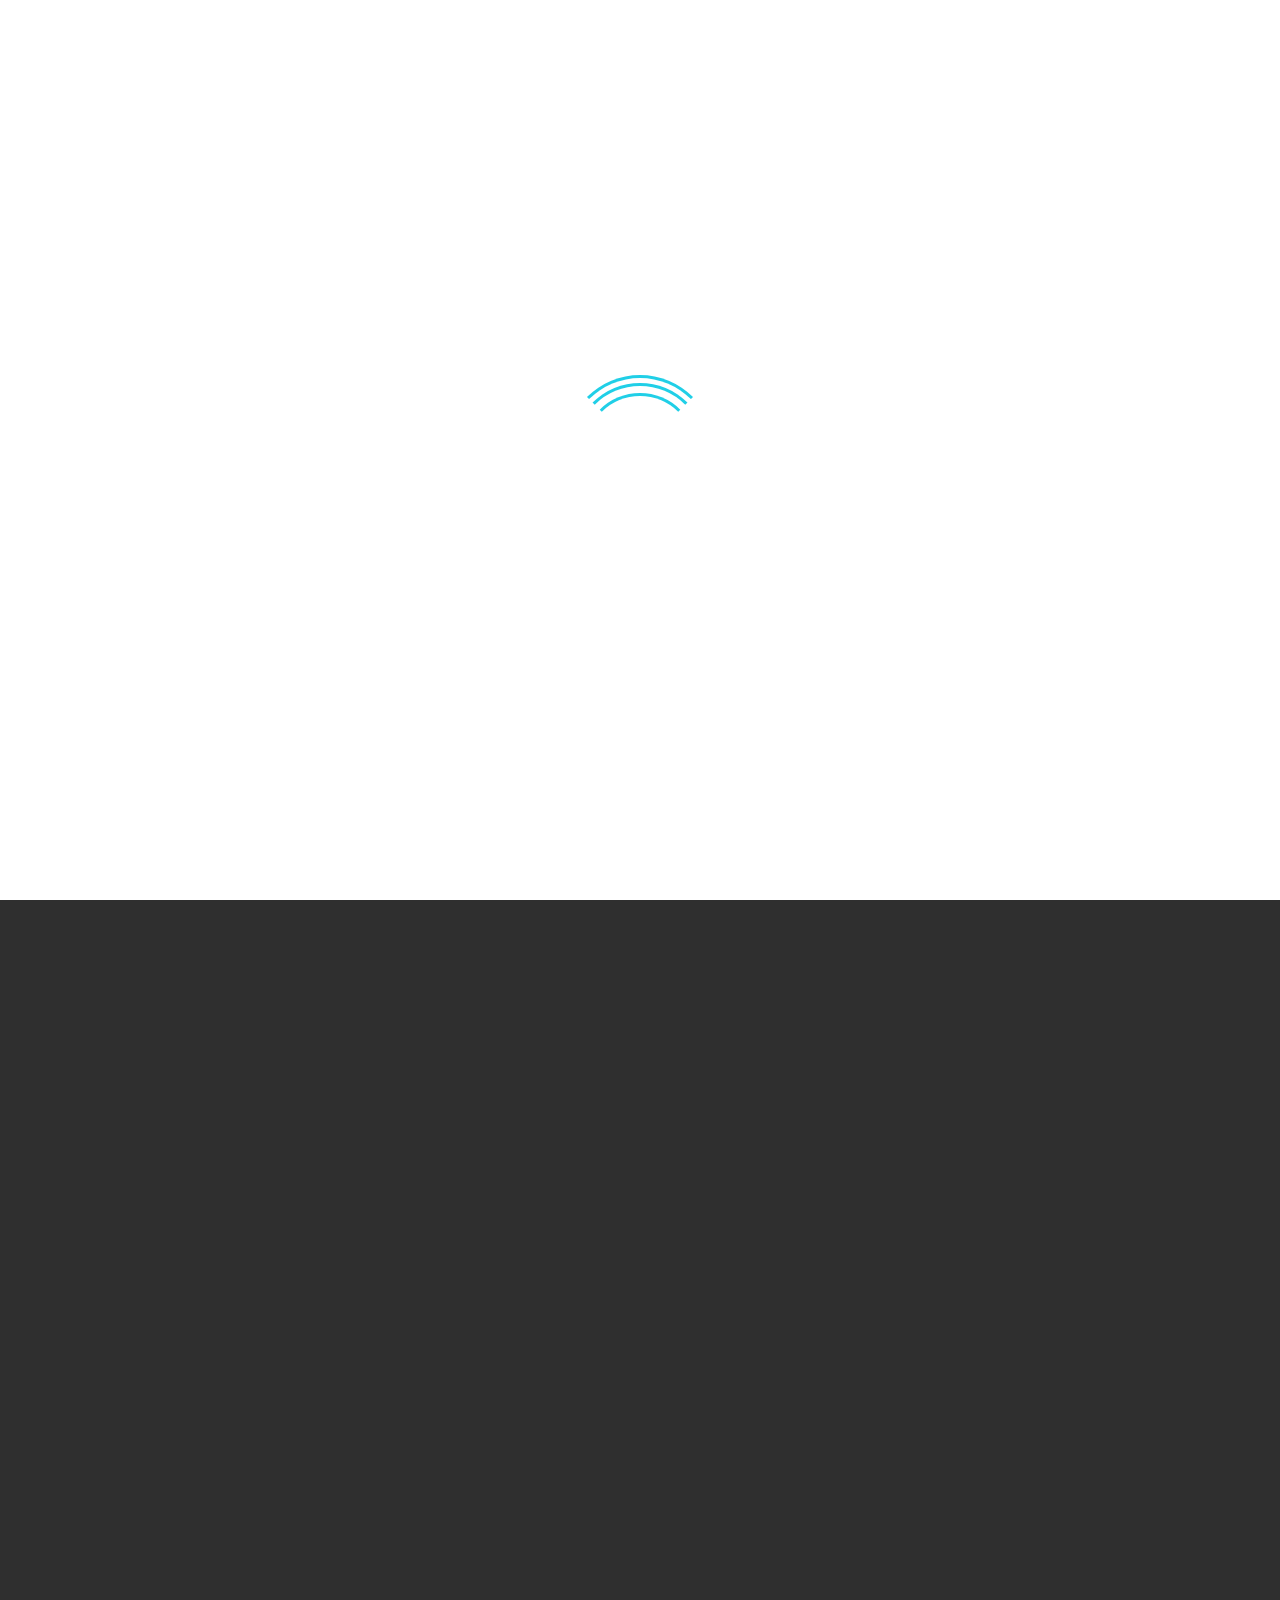
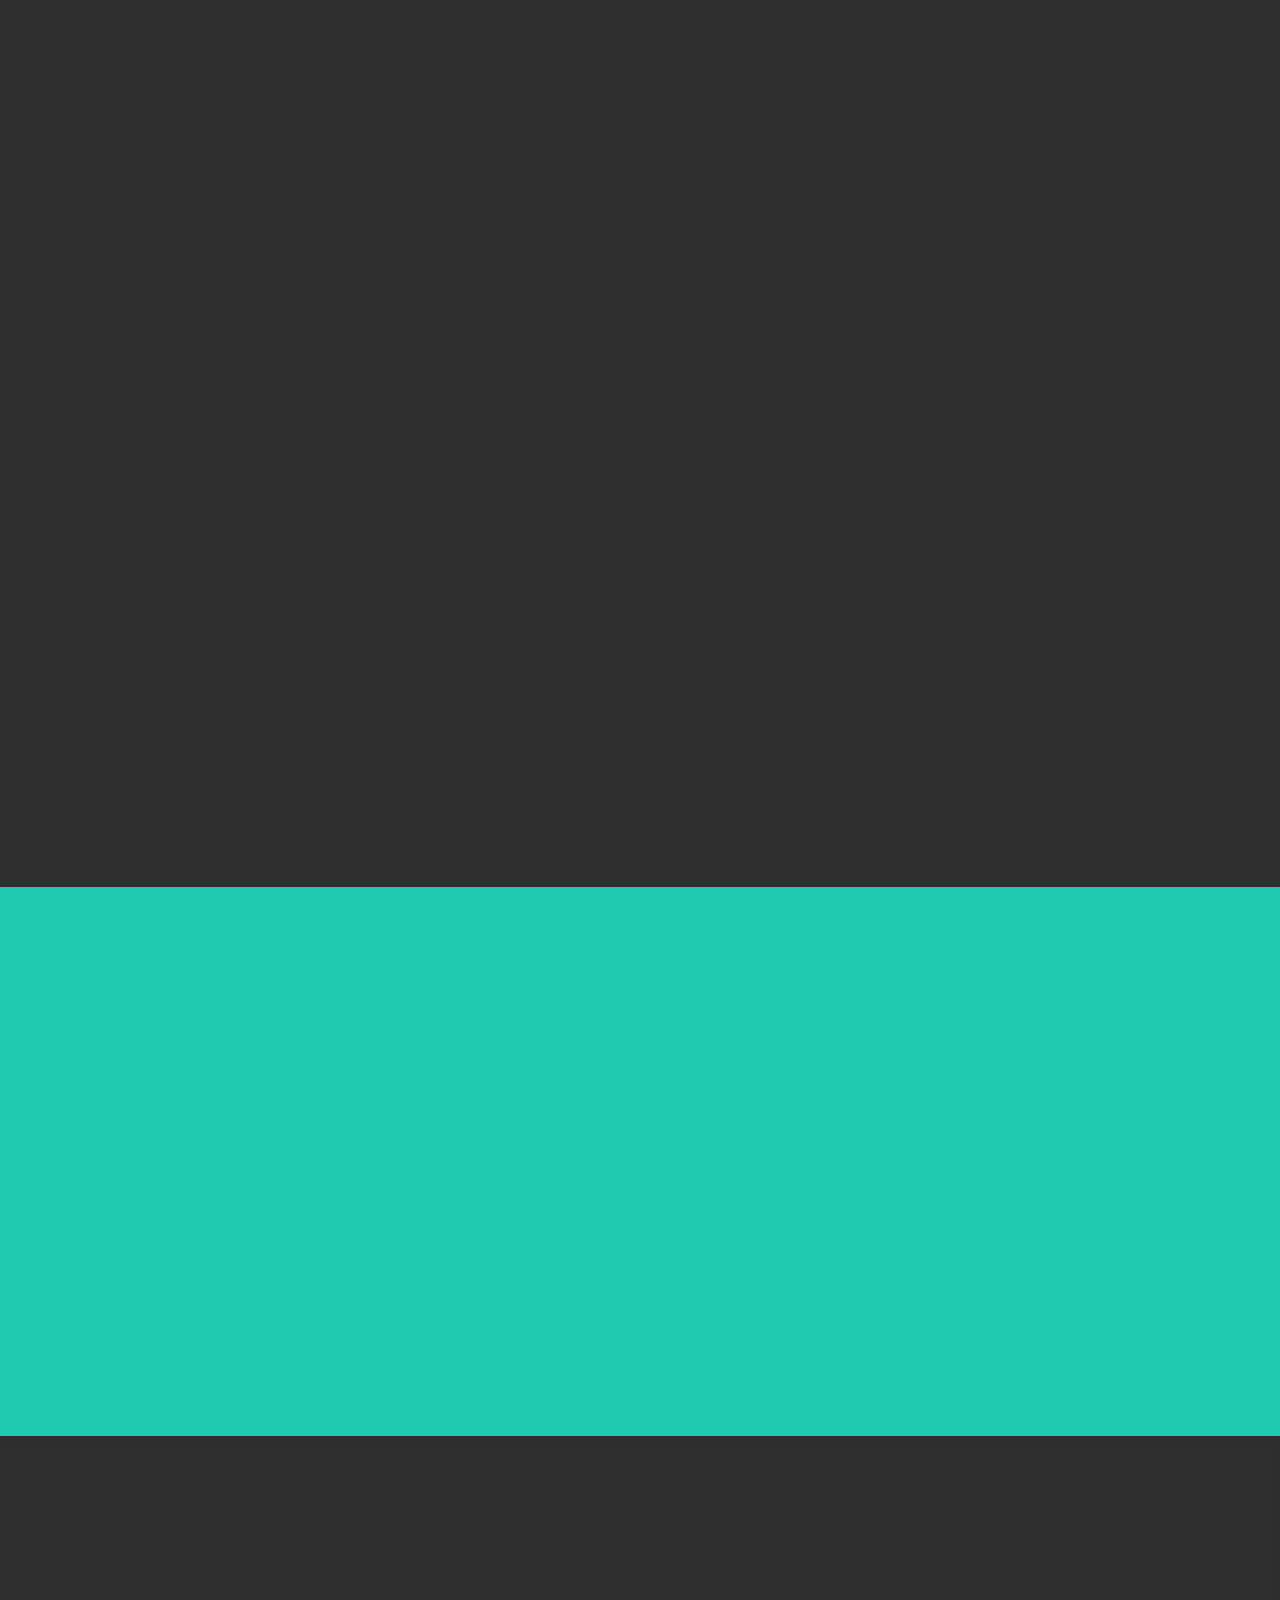
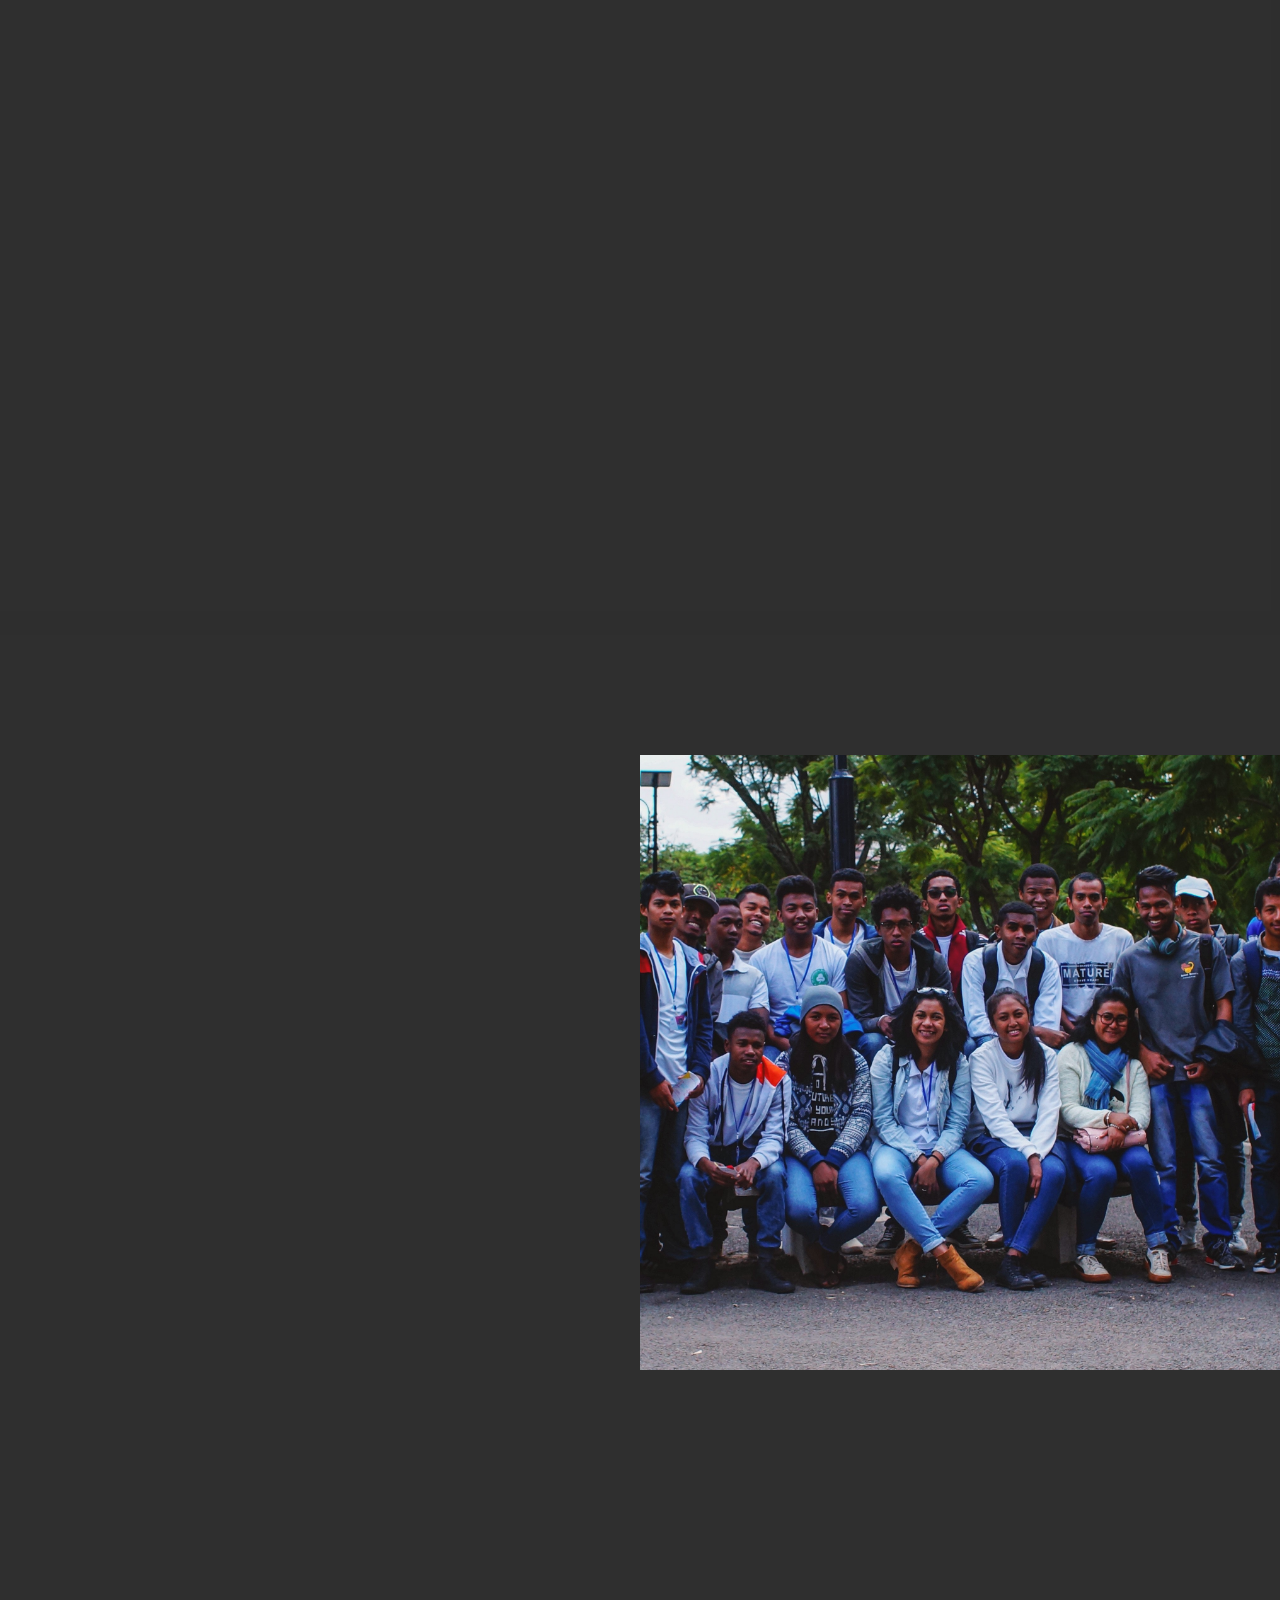
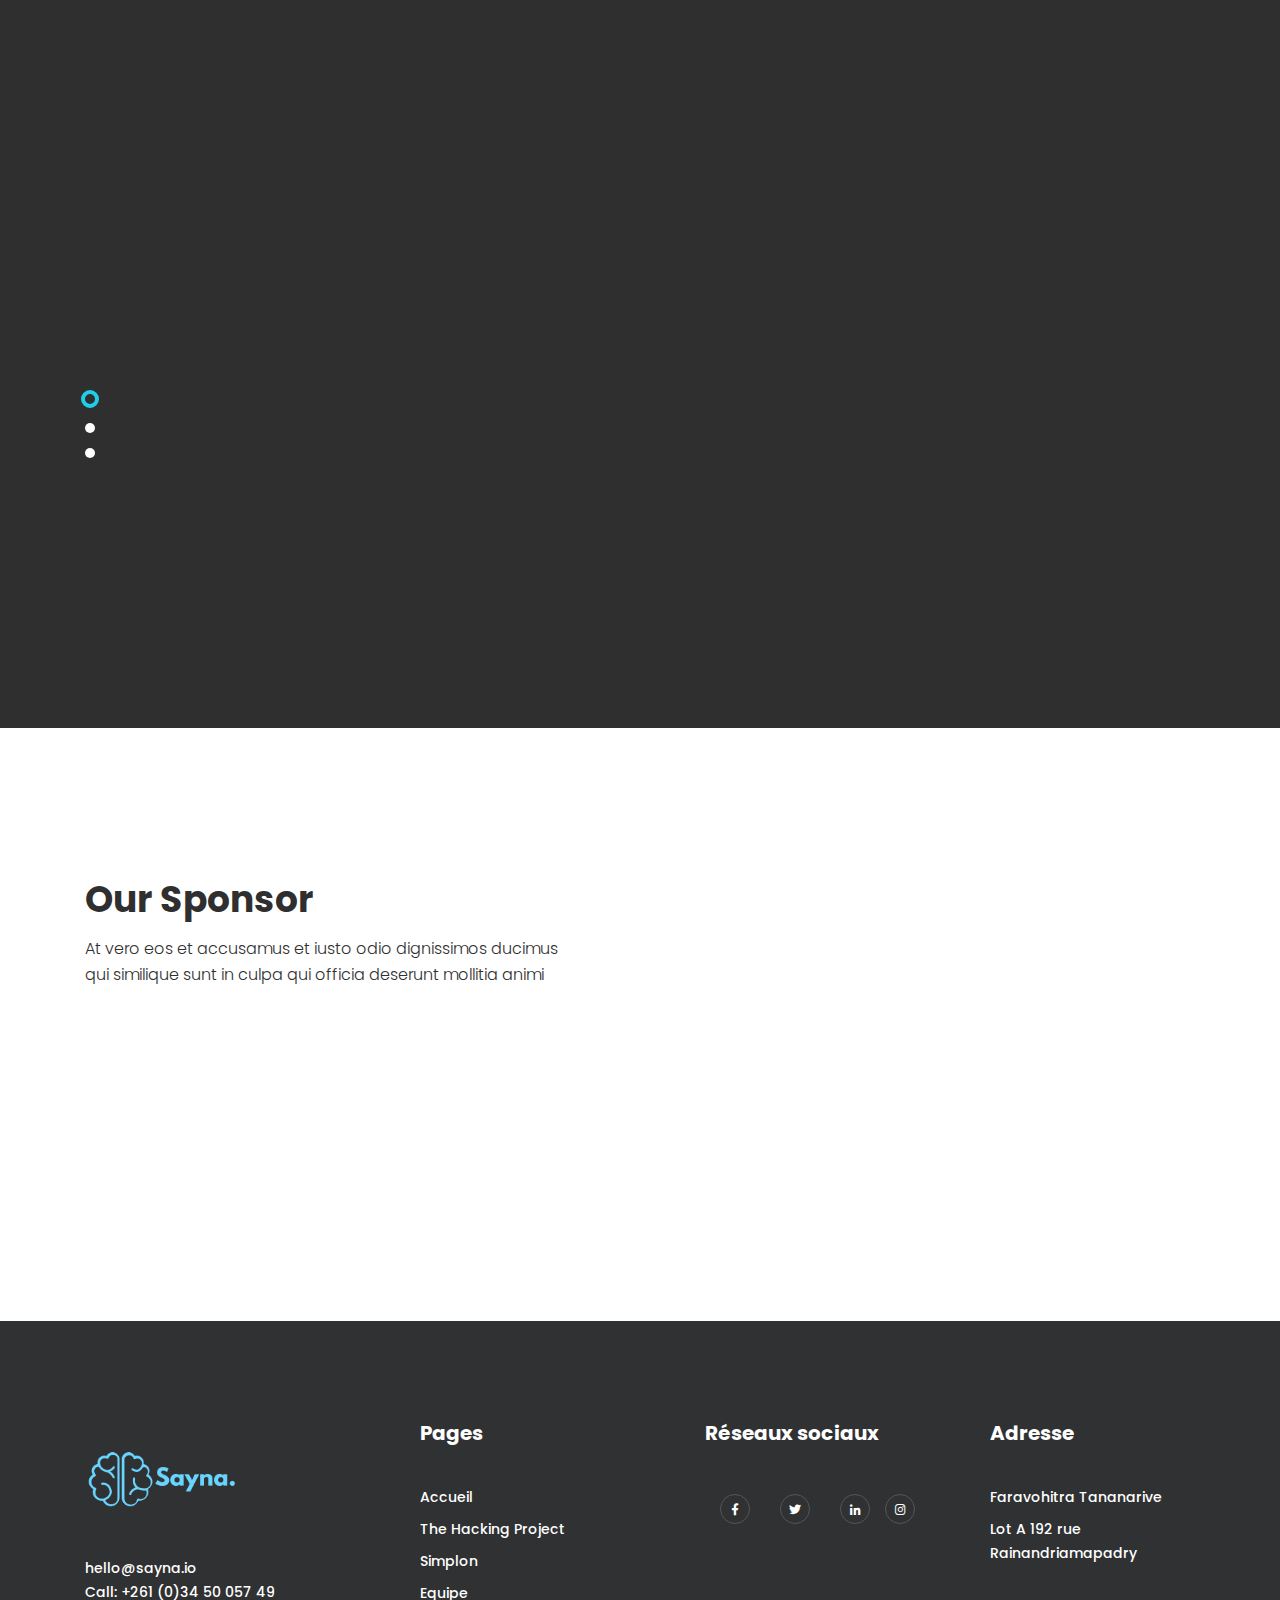
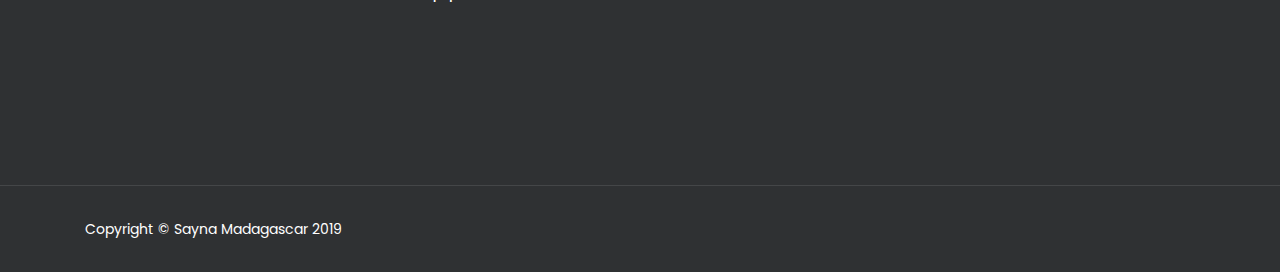
==== commit 609bb1d0: "photo" ====
--- a/index.html
+++ b/index.html
@@ -35,7 +35,7 @@
     <link rel="stylesheet" href="css/style.css">
     <link rel="stylesheet" href="css/master.css">
     <link rel="stylesheet" href="css/responsive.css">
-
+    <link rel="stylesheet" href="css/text.css">
     <!-- HTML5 shim and Respond.js IE8 support of HTML5 elements and media queries -->
     <!-- WARNING: Respond.js doesn't work if you view the page via file:// -->
     <!--[if lt IE 9]>
@@ -85,127 +85,28 @@
 
 
 
-
-<div class="header_wrapper_4">
-    <div class="intro_wrapper_4">
-        <div class="container-fluid p-0">
-            <div class="row">
-                <div class="col-12 col-sm-12 col-md-12 col-lg-6 p-0">
-                    <div class="banner_4">
-                        <img src="images/banner-4.png" alt="">
-                    </div>
-                </div>
-            </div>
-        </div>
-        <div class="container">
-            <div class="row">
-                <div class="col-12 col-sm-12 col-md-12 col-lg-6 ml-auto intor_text_4">
-                    <div class="intro-text">
-                        <h1 class=" wow fadeInUp" data-wow-duration="2s" data-wow-delay=".2s">Take the first step to learn with us</h1>
-                        <p class=" wow fadeInUp" data-wow-duration="2s" data-wow-delay=".3s">Lorem Ipsum is simply dummy text of the printing and<br> typesetting industry has been the industry's<br> dummy text ever since the  when an unknown printer.</p>
-                        <div class="intro_button  wow fadeInUp" data-wow-duration="2s" data-wow-delay=".3s">
-                            <a href="#" class="active"><span>Read More</span><i class="flaticon-angle-arrow-pointing-to-right"></i></a>
-                            <a href="#"><span>Apply Now</span><i class="flaticon-angle-arrow-pointing-to-right"></i></a>
-                        </div>
-                    </div>
-                </div>
-            </div>
+<div class="header_wrapper_4" style="background-image: url('images/staff.JPG'); background-size: cover;">
+    <div class="sary">
+            <div class="intro_wrapper_4" >
+              <div class="container">
+                  <div class="row" >
+                      <div class="col-12 col-sm-12 col-md-12 col-lg-12 ml-auto intor_text_4">
+                          <div class="intro-text">
+                              <h1 class=" wow fadeInUp" data-wow-duration="2s" data-wow-delay=".2s" style="font-size: 500%">Take the first step to learn with us</h1>
+                              <div class="intro_button  wow fadeInUp" data-wow-duration="2s" data-wow-delay=".3s">
+
+                                <center>
+                                  <a href="#" class="active"><span>Read More</span><i class="flaticon-angle-arrow-pointing-to-right"></i></a>
+                                </center>
+                              </div>
+                          </div>
+                      </div>
+                  </div>
+              </div>
         </div>
     </div>
 </div>
 
-
-<section class="login_signup_option">
-    <div class="l-modal is-hidden--off-flow js-modal-shopify">
-        <div class="l-modal__shadow js-modal-hide"></div>
-        <div class="login_popup login_modal_body">
-            <div class="Popup_title d-flex justify-content-between">
-                <h2 class="hidden">&nbsp;</h2>
-                <!-- Nav tabs -->
-                <div class="row">
-                    <div class="col-12 col-lg-12 col-md-12 col-lg-12 login_option_btn">
-                        <ul class="nav nav-tabs" role="tablist">
-                            <li class="nav-item"><a class="nav-link active" data-toggle="tab" href="#login" role="tab">Login</a></li>
-                            <li class="nav-item"><a class="nav-link" data-toggle="tab" href="#panel2" role="tab">Register</a></li>
-                        </ul>
-                    </div>
-                    <div class="col-12 col-lg-12 col-md-12 col-lg-12">
-                        <!-- Tab panels -->
-                        <div class="tab-content card">
-                            <!--Login-->
-                            <div class="tab-pane fade in show active" id="login" role="tabpanel">
-                                <form action="#">
-                                    <div class="row">
-                                        <div class="col-12 col-lg-12 col-md-12 col-lg-12">
-                                            <div class="form-group">
-                                                <label class="control-label">Email</label>
-                                                <input type="email" class="form-control" placeholder="Username">
-                                            </div>
-                                        </div>
-                                        <div class="col-12 col-lg-12 col-md-12 col-lg-12">
-                                            <div class="form-group">
-                                                <label class="control-label">Password</label>
-                                                <input type="password" class="form-control" placeholder="Password">
-                                            </div>
-                                        </div>
-                                    </div>
-                                    <div class="row">
-                                        <div class="col-12 col-lg-12 col-md-12 col-lg-12 d-flex justify-content-between login_option">
-                                            <a href="" title="" class="forget_pass">Forget Password ?</a>
-                                            <button type="submit" class="btn btn-default login_btn">Login</button>
-                                        </div>
-                                        <div class="col-12 col-lg-12 col-md-12 col-lg-12">
-                                            <div class="social_login">
-                                                <div class="social_items">
-                                                    <button class="google_login google">Login Google</button>
-                                                    <button class="google_login facebook">Login Facebook</button>
-                                                    <button class="google_login twitter">Login Twitter</button>
-                                                    <button class="google_login linkdin">Login Linkdin</button>
-                                                </div>
-                                            </div>
-                                        </div>
-                                    </div>
-                                </form>
-                            </div>
-                            <!--/.Panel 1-->
-                            <!--Panel 2-->
-                            <div class="tab-pane fade" id="panel2" role="tabpanel">
-                                <form action="#" class="register">
-                                    <div class="row">
-                                        <div class="col-12 col-lg-12 col-md-12 col-lg-12">
-                                            <div class="form-group">
-                                                <label  class="control-label">Name</label>
-                                                <input type="text" class="form-control" placeholder="Username">
-                                            </div>
-                                        </div>
-                                        <div class="col-12 col-lg-12 col-md-12 col-lg-12">
-                                            <div class="form-group">
-                                                <label  class="control-label">Email</label>
-                                                <input type="email" class="form-control" placeholder="Email">
-                                            </div>
-                                        </div>
-                                        <div class="col-12 col-lg-12 col-md-12 col-lg-12">
-                                            <div class="form-group">
-                                                <label  class="control-label">Password</label>
-                                                <input type="password" class="form-control" placeholder="Password">
-                                            </div>
-                                        </div>
-                                    </div>
-                                    <div class="row">
-                                        <div class="col-12 col-lg-12 col-md-12 col-lg-12 d-flex justify-content-between login_option">
-                                            <button type="submit" class="btn btn-default login_btn">Register</button>
-                                        </div>
-                                    </div>
-                                </form>
-                            </div>
-                        <!--/.Panel 2-->
-                        </div>
-                    </div>
-                </div>
-            </div>
-        </div>
-    </div>
-</section>
 
 
 <!--========={ About Us }========-->
@@ -278,7 +179,7 @@
 
 
 <!--========={ Count Our Info }========-->
-<section class="counter_3"  >
+<section class="counter_3"  style="background-color: #1FC8B1;" >
     <div class="container"  >
         <div class="row">
             <div class="col-12 col-sm-12 col-md-12 col-lg-12">
@@ -323,7 +224,7 @@
 
 
 <!--========={ Publications }========-->
-<section class="publications_4">
+<section class="publications_4"  >
     <div class="about_shape about_shape_1"><img src="images/shape/bublication_shape_1.png" alt=""></div>
     <div class="container">
         <div class="row">
@@ -600,6 +501,6 @@
     <script type="text/javascript" src="js/assets/revolution/extensions/revolution.extension.video.min.js"></script>
     <script type="text/javascript" src="js/assets/revolution/revolution.js"></script>
     <script src="js/custom.js"></script>
-
+    <script src="js/text.js"> </script>
 </body>
 </html>
--- a/css/style.css
+++ b/css/style.css
@@ -3643,6 +3643,7 @@
 }
 
 .header_wrapper_4 .intro_wrapper_4 {
+
     text-align: left;
     min-height: 850px;
     position: relative;
@@ -3655,8 +3656,13 @@
     height: 100%;
 }
 
-.header_wrapper_4 .intro_wrapper_4 .banner_4 img {
+
+.header_wrapper_4 .banner_4 img {
+
     width: auto;
+}
+.header_wrapper_4 .intro_wrapper_4 {
+  background-image: url('images/staff.JPG');
 }
 
 .header_wrapper_4 .intro_wrapper_4 .intro-text {
@@ -3665,10 +3671,11 @@
 }
 
 .header_wrapper_4 .intro_wrapper_4 .intro-text h1 {
+
     font-size: 50px;
     font-weight: 700;
     line-height: 70px;
-    color: #2f2f2f;
+    color: white;
     margin-bottom: 40px;
 }
 
@@ -3676,7 +3683,7 @@
     font-size: 16px;
     font-weight: 400;
     line-height: 30px;
-    color: #2f2f2f;
+    color: white;
     margin-bottom: 80px;
 }
 
@@ -3684,6 +3691,7 @@
     background: transparent;
     padding: 22px 93px;
     font-size: 18px;
+
     font-weight: 600;
     border: 1px solid #2f2f2f;
     margin-right: 30px;
@@ -4065,7 +4073,7 @@
 }
 
 .counter_3:before {
-    background: #65D5FF;
+  
     content: "";
     height: 100%;
     left: 0;
@@ -4361,7 +4369,7 @@
 }
 
 .take_tour .about_top_wrapper .take_tour_banner {
-    background: transparent url("../images/video_4.jpg") no-repeat center center/cover;
+    background: transparent url("../images/staff.JPG") no-repeat center center/cover;
     position: relative;
     min-height: 615px;
     z-index: 1;
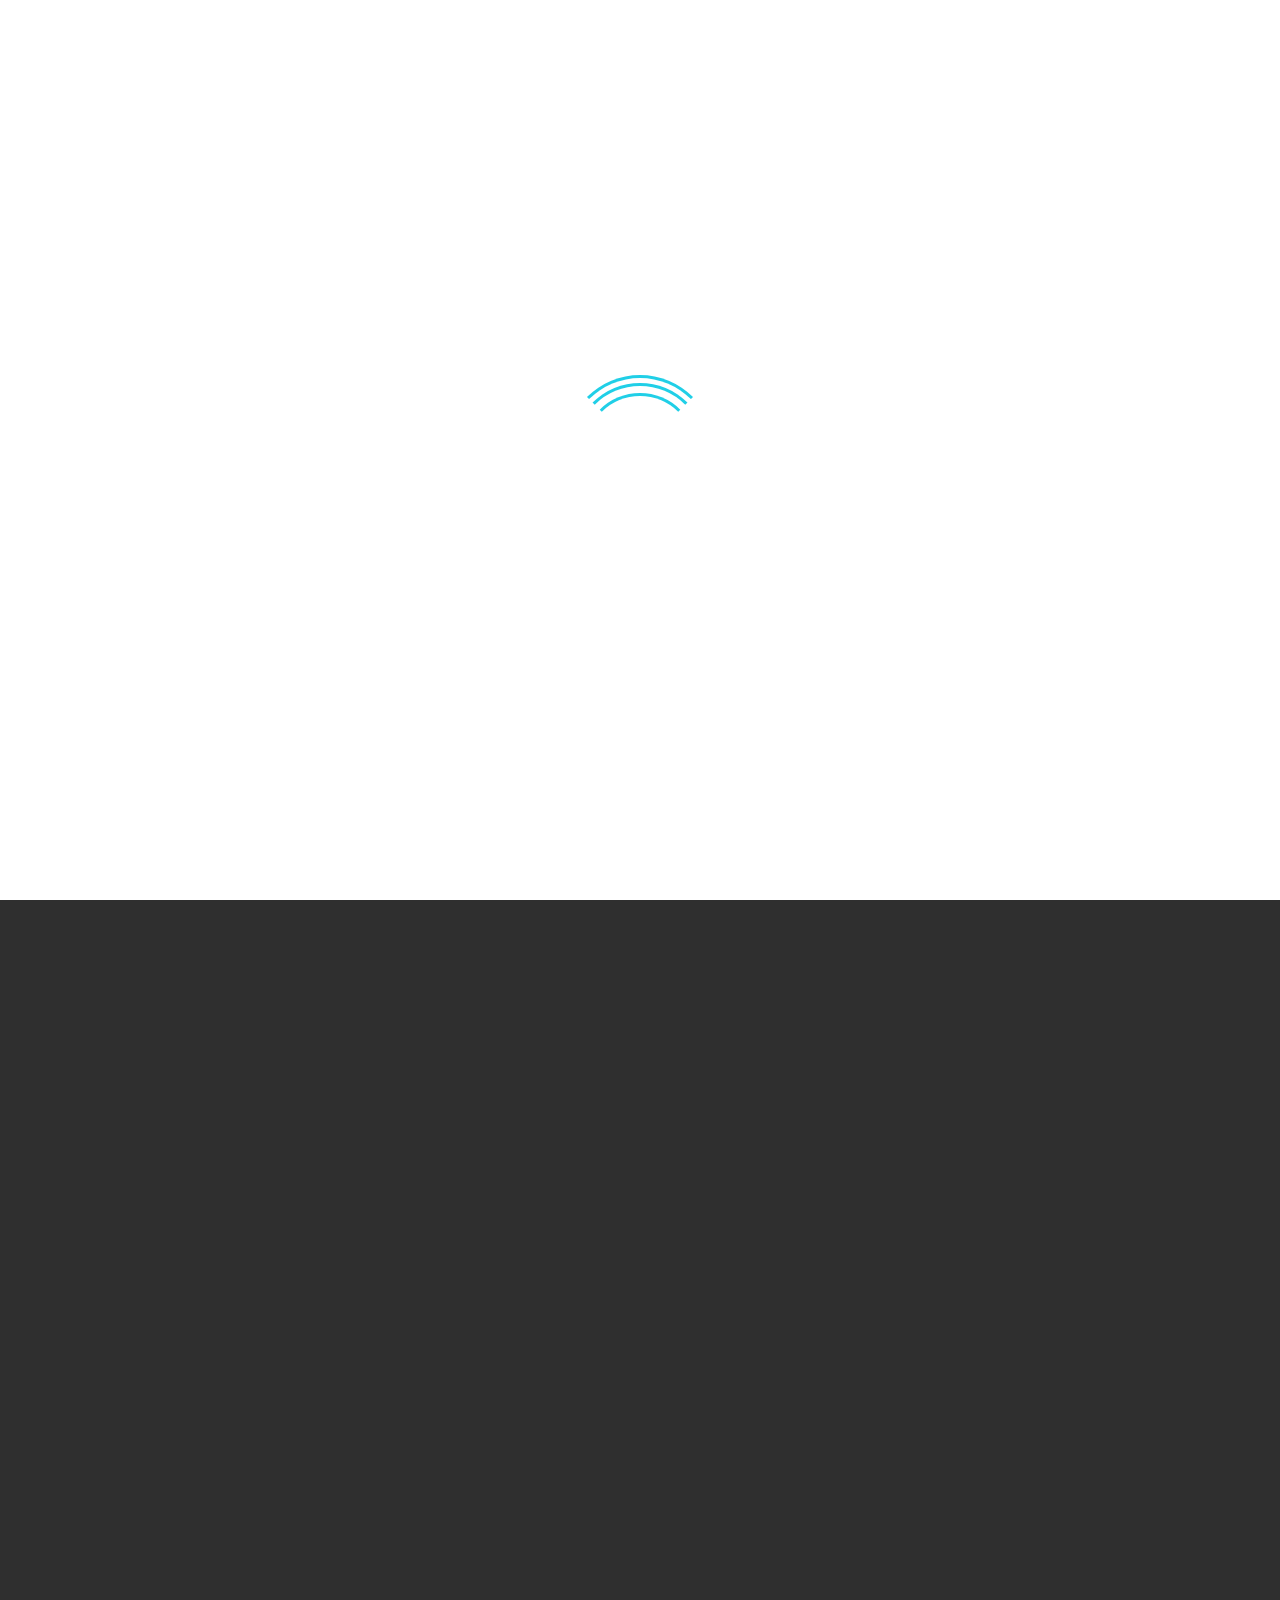
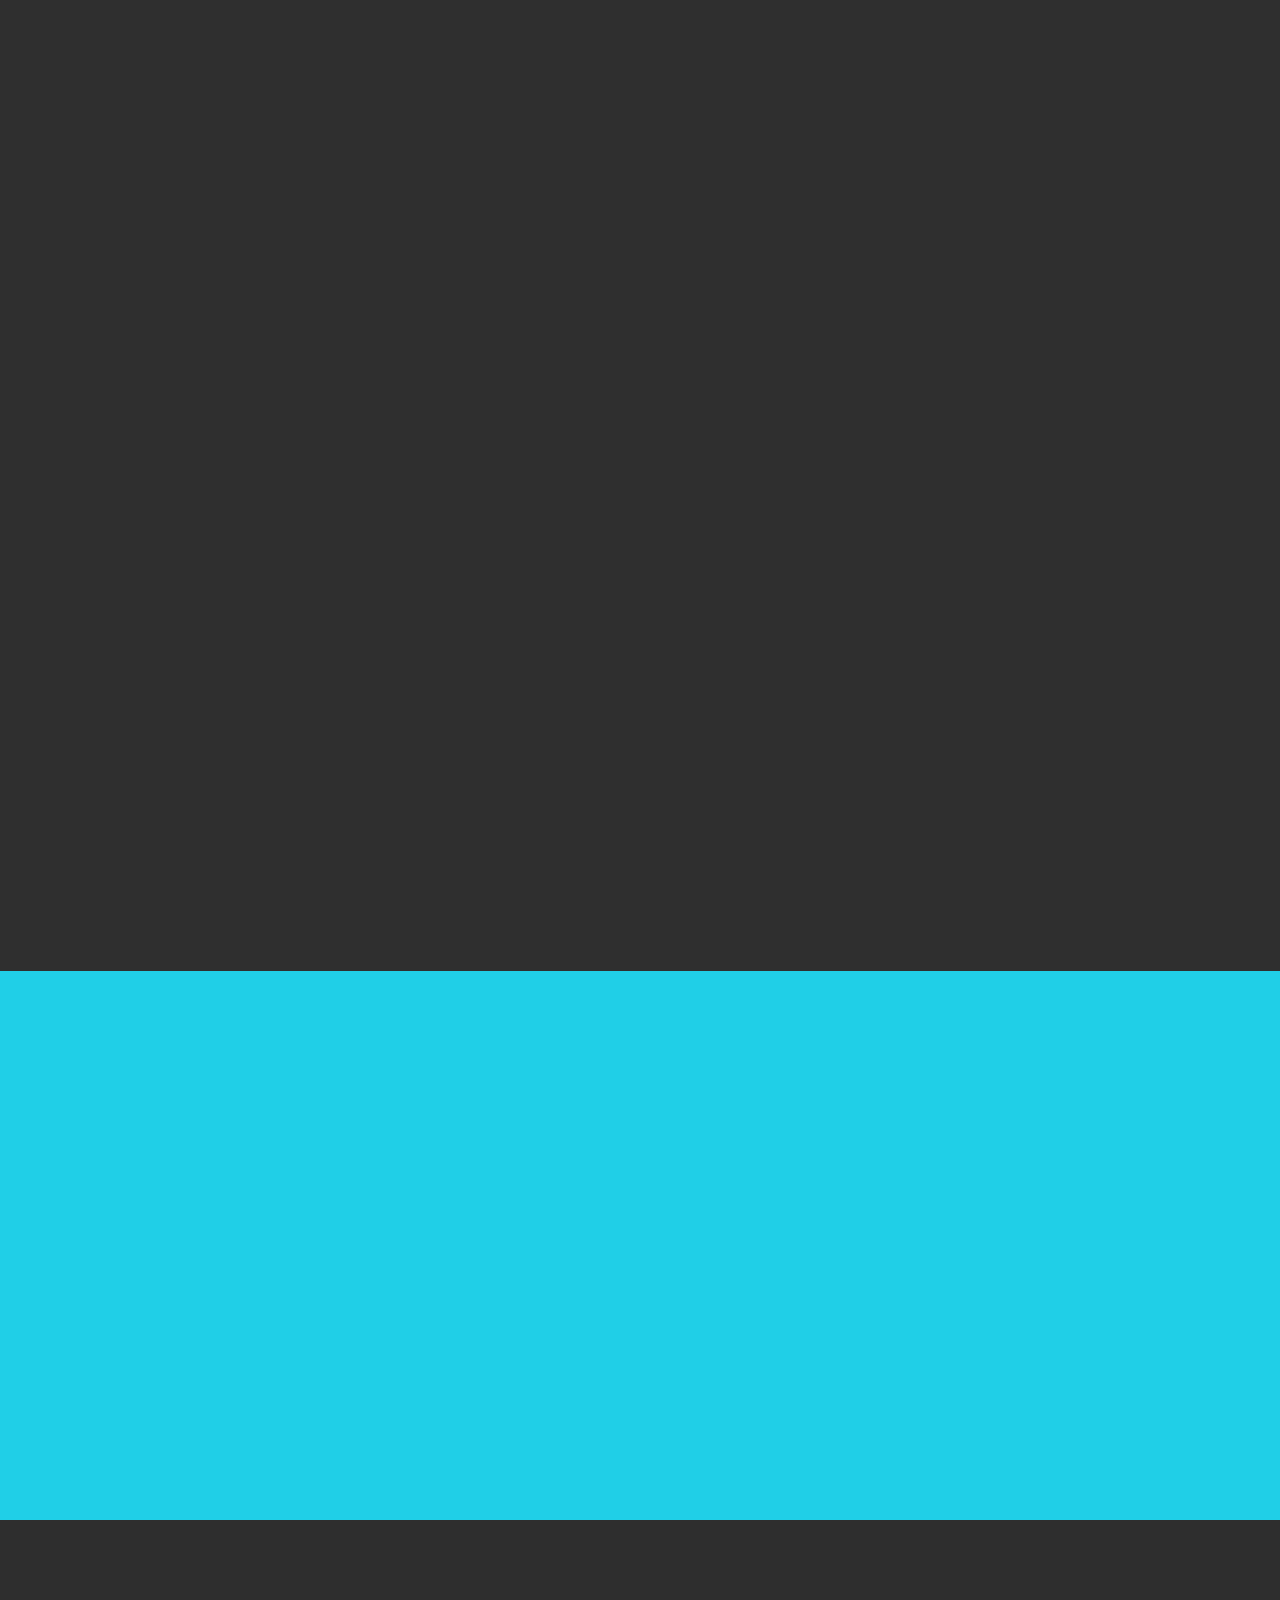
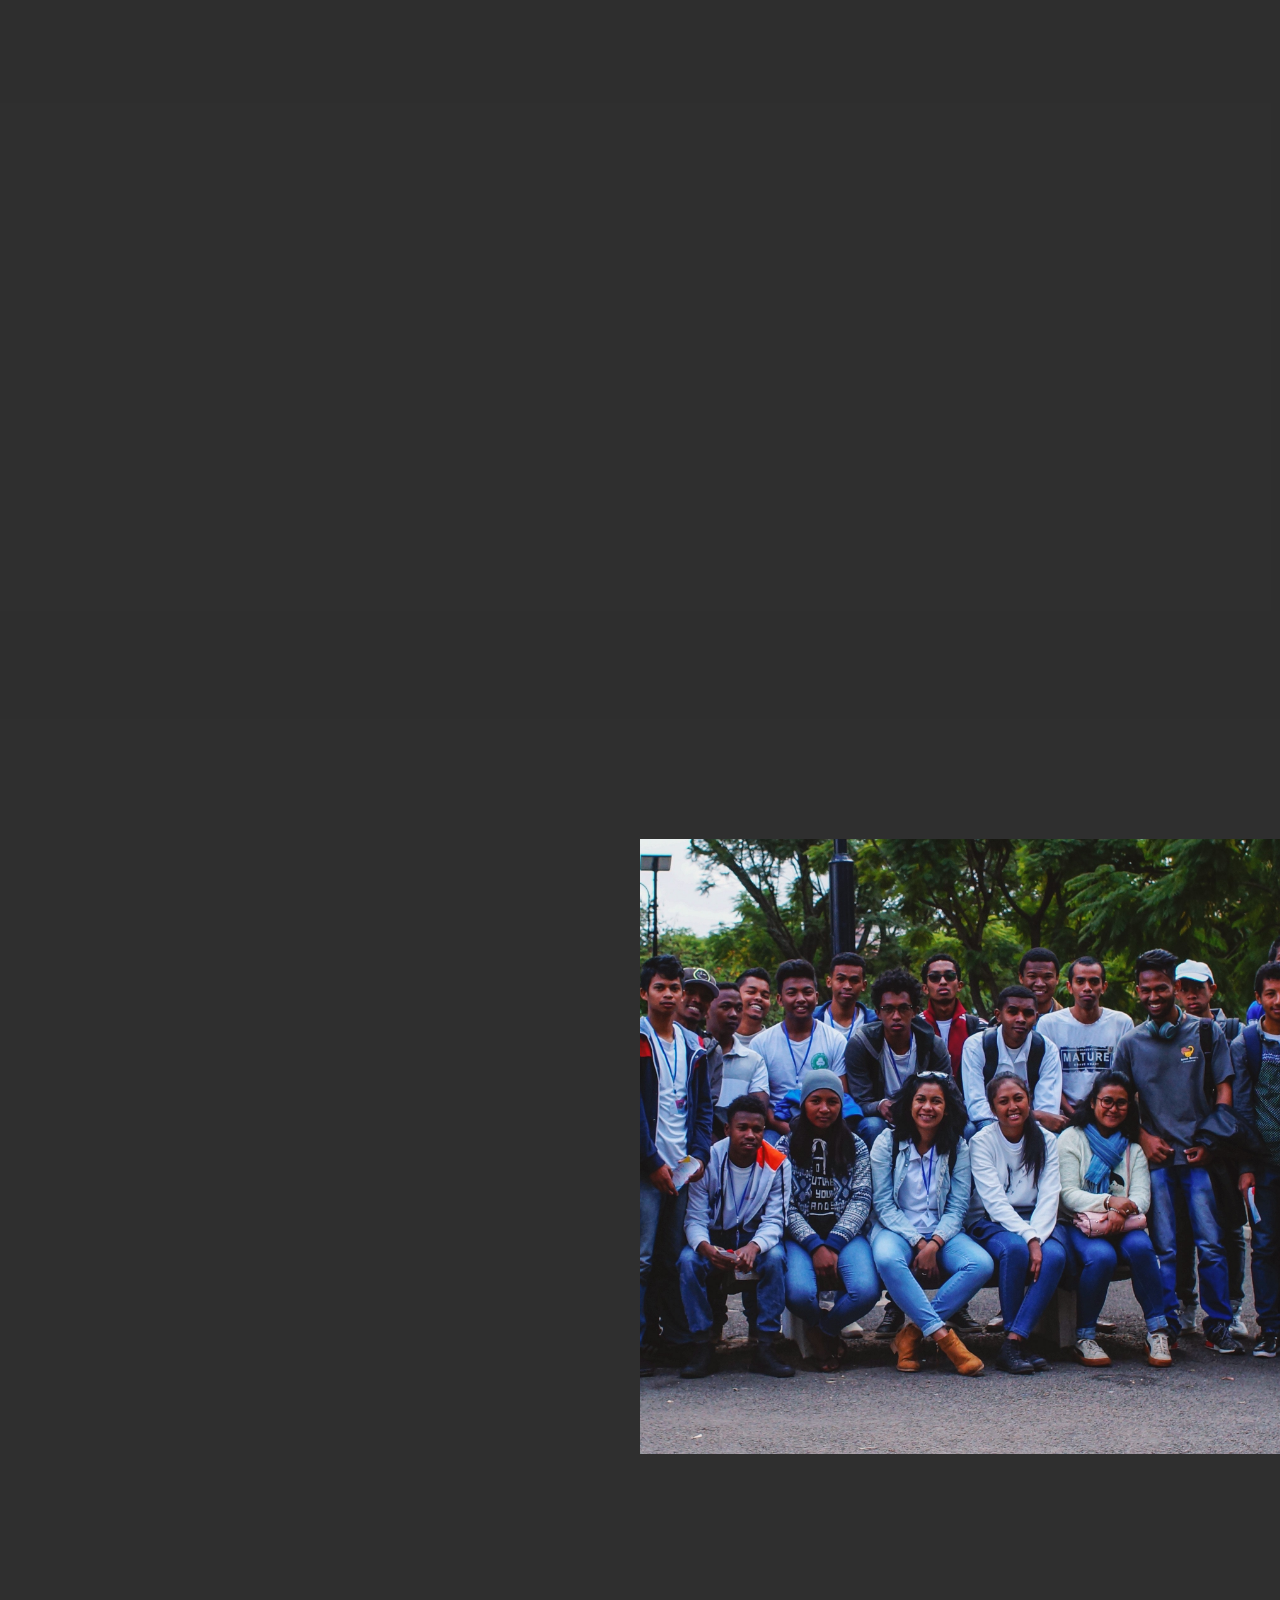
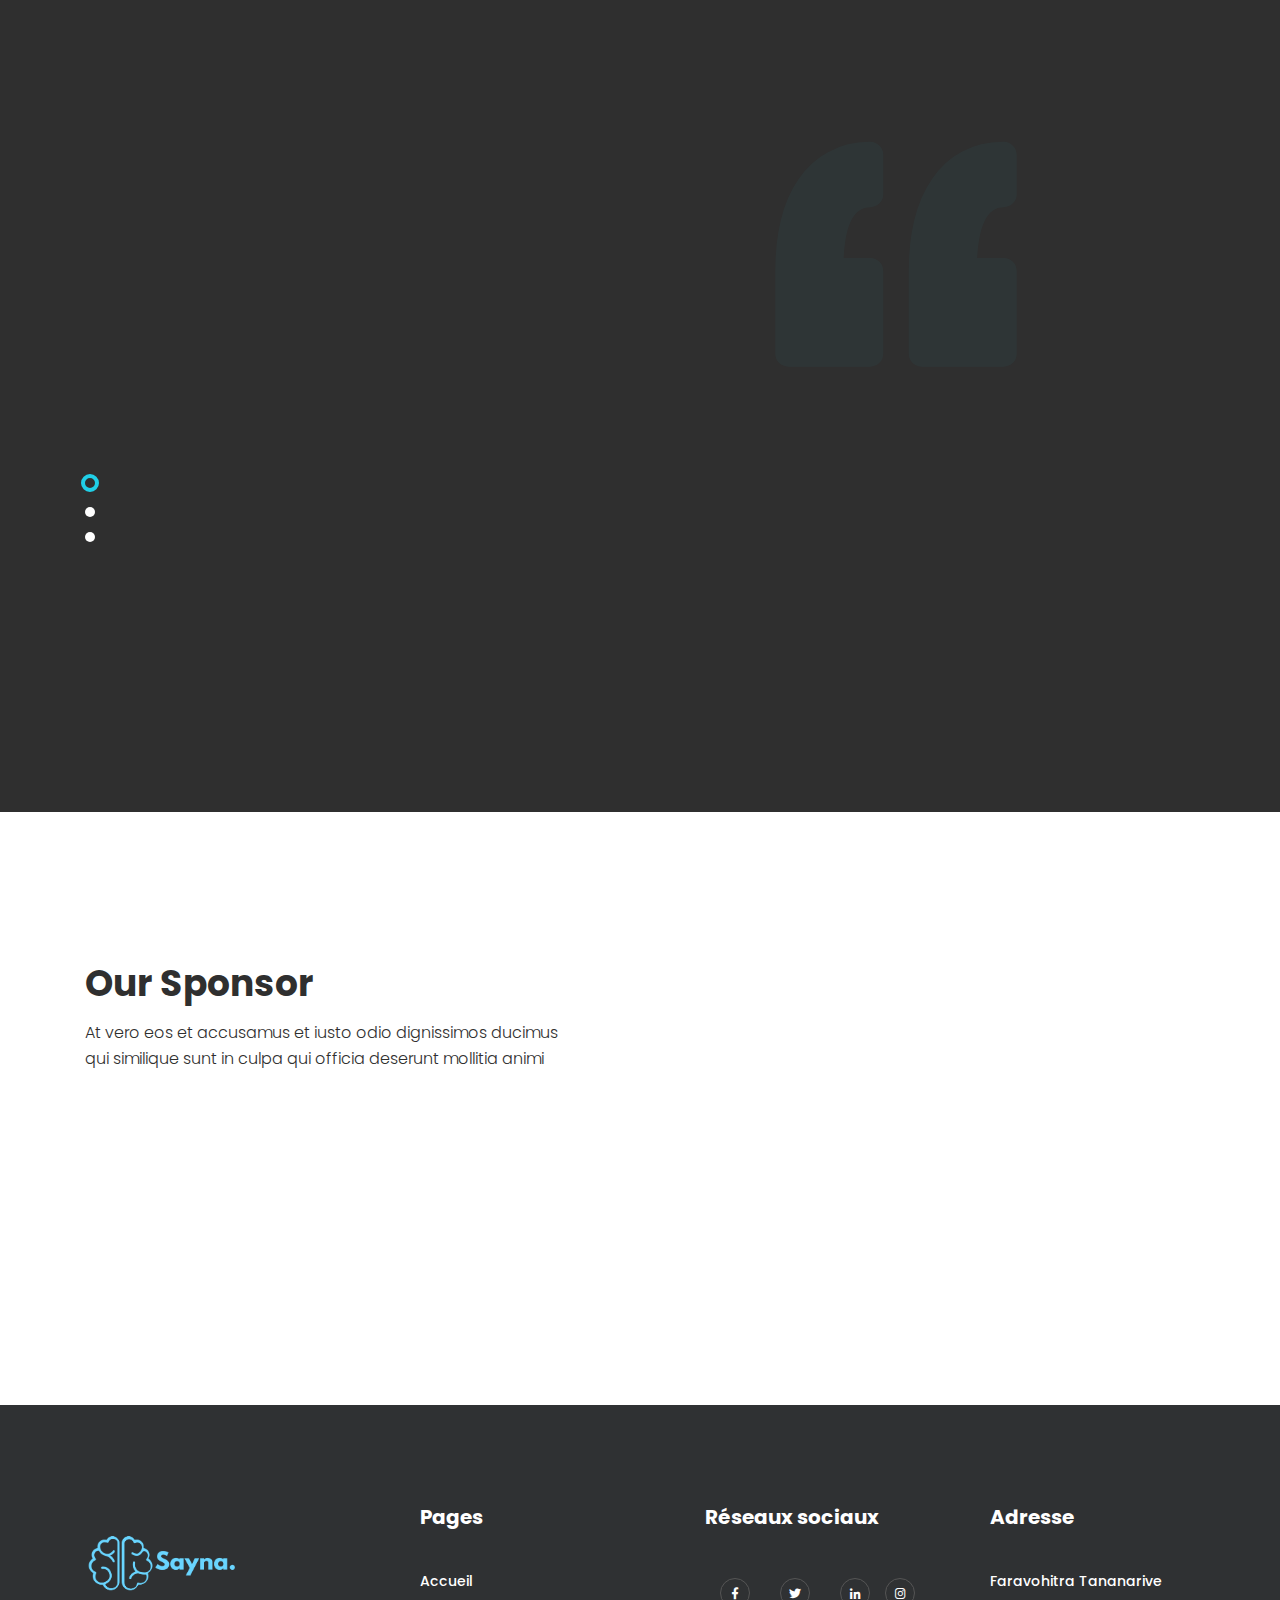
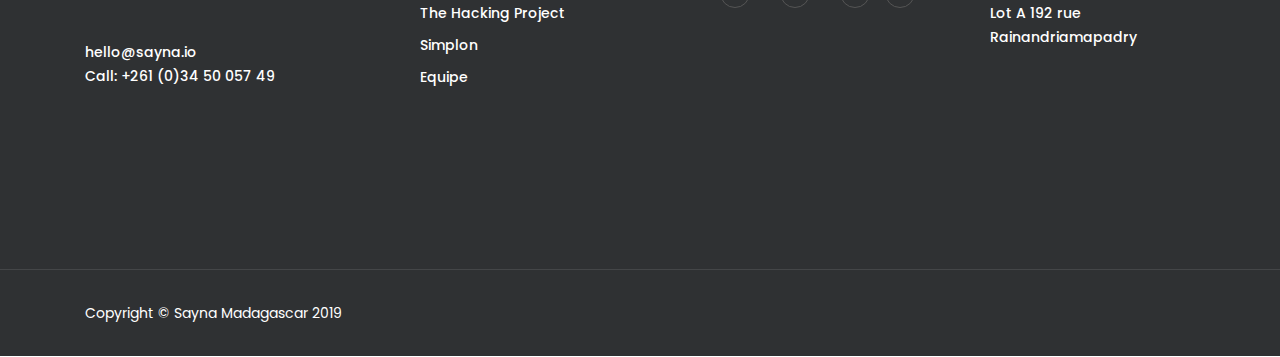
==== commit e1f8ab4a: "icon" ====
--- a/index.html
+++ b/index.html
@@ -85,28 +85,34 @@
 
 
 
-<div class="header_wrapper_4" style="background-image: url('images/staff.JPG'); background-size: cover;">
-    <div class="sary">
-            <div class="intro_wrapper_4" >
-              <div class="container">
-                  <div class="row" >
-                      <div class="col-12 col-sm-12 col-md-12 col-lg-12 ml-auto intor_text_4">
-                          <div class="intro-text">
-                              <h1 class=" wow fadeInUp" data-wow-duration="2s" data-wow-delay=".2s" style="font-size: 500%">Take the first step to learn with us</h1>
-                              <div class="intro_button  wow fadeInUp" data-wow-duration="2s" data-wow-delay=".3s">
-
-                                <center>
-                                  <a href="#" class="active"><span>Read More</span><i class="flaticon-angle-arrow-pointing-to-right"></i></a>
-                                </center>
-                              </div>
-                          </div>
-                      </div>
-                  </div>
-              </div>
+
+<div class="header_wrapper_4" >
+    <div class="intro_wrapper_4" style="background-image : url('images/staff.JPG') ; background-size: 59% 85%;  background-repeat: no-repeat; width: 130% ; height: 200% ;">
+        <div class="container-fluid p-0" >
+            <div class="row" >
+                <div class="col-12 col-sm-12 col-md-12 col-lg-6 p-0">
+                    <div class="banner_4" >
+
+                    </div>
+                </div>
+            </div>
+        </div>
+        <div class="container">
+            <div class="row">
+                <div class="col-12 col-sm-12 col-md-12 col-lg-6 ml-auto intor_text_4">
+                    <div class="intro-text" style="margin-left: -122px">
+                        <h1 class=" wow fadeInUp" data-wow-duration="2s" data-wow-delay=".2s" style="color: black ; margin-left: -166px;">Take the first step to learn with us</h1>
+                        <p class=" wow fadeInUp" data-wow-duration="2s" data-wow-delay=".3s" style="color: black;" >Lorem Ipsum is simply dummy text of the printing and<br> typesetting industry has been the industry's<br> dummy text ever since the  when an unknown printer.</p>
+                        <div class="intro_button  wow fadeInUp" data-wow-duration="2s" data-wow-delay=".3s">
+                            <a href="#" class="active"><span>Read More</span><i class="flaticon-angle-arrow-pointing-to-right"></i></a>
+                            <a href="#"><span>Apply Now</span><i class="flaticon-angle-arrow-pointing-to-right"></i></a>
+                        </div>
+                    </div>
+                </div>
+            </div>
         </div>
     </div>
 </div>
-
 
 
 <!--========={ About Us }========-->
@@ -179,7 +185,7 @@
 
 
 <!--========={ Count Our Info }========-->
-<section class="counter_3"  style="background-color: #1FC8B1;" >
+<section class="counter_3"  style="background-color: #20CFE7;" >
     <div class="container"  >
         <div class="row">
             <div class="col-12 col-sm-12 col-md-12 col-lg-12">
@@ -391,7 +397,7 @@
 
 
 <!--========={ Footer }========-->
-<footer>
+<footer id="cont">
     <div class="container">
         <div class="row">
             <div class="col-12 col-sm-12 col-md-6 col-lg-3">
@@ -501,6 +507,6 @@
     <script type="text/javascript" src="js/assets/revolution/extensions/revolution.extension.video.min.js"></script>
     <script type="text/javascript" src="js/assets/revolution/revolution.js"></script>
     <script src="js/custom.js"></script>
-    <script src="js/text.js"> </script>
+
 </body>
 </html>
--- a/css/assets/flaticon.css
+++ b/css/assets/flaticon.css
@@ -0,0 +1,65 @@
+	/*
+  	Flaticon icon font: Flaticon
+  	Creation date: 07/10/2018 08:36
+  	*/
+
+@font-face {
+  font-family: "Flaticon";
+  src: url("../../fonts/flaticon/Flaticon.eot");
+  src: url("../../fonts/flaticon/Flaticon.eot?#iefix") format("embedded-opentype"),
+       url("../../fonts/flaticon/Flaticon.woff") format("woff"),
+       url("../../fonts/flaticon/Flaticon.ttf") format("truetype"),
+       url("../../fonts/flaticon/Flaticon.svg#Flaticon") format("svg");
+  font-weight: normal;
+  font-style: normal;
+}
+
+@media screen and (-webkit-min-device-pixel-ratio:0) {
+  @font-face {
+    font-family: "Flaticon";
+    src: url("./Flaticon.svg#Flaticon") format("svg");
+  }
+}
+
+[class^="flaticon-"]:before, [class*=" flaticon-"]:before,
+[class^="flaticon-"]:after, [class*=" flaticon-"]:after {   
+  font-family: Flaticon;
+        font-size: 20px;
+font-style: normal;
+margin-left: 20px;
+}
+
+.flaticon-angle-pointing-to-left:before { content: "\f100"; }
+.flaticon-angle-arrow-pointing-to-right:before { content: "\f101"; }
+.flaticon-play-arrow:before { content: "\f102"; }
+.flaticon-up-arrow:before { content: "\f103"; }
+.flaticon-play-button:before { content: "\f104"; }
+.flaticon-music-player-play:before { content: "\f105"; }
+.flaticon-contract:before { content: "\f106"; }
+.flaticon-open-book-top-view:before { content: "\f107"; }
+.flaticon-fashion:before { content: "\f108"; }
+.flaticon-mortarboard:before { content: "\f109"; }
+.flaticon-star:before { content: "\f10a"; }
+.flaticon-profile:before { content: "\f10b"; }
+.flaticon-quotation-mark:before { content: "\f10c"; }
+.flaticon-man-user:before { content: "\f10d"; }
+.flaticon-info-sign:before { content: "\f10e"; }
+.flaticon-portfolio:before { content: "\f10f"; }
+.flaticon-facebook-letter-logo:before { content: "\f110"; }
+.flaticon-twitter-black-shape:before { content: "\f111"; }
+.flaticon-pinterest:before { content: "\f112"; }
+.flaticon-linkedin:before { content: "\f113"; }
+.flaticon-skype-logo:before { content: "\f114"; }
+.flaticon-youtube-logo:before { content: "\f115"; }
+.flaticon-cancel-music:before { content: "\f116"; }
+.flaticon-cancel:before { content: "\f117"; }
+.flaticon-close:before { content: "\f118"; }
+.flaticon-star-1:before { content: "\f119"; }
+.flaticon-star-shape-with-half-full:before { content: "\f11a"; }
+.flaticon-angle-arrow-down:before { content: "\f11b"; }
+.flaticon-login-button:before { content: "\f11c"; }
+.flaticon-search-1:before { content: "\f11d"; }
+.flaticon-menu:before { content: "\f11e"; }
+.flaticon-menu-1:before { content: "\f11f"; }
+.flaticon-menu-2:before { content: "\f120"; }
+.flaticon-line-menu:before { content: "\f121"; }--- a/css/style.css
+++ b/css/style.css
@@ -485,7 +485,22 @@
     margin: 0;
     line-height: 20px;
 }
-
+#brain {
+  cursor: pointer;
+  transition: transform .75s cubic-bezier(.12, .75, .71, 2.04);
+    color: aliceblue;
+
+}
+#brain {
+  font-size: 70px;
+
+  line-height: 100px;
+
+}
+
+#brain:hover {
+  transform: scale(1.3);
+}
 /*=================================================
 		===[ Home Version 01 ]===
 ===================================================*/
@@ -4073,7 +4088,7 @@
 }
 
 .counter_3:before {
-  
+
     content: "";
     height: 100%;
     left: 0;
